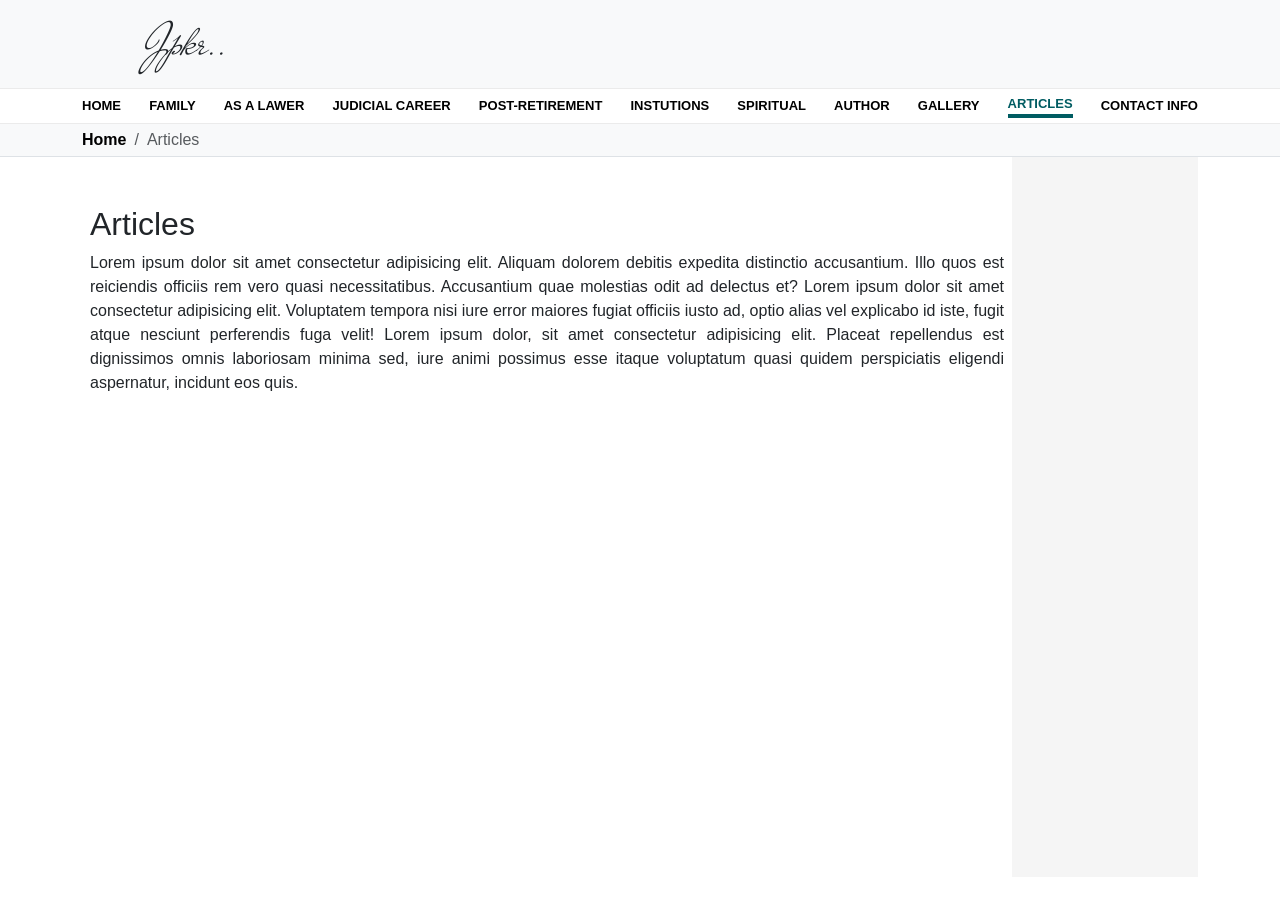
==== articles.html @ 6a88ff42 "first commit" ====
<!DOCTYPE html>
<html lang="en">

<head>
    <meta charset="UTF-8">
    <meta name="viewport" content="width=device-width, initial-scale=1.0">
    <title>JPKR</title>

    <link href="https://cdn.jsdelivr.net/npm/bootstrap@5.3.0/dist/css/bootstrap.min.css" rel="stylesheet">
    <script src="https://cdn.jsdelivr.net/npm/bootstrap@5.3.2/dist/js/bootstrap.bundle.min.js"></script>

    <link rel="stylesheet" href="https://cdnjs.cloudflare.com/ajax/libs/font-awesome/6.0.0-beta3/css/all.min.css">

    <link rel="preconnect" href="https://fonts.googleapis.com">
    <link rel="preconnect" href="https://fonts.gstatic.com" crossorigin>

    <link
        href="https://fonts.googleapis.com/css2?family=Dancing+Script:wght@400..700&family=Lavishly+Yours&family=Mr+De+Haviland&display=swap"
        rel="stylesheet">

    <link rel="stylesheet" href="/css/style.css">
    <style>
        body {
            margin: 0;
            font-family: Arial, sans-serif;
        }

        .articles-headings ul li::before {
            font-family: "Font Awesome 5 Free";
            content: "\f0a9";
            font-weight: 900;
            color: #3c3c3c;
            margin-right: 0.5rem;
            flex-shrink: 0;
        }

        .articles-headings a {
            text-decoration: none;
            color-scheme: inherit;
            color: #000000;
        }

        .articles-headings a:active {
            color: #005c62;
            text-decoration: none;
        }

        .section-link.active {
            color: #005c62;
            font-weight: 600;
        }

        .article-content {
            animation: fadeIn 0.3s ease;
        }

        @keyframes fadeIn {
            from {
                opacity: 0;
                transform: translateY(8px);
            }

            to {
                opacity: 1;
                transform: translateY(0);
            }
        }

        .download-wrap {
            height: 2rem;
            display: flex;
            justify-content: flex-end;
        }

        .paper-section {
            padding: 3rem;
            margin: 10px;
            border-radius: 6px;
            border: 1px solid #f8f1f1;
            background: linear-gradient(#f9f9f96b, #fafafa);
            box-shadow: 0 6px 25px rgba(0, 0, 0, 0.4), 0 4px 6px rgba(0, 0, 0, 0.08);
            outline: 2px dashed rgba(0, 0, 0, 0.05);
            outline-offset: -4px;
            position: relative;
            overflow-y: scroll;
            height: 78vh;
            scrollbar-width: none;
        }

        p {
            text-align: justify;
        }

        table {
            width: 100%;
            border-collapse: collapse;
            background-color: #fff;
            box-shadow: 0 0 10px rgba(0, 0, 0, 0.1);
        }

        th,
        td {
            border: 1px solid #0099a3;
            padding: 10px 12px;
            text-align: left;
            vertical-align: top;
            font-size: 0.8rem;
        }

        th {
            background-color: #005c62;
            color: #fff;
            font-weight: bold;
            text-align: center;
            font-size: 0.8rem;
        }

        tr:nth-child(even) {
            background-color: #83bdc4;
        }

        tr:hover {
            background-color: #005c62;
            color: #fff;
        }

        .card {
            background: #f4f4f4;
            box-shadow: 0 4px 12px rgba(0, 0, 0, 0.1);
            border-radius: 16px;
            padding: 30px 50px;
            width: fit-content;
            text-align: center;
            line-height: 1.8;
            color: #333;
        }

        .card p {
            margin-bottom: 20px;
        }

        .card p:last-child {
            margin-bottom: 0;
        }

        .card p span {
            display: block;
            font-size: 1.1rem;
            margin-bottom: 4px;
        }

        .paper-section strong {
            color: #005c62;
        }

        @media (max-width: 567px) {
            .submenu-section {
                flex-direction: column-reverse;

                ul {
                    display: flex;
                    gap: 30px;
                    width: -webkit-fill-available;
                    overflow: scroll;

                    li {
                        display: flex;
                        flex-direction: column;
                        align-items: center;
                    }
                }
            }
        }
    </style>
</head>

<body data-page="articles">
    <div id="navbar"></div>
    <div id="breadcrumb-container"></div>

    <section class="container">
        <div id="articles" class="submenu-section d-flex">
            <div class="col-lg-10 py-5 px-2">
                <h2>Articles</h2>
                <p style="text-align: justify;">
                    Lorem ipsum dolor sit amet consectetur adipisicing elit. Aliquam dolorem debitis expedita distinctio
                    accusantium. Illo quos est reiciendis officiis rem vero quasi necessitatibus. Accusantium quae
                    molestias
                    odit ad delectus et?

                    Lorem ipsum dolor sit amet consectetur adipisicing elit. Voluptatem tempora nisi iure error maiores
                    fugiat officiis iusto ad, optio alias vel explicabo id iste, fugit atque nesciunt perferendis fuga
                    velit!

                    Lorem ipsum dolor, sit amet consectetur adipisicing elit. Placeat repellendus est dignissimos omnis
                    laboriosam minima sed, iure animi possimus esse itaque voluptatum quasi quidem perspiciatis eligendi
                    aspernatur, incidunt eos quis.
                </p>
            </div>
            <div class="col-lg-2" style="background-color: #f5f5f5;height: 80vh;">

            </div>
        </div>

        <div id="english" class="submenu-section d-none d-flex">
            <div class="col-lg-10 px-0 px-lg-5">

                <div id="Pamidighantams" class="article-content">
                    <div class="download-wrap">
                        <button class="download-btn" data-section="Pamidighantams">
                            Download Article
                        </button>
                    </div>
                    <div class="paper-section">
                        <div class="d-flex" style="flex-direction: column; width: fit-content;">
                            <div style="display: flex;">
                                <h2 style="font-size:1.6rem;  color:#005c62; margin-bottom:1rem;">A Short Profile and
                                    Philosophy of Shri SBPBK Satyanarayana Rao
                                </h2>
                            </div>
                            <div style="display: flex; justify-content: flex-end; ">
                                <p style="font-size: 15px;">-- Justice P. Kodanda Ramayya</p>
                            </div>
                        </div>
                        <p style="font-size:1rem; line-height:1.7; color:#333; margin-bottom:1rem;">
                            Sri SBPBK was born in a Zamindar family of Kapileswarapuram in East Godavari District on
                            23.09.1921.
                            His full name is Sreebalusu Prabhakara Buchi Krishna Satyanarayana Rao. He was graduated
                            from
                            the
                            Presidency College, Madras in 1944 and has a record of 60 years of public life covering all
                            fields
                            of social and cultural activities and occupying higher posts. He was the chairman of Zilla
                            Parishad
                            for 12 years and Member of A.P. Legislative Council representing North Circar Districts
                            Graduates
                            Constituency for two terms in 1958 and 1980. He was Member of Andhra University Syndicate
                            from
                            1981
                            to 1984. He was a Member of A.P. Sangeetha Nataka Academy from 1981 to 84. He was Chairman
                            of
                            Srisailam Devasthanam Trust Board from 1977 to 1980. A pioneer of industrial development in
                            sugar
                            manufacture and textiles along with soft drinks and IMFL since 1955 upto date. Founder
                            President
                            of
                            S.R.V.B.S.J.B. Maharani College, Peddapuram since 1967. He established Veda Pathasala and
                            Hari
                            Katha
                            Pathasala at Kapileswarapuram since 1973 upto date. He got Vijaya Ratna by the International
                            Friendship Society of India, New Delhi. He was Elected Member of Lok Sabha from Rajahmundry
                            constituency. Served as Minister for State for Agriculture for one year and there after
                            continued as
                            Member of Parliament for the rest of the term i.e., 13.10.1999 to 7.02.2004.
                        </p>
                        <p style="font-size:1rem; line-height:1.7; color:#333; margin-bottom:1.5rem;">
                            During the term he was the Chairman of Zilla Parishad, he made several developments in the
                            education
                            of girls and tribal and backward areas and extra curricular activities like songs and
                            dramas. It
                            was
                            considered to be a golden era. He took initiative for starting Kritiventi Perraju Panthulu
                            Junior
                            Collge at Ramachandrapuram and also Agricultural Polytechnic at Ramachandrapuram in his
                            name. He
                            got
                            several moral instruction and also teaching of spiritual lessons printed and supplied to all
                            secondary schools in the district.
                        </p>
                        <p>During Gandhi Centenary Celebrations, he organized Essay Writing Competition for the students
                            of
                            High
                            Schools in the District and for those students who have come out successful in the
                            competitions,
                            he
                            also organized visit of all important places like Sabarmathi Ashram, Wardha, Birla Mandir,
                            etc.
                            places connected with Gandhiji’s life and also made available the meeting of Smt. Indira
                            Gandhi
                            who
                            had appreciated their visit and blessed them. </p>
                        <p>Tracing the beginning of irrigation systems in Andhra Pradesh, he got details of the life of
                            Sri
                            ARTHUR COTTON who built the Godavari and Krishna Ayacuts nearly 130 years ago fully
                            investigated
                            and
                            got his biography published to commemorate his memory. This book is considered to be a
                            standard
                            book
                            of its kind by the Irrigation Department. Sri Satyanarayana Rao was affectionately called as
                            “UPADHYAYA BANDHU”. Another activity of irrigation is when there is a breach to the Godavari
                            Bund in
                            the year 1953 and 1956 at Kapileswarapuram and Kulla, the services rendered to flood victims
                            by
                            Sri
                            Rao were appreciated by Sri Chandulal Trivedi, the then Governor of Andhra Pradesh.</p>
                        <p>During the Pakistan war, East Godavari District secured No.1 position in collecting donations
                            to
                            war
                            fund and gold under his able leadership and the then Prime Minister, Lal Bahadur Sastry made
                            a
                            special visit to the District and personally received the gold collected from Sri
                            Satyanarayana
                            Rao.
                        </p>
                        <p>During his capacity as M.P., he utilized Constituency Development Fund and other Development
                            Funds to
                            a tune of 12.17 crores for Rural Development taking about 5 to 600 works towards creating
                            infrastructure like roads and bridges and helping the poor SCs, STs and BCs and other
                            Minorities.
                        </p>
                        <p style="color: #005c62; font-size: x-large;">‘‘In Industries, he got employed nearly 15000
                            people
                            directly or indirectly. For such innovative work,
                            he was honoured with the title of ‘VIJAYA RATNA’.’’</p>
                        <p>On the cultural activities, besides starting Harikatha Patasala and Veda Patasala at
                            Kapileswarapuram, he distributed 18 Lalita Kala Puraskarams and 18 Sahitya Puraskarams
                            giving
                            outstanding persons in those fields respectively. He loved all those persons as members of
                            the
                            family and they in their turn considered that they are the members of his family. That is
                            how he
                            loved people and people loved him.</p>
                        <p>He was born in a family of Zamindars, a noble family and his actions and utterances are
                            nobler
                            and
                            ideal for other contemporaries to follow. We can call him ‘Raja Satyanarayana’.</p>
                        <p>He has got a great regard for his father Sri B.C. Sarvaraya, a majestic personality with his
                            turban
                            and hence, he established a number of institutions in his name, both industrial, financial
                            and
                            educational. </p>
                        <p>His brother Sri B.P. Pattabhirama Rao occupied the post of Minister of State for Industries
                            for
                            some
                            time and also for Finance for some time during the period when Smt. Indira Gandhi was the
                            Prime
                            Minister.</p>


                        <h3 style="font-size:1.3rem; font-weight:600; color:#005c62; margin-bottom:1rem;">Subhashitha
                            Ratna
                            Mala
                        </h3>
                        <p>Sri S.B.P.B.K. published Subhashitha Ratna Mala in nine volumes published by Sarvaraya Sugars
                            covering different religions</p>
                        <ul
                            style="padding-left:1.2rem; list-style:disc; color:#333; font-size:0.95rem; line-height:1.6;">
                            <li><strong>Bhagavat Gita</strong></li>
                            <li><strong>Utterances of Sankara Bhagavat Pada</strong></li>
                            <li><strong>Utterances of Goutama Budha</strong></li>
                            <li><strong>Valmiki</strong></li>
                            <li><strong>Christ</strong></li>
                            <li><strong>Maha Bharata by Veda Vyasa</strong></li>
                            <li><strong>Prophet Mohammed</strong></li>
                            <li><strong>Sri Ramanuja</strong></li>
                            <li><strong>Sri Nanak</strong></li>
                        </ul>
                        <p>Thus, he has established the idea of integration of all religions together, in this
                            multi-religious
                            country of ours. In his units of industry and even in cultural units, he employed all people
                            of
                            Christians, Muslims, Dalits and Non-Dalits as he has imbibed the norm of this Vedic
                            religion,
                            which
                            is not a religion but a way of life. Thus, he helped for the integration of the nation very
                            much
                            in
                            his activity and also in his utterances</p>
                        <p>Sri S.B.P.B.K. has a deep knowledge of Sruti, Smruthi, Purana and Itihasas. He published 20
                            to 25
                            books of authors of great erudite scholarship of ancient times and himself read them
                            intensively
                            and
                            understood the philosophy behind those utterances. Accordingly, he got abiding faith in the
                            utterance of Sage Veda Vyasa, the author of Maha Bharata, who said, <strong
                                style="font-size: larger;">
                                “I
                                will disclose a great secret
                                – there is no position superior to that of humanity”,</strong> and hence, every
                            intelligent
                            man
                            should try to
                            acquire liberation of the soul, which is known as Atma Siddhi by Veda, as man alone is
                            endowed
                            with
                            the faculty of acquiring liberation of soul. For that, one should follow the concept of
                            Dharma,
                            a
                            duty oriented, which involves sacrifice and said that man should follow five concepts of
                            <strong>‘Dharmam,
                                Srutam, Tapas, Diksha, Vyavasayam’</strong> i.e., earn money on proper way, study
                            subject,
                            concentrate on
                            work, take a owe having an object of establishing institutions of permanent value and for
                            that
                            purpose constantly make effort which is last thing called as Vyavasaya. He did all these
                            things
                            with
                            such a dedicated mind that he created a source for Dharmic work.
                        </p>
                        <p>Unlike Pandit Madan Mohan Malaviya who declared that ‘I am the greatest beggar’, and secured
                            donations from several persons, Sri S.B.P.B.K. secured a source for Dharmik work himself,
                            and
                            used
                            the same for Dharmik work. For this work of Pravruthi Marga, he established number of units
                            -industrial and financial and the social and cultural work established by him constantly
                            grew
                            from
                            strength to strength in view of the permanent source of wealth from those units. Hence he
                            believes
                            strongly that surplus money is not his and it is intended for distribution and he did
                            accordingly.
                        </p>
                        <p>Finally, we can sum up his philosophy in life. One conspicuous feature of his life is, he has
                            no
                            children. Himself or his Dharmapatni Smt. Rajarajeswaramma do not have any such feeling of
                            the
                            absence of progeny at any time. They both accept with full faith the utterance of the Sruti
                            that
                            every human being should attain immortality by practicing Pravruthi Dharma initially, by
                            working
                            vigorously to secure wealth and in the end of life he should attain immortality by
                            sacrificing/discarding all activities, progeny and wealth. Not by work, not by progeny, not
                            by
                            wealth, by renunciation alone one attains immortality – tayagenaikenamrtatva manasuh. Sri
                            S.B.P.B.K.
                            followed these concepts and ended his life with total sacrifice.</p>
                        <p>He lived 90 years and his 60 years career clearly warrants a posthumous
                            national award to be given to
                            his personality by the Union of India.</p>
                    </div>
                </div>

                <div id="Childhood" class="article-content d-none">
                    <div class="download-wrap"><button class="download-btn" data-section="Childhood">
                            Download Article
                        </button></div>
                    <div class="paper-section" style="padding:3rem 5rem 0rem 5rem;">
                        <div class="d-flex" style="flex-direction: column; width: fit-content;">
                            <div style="display: flex;">
                                <h2 style="font-size:1.6rem;  color:#005c62; margin-bottom:1rem;">Srimad Ramayana &
                                    Mahabharatam, <br>Our National Epics Promote Integration Of Our Nation
                                </h2>
                            </div>
                        </div>
                        <div style=" display: flex; flex-direction: column; align-items: center;margin: 3% auto;">
                            <p
                                style="font-size:1rem; line-height:1.7; color:#333; margin-bottom:1rem;background: rgb(246, 246, 246);border-radius: 5px;padding: 1rem;">
                                " Narayanam Namaskrutya Naramchaiva Narothamam <br>
                                Devim Saraswatheem Vyasam Tato Jaya Mudeerayeth <br>
                                <br>
                                Veda Vyasa Gunavasa Vidyadisa Satamvasa <br>
                                Mam Nirasam Gataklesam Kurvanasam Harenisam <br>
                                <br>
                                Chandrasekharendra Saraswathi Guru Devo Nama: "
                            </p>
                        </div>
                        <div>
                            <p>We have two Itihasas – One <strong> Srimad Ramayana </strong> and another <strong> Sri
                                    Mahabharata.
                                </strong></p>
                            <p>These two are heroic histories of our country. But they have definite message for the
                                humanity.
                                Ramayana is verily the Veda transmuted into Kavya by Sage Valmiki. Sri Mahabharata is
                                known
                                as
                                5th
                                Veda containing the essence of Vedas and experience of sages who practiced those
                                concepts.
                                Hence
                                both of them embody the concepts mentioned in Veda. Hence, we have to correlate the
                                vedic
                                hymns
                                with
                                the concepts given in these two epics by sages. The message of both these epics is the
                                same,
                                namely,
                                man’s duty to perform Dharma in life. Ramayana says, ‘Dharmasaram Idam Jagat’ from
                                Dharma
                                follows
                                wealth, form Dharma comes happiness. By recourse to Dharma, one gets everything. Na
                                sukhath
                                Labyate
                                sukham. Dharma does not follow from merriment.</p>
                            <p>The epic Maha Bharata is the biggest in its composition, seven times as great as the
                                Iliad
                                and
                                Odyssey combined, animating the hearts of Indians over thousands of years, which will
                                continue
                                to do
                                so in future.</p>
                        </div>
                        <div>
                            <p>Sage Veda Vyasa, herein after called, Maharsi, himself given the message of this epic at
                                the
                                end
                                of this magnificent work. It is named as Bharata Savitri.</p>
                            <span>He Said,</span>
                            <ul
                                style="padding-left:1.2rem; list-style:disc; color:#333; font-size:0.95rem; line-height:1.6; text-align: justify;">
                                <li>Thousands of mothers, and fathers, and hundreds of sons and wives arise in the world
                                    and depart from it. Others will arise and similarly go away. There are thousands of
                                    occasions for joy and hundreds of occasions for fears. These affect only him who is
                                    ignorant but never him that is wise”</li>
                                <li>With uplifted arms I am crying aloud, but nobody hears me. From Dharma originate
                                    profit
                                    and
                                    pleasure. Why should not Dharma, therefore, be sought? For the sake of pleasure or
                                    fear,
                                    or
                                    cupidity, or even for life one should not forsake Dharma</li>
                                <li>Dharma is eternal. Pleasure and pain are not eternal. Jiva is eternal. The cause,
                                    however, of Jivas being invested with a body is not eternal.” </li>
                            </ul>
                            <p>If we know the explicit and implicit meaning of this message, we will be knowing fully
                                the
                                scheme
                                of his work.</p>
                        </div>
                        <div class="speech">
                            <p>Maharsi Veda Vyasa said, <strong style="font-size: 1.2rem;"> “I will disclose a great
                                    secret
                                    –
                                    there is no position
                                    superior to that
                                    of humanity”</strong>. Hence, he said, every intelligent man should try to acquire
                                liberation of the
                                soul, which is known as Atma Siddhi by Veda, as man alone is endowed with the faculty of
                                acquiring liberation of soul. Veda is the source of all Dharma. It prescribes the means
                                for
                                Atma
                                Siddhi in two ways known as Pravrtti and Nivrtti Dharma and prescribes the mode of
                                practicing
                                the same. </p>
                            <span>The concept of Dharma is a duty oriented. It involves sacrifice. The summery
                                thereof:-</span>
                            <ul
                                style="padding-left:1.2rem; list-style:disc; color:#333; font-size:0.95rem; line-height:1.6; text-align: justify;">
                                <li>Pravrthi Dhrama involves sacrificing in some measure’ Nivrthi Dharma total
                                    sacrifice’.
                                    One
                                    in a million alone can follow it. Pravrthi Dharma must be followed by all. </li>
                                <li>Maharshi examined all Dhramas mentioned in Sruti, Smrti, Puranas and also Acharas
                                    (traditional concepts of Dharma). </li>
                                <li>Maharshi said ‘one should practice 3 essential dharmas- Dama, Daya, Dana. Keeping
                                    oneself
                                    within the bounds is Dama. Self control is its essence. Daya is compassion. Dana is
                                    charity.
                                </li>
                                <li>If you fail to practice these three, you will meet with opposites – kama, krodha,
                                    lobha.-
                                    they are door ways of hell.</li>
                                <li>How to practice these dharmas?;- <strong> Yagna, Dana, Tapas. </strong>
                                    <ul>
                                        <li style="list-style: none;">1. Yagna means total sacrifice,</li>
                                        <li style="list-style: none;">2. Dana is charities lesser degree,</li>
                                        <li style="list-style: none;">3. Tapas is
                                            <ul>
                                                <li style="list-style:inside;">Meditation,</li>
                                                <li style="list-style:inside;">Concentration of work,</li>
                                                <li style="list-style:inside;">Doing one’s own duty</li>
                                            </ul>
                                        </li>
                                        <p>The first two for the society
                                            and the 3rd is for the individual.</p>
                                    </ul>
                                </li>
                                <li>Maharshi said the practice of dharma must be intensive, and hence one should without
                                    transgressing Dharma acquire srutham–science; tapas – concentration; diksa – vow;
                                    and
                                    vyavasayam - effort. One should become a first class citizen in any field he works.
                                    Maharsi
                                    said, affluence, prosperity, modesty, contentment and fame reside in skill and
                                    labour,
                                    not
                                    in idleness (MB-12-27-32).</li>
                                <li>You must acquire knowledge through physical science, moral science and spiritual
                                    science.
                                    Through knowledge of physical science – a study of external world, you will get
                                    money
                                    and
                                    gratify your senses and you also get awareness of several things in the world.
                                    Through
                                    moral
                                    science – a study of internal world, it gives virtue like dama, which is the basic
                                    concept
                                    for all Dharmas. Through spiritual science man gets integrated and knows how to lead
                                    an
                                    ideal manhood.</li>
                                <li>Nasti Siddhih Akarmanah – no one gets success unless works intensively.</li>
                                <li>A very significant lesson we must know in this context. That is Virat created dharma
                                    after
                                    creating beings for their well being. A direct text from Brhadranyaka Upanisad is
                                    as,
                                    follows (I, iv. 14) Yet he did not flourish. He specially projected that excellent
                                    form,
                                    dharma (righteousness). This dharma is the controller of the Ksatriaya. Therefore
                                    there
                                    is
                                    nothing higher than that. So even a weak man hopes to defeat a stronger man through
                                    dharma
                                    as one contending with the king. That dharma is verily truth, Therefore they say
                                    about a
                                    person speaking truth, ‘He speaks of dharma’ or about a person speaking of dharma,
                                    ‘He
                                    speaks of truth,’ for both these are but dharma.
                                    <br>
                                    <ul>
                                        <p>We note here two things:</p>
                                        <li style="list-style: decimal;"> Dharma is akin to rule of law which binds all
                                            persons
                                            including
                                            the ruler.</li>
                                        <li style="list-style: decimal;">Dharma and truth are the same, so they are
                                            inter
                                            changeable words. Hence
                                            Yatho
                                            darmah thatho jayah- wherever there is darma, there lies success. Similarly
                                            Satyameva
                                            jayathe- truth also triumphs but not falsehood.</li>
                                    </ul>
                                </li>
                                <li>
                                    Dharmo Viswasya Jagatahprathista - dharma supports the universe. It is supreme means
                                    of
                                    the
                                    liberation. A significant thing is all beings protect their children. That is how
                                    the
                                    activity in the world is carried on. See the hen, a pigeon, a cow – it licks and
                                    licks
                                    the
                                    calf and make her clean. There is no reciprocity on the part of their offsprings
                                    towards
                                    their parents. A stud bull cannot recognize their mother cow. In villages they
                                    prevent
                                    it.
                                    But, there is no prohibition for it. The obligation of reciprocity is enjoined only
                                    on
                                    human
                                    beings. Dharma, the righteousness is the origin of mankind. Dharma is the nector of
                                    the
                                    gods. After leaving this body, man enjoys, through Dharma, the eternal felicity
                                    (MB-12-193-33). The gods without any exception have to take birth as mortals on
                                    earth if
                                    they violate dharma. Likewise, all mortals succeed in acquiring the dignity of gods
                                    by
                                    practicing dharma (MB-12-258-41).
                                </li>
                                <li>We got political freedom and with that, we also should get social responsibility. In
                                    democracy, a citizen passes the law as a sovereign, as a subject he should obey it.
                                    On
                                    the
                                    other hand, after independence, we see increase of indiscipline, law breaking,
                                    crime,
                                    sex
                                    and drug, explosions are increasing. Hence, Swami Ranganathananda emphasized that
                                    there
                                    should be spiritual orientation of our democracy. Freedom, without citizenship
                                    qualities, is
                                    dangerous and harmful to the humanity and to the globe as a whole.</li>
                            </ul>
                            <div style="display: flex; flex-direction: column;">
                                <h2 style="font-size:1.6rem;  color:#005c62; margin-bottom:1rem;">Infirmities of
                                    democracy:
                                </h2>
                                <ul
                                    style="padding-left:1.2rem; list-style:disc; color:#333; font-size:0.95rem; line-height:1.6; text-align: justify;">
                                    <li>Plato in his work ‘Republic’ described four types of unjust societies:
                                        timocracy,
                                        oligarchy or plutocracy, democracy and tyranny or despotism, in ascending order
                                        from
                                        least unjust to the most unjust. With reference to democracy, he described
                                        democracy
                                        as
                                        the third worst state. He said: It will result into a debtor nation, people
                                        borrow
                                        at
                                        high interest from the oligarchy, they will suffer bankruptcy. All people
                                        receive
                                        equal
                                        rights. They lack discipline. Politicians with no training will lead the public.
                                        They go
                                        on catering to the whims of the people. Like oligarchy, it lacks unity because
                                        people
                                        work for selfish motives instead of for the good of the state. However, we see,
                                        in
                                        the
                                        absence of other alternative, we have to resort to democracy. However, if the
                                        cardinal
                                        principles of virtue mentioned by Socrates are imbibed, democracy will be the
                                        happiest
                                        reign.</li>
                                </ul>

                                <h2 style="font-size:1.6rem;  color:#005c62; margin-bottom:1rem;">Ills we have
                                    experienced
                                    in
                                    this Age:
                                </h2>
                                <ul
                                    style="padding-left:1.2rem; list-style:disc; color:#333; font-size:0.95rem; line-height:1.6; text-align: justify;">
                                    <li>It is in democracy, Socrates, the founder of democracy, was executed. It is in
                                        democracy, Abraham Lincoln whose definition of democracy is ever lasting was
                                        killed.
                                        It
                                        is in democracy we killed Father of our Nation, Indira Gandhi, a dynamic
                                        personality,
                                        Rajiv Gandhi, a Gem, known as Mr. Clean.</li>
                                    <li>We have embodied in our Constitution, equality, liberty and fraternity. They are
                                        aimed at protecting the citizen against any State action. People mistake them as
                                        political doctrines. On the other hand, Sri Aurobindo said, they are the eternal
                                        attributes of spirit and the practical recognition of the truth. How it is, I
                                        shall
                                        show
                                        when I come to definition of truth. </li>
                                    <li>Equality is a mandate against the State, but not against co-citizen. The liberty
                                        we
                                        enjoy is really empty and unreal. Even married couple cannot go freely during
                                        night,
                                        let
                                        alone the unmarried girls. Fraternity is not even claimed to be enforceable
                                        principle. A
                                        society that aims at equality must sacrifice liberty. Similarly, a society which
                                        aims at
                                        liberty, must sacrifice equality. A man or society, so long they live in
                                        individual
                                        or
                                        communal ego, strife comes. The only remedy is the fraternity, which cannot be
                                        enforced
                                        in a court of law. However, our constitution was amended enumerating duties also
                                        indicating that the court can interpret rights in the light of those duties.
                                        Hence,
                                        we
                                        have to resort to the concept of Dharma, a practice of which by all citizens,
                                        promote
                                        cordiality among themselves. </li>
                                    <li>Let us see what Socrates, the founder of democracy, said about the basic
                                        principles
                                        of
                                        democracy and
                                        how they should be practiced. He enunciated three basic principles for
                                        establishing
                                        an
                                        ideal state.
                                        <ul>
                                            <li>The first is dividing the society into three classes of citizens,
                                                rulers,
                                                auxiliaries, and
                                                craftsmen; making them to believe in a grand and noble life of myth of
                                                metals –
                                                gold, silver & iron.
                                            </li>
                                            <li>The second principle is citizens should practice the four cardinal
                                                principles of
                                                virtue – wisdom,
                                                courage, discipline and justice.</li>
                                            <li>The third principle is the ruler should be a philosopher.</li>
                                        </ul>
                                    </li>
                                    <li>Let us see how these two Epics embody these principles. So far the division of
                                        society
                                        is concerned,
                                        in none of the Greek cities the division is not accepted. Socrates discussed
                                        these
                                        principles with his
                                        colleagues. They objected it saying it is a most impracticable thing.</li>
                                    <li>So far in our country, sages envisaged that the activity of the man should
                                        promote
                                        welfare of the
                                        community and the conceived the Varna and Asrama Dharmas. All varnas must
                                        sacrifice.
                                        The
                                        work of each
                                        varna is considered to be yajna.
                                        <ul>
                                            <li>Japa Yajna for the Brahmin. His strength lies in securing spiritual
                                                bliss.
                                            </li>
                                            <li>Alamba Yajna for the ksatriya. His strength lies in protecting the
                                                people.
                                            </li>
                                            <li>Havir Yajna for the Vaisya. His strength lies in securing richness to
                                                the
                                                country.</li>
                                            <li>Paricharya Yajna for the last order, and he is known as karma vajrah,
                                                and
                                                his
                                                strength lies in
                                                executing several projects, including all yajnas in the country. There
                                                are
                                                varnas in Devas also.
                                                Angirasas are Brahmins. Adityas are Kshatriyas. Marutas are vysyas.
                                                Aswinis
                                                are
                                                Sudras. Those are
                                                all offices. There are no Asramas for devas.</li>
                                        </ul>
                                    </li>
                                    <li>The four asramas are intended for individual benefit.
                                        <ul>
                                            <li>Bhrahmacarya is for study, service, chastity, obedience and austerity.
                                            </li>
                                            <li>Household Asrama to serve not only the humanity but also all created
                                                beings.
                                            </li>
                                            <li>The third asrama aims that one should recede slowly from active life and
                                                make
                                                self enquiry - vana prastha – dweller of forest.</li>
                                            <li>The fourth asrama involves total renunciation, which is optional.</li>
                                        </ul>
                                    </li>
                                    <li>Maharshi said this varna and asrama systems will be disregarded in subsequent
                                        ages
                                        due
                                        to jealousy as
                                        contemplated by the colleagues of Socrates. However, Sage said, let the last
                                        order
                                        rule
                                        the country, but
                                        all varnas should observe 9 minimum dharmas. They are,
                                        <ul>
                                            <li>control of anger, </li>
                                            <li>truthfulness of speech,</li>
                                            <li>wealth sharing,</li>
                                            <li>forbearance,</li>
                                            <li>begetting children upon one’s own married wife,</li>
                                            <li>purity of conduct,</li>
                                            <li>avoidance of quarrels, </li>
                                            <li>simplicity,</li>
                                            <li>maintenance of dependents,</li>
                                        </ul>
                                        <span>The ruler must follow the special dharma known as raja neeti.</span>
                                    </li>
                                    <li>The four Dharmas mentioned by Socrates are highlighted by sages in both these
                                        Epics.
                                        <ul>
                                            <li> Wisdom – So far as Socrates is concerned, he said, this virtue must be
                                                practiced by the ruling
                                                class.
                                                But, Maharshi said, it is a requisite for humanity - for success in this
                                                life as
                                                well as thereafter.
                                            </li>
                                            <li>Courage – So far as this concept is concerned, Socrates said, it should
                                                be
                                                practiced by soldiers.
                                                Maharshi said, it is a requisite for all human beings, both in Pravruthi
                                                &
                                                Nivruthi Dharmas.</li>
                                            <li>Self control – so far this third requirement is concerned, the
                                                translators
                                                of
                                                Plato’s ‘Republic’
                                                gave different names. Some say, it is a discipline. Some say, tolerance.
                                                Cliffs
                                                Notes on Greek
                                                Classics mentioned it, as virtually self-control. Socrates said, it is a
                                                discipline in the State as
                                                a sort of ‘natural harmony’ or ‘agreement’ between the different
                                                sections of
                                                the
                                                community, where
                                                the wiser section rules, and the other sections agree to being ruled.
                                                So, to
                                                avoiding strife, he
                                                says, the virtue operates as a harmony among the community. But, if you
                                                classify
                                                it as a
                                                self-control compendiously, let us see what Maharshi said, which we call
                                                it
                                                Dama
                                            </li>
                                            <li>Justice - So far as the fourth virtue, justice, is concerned, Socrates
                                                said,
                                                it
                                                is an important
                                                virtue and it lies at the root of all other virtues stating that nobody
                                                can
                                                be
                                                wise, courageous or
                                                disciplined unless he is also just. He summed it up as a virtue, which
                                                enables
                                                him to practice other
                                                virtues and also described it as goodness. He says that Justice is the
                                                quality
                                                that makes the
                                                existence of other virtues possible. From this, Socrates derives the
                                                principle
                                                that every man should
                                                have one job and one alone so that there may not be any overreaching.
                                                This
                                                can
                                                fairly be equated to
                                                the concept of Dharma. </li>
                                        </ul>
                                    </li>
                                    <li>We shall note that justice administered by state is a concept of impartiality,
                                        whereas
                                        the concept of
                                        justice as contemplated by Socrates is goodness, which is Dharma. In fact,
                                        Salmond
                                        Jurisprudence, 1948
                                        Edition, mentions that the Justice is the good conduct, which promotes general
                                        well
                                        being of the
                                        community. This is quoted in Basu’s 6th Edition, Volume-A</li>
                                    <li>So, the justice can be equated to Dharma. That is what our Supreme Court also
                                        recently
                                        said. Thus, the
                                        concept of Dharma is not religious concept. The word ‘Dharma’ or ‘Hindu Dharma’
                                        denotes
                                        upholding,
                                        supporting, nourishing that which upholds, nourishes or supports the stability
                                        of
                                        the
                                        society,
                                        maintaining social order and general well-being and progress of mankind;
                                        whatever
                                        conduces to the
                                        fulfillment of these objects is Dharma, it is Hindu Dharma and ultimately ‘Sarva
                                        Dharma
                                        Samabhava’ (AIR
                                        SC ).</li>
                                    <li>Now, we shall go to third principle of Socrates, the ruler should be
                                        philosopher.
                                    </li>
                                </ul>
                                <div>
                                    <h2 style="font-size:1.6rem;  color:#005c62; margin-bottom:1rem;">Why the
                                        sovereignty
                                        has
                                        come on earth:
                                    </h2>
                                    <ul>
                                        <li>Maharshi mentioned, how the sovereignty has come into force. Devas requested
                                            God
                                            of
                                            Creation to
                                            remedy the situation which is unbearable on earth. They said, “An
                                            unrestrained
                                            sexual indulgence
                                            began. Men began to say what they liked. All distinctions between clean and
                                            unclean
                                            food and between
                                            virtue and vice disappeared.” (MB-12-59-20). </li>
                                        <li>When enquired by the Lord of Creation why such conduct come into vogue, it
                                            was
                                            replied, “Ruler
                                            began to deny the authority of Vedas, tries to show that the scriptures
                                            should
                                            be
                                            disregarded and
                                            approve all breaches of control in society, that brought out the ruin”
                                            (MB-12-79-19). F</li>
                                        <li>Hence, it was said, this ruling of kingdom is a state craft. Rajyam
                                            sumahattantram –
                                            ruling of the
                                            kingdom involves a great statecraft and can be achieved by only an
                                            accomplished
                                            person. It can never
                                            be protected by mere candour or simplicity (MB-12-58-21&22).</li>
                                        <li>Maharsi gave extensive lessons of 365 chapters in Santi Parva. Raja dharma
                                            alone
                                            75
                                            chapters, Apad
                                            dharma, and Moksha dharma, which both ruler and the ruled must follow
                                            dharma.
                                        </li>
                                        <li>So, in Raja Dharma, the following principles are embodied:
                                            <ul>
                                                <li>Raja Kalasya Karanam- he must be responsible for the time.</li>
                                                <li>The Ruler should possess self control. Ajitatma narapatih vijayeta
                                                    katham
                                                    ripun – The king
                                                    should first conquer himself and try to subdue his enemies be able
                                                    to
                                                    conquer his enemies.</li>
                                                <li>He should not have any attachment towards wife, money and children –
                                                    Dareshana, Dhaneshana,
                                                    Putreshana.</li>
                                                <span>
                                                    We have got a tradition throughout the world, that if any calamity
                                                    occurred
                                                    to people in respect
                                                    of a particular portfolio of a Minister, he should resign. As
                                                    students
                                                    we
                                                    are not able to follow
                                                    that. Our editors simply said it is a tradition in the world.
                                                    Maharsi
                                                    gave
                                                    this axiom of Raja
                                                    Kalasya Karanam and said that we should not doubt whether the king
                                                    is
                                                    responsible for time or
                                                    not. He says he must have such a spiritual strength to change the
                                                    time
                                                    as he
                                                    is responsible for
                                                    every untoward event that takes place in his kingdom. There is no
                                                    rain,
                                                    he
                                                    is responsible. There
                                                    is excessive rain, he is responsible. There is an earthquake or an
                                                    epidemic,
                                                    he is responsible.
                                                    We may think that this may relate to a different age. Maharsi says,
                                                    it
                                                    is
                                                    not. He says all
                                                    meritorious actions that people perform, the king automatically gets
                                                    1/4th
                                                    of the benefit,
                                                    provided he is sincere in securing benefit to the people without any
                                                    self
                                                    interest of his own.
                                                    The principle is Yadadhite, Yaddhadati, Yadjuhoti, Yadarchati – of
                                                    which
                                                    they recite (like
                                                    scriptures) or make a gift, or making a libation (yajna) or adoring
                                                    a
                                                    deity
                                                    (MB-12-75-7). All
                                                    that benefit is entitled, and hence there is no difficulty in
                                                    securing
                                                    spiritual strength for
                                                    protecting the people.
                                                </span>
                                            </ul>
                                        </li>
                                        <li>This position can be secured provided he possesses self-control as stated in
                                            the
                                            second maxim and
                                            he should not have any attachment towards wife, money and children –
                                            Dareshana,
                                            Dhaneshana,
                                            Putreshana.</li>
                                        <li>This is how we can spiritualise the democracy removing all its ills which
                                            can be
                                            secured only by
                                            practicing Dharma, both by people and also the Ruler. Thus, Dharma is a
                                            integrated
                                            principle for
                                            human society, which we have already noticed that the Lord has created
                                            Dharma as
                                            a
                                            rule of law and
                                            Dharma and the concept of Truth are same.</li>
                                        <li>In this regard, we can divide the subject in these two Epics into three
                                            parts
                                            viz.,
                                            Knowledge,
                                            Wisdom and Bliss. The other division is the study of the external world,
                                            internal
                                            world and the
                                            spirit. The scholars give another way of study like, physical science, moral
                                            science
                                            and spiritual
                                            science.</li>
                                        <li>Now, we shall broadly deal with the first part of Knowledge relating to
                                            external
                                            world. It
                                            consists of:
                                            <ul>
                                                <li>Cosmology, Cosmogony, Cosmography (Chapter-1 & 2)</li>
                                                <li>The concept of time (Chapter-3) – measure of time, play of time &
                                                    quality of
                                                    time</li>
                                                <li>History of the Universe (Chapter-4)</li>
                                                <li>Vidya (Chapter-13), 4 Vedas, 6 Vedangas, 4 Upangas, 4 Upavedas, 5
                                                    Darsanas.
                                                </li>
                                                <li>Darsanas</li>
                                            </ul>
                                            <h5>Cosmology, Cosmogony, Cosmography:</h5>
                                            <span>The enquiry into self necessarily involves enquiry into creation. To
                                                know
                                                the
                                                creation, we must
                                                know the creator and your position in the Universe. We have noticed
                                                earlier
                                                that
                                                knowledge should
                                                embrace the physical science, moral science and spiritual science. These
                                                three
                                                topics are physical
                                                science. We can divide the subject of creation into four parts: </span>
                                            <ul>
                                                <li>The creation of five elements and their roles in the universe;</li>
                                                <li>The parts of the five elements in the body of beings, in particular
                                                    human
                                                    body; </li>
                                                <li>The internal organs of human being and the spirit within; </li>
                                                <li>The source of these five elements, which is the universal soul. The
                                                    first
                                                    and second parts
                                                    constitute the physics. The third part is metaphysics – philosophy
                                                    of
                                                    the
                                                    mind. The fourth is
                                                    spiritual science or Cosmogony. Maharsi mentioned the five elements
                                                    space,
                                                    air, fire, water and
                                                    earth and their subtle forms Sound, Touch, Form, Taste, Scent,
                                                    respectively.
                                                    He emphasized the
                                                    importance of each element. Besides the subtle form of these
                                                    elements,
                                                    he
                                                    has enumerated the
                                                    qualities of these elements such as, earth has 9 forms of scent;
                                                    water
                                                    has
                                                    six sorts of taste; the
                                                    qualities of fire are 16; and the air 12 and the quality of sound is
                                                    of
                                                    7
                                                    forms. Similarly,
                                                    Maharsi gave the properties of these elements. Each element has 10
                                                    properties. Read the text.</li>
                                            </ul>
                                        </li>
                                        <li>
                                            The second part consisting of wisdom. It is virtually studying the internal
                                            world.
                                            I shall now mention the concept of Dharma. Maharsi mentioned 30 of them;
                                            Manu
                                            10;
                                            Gautama 8; Taittriya
                                            Upanishad 25; Mahanarayana Upanisad 12; Rugveda 7. Maharsi highlighted all
                                            of
                                            them.
                                        </li>
                                        <li>
                                            We have all noticed Dharmo Viswasya Jagatahprathista – Dharma supports the
                                            universe.
                                            It is the supreme
                                            means of liberation. It is significant to note, the Vedic Hymn that Dharma
                                            and
                                            Truth
                                            are same is
                                            highlighted by Maharsi stating that Truth is in 13 forms. They are, Samata –
                                            Impartiality, Dama -
                                            Self-control, Amatsaryam - Absence of malice, Ksama – Forgiveness, Hri -
                                            Modesty,
                                            Titiksa –Endurance,
                                            Anasuyata - Non-jealousy, Tyagah – Renunciation, Dhyanam – Meditation,
                                            Aryatvam
                                            Nobility, Dhrti –
                                            Fortitude, Daya – Compassion, Ahimsa - Non-injury. Thus, it is seen all of
                                            them
                                            are
                                            Dharma.
                                        </li>
                                        <li>Sruti declares “Satyam Brahma” – Truth is God. It also declared – “Satyam
                                            Vada”
                                            –
                                            Speak truth. The
                                            word ‘Satya’ has got two meanings – Reality and Veracity. When we say Satyam
                                            Brahma
                                            it is reality.
                                            When we say Satyam Vada, it is veracity.
                                            <ul>
                                                <li>Maharsi declared the rules for a speech:</li>
                                                <span>MB-12-299– 38. Silence is better than speech. To speak the truth
                                                    is
                                                    better
                                                    than silence. To
                                                    speak, again, truth what is connected with virtue is better than to
                                                    speak
                                                    the truth. To speak
                                                    what, besides being true and righteous is agreeable, is better than
                                                    to
                                                    speak
                                                    truth connected with
                                                    virtue.</span>
                                                <span>There is another concept of Rta which means vow in a mind, the
                                                    determination to speak the
                                                    truth. Hence it is insincere is not truth Arjavam Brahmanapadam; all
                                                    sorts
                                                    of crookedness means
                                                    death; so the utterance of truth should not comprise incorrect,
                                                    insincere
                                                    and dishonest
                                                    statements. Stated positively it should be correct, sincere and
                                                    honest
                                                    statement.</span>
                                                <li>He also prescribed the mode of speech. He gave a separate chapter
                                                    for
                                                    that :
                                                    stating a good
                                                    speech giving the celebrity.</li><span>Svantam Eka Padam – Purusah
                                                    Samyagacaran - agreeableness
                                                    speech makes a person an object of regard and acquires great
                                                    celebrity.
                                                    MB-12-84-3 </span>
                                                <li>Definition of truth :</li><span>
                                                    A truth is that which highly beneficial to creatures.
                                                </span>
                                            </ul>
                                        </li>
                                        <li>It is said, Truth is the essence of veda; Self control is essence of truth;
                                            Sacrifice is the essence
                                            of self control; This is ever the conduct of the righteous. Thus, we have
                                            noticed,
                                            the concept of
                                            Truth and also the Dama, the Self-Control. Now, we must notice the Tyaga –
                                            Sacrifice, the essence of
                                            Dama. </li>
                                        <li>The words Tyaga and Dana are used as synonymous words. Tyaga strictly
                                            connotes
                                            the
                                            idea of sacrifice
                                            or renunciation, while Dana is only an act of giving a thing or a property
                                            without
                                            consideration.
                                            Anusasana Parva is also named Dana Dharma Parva extensively narrating the
                                            efficacy
                                            of making several
                                            gifts and charities. </li>
                                        <span>Sruti declared how the gift should be made and laid down six rules.</span>
                                        <ul>
                                            <li>Sraddhaya Deyam : Give with dedication</li>
                                            <li>Asraddhaya Deyam : Never offer with indifference</li>
                                            <li>Sriya Deyam : Offering must be in accordance with your prosperity</li>
                                            <li>Hriya Deyam : Offer with modesty</li>
                                            <li>Bhiya Deyam : Offer with reverential fear</li>
                                            <li>Samvida Deyam : Offer with friendly gesture</li>
                                        </ul>
                                        <li>Maharsi also declared the following axioms highlighting charity:
                                            <ul>
                                                <li>Danam Ekapadam Yasah .. Charity gives highest fame</li>
                                                <li>Danamasya Parayanam .. Charity is the chief resort for the mankind.
                                                </li>
                                                <li>Danam Mitram Marisyatah .. Charity is the friend who is leaving this
                                                    world
                                                </li>
                                                <li>Daivam Danaphalam Proktam .. Fortune in this life is the result of
                                                    gift
                                                    in
                                                    previous life</li>
                                            </ul>
                                        </li>
                                        <li>We shall now see the opposite concepts of ‘Kama’, ‘Krodha’ and ‘Lobha’
                                            against
                                            which
                                            Maharasi
                                            warned, that they will degrade humanity. Kama basically means desire. It may
                                            relate
                                            to sexual desire
                                            or other desires of wealth, power and other desires for name and fame. If
                                            you
                                            fail
                                            to secure the
                                            desire, you will get anger. So, Dwija during his morning prayers regularly
                                            mentions
                                            “Kamo Karsi namo
                                            namah, Manyurakarsi namo namah”. He says, I am not responsible – the Kama is
                                            responsible. I salute
                                            that. I am not responsible – anger is responsible. Every human being
                                            succumbs to
                                            Kama and Krodha. The
                                            Epic Srimad Ramayanam mentions Sri Rama is the only person who never
                                            succumbed
                                            to
                                            Kama & Krodha.</li>
                                        <li>The third concept is ‘Lobha’. Once we noticed Dharma is Jnana (Truth),
                                            Ajnana is
                                            Adharma
                                            (ignorance). From that we get delusion. From delusion to greed. Greed to
                                            desire.
                                            From desire to
                                            attachment. From attachment to hatred. The circle is complete. Ako lobha
                                            mahagraho,
                                            lobhat papam
                                            pravarthate (MB-12-158 & 163). Sruti declared in Isa Upanisad – whatsoever
                                            moves
                                            on
                                            earth should be
                                            covered by the Lord. Protect your Self through that detachment. Do not covet
                                            anybody’s wealth.
                                            Gandhiji very fond of this. There is enough wealth for all of us, but not
                                            sufficient
                                            to one greedy
                                            man.</li>
                                        <li>I have also mentioned only concept of Ksama. Ksama Vasikrute Loke</li>
                                        <li>We have also noticed the concept of administration of State. Both the Epics
                                            mentioned extensively
                                            the State Craft. Both as Raja Dharma and also Niti. We shall briefly notice
                                            that.
                                        </li>
                                        <li>And also note what Churchill said.
                                            <p>Ramayana and Mahabharata are two Itihasas – heroic histories of this
                                                country.
                                                In
                                                the West, these
                                                stories are classified as epics. We have also begun to state them as
                                                epics,
                                                after foreign rule,
                                                forgetting their character as Itihasas. The famous epics of the West are
                                                the
                                                Iliad and the Odyssey.
                                                An epic is defined as a poem narrating heroic legendary figures
                                                embodying a
                                                national concept of past
                                                history. The expression ‘legend’ indicates a notion of myth as a
                                                traditional
                                                story as historical,
                                                but unauthenticated. “The Wordsworth Encyclopedia” classified the
                                                Ramayana
                                                and
                                                Mahabharata as epics
                                                of India and stated that epics are “narrative poem or cycle of poems
                                                dealing
                                                with some great deed –
                                                often the founding of a nation or the forging of national unity – and
                                                often
                                                using religious or
                                                cosmological themes.” It is true that these two epics satisfy the
                                                requirement of
                                                ‘cosmological’, as
                                                they relate to earth and heaven, and human beings and angels mix
                                                together.
                                                Several episodes and
                                                events cannot be believed by common man hence they are termed as myths
                                                in
                                                the
                                                west. Epics instill
                                                greater values in humanity, and hence in the West they are found to be
                                                useful
                                                and essential for
                                                humanity. Even an iconoclast like Bernard Shaw acknowledged the
                                                essentialities
                                                of myths. In this
                                                country we know when the absolute descends on earth and takes a form; it
                                                will
                                                have powers and super
                                                natural qualities. We have such experiences of several incarnations. No
                                                Indian
                                                doubts the events in
                                                these epics. Further, sages Valmiki and Veda Vyasa are the
                                                contemporaries of
                                                the
                                                heroes in these
                                                stories and actually witnessed all the events. Hence these epics are
                                                live
                                                stories in this country
                                                and therefore they are well known Itihasas and not myths.</p>
                                            <p>These epics are not merely cosmological but also religious. The religious
                                                character of the epic,
                                                does not take away its national character. If all citizens belong to one
                                                religion, it constitutes
                                                the founding of a nation. If they belong to different religions, it
                                                forges
                                                national unity.</p>
                                            <p>The heroes of our epics Sri Rama and Yudhisthira are acclaimed and adored
                                                by
                                                people as “Vigrahavan
                                                Dharma”- personification of Dharma, and “Punya sloka”- whose name is
                                                auspicious”, respectively. Any
                                                Indian who reads these books imbibes several qualities of dharma – such
                                                as
                                                kshama – forgiveness,
                                                dama – self control, tyaga – sacrifice.</p>
                                            <p>These two epics exhort humanity to follow dharma, which is a duty
                                                oriented
                                                concept that involves
                                                sacrifice of self interest on the part of the individual. Now-a-days we
                                                see
                                                conflict of interests
                                                inside the country and outside the country and throughout the globe.
                                                Every
                                                one
                                                is conscious of
                                                rights and quite oblivious of their duties. State should promote Dharma
                                                to
                                                enable citizens to
                                                practice the same to achieve ideal manhood and civilization founded on
                                                dharma.
                                            </p>
                                            <p>Annie Besant said, ‘Dharma’ is a term which has now become part of the
                                                world
                                                vocabulary and dharma
                                                is India’s word for the world and India has a duty of spreading the idea
                                                of
                                                Dharma.’ She also said,
                                                in her work Sri Ramachandra, referring to these two epics, “Despite the
                                                influence wielded by these
                                                two books, however, their moulding power on life is not so great as once
                                                it
                                                was.
                                                If we could bring
                                                back their influence on character, we should indeed lift our India
                                                upwards.”
                                            </p>
                                            <p>On this concept of Dharma, Sister Nivedita said “Dharma can in no sense
                                                be
                                                taken
                                                as the name of a
                                                religion. It is essential quality, the permanent, unfluctuating core of
                                                substance - the man-ness of
                                                man, and life-ness of life, as it were.”</p>
                                        </li>
                                    </ul>
                                    <p style="color: #005c62;">Thus, these two Epics undoubtedly promote Integration of
                                        the
                                        Nation. </p>
                                </div>
                            </div>
                        </div>
                    </div>
                </div>

                <div id="Schooling" class="article-content d-none ">
                    <div class="download-wrap"><button class="download-btn" data-section="Schooling">
                            Download Article
                        </button></div>
                    <div class="paper-section">
                        <div class="d-flex" style="flex-direction: column; width: fit-content;">
                            <div style="display: flex;">
                                <h2 style="font-size:1.6rem;  color:#005c62; margin-bottom:1rem;">
                                    Relevance Of Ramayana In Uplifting The Modern Man
                                </h2>
                            </div>
                            <div style="display: flex; justify-content: flex-end; ">
                                <p style="font-size: 15px;">-- Justice P. Kodanda Ramayya</p>
                            </div>
                        </div>
                        <div>
                            <p>I divide this topic into five parts viz., Age of Ramayana, its Message, its Source,
                                Commentary
                                thereon, Relevancy – both social order and democracy.</p>
                        </div>
                        <div>
                            <h5 style="color: #005c62;">AGE :</h5>
                            <p>It is well known that Ramayana is a very ancient epic in this country. Everyone knows the
                                same.
                                Its impact is green in the minds of humanity in spite of its origin beyond history. It
                                is
                                necessary to give its age, so that we could know its glory and its impact on humanity
                                and
                                its
                                perennial message to humanity. In our country, our ancestors studied both astrology and
                                astronomy and a clear measure of time of all events is recorded by them.</p>
                            <p>Almanac prepared in the earlier periods used to state as 1,25,69,013 as the Ravanabdas
                                and
                                1,25,58,031 as Sri Rama’s Rajayantabadas (years) if we deduct the later figure from the
                                earlier
                                figure of Ravanabdas’s it comes 11,000 years which was the total number of years of Sri
                                Rama’s
                                rule and that clearly synchronizes with the period mentioned by the poet Valmiki in this
                                epic.
                                In Bramhanda Purana, it was mentioned that Sri Rama was born in Tretayuga on 24th Maha
                                yuga.
                                If
                                we calculate as per that data we must exclude the Krutayuga of 24th Maha yuga and entire
                                Treta
                                yuga except 11,000 years (as Sri Rama was said to have been born at the end of Treta
                                yuga
                                after
                                the sage Parasurama repetedly killed kshatriya race of the world) add the years of all
                                the
                                four
                                yugas in 25th, 26th 27th and the present 28th Maha yuga upto this period which comes to
                                1,81,60,100 years by 1999 AD.</p>
                            <p>Kota Venkatachalam, a Vedic Scholar in his work Brahmanda Sristi Vijnanam in Telugu
                                quoted a
                                great Scholar Parvatam Nrusimha Deekshitulu as stating that the incarnation of Rama is
                                of
                                1,46,16,000 years. In that reference, he has given other incarnations also. Hence, Sri
                                Venkatachalam remarked that the statement in almanacs may require study as some error
                                appears to
                                have been crept in them. Further, Mulukutla Nrusimha Avadhani in his Ramayana Sara
                                Sidhantham
                                mentioned useful information regarding this. </p>
                            <p>It is true, scholars and investigators may differ on this question. However, this data is
                                not
                                meaningless. In a clear and methodical way our ancestors maintained this record and
                                hence,
                                it is
                                incumbent on the part of this Viswa Sahitya Sanskriti Samsthan, New Delhi to make a
                                thorough
                                research and secure an authentic data through scholars.</p>
                        </div>
                        <div>
                            <h5 style="color: #005c62;">MESSAGE:</h5>
                            <p>Regarding message, Ramayana specifically mentions three concepts of Kama, Artha and
                                extensively
                                the subject of Dharma[ Kamartha Guna Samyuktam; Dharmardha Guna Vistaram (1-3-8 –
                                Valmiki
                                Ramayana) ]. Hence, the poet also said, Dharma follows wealth, from Dharma comes
                                happiness,
                                by
                                recourse to Dharma one gets everything. Dharma is the essence of this world[ Aranya
                                Kanda,
                                Ch.9-30.] The concepts of Dharma and Satya are interchangeable and hence, Sage Valmiki
                                extensively portrayed the character of Sri Rama as Satya Dharma Parayana - who practised
                                Truth
                                and Dharma with abiding faith. Though Ramayana did not mention the metaphysics or the
                                concept of
                                Moksha, the practise of these concepts of Dharma, Artha and Kama within the bounds of
                                Dharma
                                leads to redemption. Poet Valmiki built a great mansion of seven stories in the form of
                                this
                                epic. Truth and Dharma are the two pillars of base. </p>
                            <p>Fillial devotion and matrimonial purity are the two towers of this mansion. The poet
                                installed
                                Sri Rama in this mansion who is ever present whenever we open this book. Sri Rama
                                practised
                                several forms of Dharma which have become virtues making him Lokottara Purusa. </p>
                        </div>
                        <div>
                            <h5 style="color: #005c62;">SOURCE:</h5>
                            <p>Sage Valmiki himself said that he aims at elucidating the meaning of Vedas[ Vedartha
                                Brmhanarthaya – 1-4-6- Valmiki Ramayana]. In fact, Veda Vyasa (herein after called
                                Maharsi)
                                said, Veda is transformed into Ramayana when the Lord visualised by Veda descended on
                                earth
                                as
                                Sri Rama[ Vedavedye Parepumsi Jate Dasaradhatmaje, Vedah Praceta Sadasit Sakshat
                                Ramayanatmana –
                                Skanda Purana.]. It is well known that Taittiriya Upanisad 1-11 mentions 25 Dharmas
                                starting
                                with Satyam Vada, Dharmam Cara. Similarly, Maha Narayana Upanisad mentions the concept
                                of
                                Truth,
                                Tapas, Dama (self-control), Sama (control of mind), Dana, Dharma, Performance of
                                Sacrifices
                                and
                                other means of liberation. Further, the Vedic Hymns mentions several concepts both for
                                social
                                order and for redemption. It mentions Ayakshma sumana bhava – Free yourself from disease
                                and
                                cultivate good mindedness towards others (Taittiriya Samhita 4-5-1). Similarly, Mitrena
                                cakshusapasya (Sukla Yajurveda 36-18) – See the whole world with friendly eyes. Rgveda
                                also
                                mentions seven maryadas – sins to be avoided viz., Brahma Hatya (killing a Vedic
                                Scholar),
                                Steya
                                (stealing), Anyatalpa (Another’s bed - adultery), Anrta (telling a falsehood), Surapana
                                (drinking alcohol), minor sins such as, refusing admission for a guest, neglecting Pitru
                                Karyas,
                                insulting elders. We cannot exhaust the several concepts mentioned in Veda and how they
                                are
                                embodied in this epic. In fact, Manu said, Vedokhilo Dharma Mulam.</p>
                            <p>In this connection it is useful to note what Veda Vyasa said about the content of Veda.
                                He
                                said,
                                Vedas mention ten things for liberation of soul[ Maha Bharata, Santhi Parva, Ch.232-27].
                                They
                                are, study of Vedas, adoption of domestic mode of life, penance, observation of all
                                duties,
                                common to all the modes of life, sacrifice, performance of all acts leading to pure
                                fame,
                                meditation which is of three kinds, and that kind of liberation called Siddhi attainable
                                in
                                this
                                life. This definition is comprehensive embodying both Pravruthi and Nivruthi Dharma,
                                concepts
                                enunciated by Sage Veda Vyasa. Apparently, Ramayana mentions Pravruthi Dharma only,
                                though
                                it
                                leads to Nivruthi Dharma. Hence, I take this opportunity to state that in every
                                conference
                                conducted by this Institution should study to what extent the Vedic Hymns pertaining to
                                several
                                topics of history, geography and science and other subjects and also other facets of
                                Dharma
                                are
                                embodied in this Epic. It requires a constant and vigilant study as Vedic Hymns are
                                infinite
                                i.e., Ananta. </p>

                        </div>
                        <div>
                            <h5 style="color: #005c62;">COMMENTARY:</h5>
                            <p>Fortunately, like Greeks, we have got two Epics. The second Epic is Maha Bharata. It also
                                aims at
                                disseminating the knowledge of Dharma extensively both Pravruthi and Nivruthi Dharmas.
                                Thus,
                                it
                                constitutes commentary on the concepts and precepts embodied in Ramayana. </p>
                            <p>In this connection, it is useful to compare these two epics and we will have the great
                                advantage
                                of studying these concepts of Dharma mentioned extensively in both these Epics. If
                                Ramayana
                                mentions an ancient story relating to moral or spiritual values, Maharsi crystalised and
                                stated
                                them as rules. In Ramayana the story relating to Somada, Sage Poulasya, Sage Kasyapa
                                begetting
                                children is stated by Maharsi thus. He said in different ages, birth took place by mere
                                will, by
                                look or by touch. The intercourse of the couple came later. Similarly, sage Valmiki gave
                                the
                                names of ten sage women such as Savitri and Damayanti. Maharsi gave the stories of all
                                those
                                meritorious women and extensively the story of Savitri and Damayanti. In Yudha Kanda,
                                when
                                Vibhisana sought asylum, Sugriva and other warriors warned Sri Rama not to accept him,
                                as he
                                was
                                the brother of the enemy Ravana. Sri Rama just mentioned, “Have you not heard the story
                                of
                                the
                                pigeon”. The story of pigeon is a very ancient story, long before Ramayana, that
                                embodies
                                the
                                compassion and hospitality. Maharsi gave extensively eight Chapters about that story and
                                he
                                further said how the pigeons redeemed themselves and reached higher regions of heaven.
                                Thus,
                                it
                                is said, Ramayana is Laksya Grandha, whereas Mahabharata is a Laksana Grandha. Maharsi
                                gave
                                the
                                science of dharma for us. He defined what is dharma, why we should we practice dharma,
                                what
                                are
                                the precautions to be taken, what is the advantage of practising it, what are the
                                obstacles
                                for
                                practising it, what are the means of practising it. He fully explained the theory of
                                dharma
                                in
                                several aspects. He defined as many as 30 dharmas. He began with the Vedic Hymn “Dharmo
                                visvasya
                                jagatah pratistha”[ Mahanarayana Upanisad, - 79 Anuvaka] dharma is the support of the
                                whole
                                universe. He amplified it saying the rules of Dharma are sanctioned for the conduct of
                                the
                                affairs of the world[ Lokayatrarthameveha dharmasya niyamah krtah – Santi Parva Chapter
                                259-4],
                                for keeping the world together[ Lokasamgraha samyuktam – Santi Parva 259-26], for
                                promoting
                                advancement and growth of all beings[ Prabhavarthaya bhutanam dharma pravacanam – Santi
                                Parva
                                109-10], for maintaining and upholding all beings[ Yatsyat dharanasamyuktam sa
                                dharmahiti
                                niscayah – Santi Parva 109-10] and for securing non-injury for all beings[ Ahimsarthaya
                                bhutanam
                                dharma pravacanam krtam – Santi Parva 109-11]. He also said that anything that is
                                delightfully
                                agreeable is Dharma[ Sarvam Priyabhyupagatam – Santi Parva 259-25] and the rules of
                                Dharma
                                are
                                ancient, universal, friendly, beneficial and eternal[ Sanatanam, Sarvabhutahitam,
                                Maitram,
                                Puranam – Santi Parva 262-10].</p>
                            <p>The literal meaning of dharma is Dharati Lokaniti Dharmah – Dharma bears the world;
                                Dhryate
                                va
                                Janairiti Dharmah – people bear Dharma. It is a rule of conduct enjoined to every human
                                being as
                                a duty.</p>
                            <p>Maharsi, having stated the several facets of Dharma, still gave all embracing working
                                rules
                                for
                                humanity thus[ Anusasana parva 22-25]: Maryadayam sthito Dharmah: Keeping oneself within
                                bounds
                                is Dharma and Samascaivasya Laksanam – Self-control is its essence. Secondly, he summed
                                up
                                the
                                theory of dharma in practice thus: “That which is antagonistic to one’s own self should
                                never be
                                done in respect of another. Briefly this is dharma”[ Na tat Parasya Sandadhyat
                                Pratikulam
                                yadatmanah – Mahabharata Udyogaparva 39-72
                                ].</p>
                            <p>Further, Ramayana expounded the necessity of a king and also the state craft in Ch.67 and
                                100
                                of
                                Ayodhya Kanda. Maharsi extensively explained these concepts in Santi Parva under the
                                Chapters of
                                Raja Dharma and Apadharma. Sri Rama practised all these Dharmas and showed ever lasting
                                path
                                to
                                the humanity to follow his practice of these dharmas. </p>
                            <p>In view of the fact that this Maha Bharata constitutes commentary on Ramayana, this
                                Institution
                                should take
                                every opportunity to study and see how Maharsi highlighted the concepts mentioned in
                                Ramayana by
                                Sage
                                Valmiki.</p>
                        </div>
                        <div>
                            <h5 style="color: #005c62;">RELEVANCY:</h5>
                            <p>I have divided the relevancy in two parts viz., for social order and for the democracy.
                            </p>
                            <p>The modern man is under a mistaken impression that the concept of Dharma is a religious
                                concept
                                and he says that in the set up of democracy we require equality, liberty and fraternity,
                                the
                                political norms. It is equally a mistake to think that the three doctrines embodied in
                                the
                                Constitution of our country and other countries throughout the world are political
                                doctrines. In
                                fact, the three concepts are God Heads of Soul and as observed by Aurobindo. He
                                observed,
                            </p>
                            <p style="color: #005c62;">“Freedom, equality, brotherhood are three godheads of the soul;
                                they
                                cannot be
                                really achieved
                                through the external machinery of society or by a man so long as he lives only in the
                                individual
                                and the communal ego. When the ego claims liberty, it arrives at competitive
                                individualism.
                                When
                                it asserts equality, it arrives first at strife, then at an attempt to ignore the
                                variations
                                of
                                Nature, and, as the sole way of doing that successfully, it constructs an artificial and
                                machine-made society. A society that pursues liberty as its ideal is unable to achieve
                                equality;
                                a society that aims at equality will be obliged to sacrifice liberty. For the ego to
                                speak
                                of
                                fraternity is for it to speak of something contrary to its nature”. </p>
                            <p>Hence he said, the brotherhood is the real key to the triple gospel of the idea of
                                humanity.
                                We
                                cannot achieve these objects embodied in the Constitution as they are really virtues –
                                different
                                facets of dharma. Inspite of loud proclamation of these precepts, humanity has not
                                really
                                won
                                them. Is it possible to practice precept of fraternity when persons born to the same
                                parents
                                look with reservation, suspicion, hatred and kill each other for property? Fraternity is
                                not
                                even claimed to be an enforceable principle. Equality can be enforced only against state
                                but
                                not
                                against a co-citizen. The liberty we enjoy is really empty and unreal. Even married
                                couple
                                cannot move freely in the streets, let alone unmarried girls. Unless citizens follow
                                Dharma
                                and
                                become virtuous, the state alone cannot enforce these doctrines and achieve the goal.
                            </p>
                            <p>With reference to the concept of Social Order, two basic rules are enunciated by Sage
                                Valmiki
                                in
                                his Epic;
                                they are filial devotion and matrimonial purity. Sage Valmiki laid foundation for these
                                values
                                which is of
                                perennial value. Sri Rama demonstrated it by his conduct and showed how the dutiful son
                                should
                                be. How a son
                                should stand before a father, how he should approach him, how he should bow to him and
                                heed
                                to
                                his request,
                                adore him as god, unmindful of the consequences, is a great lesson given by the Sage.
                                The
                                Epic
                                mentions the
                                story of Sravanakumara, who reached higher regions because of devotion to his parents.
                                Maharsi
                                gave stories
                                of filial devotion of Bhisma and Dharmavyadha, and also king Puru. He also said, the
                                very
                                best
                                son is he who
                                accomplishes what is wanted by his father without his request. A mediocre son is he, who
                                does
                                whatever his
                                father commands, and lowest is he who refuses to obey the command of his father.</p>
                            <p>Coming to matrimonial purity, Swami Vivekananda said, “Sita is gone into the very vitals
                                of
                                our
                                race. She
                                is there in the blood of every Hindu man and woman. We are all children of Sita.” In
                                Ramayana,
                                there is an
                                episode of test by fire. If it was not present, it would have only the story of a hero,
                                full
                                of
                                valour like
                                Greek epic story of Iliad, where Trojan war was waged by Greeks to bring back the wife
                                of
                                Menelaus, a
                                beautiful lady Helen, when she was abducted by Paris, son of the king of Troy. The test
                                by
                                fire
                                makes the
                                epic, the epic of the east; gives purity, glory, lustre to the character of Sita Devi.
                                When
                                she
                                was
                                abandoned second time by Sri Rama due to public infamy, Sita Devi, while sending message
                                to
                                Sri
                                Rama said,
                                “Conduct yourself always among citizens, as you would do with your brothers. I do not
                                feel
                                penitent about my
                                body. Do bear yourself in a manner through which the ill report among citizens is proved
                                to
                                be
                                wrong. My
                                husband is my deity. The task entrusted by my husband is dearer to me than my life.”
                                Thus,
                                it is
                                seen, in
                                practising dharma, Sita was nowhere inferior to her husband. Her mode of practice of
                                dharma
                                was
                                love. If Sri
                                Rama was Vigrahavan Dharmah – personification of Dharma, she is personification of love
                                or
                                compassion –
                                devya karunya rupaya. Her anxiety to protect her husband from adharma is clear, lest he
                                may
                                show
                                unwittingly
                                any kind of anger towards citizens, who made imputations to her, though she was
                                innocent.
                                Sri
                                Rama and Sita
                                Devi have understood each other correctly, prepared to fulfil their respective duties in
                                their
                                lives as
                                ideal couple and as an ideal kind and a queen. </p>
                            <p>It may appear to a modern man engaged in the present political atmosphere that these
                                requirements
                                of filial
                                devotion and matrimonial purity are mere gospel of songs, neglecting social order. We
                                are
                                enjoying both
                                these benefits by the blessing of sages without realising their importance. In the year
                                1942, on
                                the hey day
                                of Marxism in our country, a student of a University declared: “I need not respect my
                                parents as
                                I am their
                                sixth son”. He meant that his parents were lustful not observing control of birth in the
                                family.
                                Is a son
                                born, nurtured, brought up and educated by parents entitled to say so? Anyhow, we have
                                reached
                                such
                                standards. This is apart from the mounting cases of maintenance in Civil Courts by
                                parents
                                against their
                                children. We see, a rich nation like U.S.A. is being divided into two parts – old people
                                and
                                new. The new
                                generation began to complain that all benefits are being given to the old people. All
                                benefits
                                would go to
                                them and they are being neglected. Who are those old people? They are the parents of the
                                new
                                generation. We
                                also saw some nations killing old people. There are instances of foreigners admiring the
                                filial
                                devotion
                                shown in this country towards parents. It is the result of the deep impact made by Sri
                                Rama
                                on
                                the people of
                                this land.</p>
                            <p>Similarly, regarding matrimonial purity, Annie Besant said, “I found nowhere spirituality
                                so
                                pure
                                and
                                lofty, devotion so strong and tender, purity so unsullied and spotless, patience so wise
                                and
                                beautiful as
                                are found even in the modern women of India. This is the great tradition that our
                                country
                                has
                                achieved in
                                our womanhood”. Day in and day out, we see along with cartoons, huge articles of
                                injustice
                                to
                                women also
                                popularly called gender justice. Once the matter was carried to the Supreme Court, when
                                co-workers insulted
                                a woman and the court imposed fines, the comments being the fine was too low. On the
                                other
                                hand,
                                nobody ever
                                said, “how could this happen in this country? Why should it happen?” Jesus Christ said,
                                “you
                                should not
                                touch other man’s wife”, and also said that “adultery is an offence according to our
                                law.
                                Even
                                looking at a
                                woman with an adulterous eye is adultery”. We discarded dharma. Nobody is prepared to
                                discuss
                                about that,
                                but simply repeat and fill columns with sensational news. Here is Sri Rama, about whom
                                Valmiki
                                said Naramah
                                Paradharamscha caksurbhyamapi pasyati[ Chapter 2-72-48, Valmiki Ramayana.] - Sri Rama
                                never
                                looked at other
                                man’s wife. His brother Laksmana, further surpassed him Though he was serving both Sri
                                Rama
                                and
                                Sita Devi,
                                he never looked at her except her feet. This is vividly described by Sage Valmiki in the
                                epic
                                twice.
                                Further, Sri Rama also declared that the mother and motherland are superior to heaven –
                                Janani
                                Janma
                                Bhumischa, Swargadapi Gariyasi. Thus, in the devotion to the parents, the dedication to
                                kingdom
                                and the
                                sacredness of the marital life, in all the three, Sri Rama surpassed all the three
                                worlds.
                                In
                                the epic story
                                Ramayana, as Aurobindo said, Sage Valmiki portrayed an ideal manhood, a divine beauty of
                                virtue,
                                an ethical
                                order, a civilisation founded on Dharma.</p>
                            <p>With reference to democracy, it is relevant to note what Socrates said and we will know
                                the
                                importance of
                                this Epic and the practice of Dharma. He enunciated three basic principles of democracy
                                for
                                establishing an
                                ideal State. The first is dividing the society into three classes of citizens, rulers,
                                auxiliaries, and
                                craftsmen. The second principle is citizens should practice the four cardinal principles
                                of
                                virtue – wisdom,
                                courage, discipline and justice. The third principle is the ruler should be a
                                philosopher.
                                So
                                far the
                                classification of society is concerned, it appears it was not put into practice in any
                                of
                                the
                                cities in
                                Greece. But the idea behind the rule is that everyone must be prepared to sacrifice.
                            </p>
                            <p>No one should have any attachment to their family and each one should take only one job,
                                so
                                that
                                atleast
                                rulers will have impersonal attitude while ruling the country. It is clearly duty
                                oriented
                                concept. The four
                                cardinal principles of wisdom, courage, self-control and justice said to be pillars for
                                democracy are
                                extensively explained by Valmiki and Sri Rama practiced them showing path to the
                                humanity.
                                Valmiki gave
                                eight characteristics of a sound and ripe intellect.
                                <span>They are </span>
                            <ul>
                                <li>the desire to hear,</li>
                                <li>hearing,</li>
                                <li>receptivity,</li>
                                <li>retentive power,</li>
                                <li>reason,</li>
                                <li>against proposition,</li>
                                <li>faculty of apprehension, and</li>
                                <li>final realisation[ Valmiki Ramayana, 6-113-26]</li>
                            </ul>
                            <span>It includes knowledge, experience, and ability to act.</span>
                            </p>
                            <p>With reference to courage, Sage Valmiki gave different facets of courage. Dhrti is the
                                Sanskrit
                                word for
                                courage. Sage Valmiki gave six facets for this. They are Sattvam, Dhrti, Sthairyam,
                                Viryam,
                                Pratapa and
                                Sauryam. They bear different meanings is indisputable, as Sage gave in one sloka all
                                these
                                possessed by the
                                hero Sri Rama[ Valmiki Ramayana, 6-15-3].</p>
                            <p>The concept of self-control is called Dama by our Sages. Dama is controlling external
                                organs.
                                The
                                Epic
                                glorifies the conduct of Rama of his exercise of the concept of Dama. Sri Rama took vow
                                to
                                lead
                                the life of
                                a anchorite during his exile for fourteen years. Hence he took roots and fruits,
                                observed
                                strict
                                adherence
                                to that vow. The sages who received him also gave him the same food. When Guha offered
                                him
                                delicious dishes,
                                he refused to take them saying that he was on vow with reference to food. Similarly, he
                                observed
                                celibacy
                                during the days of exile and agreed to Sita Devi accompanying him after she promised him
                                to
                                observe celibacy
                                during exile. Maharsi said, the characteristics and marks of self-controlled man are
                                forgiveness, patience,
                                abstention from injury, impartiality, truth, sincerity, control of sense, cleverness,
                                mildness,
                                modesty,
                                firmness, liberality, freedom from anger, contentment, sweetness of words, benevolence,
                                freedom
                                from malice.
                                All these combined make up self-control. Finally, Maharsi said that self-control is the
                                door
                                to
                                immortality.
                                Damah Dwaramhi Amrutasreha Vedmi[ S.C-299-20]. The highest among Dharmas is
                                self-control.
                                Self-control
                                increases energy.</p>
                            <p>So far the fourth virtue of justice is concerned, Plato finally summed up as a virtue,
                                which,
                                enables him
                                to practice other virtues and also, described it at the end as goodness. We shall note
                                that
                                justice
                                administered by state is a concept of impartiality, whereas the concept of justice to be
                                practised by the
                                citizens is good conduct. Every man acts according to his self interest, but his act or
                                conduct
                                is said to
                                be just only if it promotes the general well being of the community. Goodness mentioned
                                by
                                Socrates is
                                Dharma. Maharsi extensively explained this concept in his work naming it as Dharma.
                                However,
                                it
                                is enough if
                                we note what he finally said about Dharma in practice: That which is antagonistic to
                                one’s
                                own
                                self, should
                                never be done in respect of another. Briefly this is Dharma.</p>
                            <p>Thus, the four principles enunciated by Socrates are extensively practised by Sri Rama as
                                stated
                                by Valmiki
                                in his Epic. He said, Rama is virtue incarnate, pious and of unfailing prowess[ Aranya
                                Kanda,
                                Ch.37-13]. Sri
                                Rama conquered men by his virtue; Vedic Scholars through charity; the elders through
                                service
                                and
                                his enemies
                                on the battle field with his bow[ Ayodhya Kanda, Ch.12-29]. Truthfulness, charity,
                                asceticism,
                                self-abnegation, goodwill, purity, straightforwardness, learning, service to elders,
                                these
                                are
                                constantly
                                present in him[ Ayodhya Kanda, Ch.12-30]. Sri Rama himself declared his abiding faith on
                                Dharma
                                and said to
                                his mother Kaika, “Commanded by you, I would myself joyfully part with, in favour of
                                Bharata,
                                not only the
                                kingdom of Ayodhya and my personal property, but even Sita my wedded wife, nay my
                                beloved
                                life
                                itself[
                                Ayodhya Kanda, Ch.19-7]. He also said, “I do not desire to live in the world as a slave
                                to
                                material gains;
                                know me to be devoted to immaculate righteousness like Rishis[ Ayodhya Kanda, Ch.19-20].
                                Consoling brother
                                Laksmana for the calamity of exile, he said, “O Laksmana, do not give way to remorse
                                over
                                the
                                loss of
                                fortune. To me, it matters little. Whether sovergnity falls to my lot or exile, the
                                latter
                                being
                                of greater
                                consequence (in that it will be free from worries and favourable for ascetism and afford
                                me
                                opportunity to
                                redeem father’s pledge given to Kaikeyi)[ Ayodhya Kanda, Ch.22-29].</p>
                            <p>With reference to the philosopher king as envisaged by Socrates, what is stated above
                                clearly
                                brings out
                                the requirement ruler being the philosopher. Both the epics Ramayana and Mahabharata
                                mentioned
                                the list of
                                philosopher kings known as Rajarsis. They were kings, but they were sages. We have
                                notice
                                already that Sri
                                Rama declared Viddhimam rsibhih Tulyam Kevalam Dharma masthitam[ Valmiki Ramayana
                                2-19-20 ]
                                -
                                Know me to be
                                devoted to immaculate righteousness like a Rsi. and also the poet describing him Ramo
                                Vigrahavan
                                Dharmah –
                                Rama is the personification of righteousness. Maharsi gave two axioms about a ruler. He
                                said
                                Ajitatma
                                narapatih vijayata katham ripun[ S.C.69-4] “The king should first conquer himself and
                                try to
                                subdue his
                                enemies. How can a king who has not been able to conquer his own self, be able to
                                conquer
                                his
                                enemies”. The
                                other axiom being Raja Kalasya Karanam[ S.C.79-69] - Virtually king makes the age.
                                Maharsi
                                says,
                                “you should
                                not doubt whether it is the king that makes the age or it is the age that makes the
                                king.
                                The
                                truth is king
                                makes the age”. Thus, for every event, king takes responsibility. </p>
                            <p>A minister for Railways resigns for an accident that took place on a railroad, though he
                                is
                                innocent for
                                that. But the rule is he must have such moral responsibility that in his administration,
                                no
                                untoward
                                incident should occur and he should take responsibility for that. This is virtually the
                                spiritual law, with
                                all humility the administrator should follow. This is the great tradition that is
                                embodied
                                in
                                this axiom.
                            </p>
                            <p>Socrates says that the ruling class should have no family life so that he should not be
                                attached
                                to the
                                members of the family. That is exactly the same principle that these epics say without
                                denying
                                the family
                                life to the king. The principle embodied in the concepts Daresana, Dhanesana, Putresana
                                –
                                attachment towards
                                wife, attachment towards money and attachment towards a son respectively must be
                                conquered
                                by
                                the king. We
                                have got a catena of rulers given in the epic, known as Rajarsis, who ruled the country
                                in
                                such
                                an
                                impersonal way without any attachment to wife, money or children. Sri Rama practiced
                                Dharma
                                and
                                he secured
                                innumerable good qualities, both general virtues and also virtues required to a ruler.
                            </p>
                            <p>Thus we see that the Ruler should be the Philosopher and the four virtues said to be
                                foundation
                                for
                                democracy are clearly found in this epic for all human beings, to follow to make their
                                lives
                                successful and
                                also become ideal members of the society.</p>
                            <p>In this connection, it is necessary to remember that the concept of Dharma is not a mere
                                philosophical
                                attitude in life abandoning all action even ignoring the evil. On the other hand, the
                                epic
                                Ramayana enjoins
                                that for the protection of the people even that which is sinful or wrong must invariably
                                be
                                done
                                by the
                                Ruler whose duty is to protect the people 30. Maharshi Veda Vyasa evolved from this, the
                                principle of
                                Niskama Dharma making the Ruler to perform his duty desireless and without any enemity.
                            </p>
                            <p>Sri Aurobindo observed, “Modern India since Musulman advent has accepted the politics of
                                Canakya
                                in
                                preference to Vyasa’s – deep preoccupation with ethical issues of speech and action is
                                very
                                notable”. He
                                further said, after the disappearance of Ksatriya caste, Brahmins were only interpreting
                                the
                                Bhagavad Gita,
                                and dealt only on the element of quiescence in it. But they have not echoed Sri
                                Krishna’s
                                emphasis on the
                                necessity of action as the one sure road to the goal.” He also said, “Christian and
                                Buddhism
                                doctrine of
                                turning the other cheek to the smiter, is dangerous as it is impracticable and mankind
                                has
                                never
                                been either
                                able or willing to carry into practice”. Sri Aurobindo readily drew the illustration for
                                the
                                above principle
                                from these two epics and in particular how Sri Rama acted. He said,
                                <span>“Rama’s duty as a son calls him to sacrifice himself, to leave the empire of the
                                    world
                                    and
                                    become a
                                    beggar and a hermit; he does it cheerfully and unflinchingly; but when Sita is taken
                                    from
                                    him, it is his
                                    duty as a husband to rescue her from her ravisher and as a Kstriya to put Ravana to
                                    death if
                                    he persists
                                    in his wrong-doing. This duty also he pursues with the same unflinching energy as
                                    the
                                    first.
                                    He does not
                                    shrink from the path of the right because it coincides with the path of
                                    self-interest.
                                    …………
                                    When Ravana
                                    came for the first time to the battlefield, Sri Rama crushed his vanity and joy by
                                    breaking
                                    his bow into
                                    pieces, killing his horses and the charioteer, breaking his crown into pieces and
                                    made
                                    Ravana swoon down
                                    for some time in a state of helplessness. Thereupon Sri Rama said: You have
                                    performed a
                                    great and
                                    exceedingly terrible feat, and you are fully exhausted. You go back to your house,
                                    take
                                    rest, and come
                                    back with a new chariot and weapons afresh. Then I will show my strenght”31.</span>
                            </p>
                            <span>This is the best illustration of Niskama Dharma.</span>
                            <p>A compassion shown to an enemy even during war. Ravana was one who abducted his wife and
                                refused
                                to give
                                back and was waging war to retain her permanently. Would it be possible for an ordinary
                                man
                                to
                                show
                                compassion for such an enemy? This is why Laksmana described Sri Rama “Ripunamapi
                                Vatsala” –
                                He
                                is
                                benevolent even with the enemy.</p>
                            <p>
                                Even after the death of Ravana, we have yet another instance which speaks volumes of
                                Rama’s
                                virtue of
                                practising the Dharma and the absence of enmity. When Vibisana was reluctant to perform
                                cremation ceremony
                                of Ravana after his death, Sri Rama disapproved such attitude and said: “hostility
                                should
                                cease
                                with death.”
                            </p>
                            <p>Ravana is mine as well as yours. He is a mighty warrior, richly deserves due ceremonies
                                in
                                accordance with
                                the prescribed code of conduct. An ordinary man would think of throwing the body of
                                Ravana
                                into
                                sea and that
                                would finish the matter. But Sri Rama was not of that type. He is Satpurusa. He is the
                                foremost
                                among men.
                                Hence, the divine Sage Narada described him as ‘Sadhu. Sri Rama said to Vibhisana, “Your
                                brother
                                is my
                                brother, because, with his death, the enmity ceases” and directed him to perform due
                                ceremonies
                                with all
                                reverence.</p>
                            <p>Thus, we see, the epic Ramayana is not a mere Kavya aiming at giving pleasure to the
                                humanity.
                                But is very
                                instructive. That is why, Sri Aurobindo said that Homer and Shakespeare greatest poets
                                in
                                the
                                world, our
                                epics Ramayana and Maha Bharata are built on an almost cosmic vastness of plan and take
                                all
                                human life and
                                human thought as well in their scope and touch on things which Greek and Elizabethan
                                poets
                                could
                                not even
                                glimpse. Hence, he said, “These epics are therefore not a mere mass of untransmutted
                                legend
                                and
                                folklore, as
                                is ignorantly objected, but a highly artistic representation of intimate significances
                                of
                                life,
                                the living
                                presentment of a strong and noble thinking, a developed ethical and aesthetic mind and a
                                high
                                social and
                                political ideal, the ensouled image of a great culture. As rich in freshness of life but
                                immeasurably more
                                profound and evolved in thought and substance than the Greek, as advanced in maturity of
                                culture
                                but more
                                vigorous and vital and young in strength than the Latin epic poetry, the Indian epic
                                poems
                                were
                                fashioned to
                                serve a greater and complete national and cultural function and that they should have
                                been
                                received and
                                absorbed by both the high and the low, the cultured and the masses and remained through
                                twenty
                                centuries and
                                intimate and formative part of the life of the whole nation is of itself the strongest
                                possible
                                evidence of
                                the greatness and fineness of this ancient Indian culture.</p>
                            <p>As we are considering the relevancy of the epic to the modern man, I conclude with this
                                statement
                                of Annie
                                Besant referring these two epics in her work “Sri Ramachandra”, “Despite the infuence
                                wielded by
                                these two
                                books, however, their moulding power on life is not so great as once it was. If we could
                                bring
                                back their
                                influence on character, we should indeed lift our India upwards”.</p>
                        </div>
                    </div>
                </div>

                <div id="Colleges" class="article-content d-none ">
                    <div class="download-wrap"><button class="download-btn" data-section="Colleges">
                            Download Article
                        </button></div>
                    <div class="paper-section" style="padding:3rem 5rem 0rem 5rem;">
                        <div class="d-flex" style="flex-direction: column; width: fit-content;">
                            <div style="display: flex;">
                                <h2 style="font-size:1.6rem;  color:#005c62; margin-bottom:1rem;">Collateral points
                                    glorifying
                                    the Epics and
                                    also the concept of Dharma, which is not a religion:
                                </h2>
                            </div>
                            <div>
                                <ul>
                                    <li>Ramayana and Mahabharata are two Itihasas – heroic histories of this country. In
                                        the
                                        West, these
                                        stories are classified as epics. We have also begun to state them as epics,
                                        after
                                        foreign rule,
                                        forgetting their character as Itihasas. The famous epics of the West are the
                                        Iliad
                                        and
                                        the Odyssey. An
                                        epic is defined as a poem narrating heroic legendary figures embodying a
                                        national
                                        concept of past
                                        history. The expression ‘legend’ indicates a notion of myth as a traditional
                                        story
                                        as
                                        historical, but
                                        unauthenticated.</li>
                                    <li>“The Wordsworth Encyclopedia” classified the Ramayana and Mahabharata as epics
                                        of
                                        India
                                        and stated
                                        that epics are “narrative poem or cycle of poems dealing with some great deed –
                                        often
                                        the founding of a
                                        nation or the forging of national unity – and often using religious or
                                        cosmological
                                        themes.”</li>
                                    <li>It is true that these two epics satisfy the requirement of ‘cosmological’, as
                                        they
                                        relate to earth and
                                        heaven, and human beings and angels mix together. Several episodes and events
                                        cannot
                                        be
                                        believed by
                                        common man hence they are termed as myths in the west. Epics instill greater
                                        values
                                        in
                                        humanity, and
                                        hence in the West they are found to be useful and essential for humanity. Even
                                        an
                                        iconoclast like
                                        Bernard Shaw acknowledged the essentialities of myths. In this country we know
                                        when
                                        the
                                        absolute
                                        descends on earth and takes a form; it will have powers and super natural
                                        qualities.
                                        We
                                        have such
                                        experiences of several incarnations. No Indian doubts the events in these epics.
                                        Further, sages Valmiki
                                        and Veda Vyasa are the contemporaries of the heroes in these stories and
                                        actually
                                        witnessed all the
                                        events. Hence these epics are live stories in this country and therefore they
                                        are
                                        well
                                        known Itihasas
                                        and not myths.</li>
                                    <li>You all remember, the incident of Union of India filing an affidavit in ‘Sethu’
                                        case
                                        in
                                        the Apex
                                        Court, that there is no proof that Rama was born. This is the result as we have
                                        forgotten the concept
                                        that these historic stories of Ramayana and Maha Bharata are Itihas, but not
                                        myths.
                                    </li>
                                    <li>Sri Aurobindo classified world’s greatest poets – in first row – Homer,
                                        Shakespeare,
                                        and
                                        Valmiki; in
                                        second row Dante and Kalidas and observed “When I said there were no greater
                                        poets
                                        than
                                        Homer and
                                        Shakespeare, I was thinking of their essential force and beauty – not of the
                                        scope
                                        of
                                        their work as a
                                        whole; for there are poets greater in their range. The Mahabharata is from that
                                        point of
                                        view a far
                                        greater creation than the Iliad, the Ramayana than the Odyssey, and spread,
                                        either
                                        and
                                        both of them,
                                        their strength and their achievement over a larger field than the whole dramatic
                                        world
                                        of Shakespeare;
                                        both are built on an almost cosmic vastness of plan and take all human life (the
                                        Mahabharata all human
                                        thought as well) in their scope and touch too on things which the Greek and
                                        Elizabethan
                                        poets could not
                                        even glimpse”. That is the glory and efficacy of these two epics. </li>
                                    <li>Annie Besant said, ‘Dharma’ is a term which has now become part of the world
                                        vocabulary
                                        and dharma is
                                        India’s word for the world and India has a duty of spreading the idea of
                                        Dharma.’
                                        She
                                        also said, in her
                                        work Sri Ramachandra, referring to these two epics, “Despite the influence
                                        wielded
                                        by
                                        these two books,
                                        however, their moulding power on life is not so great as once it was. If we
                                        could
                                        bring
                                        back their
                                        influence on character, we should indeed lift our India upwards.”</li>
                                    <li>On this concept of Dharma, Sister Nivedita said “Dharma can in no sense be taken
                                        as
                                        the
                                        name of a
                                        religion. It is essential quality, the permanent, unfluctuating core of
                                        substance -
                                        the
                                        man-ness of man,
                                        and life-ness of life, as it were.”</li>
                                    <li>Banning Richardson, M.A., (Hons.) (Cantab), A.B. (Princeton) in his work East
                                        and
                                        West
                                        Meet in
                                        Maharshi (Ramana Maharshi) observed at page-23 (Golden Jubilee Souvenir – 1896 –
                                        1946)
                                        as under: <p>
                                            “Aristotle may be termed the first scientist of Western civilization. His
                                            conception
                                            of spirit was,
                                            like that of the nineteenth century evolutionists, that of an attribute
                                            which
                                            emerges out of the
                                            primeval slime. So, when medieval European scholars turned away from the
                                            truly
                                            spiritual tradition of
                                            Plato and his Alexandrian follower Plotinus to the scientific but
                                            fundamentally
                                            anti-spiritual
                                            Aristotle, they sacrificed the basis of their civilization along with a
                                            great
                                            deal
                                            of obscurantism
                                            which admittedly had to go.</p>
                                        <p>With the coming of the Renaissance the next inevitable step was taken, -
                                            science
                                            was
                                            separated from
                                            religion, which meant that it became its own master, uncontrolled by
                                            spiritual
                                            direction. Finally, in
                                            the eighteenth century, which may be said to be the last peak of Christian
                                            civilization, religion was
                                            separated from philosophy and the devastation was complete.” </p>
                                    </li>
                                    <li>Thus, we see there is no conflict between religion and science in our country.
                                        Similarly, there is no
                                        conflict between philosophy and religion. </li>
                                    <li>As Swami Ranganathananda said, the word ‘dharma’ stands for integrating
                                        principle in
                                        human society.
                                        Next to truth, Dharma is the most significant concept in Indian culture.</li>
                                    <li>Maharsi said in Chapter 110 “Those, who bow to all gods, who listen to the
                                        doctrines
                                        of
                                        all creeds,
                                        who have faith, who are possessed of tranquil souls succeed in getting over all
                                        difficulties.”</li>
                                    <li>Poet Tagore remarked that epithets of disparaging nature find an easy target in
                                        India
                                        bespattering
                                        her skin and piercing her vital parts. Epithets once given in circulation
                                        diehard.
                                        Hence, the duty on
                                        the part of every citizen is to promote integrity and prosperity of the nation.
                                    </li>
                                    <li>He also remarked, we could never do justice from a mere sense of duty to those
                                        for
                                        whom
                                        one lacks
                                        respect. So each religion should respect the other as each religion has its own
                                        spiritual heights. One
                                        in Truth, another in compassion, another Love and yet another in Equality. Hence
                                        we
                                        should never try to
                                        destroy another as Sages said we should try to fulfill not to destroy.</li>
                                    <li>Sri Vinobha Bhave declared that “after reading Holy Quran my Hindutva was washed
                                        away”.
                                    </li>
                                    <li>Swamy Vivekananda said Emperor Akbar was practically a Hindu. </li>
                                    <li>In ‘Constitution of the World’, the author M.V. Pyle, says “there is a practice
                                        in
                                        England. He stated
                                        thus: “Religious education has to be provided in all schools financed from
                                        public
                                        funds
                                        and is part of
                                        the national curriculum. Parents have the right to ask for their children to be
                                        withdrawn from such
                                        classes.” </li>
                                    <li>Swamy Vivekananda said, if you want to be a true reformer, three things must be
                                        necessary.
                                        <ul>
                                            <li>Are you full of ideas of sympathy?</li>
                                            <li>Have you discovered the means by which to keep the gold alone without
                                                dross?
                                            </li>
                                            <li>What is your motive? Are you sure that you are not actuated by greed of
                                                gold, by
                                                thirst of fame or
                                                power? (Page 158 – Vol.4 – Complete works of Vivekananda (Mayawati
                                                Memorial
                                                Edition)). </li>
                                        </ul>
                                    </li>
                                </ul>
                            </div>
                        </div>
                    </div>
                </div>

                <div id="RAJADHARMA_IN_RAMAYANA" class="article-content d-none">
                    <div class="download-wrap"><button class="download-btn" data-section="RAJADHARMA_IN_RAMAYANA">
                            Download Article
                        </button></div>
                    <div class="paper-section">
                        <div class="d-flex" style="flex-direction: column; width: fit-content;">
                            <div style="display: flex;">
                                <h2 style="font-size:1.6rem;  color:#005c62; margin-bottom:1rem;">RAJADHARMA IN RAMAYANA
                                </h2>
                            </div>
                        </div>
                        <p style="font-size:1rem; line-height:1.7; color:#333; margin-bottom:1rem;">
                            “In a land destitute of a ruler the thundering cloud wreathed with lightning does not drench
                            the
                            earth with rain water. (9) In a rulerless land handfuls of seeds are no longer scattered
                            (for
                            fear
                            of uncertainty of crops). (Nay) in a rulerless land a son is not amenable to the control of
                            his
                            father nor is a wife amenable to the control of her husband (there being no executive
                            authority
                            to
                            enforce correct conduct). (10) In a rulerless land there is no personal property (in the
                            absence
                            of
                            a protector) nor is there a (faithful) wife in a rulerless land (there being no law to check
                            adultery). There is this great risk in a rulerless territory. How can any other form of
                            truthfulness
                            (virtue) prevail? (11) In a rulerless land, people do not construct assembly halls (for
                            public
                            gatherings, there being no such gatherings) nor do joyous men plant lovely gardens (for fear
                            of
                            their being destroyed by enemies of peace and order) or build sacred houses (such as temples
                            and
                            buildings for the free accommodation of travelers and strangers etc.). (12) In a rulerless
                            land
                            the
                            twice-born (other than Brahmans, viz, Ksatriyas and Vaisyas) given to the performance of
                            sacrifices
                            and self-controlled Brahmans observing austere vows do not undertake sacrificial
                            performances in
                            which everyone participating in it is both an officiating priest and a sacrificer. (13) In a
                            rulerless land (even) Brahmans richly endowed with wealth do not pay handsome sacrificial
                            fees
                            to
                            the priests officiating (even) at big sacrificial performances (wherever such performances
                            are
                            undertaken, lest they may be taken for rich men and looted by brigands). (14) In a rulerless
                            land
                            festivals (in honour of deities) in which actors and dancers exhibit their art in a highly
                            ecstatic
                            mood, and convivial gatherings promoting the welfare of the state do not gather strength.
                            (15)
                            In a
                            rulerless land parties to a law-suit are not able to have their dispute settled, nor are
                            those
                            given
                            to hearing stories from the Puranas etc. pleased with such stories told by those to whom the
                            narration of such stories is agreeable. (16) In a rulerless land virgins decked with gold
                            ornaments
                            do not for their part go united to gardens to sport at dusk (for fear of being abducted or
                            violated
                            by miscreants). (17) In a rulerless land wealthy husband men and cowherds, even though well
                            protected (by their attendants) do not sleep with open doors (for fear of burglars and
                            dacoits).
                            (18) “In a rulerless land lustful men do not drive in swift-going conveyances with women to
                            pleasure-groves (for enjoying the forest scenery). (19) In a rulerless land sixty-year-old
                            (army)
                            tuskers do not (for fear of being deprived of their tusks or bells) move about on the main
                            roads
                            with bells fastened to their girths. (20) In a rulerless land the sound of plucking the
                            bow-string
                            with the palm produced by Ksatriyas uninterruptedly discharging arrows while practicing the
                            use
                            of
                            bows is not heard. (21) In a rulerless land merchants traveling far and wide do not safely
                            move
                            about fully equipped with abundant salable goods. (22) In a rulerless land self-controlled
                            ascetics
                            moving all by themselves and contemplating on the Self with their own mind and taking up
                            their
                            abode
                            wherever the evening falls do not move about (freely for want of hospitable householders).
                            (23)
                            In a
                            rulerless land there is no acquisition of property and no security of possessions. Nor is
                            the
                            army
                            able in a rulerless land to vanquish the foes in a battle. (24) In a rulerless land people
                            do
                            not
                            quickly move out decked with ornaments in chariots driven by spirited horses of excellent
                            breed.
                            (25) In a rulerless land men well-versed in sacred lore do not meet (freely) holding
                            disputations in
                            forests and groves. (26) In a rulerless land flowers, sweetmeats and sacrificial fees are
                            not
                            got
                            together for the worship of deities by self-controlled men. (27) In a rulerless land princes
                            smeared
                            with paste of sandal and aloe wood do not figure prominently as trees in the vernal season.
                            (28)
                            A
                            state without a ruler is really no better than rivers without water, a woodland without
                            grass
                            and
                            cows without a keeper. (29) A standard is the distinguishing mark of a chariot, while smoke
                            is a
                            testimony to (the presence of) fire. King Dasaratha, who (likewise) brought us, counselors,
                            into
                            prominence (by bestowing this honour on us) has passed from the human state to the state of
                            gods.
                            (30) In a rulerless land nothing is one’s own in the eyes of anyone. Like fishes men always
                            devour
                            one another. (31) (In the absence of a stable government) even those who do not believe in
                            life
                            after death and have flagrantly violated the rules of conduct prescribed by the Vedas and
                            who
                            have
                            (consequently) been tormented with punishment inflicted by the king and whose fear (of
                            punishment)
                            has (now) been dispelled (by the anarchy prevailing at the time) are able to exercise
                            authority
                            (over others). (32) (Just) as the eye ever strives for the good of the body (by serving as a
                            guide
                            to it and showing it the right path), so does the king, who is the fountain of truth and
                            righteousness, ever strive for the good of the state. (33) The king is truthfulness and
                            virtue
                            (incarnate); the king constitutes the nobility of birth in men of a high pedigree. The king
                            is
                            the
                            mother as well as the father; the king is the benefactor of men. (34) (Even) Yama (the god
                            of
                            retribution), Kubera (son of Visrava, the god of riches), Indra (the ruler of gods) and the
                            very
                            mighty Varuna (the deity presiding over water) are oustripped by a king of excellent conduct
                            by
                            virtue of such conduct (inasmuch as he combines in himself the virtues of all the abovenamed
                            deities). (35) If there is no king demarcating good and evil in the world, oh, world will be
                            reduced
                            to (utter) darkness as it were and nothing can be clearly perceived. (36) Even while the
                            emperor
                            was
                            alive, we all never violated your command only any more than the oceans overstep the
                            coastline
                            on
                            reaching it. (37) Therefore, fully considering our (past) conduct (which has ever been loyal
                            to
                            the
                            king and devoted to the best interests of the state) and looking on the state, which has
                            been
                            converted into a (veritable) jungle for want of a king, crown you alone as king on this
                            throne
                            any
                            prince who is a scion of Ikswaku or anyone else, O jewel among the Brahmans!
                        </p>
                        <p>(10) Is your (personal) priest ( a son of Vasistha),-who is rich in humility, born of a noble
                            pedigree, a man of extensive learning, free from spite and skilled in all pious and sacred
                            rites, -
                            treated with honour (by you)? (11) Does the priest employed by you to look after the sacred
                            fires,
                            who is well-versed in the procedure of conducting sacrificial performances, is endowed with
                            intelligence and guileless of disposition, invariably inform you in time about a sacred fire
                            having
                            (already) been or going to be fed with oblations? (12) Do you hold in high esteem gods and
                            manes,
                            dependants, elders, kinsmen of your father’s age, the aged, the physicians as well as the
                            Brahmans,
                            my darling? (13) Do you respect Sudhanva, your teacher (of the science of archery), who is
                            equipped
                            with knowledge relating to the use of excellent arrows (discharged without uttering spells)
                            and
                            missiles (propelled with the utterance of spells) and well-versed in political economy? (14)
                            I
                            hope
                            counselors who are valiant like you and full of learning, have controlled their senses, are
                            born
                            of
                            a high pedigree and know the meaning of signs, have been secured by you, my darling (15) A
                            secret
                            well-guarded by ministers who are the foremost counselors and well-versed in politics is the
                            root of
                            victory of kings, O scion of Raghu ! (16) I hope you do not fall a prey to excess of sleep
                            and
                            wake
                            betimes, And do you contemplate during the late hours of the night on the methods of
                            acquiring
                            wealth? (17) I hope you do not deliberate alone (without consulting anyone) nor do you take
                            counsel
                            with many. I hope the decision arrived at by you through deliberation (with your counselors)
                            do
                            not
                            reach the public (before it is carried out. (18) I hope, considering your interest fully,
                            you
                            launch
                            an enterprise betimes with a modest beginning but pregnant with great potentialities, and do
                            not
                            defer it, O scion of Raghuy? (19) I hope your vassals actually know of all your projects
                            only
                            when
                            they have been duly carried out or at least well-nigh carried out and not so long as they
                            are
                            yet to
                            be carried out. (20) I hope your deliberations which have not been proclaimed are not known
                            (by
                            others) through surmises or reasoning and the deliberations of others are known (before they
                            materialize) by yourself or by your ministers. (21) I hope you prefer one learned man to
                            thousands
                            of fools inasmuch as a learned man is calculated to do immense good in financial crises.
                            (22) If
                            a
                            king maintains even thousands or even tens of thousands of fools, no assistance can be
                            expected
                            from
                            them (in times of need). (23) Even one minister who is talented, valiant, clever and
                            well-versed
                            in
                            politics can bring a large fortune to a king or prince. (24) I hope high-class servants are
                            entrusted by you with important duties, middling ones with second-rate affairs and
                            third-grade
                            servants with menial duties, my darling ! (25) I hope you entrust first-rate ministers, who
                            are
                            past
                            (all) tests (loyalty), are hereditary servants of the crown and honest, with the highest
                            duties.
                            (26) I hope, sore agitated by stern rule the people in your state do not show disrespect to
                            your
                            ministers, O son of Kaikeyi? (27) I hope priests conducting sacrifices for the benefit of
                            others
                            do
                            not disregard you (by refusing to officiate at your sacrifice) as they would a fallen man or
                            (even)
                            as matrons would despite their (own) husband who had taken to wife a lowborn woman and was
                            (excessively) fond of her. (28) He who does not get rid of a physician adept in devices of
                            aggravating a malady, a servant intent on bringing disgrace (to his master) and a gallant
                            warrior
                            seeking kingly power is (himself) killed (by these). (29) I hope a man who is (ever) pleased
                            and
                            full of resolution, gallant and talented, spotless (of character) and well-born, devoted and
                            clever,
                            has been appointed (by you) as the generalissimo? (30) Have the foremost of your heroic
                            warriors,
                            who are possessed of might and skilled in warfare, and whose prowess has been witnessed (on
                            the
                            field of battle), been treated with honour by you after being politely received? (31) I hope
                            you
                            distribute (daily) provisions and disburse the (monthly) salary due to them at the opportune
                            time in
                            a suitable manner and do not defer their payment. (32) Salaried servants surely and
                            positively
                            get
                            enraged even at their master when the distribution of their provisions and the disbursal of
                            their
                            salary are delayed and that (itself) is a very great harm done (to the State). (33) I hope
                            all
                            the
                            principal members of your race (the Ksatriyas) are devoted to you? (And) do they devoutly
                            and
                            cheerfully lay down their lives for your sake ? (34) Has a man of your own state, who is
                            learned,
                            clever, ready-witted and capable of delivering messages correctly, nay, who is able to
                            distinguish
                            between right and wrong been appointed by you as an ambassador, O Bharata? (35) Do you keep
                            an
                            eye
                            on the eighteen functionaries of the enemies and the fifteen functionaries of your own side
                            through
                            three unknown spies told off for each ? (36) I hope you remain ever mindful of your enemies
                            expelled
                            (from their home by you) and since returned, even though they are (apparently) weak, O
                            destroyer
                            of
                            foes ! (37) I hope you do not patronize atheistic Brahmans, O dear brother; for, ignorant
                            and
                            conceited as they are, they are skilled (only) in perverting the mind (and thereby diverting
                            people
                            from the righteous path). (38) Banking (solely) on their logical acumen, these men of
                            perverted
                            intellect preach nonsense (even) in the presence of foremost books on Dharma (piety). (39) I
                            hope
                            you protect on all sides the prosperous (city of) Ayodhya, rightly so called (because of its
                            being
                            unassailable), which has been occupied (in the past), O dear brother, by our heroic
                            forbears,
                            which
                            is provided with strong gates and remains crowded with elephants, horses and chariots, which
                            is
                            inhabited in thousands by noble Brahmans (members of the priestly class), Ksatriyas (members
                            of
                            the
                            warrior class) and Vysyas (members of the agriculturist and trading classes),- who are ever
                            devoted
                            to their (respective) duties, have subdued their senses and are full of great zeal,-nay,
                            which
                            is
                            crowded with palatial buildings of various patterns and is thronged with learned men and
                            full
                            highly
                            contended people. (40-42) I hope the kingdom (of Ayodhya),-which is overspread with hundreds
                            of
                            altars (constructed for sacrificial performances) and crowded with well-established men,
                            which
                            is
                            adorned with temples, sheds where water is stocked for free distribution to passers-by and
                            tanks,
                            and peopled with highly delighted men and women, which is graced by social festivities and
                            is
                            full
                            of well-cultivated fields and abounds in cattle, which is totally free from violence and
                            does
                            not
                            depend (exclusively) on rains (for its agricultural products), which is charming (in point
                            of
                            topography) and is purged of beasts of prey, which is completely rid of all fears and is
                            studded
                            with mines, (nay) which is destitute of sinful men and was well-protected by our forbears, -
                            is
                            prosperous and faring well, O scion of Raghu ! (43-46) I hope the Vaisyas (who live by
                            agriculture
                            and rearing the bovine race) are all loved by you. Are these people, depending as they do on
                            the
                            vocation of a Vaisya (viz, trade, agriculture and breeding of cattle) thriving well at
                            present,
                            O
                            dear brother? (47) I hope protection has been afforded by you to them by making available to
                            them
                            the objects desired by them and warding off evil; for all the inhabitants of one’s land
                            deserve
                            to
                            be protected righteously by a king. (48) Do you keep your womenfolk pacified? Are they duly
                            protected by you? I hope you do not repose excessive faith in them and do not confide your
                            secrets
                            to them (49) Are the forests which are the home of elephants preserved by you? Are milch
                            cows in
                            abundance with you? I hope you do not feel satisfied with the (existing) number of female
                            elephants,
                            horses and elephants (owned by you). (50) Getting up regularly every day do you show
                            yourself
                            well-adorned to the people in the assembly hall in the forenoon, O prince? (51) I hope all
                            your
                            workmen do not appear unhesitatingly before you nor are they kept (altogether) out of your
                            sight.
                            (In fact) a middle course is undoubtedly profitable in this behalf. (52) Are all your
                            fortifications
                            fully supplied with wealth and provisions, arms and water, mechanical contrivances and
                            equipped
                            with
                            artisans and bowmen? (53) Is your income (sufficiently) large (to meet your expenses) and
                            your
                            expenditure comparatively less? I hope your wealth does not go to undeserving men, O scion
                            of
                            Raghu!
                            (54) I (further) hope your wealth is expended (exclusively) in the cause of gods and manes
                            as
                            well
                            as over the Brahmans and unexpected visitors, warriors and hosts of friends. (55) I hope no
                            pious
                            soul, who is pure of mind and sinless, is convicted from greed, when charged with some
                            offence,
                            though not found guilty by those well-versed in law-books. (56) I hope no thief who has been
                            detected at the time of theft and apprehended on sufficient ground and also questioned (and
                            found
                            guilty) is released from greed of wealth, O jewel among men ! (57) In an unhappy contention
                            between
                            an affluent and a (financially) feeble man, O scion of Raghu, do your ministers of vast
                            learning
                            judge the case impartially? (58) The tears that drop from the eyes of men falsely convicted,
                            O
                            scion
                            of Raghu, destroy the sons and cattle of a king who rules the people (merely) for the sake
                            of
                            pleasure (caring little for equity and justice). (59) Do you seek, O scion of Raghu, to win
                            over
                            the
                            elders, children and foremost physicians by the following three means, viz., gifts, a loving
                            mind
                            and polite words? (60) Do you greet your teachers and elders, ascetics, deities and
                            unexpected
                            visitors as well as all the trees standing at cross roads (and believed to be the abode of
                            gods)
                            and
                            Brahmans who have achieved the object of their life (through their learning, character and
                            austerities)? (61) I hope you do not cause interruption in your religious practices by your
                            (excessive) devotion to wealth (and devoting the morning hours and forenoon to the pursuit
                            of
                            wealth
                            and other secular interests) nor do you mar your earthly interests by your over emphasis on
                            religion
                            (and allowing your religious duties to encroach upon the midday hours and afternoon reserved
                            for
                            the
                            pursuit of wealth and other secular interests) nor do you mar both your religious and
                            secular
                            interests by your self-indulgence in the form of avidity for gratification of the senses.
                            (62)
                            Do
                            you pursue all the (three) objects of human pursuit, viz., wealth and the delights of sense
                            and
                            religion (only during the hours allotted to each, O bestower of boons, dividing them
                            according
                            to
                            time, O jewel among the victorious, knowing as you do the time appropriate for each? (63) Do
                            the
                            Brahmans that have thoroughly grasped the meaning of all the scriptures pray for your
                            welfare
                            along
                            with the citizens (of Ayodhya) and the people of the countryside, O exceptionally wise
                            prince?
                            (64)
                            Do you abjure the following fourteen failings of kings, viz., disbelief in the other world,
                            mendacity (through greed etc.), anger, neglect of kingly duties, procrastination, shunning
                            the
                            wise,
                            sloth, thralldom of the five (senses), devoting thought to the affairs of the State without
                            seeking
                            the advice of others (ministers etc.), taking counsel with those of perverted insight,
                            failure
                            to
                            launch projects (already) decided upon, failure to keep secrets, failure to utter auspicious
                            words
                            at the beginning of every undertaking and rising from one’s seat (indiscriminately) to
                            receive
                            all
                            (who happen to approach him)? (65-67) I hope you deal properly after knowing them in reality
                            with
                            the (well-known) ten evils (born of concupiscence), the five kinds of fortifications, the
                            four
                            expedients (recommended for kings), the seven (important) limbs of a state, the eight evils
                            (born of
                            anger) or the eight measures (conducive to the welfare of a state), the three (worldly)
                            objects
                            of
                            human pursuit (viz, religious merit, material wealth and sensuous enjoyment) or the three
                            kinds
                            of
                            power (viz, energy or …………, the power of dominion or……….. and the power of counsel or ……….),
                            the
                            three branches of learning (viz, the three Vedas or ….., the knowledge relating to
                            agriculture,
                            commerce and other vocational pursuits or …….and political science or ………) subjugation of
                            the
                            senses, the six strategic expedients (viz, coming to terms with the enemy- ………, waging war
                            against
                            him-…….., marching against him-…….. biding one’s time to seek a favourable
                            opportunity-………….,
                            causing dissension in the enemy’s ranks-……… and seeking the protection of a powerful
                            ally-…….;
                            adversity brought about by divine agencies (such as fire, water in the shape of excessive
                            rains
                            or
                            floods, epidemic or endemic diseases, famine and pestilence) and by human agencies (such as
                            officials, thieves, enemies, a king’s favourites and the king himself when actuated by
                            greed;
                            the
                            (stern) duty of a king (as dictated by policy, such as to win over enemy’s men whose
                            emoluments
                            have
                            been withheld, who are greedy or haughty, who have suffered indignity at his hands, who are
                            irate or
                            have been provoked by him for no reason, who are afraid or have been intimidated); (the
                            following)
                            twenty types of monarchs (who are not worth negotiating with, viz, 1. a king who is yet a
                            child
                            or
                            2. aged, 3. who has been ailing for a long time, 4. who has been ostracized by his own kith
                            and
                            kin,
                            5. who is pusillanimous or 6. is surrounded by cowards, 7.who is greedy or 8. has greedy
                            associates,
                            9. who has estranged his ministers and others, 10. who is extremely voluptuous, 11. who
                            confers
                            with
                            fickle-minded persons, 12. who speaks ill of divine beings and Brahmans, 13. who is
                            ill-fated
                            and
                            14. a fatalist, 15. who is afflicted by famine and 16. by military reverses, 17. who
                            (mostly)
                            remains away from home, 18. who has numerous enemies, 19. who is in the clutches of adverse
                            times
                            and 20. who is not devoted to truth and piety); the entire population (of the State);
                            setting
                            forth
                            on an expedition (for conquest against an enemy); drawing up an army in battle-array; coming
                            to
                            terms with an enemy and waging war against him, the first of which serves as a ground for
                            the
                            two
                            policies of duplicity and seeking the protection of a powerful enemy, while the other serves
                            as
                            a
                            ground for the other two policies of marching against the enemy and biding time to seek a
                            favourable
                            opportunity to march against an enemy, O highly intelligent scion of Raghu ! (68-70) Do you
                            hold
                            consultation in accordance with scriptural injunctions with only four or three (selected)
                            counselors
                            collectively or severally (to guard against a split among them and to prevent the secrets
                            from
                            leaking out), O wise one? (71) Has your study of the Vedas borne fruit (in the shape of
                            moulding
                            your conduct according to their injunctions) ? Are your undertakings fruitful? Has your
                            spouse
                            given
                            birth to offspring? Has your learning borne fruit (in the shape of culture and humility) ?
                            (72)
                            I
                            hope your conclusion is precisely the same as mine, which has been set forth (in the
                            foregoing
                            verses), O scion of Raghu, and which is conducive to longevity and fame and is attended with
                            religious merit, enjoyment and wealth. (73) Do you follow the way of life which our father
                            treads
                            and which our forbears trod, nay, which is in accord with the way of the virtuous and which
                            is
                            righteous (in itself) ? (74) I hope you do not partake by yourself of food nicely cooked. I
                            hope
                            you
                            offer it to friends who seek it. (75) Having obtained (as his share), and ruled in the right
                            way
                            over, the entire globe, a wise Ksatriya holds sway over the earth and administering justice
                            to
                            the
                            people quite in consonance with righteousness surely ascends to heaven which detached from
                            this
                            (mortal) body. (76)
                        </p>
                    </div>
                </div>

                <div id="DEVARSHI_NARADA" class="article-content d-none ">
                    <div class="download-wrap"><button class="download-btn" data-section="DEVARSHI_NARADA">
                            Download Article
                        </button></div>
                    <div class="paper-section" style="padding:3rem 5rem 0rem 5rem;">
                        <div class="d-flex" style="flex-direction: column; width: fit-content;">
                            <div style="display: flex;">
                                <h2 style="font-size:1.6rem;  color:#005c62; margin-bottom:1rem;">DEVARSHI NARADA
                                </h2>
                            </div>
                            <div>
                                <p>Part played by Devarshi Narada</p>
                                <ul>
                                    <li>In Sri Valmiki Ramayanam.</li>
                                    <li>Sri Veda Vyasa Mahabharatam</li>
                                    <li>Sri Veda Vyasa Bhagavatam</li>
                                </ul>
                            </div>
                        </div>
                    </div>
                </div>

                <div id="MESSAGE_OF_MAHABHARATA" class="article-content d-none ">
                    <div class="download-wrap"><button class="download-btn" data-section="MESSAGE_OF_MAHABHARATA">
                            Download Article
                        </button></div>
                    <div class="paper-section">
                        <div class="d-flex" style="flex-direction: column; width: fit-content;">
                            <div style="display: flex;">
                                <h2 style="font-size:1.6rem;  color:#005c62; margin-bottom:1rem;">
                                    Supplement to the Translation to the Introduction of the Message of Mahabharata
                                </h2>
                            </div>
                        </div>
                        <div>
                            <p>Ramayana and Mahabharata are two Itihasas – heroic histories of this country. In the
                                West,
                                these
                                stories are known as epics. We have also begun to classify them as epics. It is well
                                known
                                that
                                an epic is a narration of the life of heroic or legendary figures and implies that it is
                                unauthenticated and hence a myth. Only few countries have these epics. The great epics
                                of
                                the
                                West are the Iliad and the Odyssey. “The Wordsworth Encyclopedia” classified the
                                Ramayana
                                and
                                Mahabharata as epics of India and stated that epics are “narrative poem or cycle of
                                poems
                                dealing with some great deed – often the founding of a nation or the forging of national
                                unity –
                                and often using religious or cosmological themes.” It is significant to note that the
                                National
                                character of the epic is not lost, simply because it is a religious story or a theme of
                                a
                                particular religion. Irrespective of religion the whole nation owns it. The second
                                characteristic is, the epic story is always related to earth and heaven, and human
                                beings
                                and
                                angels mix together. Several episodes and events cannot be believed by common man hence
                                they
                                are
                                termed as myths in the west. However the epic instills greater values in humanity and
                                they
                                are
                                found to be useful and essential for humanity. Even an iconoclast like Bernard Shaw
                                acknowledged
                                the essentialities of myths. In this country we know when the Absolute descends on earth
                                and
                                takes a form; it will have powers and super natural qualities. We have such experiences
                                of
                                several incarnations. No Indian doubts the events in these epics. Further, sages Valmiki
                                and
                                Veda Vyasa are the contemporaries of the heroes in these stories and actually witnessed
                                all
                                the
                                events. Hence these epics are the living stories in this country and therefore they are
                                well
                                known Itihasas and not myths.</p>
                            <p>A good Christian would not feel offended when a historian says that Christ was born out
                                of
                                wedlock, but the Christian world believes in it even though there is no proof. In this
                                connection, a passage from “Srimad Bhagavatham” published by Ramakrishna Math, Madras,
                                and
                                translated by Swami Tapasyananda is an apposite.</p>
                            <p style="color: #005c62;">“Christ transcends history and becomes a Myth and Psychic Verity
                                of
                                world
                                –wide significance. No
                                man in his senses will offer to prove the above-cited statements as historical, but
                                because
                                they
                                have been accepted by the psychic being of the community, they have a value far
                                transcending
                                the
                                events if so-called history. The same is the case with Krishna and Rama. Their validity
                                lies
                                in
                                the fusion their traditions have achieved with the supra-historical foundations of
                                life.”
                            </p>
                            <p>The almanac prepared by South India mentions that the month Jyestha Dasami is
                                ‘Dasapapahara
                                Dasami’ as ‘Sethu-bandhana Rameshwara Pratishta’ was done on that day. </p>
                            <p>It is self destructive to our national heritage to doubt the very birth of Sri Rama in
                                this
                                country and his journey from North to South, its perennial impact of this epic in this
                                country.
                                There is no surprise that the officer working under the present executive of the Central
                                Government, filed an affidavit before the Supreme Court, that there is no proof of the
                                birth
                                of
                                Sri Rama, as this epic is excluded from the curriculum of the educational system
                                throughout
                                the
                                country. It is high time that we include these epics in the curricula as they represent
                                the
                                culture of this country. Indonesia, furnishes the best example, as in some of the
                                universities
                                in that country, Ramayana and Bharata are compulsory subjects, and when enquired, they
                                assert
                                that their faith is Islam, and their culture is Ramayana.</p>
                        </div>
                    </div>
                </div>

                <div id="LECTURE" class="article-content d-none ">
                    <div class="download-wrap"><button class="download-btn" data-section="LECTURE">
                            Download Article
                        </button></div>
                    <div class="paper-section" style="padding:3rem 5rem 0rem 5rem;">
                        <div class="d-flex" style="flex-direction: column; width: fit-content;">
                            <div style="display: flex;">
                                <!-- <h2 style="font-size:1.6rem;  color:#005c62; margin-bottom:1rem;">Lecture delivered by Justice
                            P.Kodandaramayya
                        </h2> -->
                            </div>
                        </div>
                        <div style="display: flex; flex-direction: column; align-items: center;color: #005c62;"
                            class="w-100">
                            <p>Lecture delivered by Justice P.Kodandaramayya, former Judge, A.P. High Court</p>
                            <p>On 125th Birth Day Celebrations of Pandit KOTA VENKATACHELAM</p>
                            <p>By Itihasa Sankalana Samithi (Bharateeya),</p>
                            <p>Andhra Pradesh</p>
                            <p>On 31-8-2010 at Telugu University, Hyderabad</p>
                        </div>

                        <div>

                            <p>My pranamams to Sri Sadguru Sivananda Murthy garu and the President
                                Sri M.V.R.Sastry and other elders and esteemed friends seated on the dais and also
                                seated
                                facing
                                the dais. </p>
                            <ul>
                                <li>I must congratulate Itihasa Sankalana Samithi (Bharateeya) for having organized this
                                    125th
                                    Birthday Celebrations of Brahma Sri Pandit Kota Venkatachelam. I read the
                                    introduction
                                    of
                                    their Chief Sri Sharat Hebalkar. He has got a comprehensive knowledge of the works
                                    of
                                    Pandit
                                    Kota Venkatachelam.</li>
                                <li>The word “Iti Ha Sa” – so indeed it was. Iti Ha Sa – heroic history.
                                    A particular history which actually happened like Ramayana and Mahabharatha and
                                    their
                                    dynasties. Purana is the history of the Universe. Chandogya Upanishads says Itihasa
                                    Puranam
                                    Pancamam. Having mentioned 14 vidyas – subjects, along with four Vedas it mentions
                                    Itihasa
                                    Puranam as the fifth. Hence, Sage Veda Vyasa said Itihasa Puranabhyam Vedam Samupa
                                    Bruhamete; By reading Ithasa Puranam only we can understand vedic hymns.</li>
                                <li>It is clear that the works of the Saint and Scholar Sri Venkatachelam disclose that
                                    deep
                                    knowledge of Sruti, Smruti, Purana Itihasas. I quote his statement:

                                </li>
                                <span>“Unless we comprehend the creation of this universe, we cannot grasp the message
                                    of
                                    Vedic texts. It is for this reason that in all our scriptural texts, we find a place
                                    for
                                    the description of the scheme of creation. They include not only logic and grammar
                                    but
                                    also the science of medicine, the rules of conduct as well the scheme of creation
                                    are
                                    discussed along with the main topic of a book.”</span>
                                <li>Let us see the scheme of Upanisads. We shall take Taittriya Upanisad and Maha
                                    Narayana
                                    Upanisad. Taittiriya Upanisad mentions in Siksavali the rules of conduct we may call
                                    it
                                    dharma.
                                    <ul>
                                        <li> Speak the truth</li>
                                        <li>Practice righteousness</li>
                                        <li>Make no mistake about study</li>
                                        <li>Offer desirable wealth to the teacher, do not cut off the line of progeny
                                        </li>
                                        <li>Never be inadvertent about truth</li>
                                        <li>Never be inadvertent about righteousness</li>
                                        <li>Be always careful about protecting yourself</li>
                                        <li>Do not neglect any activity relating to prosperity</li>
                                        <li>Never be careless about learning and teaching</li>
                                        <li>Never err in the duties towards Gods and Manes</li>
                                        <li>Let mother be your Goddess</li>
                                        <li>Let father be your God</li>
                                        <li>Let teacher be your God</li>
                                        <li> Let guest be your God</li>
                                        <li>Works which are not blameworthy are to be resorted to not the others</li>
                                        <li>Actions of our (Teachers) that are commendable are to be followed; not the
                                            others
                                        </li>
                                        <li>Offer seat and remove fatigue of those vedic scholars who are more
                                            Praiseworthy
                                        </li>
                                        <li>Give with dedication</li>
                                        <li>Never offer with indifference</li>
                                        <li>Offering must be in accordance with your prosperity</li>
                                        <li>Offer with modesty</li>
                                        <li>Offer with reverential fear</li>
                                        <li>Offer with friendly gesture</li>
                                        <li>If there is a doubt with regard to any righteous duty or custom or the
                                            method or
                                            the
                                            manner in which we have to deal with accused persons in a society, you
                                            consult
                                            Vedic
                                            scholars who are intelligent, experienced, independent, compassionate and
                                            righteous.
                                        </li>
                                    </ul>
                                </li>
                                <span>
                                    This is the injunction, this is the instruction, this is the secret of Vedas, this
                                    is
                                    the
                                    divine behest. All this is to be done thus and all this must be done thus.</span>
                                <span>
                                    In Brahmanandavalli it mentions the creation from that Brahman indeed, which is this
                                    Self,
                                    was produced space. From space emerged air. From air was born fire. From fire was
                                    created
                                    water. From water sprang up earth.
                                </span>
                                <span>The last Bhruguvalli mentions self enquiry starting with second Anuvaka -- Annam
                                    Brahmeti Vyajanat. Prano Brahmeti Vyajanat. Mano Brahmeti Vyajanat. Vignanam
                                    Brahmeti
                                    Vyajanat. Anando Brahmeti Vyajanat. Again, from 7th to 10th Anuvakas it mentions
                                    dharma.
                                    Annam Na Nindyat. Thad Vratham. Never deprecate food, that should be the vow. Annam
                                    na
                                    paricaksita. Do not discard food. Annam Bahu Kurvita. You should make food
                                    plentiful. Na
                                    Kanchana Vasatho Pratyacaksita. You should not refuse anyone come for shelter, that
                                    should
                                    be the vow.</span>
                                <span>Similarly, Maha Narayana Upanisad mentions both dharma and also
                                    enquiry into self. It start with truth Satyam Paramam Vadhanti – truth is the
                                    supreme
                                    means
                                    of liberation. It mentions Tapas, dama, sama, danam, dharmam, prajananam, Agni,
                                    Agnihotram,
                                    Yajnam, Manasam, at the end Nyasam means Sanyasam – is the supreme means of
                                    liberation.</span>
                            </ul>
                            <li>Now I will take two works of Sri Venkatachelam which are going to publish into English.
                                <ul>
                                    <li>Brahmanda Srusti Vijnanam – creation of universe</li>
                                    <li>Manava Srishti Vignanam -- Genesis of the Human Race.</li>
                                </ul>
                            </li>
                            <li>Cosmology, Cosmogony, Cosmography are the three words used with reference to the study
                                of
                                the
                                Universe. Cosmology is the science of the formation of the Universe, consisting of five
                                elements. Cosmogony is the study of the origin of the Universe, which can be described
                                as
                                the
                                spiritual science. Cosmography is the description of the Universe and its constitution.
                                <span>The first book deals mainly with the third aspect of the Universe – cosmography.
                                    Our
                                    sages
                                    called the Universe as Brahmanda. We live in this Brahmanda – the golden egg. Under
                                    this
                                    subject, we have to study the seven upper worlds, the seven netherworlds, the
                                    Bhuloka
                                    consisting of seven dwipas and sub–divisions and the stellar region consisting of
                                    planets,
                                    stars, constellations, including the pole star and the great mountain known as Maha
                                    Meru.</span><span>
                                    The author Sri Kota Venkatachalam, a Vedic scholar and a saint who participated in
                                    the
                                    national movement, in his Brahmanda Srusti Vijnanam broke a new ground and struck a
                                    different note. He based his conclusion on the strength of a Vedic hymn. Taitiriya
                                    Brahmana
                                    Kanda, Brahmanda Purana, Surya Siddhanta and Siddhanta Siromani, and stated his
                                    conclusions
                                    <ul>
                                        <li> The entire Universe was in the form of water in which was found a lotus
                                            leaf
                                            supported by a long stem. Prajapati in the form of a boar dipped into the
                                            water
                                            and
                                            discovered the earth at the root of the stem. He picked up a small fragment
                                            of
                                            clay
                                            and spread it on the lotus leaf which is termed as Pruthvi</li>
                                        <li>ii.The earth was placed on the leaf is the globe on which we live – Bhugola.
                                            The
                                            earth from which the clay was brought to make Bhugola is Maha bumi.</li>
                                        <li>The six dwipas and a portion of Jambu dwipa are in the Mahabumi and the
                                            Bhugola
                                            or
                                            the globe on which we live is only a portion of Jambu dwipa.</li>
                                        <li>iv.The Jambu dwipa which is the globe on which we live alone was divided
                                            into
                                            nine
                                            varsas, but these varsas subsequently got degraded during the course of
                                            time.
                                        </li>
                                        <li>With reference to the measure of time of Manvantaras, we are in the seventh
                                            Manvantara known as Vaivasvata Manvantara. The Manu who is ruling the
                                            present
                                            Manvantara is in the Bharat Khanda of Jambu dwipa portion of Mahabumi, along
                                            with
                                            sages.</li>
                                    </ul>
                                </span>
                                <span>The author further said that the distinction found in the original puranas between
                                    Mahabumi and
                                    Bhuloka cannot be understood by foreigners because they are discovered at the level
                                    of
                                    soul.
                                    Professor R.L. Thompson, in his Mysteries of the Sacred Universe, appreciated the
                                    true
                                    account
                                    of cosmology given in Bhagavata Purana. However, he fairly stated at page 242 of his
                                    book
                                    that
                                    “we have not specifically studied the Vedic texts from a cosmological standpoint … …
                                    …”.
                                    The
                                    history is not history of globe alone. It is the entire universe. Similarly,
                                    geography
                                    also
                                    relates to entire universe of 14 worlds.</span>
                            </li>
                            <li>
                                <p>His work discloses knowledge, wisdom and bliss. He also gives the scientific
                                    knowledge
                                    for
                                    these three concepts. When we speak of science, we get the physical science, moral
                                    science
                                    and spiritual science. The study of five elements, we may call it, conveniently, as
                                    physical
                                    science. Moral science is the study of internal organs – mind, intellect, will and
                                    ego.
                                    The
                                    study of self is enquiry into self. That is the spiritual science. Scientists only
                                    take
                                    into
                                    account water, fire and air. It is Aristotle that included earth as an element. Even
                                    today,
                                    the scientists are not visualizing space as an element. They will stop with ether
                                    and
                                    beyond
                                    that they will say black matter. </p>
                                <p>From the inception we have got the Vedic hymn saying “Prthivyapasthejo Vayurakasah”.
                                    Earth, Water, Fire, Air, Space and “Sabdha Sparsa Rupa Rasa Gandhah”. The subtle
                                    forms
                                    of
                                    the five elements of space, air, fire, water and earth are: South, Touch, Form,
                                    Taste,
                                    Scent, respectively.</p>
                                <p>I shall mention the qualities of the gross forms of two
                                    elements Earth and Space. The qualities of gross forms of earth are immobility,
                                    weight,
                                    hardness, productiveness, scene, density, capacity to absorb all sorts of scents,
                                    cohesion,
                                    habitableness, and dhruti – the attribute of the mind, which is called patience. The
                                    qualities of gross forms of space are sound, extension, capacity of being enclosed,
                                    absence
                                    of refuge, power of being unmanifest and capacity for modification, incapacity for
                                    resistance, material cause for producing the sense of hearing, and the unoccupied
                                    parts
                                    of
                                    the human body. The quality of subtle forms of earth are scent, touch, taste, vision
                                    and
                                    sound. The scent is of nine sorts – pleasant, unpleasant, sweet, pungent,
                                    far-reaching,
                                    varied, dry, indifferent and Visada. The quality of suttled form of the space is
                                    sound
                                    alone. It is in seven forms i.e., Sadja, Risabha, Gandhara, Madhyama, Daivata,
                                    Pancama
                                    and
                                    Nisada.</p>
                                <p>The author gives the spiritual sciences beyond space like consisting of three
                                    unmanifest
                                    powers (Manasa, Mahat and Ahamkara). Ahamkara is the common consciousness. Mahat is
                                    the
                                    common intellect, and Manasa is the cosmic energy with all its tendencies – Satva,
                                    Rajas
                                    and
                                    tamas. Though these concepts cannot be physically verified, their play in the
                                    universe
                                    can
                                    be clearly understood. A cow is gentle, horse is active and the tiger is cruel.
                                    Similarly,
                                    one man gentle, another emotional and a third cruel. Further, Sage Vedavyasa said
                                    the
                                    human
                                    body is a miniature of the universe consisting of five organs of sense, five organs
                                    of
                                    actions, five vital airs, and four internal organs. </p>
                                <p>The author following the epic Mahabharata and other works of Sages, gives three
                                    lessons
                                    of
                                    Kala Manam – measure of time. Kala Mahima – Play of time. Kala Parinamam – quality
                                    of
                                    time
                                    (Yuga Dharma). It is astounding to note in the measure of time, apart for yugas and
                                    Kalpas.
                                    Figure ‘1’ followed by sixty two zeros have special names, namely Ogha and Maha
                                    ogha.
                                    Similarly, in the history of the universe, he gave several truths not known to
                                    humanity.
                                    He
                                    said the first creation is through Prakrti, five elements. The second creation is
                                    through
                                    the couple under procreation. He also said that in the ancient times, people got
                                    offspring
                                    by will, word of mouth, by sight and by touch and sexual union at a later period
                                    (Asramavasa
                                    Parva, Chapter 30). He also mentions instances of instantaneous birth described as
                                    Sadyogarbham, the conception immediately followed by birth.</p>
                                <p>He gives the names of Earth as Prthvi, Medini, Kasyapi, Urvi and how it acquired
                                    these
                                    names with reference to ancient history several Kalpas back. He further mentions
                                    that
                                    all
                                    the five elements are living-beings.
                                    It was demonstrated in Ramayana as all five elements have appeared in human form.
                                    Further,
                                    the five organs of sense and the five organs of action have emanated from five
                                    elements.
                                    He
                                    also gives presiding deities of these both external and internal organs. Five organs
                                    of
                                    sense are, Sotra, Tvak, Chaksu, Jinhva and Ghrana – Ear, Skin, Eye, Tongue and Nose;
                                    the
                                    presiding deities respectively are, Space, Vidyut, Sun, Moon, Wind. Five organs of
                                    action
                                    are, Vak, Pani, Pada, Payu, Upastu – Speech, Hands, Legs, Anus and Sexual organ, the
                                    presiding deities respectively are, Fire, Indra, Visnu, Mitra and Prajapati. The
                                    four
                                    internal organs are, Mana, Budhi, Chitta, Ahankara – Mind, Intellect, Will and Ego
                                    and
                                    the
                                    respective presiding deities are, Moon, Brahma, Visnu (Upendra), Rudra.</p>
                                <p>In second book he stated that time since creation began up to 1944 A.D. 195,58,85,044
                                    with
                                    authoritative data. He establishes by evidence that the knowledge of Aryans is the
                                    base
                                    of
                                    Veda. They lived at on the banks of river Saraswathi known as Brahmavartadesa.
                                    Hence, he
                                    drew a map showing clearly Brahmarshi Desa, Madhya Desa, Aryavartha Desa, Yagna Desa
                                    and
                                    Bharata Varsha. This book clearly demonstrate that the history of this country must
                                    be
                                    re-written for restoring its glory.</p>
                            </li>
                            <li>Now I will mention what this great Saint said about Ramayana and Mahabharata. The
                                History of
                                Sri
                                Rama belonging to the close of Treta Yuge in the twenty-fifth Maha Yuga(*) was given in
                                the
                                Epic
                                known as Srimad Ramayana. The History of the war between Kurus and Pandavas towards the
                                end
                                of
                                the last Dvapara Yuga was given in the Epic known as Bharatam. The dynasties of Kings
                                from
                                the
                                beginning of creation, were described in that book. It gave not only the names of Kings
                                and
                                their descendents, but also the nature of human beings at that time and their habits,
                                virtues
                                and culture, education and government, spiritual traits, aspiration in the worldly and
                                spiritual
                                goals in great detail. (**) They were written in such a manner that, in spite of many
                                disasters,
                                many revolutions, many destructions by vandals, and many natural calamities, they could
                                be
                                memorized and preserved by the sages for posterity. Hence they are available to us even
                                now.
                                Thus, irrespective of dissolution and creation of universe they will continue to
                                enlighten
                                the
                                humanity for ever even Kalpasatantarepi – hundreds and hundreds of Kalpas.
                                <p>
                                    (*) Brahmanda Purana mentions 24th Maha Yuga. We did not know which
                                    edition this author referred.</p>
                                <p>
                                    (**)It is significant to note that every Indian almanac give the ruling period of
                                    Hariscandra and Nala, who were more ancient rulers than Sri Rama.
                                    The reference to Sri Rama alone was omitted. It is said that this was done
                                    under the pressure of foreign rulers.</p>
                            </li>
                            <li>I submit Pandit is not a mere scholar. He is a person has got Atmajnana (self
                                knowledge).
                                The
                                Saint Scholar is not a mere philosopher, but he had practically lead life of a Saint and
                                he
                                met
                                Sri Chandrasekhara Bharathi and Sri Chandrasekharendra Saraswathi and lived on fruits
                                for 20
                                years traveled entire country by foot. His work “Advaita Bhodhini and Nirvicara
                                Jeevanam”
                                clearly establish, that he has practiced what he had learnt from sages and ultimately
                                took
                                the
                                Sanyasasramam.</li>
                            <li>The knowledge given by him has become a forgotten knowledge. We have begun to disown our
                                epics
                                thus destroying our culture. It is imperative that the democracy must be spiritualized
                                and
                                every
                                citizen must be prepared to sacrifice, for humanity which is the message of the Vedic
                                hymns
                                embodied in these two epics of Ramayana and Mahabharata. Instead of that, we are
                                day-by-day
                                conscience of our rights forgetting our duties. Hence, all citizens must read these two
                                epics
                                and imbibe the concepts embodied therein and sacrifice their self interest for humanity
                                and
                                make
                                the country glorious, prosperous and ideal for the rest of the world to follow. </li>
                        </div>
                    </div>
                </div>

                <div id="A_National_Injury" class="article-content d-none">
                    <div class="download-wrap"><button class="download-btn" data-section="A_National_Injury">
                            Download Article
                        </button></div>
                    <div class="paper-section">
                        <div class="d-flex" style="flex-direction: column; width: fit-content;">
                            <div style="display: flex;">
                                <h2 style="font-size:1.6rem;  color:#005c62; margin-bottom:1rem;">NATIONAL INJURY IF WE
                                    DENIGRATE HEROES OF RAMAYANA AND MAHABHARATA - ITIHASAS NOW TERMED AS EPICS
                                </h2>
                            </div>
                        </div>
                        <p style="font-size:1rem; line-height:1.7; color:#333; margin-bottom:1rem;">
                            I happened to see the journal THE WEEK dated Oct 27-2006. The article on the women of the
                            epics
                            is
                            very interesting and instructive. However, having said that, the five of these epic women
                            are
                            reputed satis (chaste wives), two pieces were highlighted on page 46, stating “According to
                            Bheel
                            Mahabharata” Draupadi is not a pativrata (devoted to her husband), as she was raped by the
                            serpent
                            king Vasuki”. The very purpose of the article is destroyed by this statement. Secondly,
                            another
                            piece on page 45, stating that in Tamil poet Kamban’s version of Ramayana, Seeta is Ravana’s
                            daughter, Ravana abducted her because he did not want her to suffer in the jungle.” I
                            verified
                            with
                            some Tamil scholars. They said that this is shocking news and they are not aware of it. I do
                            not
                            know where these authors secured this. Apart from its correctness, it is contrary to the
                            original
                            text of Valmiki Ramayana.
                        </p>
                        <p>Further, there are incorrect and incomplete statements about the marriage of Draupadi, except
                            the
                            popular statement of five husbands and her suffering. It is stated, “The accepted version is
                            that
                            Kunti asked the brothers to share equally. Did Kunti think that a beautiful woman like
                            Draupadi
                            might have problems in being just Arjuna’s wife. Was Kunti afraid that she might become the
                            cause of
                            dissent among the brothers?” Kunti Devi was never guilty of such conduct. One should read
                            the
                            original epic even once before making any comment.</p>
                        <p>Srimad Ramayana and Mahabharata are Iti-ha-sas. They are not strictly epics and certainly not
                            mythologies. An epic is a long poem narrating the deeds of a hero or legendary figures. The
                            legend
                            is defined as traditional story popularly regarded as historical but unauthenticated; a
                            myth.
                            Mythology undoubtedly a myth which may be considered as not true; involving super natural or
                            imaginary persons. It also includes fictitious persons.</p>
                        <p>In fact, even epics also are very rare. Only few countries have epics. The famous epics of
                            west
                            are
                            “The Iliad” and “The Odyssey” and Ramayana and Maha Bharata are the epics of India.
                            Wordsworth
                            in
                            his Encyclopedia defines these epics as a foundation of nation or forging of national unity
                            and
                            often using religious or cosmological themes. The two major epic poems of west The Illiad
                            and
                            The
                            Odyssey and also Ramayana and Maha Bharata and Anglo-Saxon Beowulf and the Finish Kalevala
                            and
                            also
                            Bobylonian Gilgamesh. He classified Milton’s Paradise Lost, a secondary epic, whereas
                            dictionaries
                            classified it as epic.</p>
                        <p>Thus, we seen, even assuming they are the myths, even iconoclast like Bernard Shah has
                            acknowledged
                            the essentiality of myths. These epics are not mere myths but they embody the national
                            concept
                            of
                            history.</p>
                        <p>The authors of Ramaya and Mahabharata, both Valmiki and Veda Vyasa respectively are
                            contemporaries of
                            the heroes of these two Iti-ha-sas, who have witnessed the events and recorded the same.
                            Further,
                            these two stories relate to Earth & Heaven. Chapter 17 Balakanda of Ramayana and Chapter 67
                            of
                            Adiparva of Mahabharatha give the divine origin of principal characters in these stories.
                        </p>
                        <p>Let us take Ramayana first. The story is well known indisputably a stigma arises about the
                            Chastity
                            of Sita Devi when Ravana kept her in his custody for such a long time. Any amount of
                            assertion,
                            vow
                            or evidence of any kind is of no avail to put the matter beyond human suspicion. When
                            Veebhishana
                            brought her before Srirama and when he saw her first: Srirama filled with Rosam, Harsamca
                            Dainyamca
                            – indignation, joy and felt miserable. “Indignation for the reason, how to accept her who
                            lived
                            with
                            another person in his house under his control for a long time; joy for the reason he could
                            see
                            her
                            at long last; felt miserable for the reason that he should abandon her forthwith without
                            accepting
                            her.</p>
                        <p>In Ramayana, if this episode of “Test by fire” was not present, it would only have been a
                            story
                            of a
                            hero full of valour, like the Greek epic story of “Lllaid” where a Trojan War was waged by
                            Greeks to
                            bring back the wife of Menelaus, a beautiful lady the “Helen”. The story did not end with
                            this.
                            The
                            Ghost of suspicion in the minds of people was revived. Let us see the message of Sitadevi to
                            Srirama
                            when Laxmana left her at the hermitage of Valmaki, due to infamy as informed by Laxmana to
                            her.
                            She
                            said “the censure of yours, and curse that has befallen on you shall indeed be averted by me
                            also.
                            Conduct yourself always among citizens, as you would do with your brothers. I do not feel
                            penitent
                            about my body. Do bear yourself in a manner through which the ill report among citizens is
                            proved to
                            be wrong.”</p>
                        <p>Thus, it is seen that in practicing Dharma, Sita was no way inferior to her husband. Her mode
                            of
                            practice of Dharma is love. If Rama is personification of Dharma, she is personification of
                            love
                            or
                            compassion. They have understood each other correctly, prepared to fulfill their respective
                            duties
                            in their lives, as an ideal couple, and ideal king and queen.</p>
                        <p>In view of her suffering people would naturally think Srirama was cruel. That was what
                            Laxmana
                            and
                            Sage Valmiki also felt. When Laxmana complained to Sumantra that he could not understand the
                            conduct
                            of Srirama in abandoning her knowing her to be innocent, Sumantra said That there was a
                            secret
                            and
                            that was disclosed by Durvasa to your father. He said: “ Your son is a great person, he will
                            live
                            11,000 years but he has to undergo exile along with his wife and he has to abandon his wife
                            permanently and she will deliver twins in the forest. All this was due to the curse of Sage
                            Brghu
                            before the birth of your son on this earth”. On hearing this, Laxmana got the strength of
                            mind
                            and
                            his delusion disappeared. On reaching Srirama he said to him “ if you grieve about your wife
                            like
                            this you will get another infamy, Rama is a weakling, he has abandoned his wife on the
                            ground of
                            unchastity, still he weeps for her. What is this pretence”. Rama stood firm in his
                            abandonment
                            of
                            his wife and was mindful of his activity as a ruler.</p>
                        <p>Now, we come to Valmiki as he began to doubt the greatness of Rama and his righteousness. Is
                            he
                            really Gunavan ? Is he really righteous? How long have I to wait? He waited 12 long years.
                            Poor
                            sage
                            was dragged to the vortex of a householder under those circumstances unable to know how to
                            solve
                            the
                            problem. Then Brahma Deva sent Sage Narada to Valmiki to narrate the story of Rama and after
                            hearing
                            the same and after the visit of Brahama deva, he composed the poem. When Srirama sent word
                            through
                            Valmiki that Sita should take again oath to prove her chastity, this time she took a
                            different
                            vow,
                            if test by fire was repeated, people might think that she got some mantra or tantra to
                            resist
                            fire,
                            she wanted to end her life and thus she stated “ If I have never been unfaithful in act,
                            thought
                            or
                            speech to Srirama, Oh. Mother Earth, take me into your womb”. Thereupon the mother earth
                            took
                            her
                            into her fold.</p>
                        <p>The story of Ramayana is full of tears of Sita Devi and finally ends with her self
                            crucification.
                            That made the story a living story in our hearts as we are continuously sharing her grief.
                            This
                            is
                            the secret of the great epic poem composed by Valmiki.</p>
                        <p>If we see a drama, which is a tragedy, we grieve for the events in the scene and the emotion
                            so
                            caused in us acts as a cathartic agent and cleans our mind. Greeks call it catharsis. The
                            mercy
                            we
                            feel about the scene begets pity. Our poets call it ‘Rasa’ and it is called Karuna rasa. The
                            Valmiki
                            composed this Kavya, which is of perennial value for humanity.</p>
                        <p>So far as Rama is concerned, he loved Sita dearer than his life stating “Pranebyopi Gariyasi”
                            He
                            never looked at other man’s wife. Though he was a king, he maintained Ekapatnivrata, and
                            earned
                            great reputation throughout the world. We should also notice that Srirama & Sita Devi in
                            their
                            prime
                            youth of 26 years and 18 years respectively observed Brahmachrya for a long period of 14
                            years,
                            during the exile. When the fire God brought her from fire, announcing her chastity Sri Rama
                            said
                            “ I
                            know she is pure. I kept quiet while she was entering fire in order to convince all the
                            three
                            worlds
                            about her purity. Sita is not different from me just like the sunlight is from the sun. Sita
                            Devi
                            also said similarly about Srirama’s love towards her: She said: “Neither Srirama’s father,
                            nor
                            his
                            mother, nor anyone else is equal, much less superior, to me in receiving his affection. Sri
                            Rama
                            is
                            not different from me just like the Sunlight is from Sun. If Sri Rama is vain creature where
                            do
                            you
                            get an ideal husband.</p>
                        <p>Swami Vivekanada said: Rama and “Sita are ideals for the Indian Nation. Sita is the name in
                            India
                            for
                            everything that is good, pure, and holy and for everything that we call womanly in woman. As
                            Srimathi S.Janaki said in her article: She is paragon of virtues and observed “ If Rama is
                            revered
                            down the ages it is in no small measure due to the quiet and selfless role played by Sita.
                            She
                            was
                            the woman behind this very successful man!” That was why Valmiki also said, Sitayacaritam
                            Mahath
                            -
                            This is the great story of Sita Devi. The impact of Sitadevi on Indian woman is so great.
                            Hence,
                            Dr.Annie Beasant extolled the present Indian woman thus:- “ I bear you witness that I found
                            nowhere
                            spirituality so pure and lofty, devotion so strong and tender, purity so unsullied and
                            spotless,
                            patience so wise and beautiful as are found even in the modern women of India”. This is the
                            great
                            tradition that our country has achieved in our womanhood.</p>
                        <p>We shall refer two characters in Ramayana. So far Kaikeyi is concerned she was more
                            affectionate
                            towards Srirama than her own son Bharata. When Mandhara announced the coronation of Srirama
                            she
                            was
                            very happy and wanted to give a presentation to her for such a good news. However, Mandhara
                            instilled hatred step by step in her mind and consequently the boons sought by her. Infact,
                            sage
                            Bharadwaja warned Bharata not to accuse his mother as there was a divine purpose of sending
                            Srirama
                            to exile.</p>
                        <p>So far Ahalya was concerned, it is not correct to say that “Ahalya who made a conscious
                            choice to
                            fulfill her need and yet has been extolled ? the sage Goutama knew that Indra trapped her
                            initially
                            though later she also enjoyed his company and hence he restricted the curse so far she was
                            concerned
                            in the following terms.</p>
                        <p>“ you will stay here for many thousands of years without food or drink, living on air
                            (alone),
                            and
                            remain lying on ashes full of remorse. You will dwell in this hermitage unperceived by all
                            created
                            beings. When, however, Sri Rama, son of Dasaratha, visits this fearful grove, then (alone)
                            you
                            will
                            be absolved (from your sin). Completely rid of cupidity and infatuation by virtue of
                            hospitality
                            that you will extend to him, O immoral woman, you will regain your own (pristine) body and
                            return to
                            my presence full of joy.”</p>
                        <p>When Sri Rama entered her hermitage, his eyes fell on her, whose efflugence had been
                            brightened
                            by
                            her austerities, who could not be easily perceived even by gods and demons, much less by
                            earthly
                            beings. Sri Rama and Lakshmana clasped her feet with joy on that occasion; while she in her
                            turn
                            welcomed both. There was abundant shower of flowers (from the heavens), accompanied by the
                            beating
                            of kettledrums by gods. And there followed a great rejoicing among Gandharvas and celestial
                            nymphs.
                            The gods heartily applauded the aforesaid Ahalya – who had been perfectly purified of body
                            by
                            dint
                            of her austerities and (now) followed the will of Gautama – in the words “Good! Excellent!!”
                            Chapter
                            XLVIII of Bala-Kanda, Valmiki Ramayanam. We know even repentence purifies a sinful being.
                            Now
                            you
                            see she was absolved of the sin because of greatest austerities which cannot be visualised
                            in
                            this
                            age. </p>
                        <p>With reference to Tara she was apsarasa they are instances where apsaras begot children
                            through
                            kings
                            and sages and there is no prohibition for such conduct for apsaras. Now it is necessary to
                            bare
                            in
                            mind that the story of Ramayana is beyond history. Though it is Itihasa but not epic or
                            mythology as
                            understood in the west, but when we called it mythology and free to comment as we please,
                            there
                            is
                            no question of historian commenting about mythology. History as such has no special
                            spiritual
                            value,
                            as events are only to a moment and not to the next. Events become history, to the extent
                            they
                            are
                            remembered and become a tradition, and historical facts become spiritual reality to the
                            extent
                            they
                            stimulate a Myth and become a Psychic Verity. Historian writes about Christ that it was said
                            he
                            was
                            born outside wedlock and it was believed so. “Christ transcends history and becomes a Myth
                            and a
                            Psychic Verity of world-wide significance. No man in his senses will offer to prove the
                            above
                            cited
                            statements as historical, but because they have been accepted by the psychic being of the
                            community,
                            they have a value for transcending the events of so-called history. The same is the case
                            with
                            Krishna and Rama. Their validity lies in the fusion their traditions have achieved with the
                            supra-historical foundations of life”. The above exposition of the subject is given by Swamy
                            Tapasyananda – in the general introduction to Srimad Bhagavata Volume –I published by
                            Ramakrishna
                            Math, Madras. </p>
                        <p>This story of Ramayana took place several kalpas back, but not centuries. During the British
                            Rule
                            western pandits gave dates for everything and we cannot even rethink about them. Recently,
                            it
                            was
                            found in NASA’s report that the Sethu constructed by Sri Rama for crossing the sea was
                            visible
                            and
                            it could be estimated of the period of 17 lakhs of years. The earlier almanac used to state
                            1,25,69,103 as the Ravanabdas, and 1,25,58,031 as Sri Rama’s Rajyantabadas. This data was
                            deliberately required to be deleted. We are now making the subjects of history, science and
                            also
                            language, questions of politics. Truth varies from place time and context. Are you justified
                            in
                            commenting about these characters in Srimad Ramayana that took place several lakhs of years
                            ago
                            as a
                            cine director comments about a social picture.</p>
                        <p>Let us advert to Maha Bharata. The story of Maha Bharata is very complicated. It is stated
                            Durvigneyam Surirapi – difficult even for Gods to understand. It is a huge book. Seven times
                            as
                            great as Illiad and Odyssey combined. There are hidden facts not known generally. We must
                            notice
                            them. I will give reference to Maha Bharata translation by M.N. Dutt, Parimal Publications,
                            Sanskrit
                            Series-28, Re-print 1994. </p>
                        <ul>
                            <li>Birth: Draupadi was Ayonija like Sitadevi. She was born from a sacred fire, not from
                                mother’s
                                womb. When she was born, an invisible voice was heard “This beauty of dark complexion
                                will
                                be
                                the best of all women and she will be the cause of destruction of Kshatriyas. This lady
                                of
                                slender waist will in time accomplish the works of gods. From her will arise many fears
                                (dangers) to the Kurus.” Adi Parva-Chapter-169, Stanzas 44, 48, 49.</li>
                            <li>Marriage: When Bhima and Arjuna after winning Draupadi at Swayamvaram, brought her to
                                their
                                mother. Usually, they used to bring the alms by begging. On that day also, they came and
                                told
                                their mother Kuntidevi that they obtained alms today. Kunti was inside a room, and did
                                not
                                see
                                her sons. She, therefore, replied saying “enjoy all of you what you got.” thinking as
                                usual
                                alms
                                of food. The moment she saw Draupadi, she said “Alas! What have I said” and she
                                complained
                                to
                                Yudhistira, saying that “Your brothers represented to me that they brought alms; from
                                ignorance,
                                I said, “enjoy all of you”. Then tell me how my speech become futile and how Panchali
                                should
                                not
                                become unhappy. (Adi Parva, Chapter-193, Stanzas 1 to 5).
                                <p>Thereupon, Yudhistira asked Arjuna to take Draupadi in marriage as he won her at the
                                    Swayamvara.
                                    Arjuna said, it is not virtue; you are the eldest and you should take her. Then all
                                    brothers
                                    looked
                                    at her. She too looked at them all. Glancing at the illustrious Krishna (Draupadi),
                                    they
                                    looked at
                                    one another, and taking their seats, they thought of her alone.” Seeing this,
                                    Yudhistira
                                    said, “This
                                    blessed Draupadi will be the wife of all of us.” All of them agreed and the matter
                                    was
                                    reported to
                                    King Drupada. He did not agree. Thereupon, Veda Vyasa came and he informed the birth
                                    story
                                    of
                                    Draupadi. The birth story contains multiple facts. Draupadi in her previous birth
                                    prayed
                                    Lord Siva
                                    for husband and having repeated praying for five times, he granted her five
                                    husbands.
                                    When
                                    she
                                    protested it, He said, all the five are one. The other facts are, the Indra who was
                                    ruling
                                    the
                                    Universe at that time, insulted Lord Siva. Thereupon, Lord Siva wanted him to go to
                                    earth
                                    and
                                    fulfill some divine purpose and born as a human being also said the previous Indras
                                    four
                                    of
                                    them
                                    should also take birth and those four should be helped by Devas like, Dharmaja, Vayu
                                    and
                                    also Aswini
                                    Devas and hence, all the five are only Indras. Vyasa gave divine eye to Drupada and
                                    he
                                    saw
                                    all of
                                    them resembling each other like Indra himself and he was fully satisfied and gave
                                    Draupadi
                                    in
                                    marriage to five of them successively one after another. It is also reported by Veda
                                    Vyasa
                                    that
                                    Draupadi is celestial Lakshmi of the partial Amsa of Sachidevi and she has been
                                    created
                                    by
                                    Brahma
                                    for that purpose. (All this is narrated in Chapter-199 of Adi Parva. It is not any
                                    commentators
                                    interpretation as wrongly mentioned by the author of the article in The Week).</p>
                                <p>How the four Indras of previous birth were helped to take birth was clarified by Veda
                                    Vyasa
                                    in
                                    Markendeya Purana. Indra committed sins thrice. As a result of his killing Trisara,
                                    his
                                    vigour
                                    departed from the body of Indra and entered the body of God of Righteousness (yama).
                                    Similarly, when
                                    he killed Vrtra his strength of body departed and entered God of Wind. Further, when
                                    he
                                    enticed
                                    Gautama’s wife Ahalya, his splendour entered celestial physicians of Asvini Devas.
                                    Hence,
                                    the God of
                                    Righteousness, the God of Wind placed their powers so entered in their bodies from
                                    the
                                    body
                                    of
                                    Indra, in the womb of Kunti. Similarly, the celestial physicians placed their powers
                                    so
                                    entered from
                                    the body of Indra in the womb of Madri and they were born as Dharmaja, Bhyima,
                                    Nakula
                                    and
                                    Sahadeva.
                                    So far Arjuna is concerned, the then Ruler of Indra himself gave boon to the Kunti
                                    directly
                                    and as a
                                    result Arjuna was born. Thus, all of them have the same origin of Indra and Draupadi
                                    was
                                    the
                                    amsa of
                                    Sachi Devi and hence, there is no question of vulgarity in it. In the teeth of this,
                                    is
                                    there any
                                    justification to comment that she has no choice of selection of her husband.It is
                                    also
                                    reported that
                                    she was given in marriage to each of these brothers day by day in succession and it
                                    is
                                    recorded that
                                    she regained her virginity day after day everyday after the previous marriage. As
                                    per
                                    the
                                    advise of
                                    Narada, they used to enjoy her by yearly turns. Further, each brother had separate
                                    wives.
                                    Arjuna had
                                    four wives. </p>
                            </li>
                            <li>
                                The war of Maha Bharata is a divine plan. The incident of stripping of clothes of
                                Draupadi
                                in
                                open assembly constitutes the main reason for the war. Duryodhana also, in fact, said
                                more
                                than ones that Pandavas could not forget the insult hurled against Draupadi and their
                                owe of
                                revenge. It was difficult to reconcile and live in peace together. It is true, she has
                                suffered onslaught on her person by Jayadrada, Keechaka and every incident has
                                aggravated
                                her vengeance to wage war. <p>It is true that the question raised by her “whom did
                                    Yudhistira
                                    lose first – himself or me is very pertinent. But, Duryodhana made a trick. He said,
                                    let
                                    Yudhistira say that she was not properly won. Yudhistira was silent. Hence, Bhishma
                                    also
                                    said, it is difficult for me to answer this in view of the silence of Yudhistira.
                                    Yudhistira
                                    already said I was won and his brothers also accepted that. When her husbands have
                                    become
                                    servants, they are bound by the direction of their master. The wife of the defeated
                                    servants
                                    cannot bring greater misery to their husbands, irrespective of the fact that whether
                                    she
                                    was
                                    properly won or not. Further, she has got abiding faith in her husbands valour and
                                    also
                                    their virtue and hence, she also thought at that time Yudhistira must be right in
                                    not
                                    expressing his view and hence she kept quiet and suffered. Apart from this, the
                                    participants, in the assembly including Bhishma and Drona could have said that even
                                    though
                                    she was won rightly, you cannot molest her and should have protested against such
                                    onslaught.
                                    Why should they keep quiet, as the master cannot molest the wife of a servant or a
                                    woman
                                    who
                                    is a servant. A failure to protest against this conduct is again the reason that a
                                    devil
                                    entered their mind, so that this instance of stripping the clothes should take place
                                    and
                                    the
                                    consequence owe of Bhima to kill Dushasana and Duryodhana should occur. We cannot
                                    ascribe
                                    this to the inefficiency of husbands, but their abiding faith on Dharma.</p>
                            </li>
                        </ul>
                        <div>
                            <h5>Other hidden facts:</h5>
                            <ul>
                                <li>When the stripping of clothes took place, bad omens occurred. Thereupon, Gandhari
                                    rushed
                                    to
                                    Drutarastra and warned him of the consequences. Drutarastra gave two boons to
                                    Draupadi
                                    to
                                    make her husbands free from bondage. When she refused to take third boon, he gave
                                    the
                                    entire
                                    kingdom and everything they lost in the dice and asked them to go back and be happy
                                    and
                                    forget everything. When Duryodhana wept over the situation and requested his father
                                    to
                                    again
                                    summon them, he again sent word directing “to bring back Pandavas, even if they have
                                    gone a
                                    great way off. Let them come and throw dice once again. (Chapter-64, Sabha Parva).
                                    Here
                                    is
                                    another hidden fact. <p>After Maya Sabha was constructed, Sage Narada came and told
                                        Yudhistira that he saw his father King Pandu and he wanted him to convey his
                                        desire
                                        of
                                        your performing Raja Suya Yaga and if you performs the Raja Suya Yaga, he will
                                        also
                                        live
                                        in the assembly of Indra for a long time like, Harishchandra and other kings.
                                        However,
                                        when Yudhistira inclined to obey the command of his father, the sage warned him
                                        “On
                                        the
                                        commencement of such sacrifice, a war may break out which may destroy the
                                        Kshatryas,
                                        and
                                        which may be the cause of the total destruction of the whole world. A slight
                                        obstacle
                                        (to it) may cause the ruin of the whole earth. (Chapter-12, Sabha Parva). After
                                        the
                                        death of Sisupala in Raja Suya Yaga, Yudhistira asked Veda Vyasa whether the
                                        calamity
                                        consequence of Raja Suya Yaga was terminated. Veda Vyasa said, “for thirteen
                                        years
                                        those
                                        portents will produce great results. O king, they may even cause the destruction
                                        of
                                        all
                                        the Kshatryas. “O best of the Bharata race, O descendant of Bharata, in course
                                        of
                                        time,
                                        making you the sole cause, the assembled Kshatriya kings will be destroyed for
                                        the
                                        fault
                                        of Duryodhana and the prowess of Bhima and Arjuna.” (Chapter-46, Sabha Parva).
                                        Thereupon, in the presence of his brothers, Yudhistira took a vow saying that,
                                        “O
                                        children, O blessed ones, listen to the vow I make from this day. For what other
                                        purpose
                                        am I to live for thirteen years? I shall not speak a harsh word to my brothers
                                        or to
                                        any
                                        of the kings of the earth. I shall remain obedient to my relatives and practise
                                        virtue.
                                        If I live in this way, making no distinction between my own sons and those of
                                        others,
                                        there will be no disagreement in the world. Disagreement is the cause of war. O
                                        best
                                        of
                                        men, I shall keep war at a distance, and I shall ever do what is agreeable to
                                        others.
                                        Thus no evil reputation will touch me in the world.” </p>
                                    <p>That was the reason why Yudhistira obliged to go and play dice second time after
                                        the
                                        episode of stripping the clothes. Why should brothers accompany him. Even
                                        Draupadi
                                        accompanied them. They know his vow. This was also the reasons why Yudhistira
                                        was
                                        prepared to take five villages to avoid war.</p>
                                </li>
                                <li>We have got another crucial fact not known to all. When the Pandavas were undergoing
                                    exile,
                                    Duryodhana and Karna went to the forest to insult Pandavas. Unfortunately, they met
                                    with
                                    Gandharvas and were bound by them. Thereupon, Yudhistira requested both Bhima and
                                    Arjuna
                                    to
                                    release them, though they refused to do so initially. After they brought back,
                                    Duryodhana,
                                    Yudhistira released them and asked them to go to house comfortably and not to do
                                    hazardous
                                    things stating that when others invade us, we were all 105. On that, Duryodhana felt
                                    insulted and entered the water to die. There, Danavas and Raksas took him to
                                    netherworld
                                    and
                                    promised him to help and not to die. They also said that the soul of their leader
                                    Narakasura
                                    who died, entered Karna and he will help you. Not only that we will enter the
                                    Bhishma
                                    and
                                    Drona also and they will help you. That is why Karna who was born to Sun God and a
                                    Kshatriya
                                    lady Kunti became responsible for the war. It is he who prompted Dussasana to unrobe
                                    the
                                    clothes saying she is not a Pativrata who married five husbands and also exhorted
                                    her to
                                    marry some of the brothers of Duryodhana or Duryodhana himself as her husbands were
                                    useless
                                    fellows. Thereupon, Duryodhana showed his thy and asked her to come and occupy. This
                                    provoked Bhima to take two vows of killing them.</li>
                                <li>The warriors have developed split personalities. Bhishma, such a pious man, said he
                                    will
                                    not
                                    kill Pandavas, but kill army and waged war for 10 days and even prepared to give
                                    clue
                                    for
                                    his death. Similarly, Dronacharya. Warrior Karna also when reported by Sri Krishna
                                    that
                                    he
                                    was a son of Sun God, he said, “I know that Yudhistira will succeed. He is a pious
                                    man.
                                    He
                                    should succeed. Please do not tell this to anyone.” He also expressed his regrets
                                    about
                                    what
                                    he said about Pandavas, saying it was only to please his friend Duryodhana. Knowing
                                    fully
                                    well, they could not succeed, he gave false hope to Duryodhana always. Similarly,
                                    Salya,
                                    having joined the army of Duryodhana in war, promised Yudhistira to help him while
                                    being
                                    the
                                    charioteer of Karna. </li>
                                <li>In Drona Parva, Arjuna made an enquiry with Veda Vyasa, that whenever he got into
                                    his
                                    chariot, a huge power going before him, what was that. He said, it is Lord Siva who
                                    was
                                    killing a devouring people even before you kill them.</li>
                                <li>Sauptika Parva also mentions that Aswadhama killed all warriors who were asleep. It
                                    is
                                    not
                                    possible to kill so many people even when they were sleeping by single hand. Sri
                                    Krishna
                                    said, it is Lord Siva by entering Aswardhama who did all that, but not Aswadhama
                                    himself.
                                </li>
                                <li>In Stree Parva, Veda Vyasa while consoling Drutarashtra said (Chapter-8), said that
                                    he
                                    saw
                                    mother earth in her embodied form in the assembly of Indra, complaining her burden.
                                    Thereupon, Lord Vishnu replied that the eldest son of Drutarashtra namely,
                                    Duryodhana
                                    will
                                    accomplish your work. Through that king your object will be achieved. For his sake,
                                    many
                                    kings assemble together on the field of Kuru, will cause one another to be killed
                                    and
                                    your
                                    object will be achieved quickly. He was born of Kali Amsa. Sakuni and Karna will
                                    help
                                    him
                                    and hence this war is destined and it is a plan of devas and Pandavas are not to be
                                    blamed.
                                </li>
                                <li>While referring to Maha Prastana in Swargarohana Parva, a comment was made about
                                    husbands
                                    not doing justice. It is an unfair comment. In Maha Prastana parva, while Yudhistira
                                    was
                                    going along with brothers and Draupadi, one after one fell down. Bhima asked the
                                    reason.
                                    Sahadeva was proud of his wisdom; Nakula was proud of his beauty. Arjuna was proud
                                    of
                                    his
                                    valour. Bhima was proud of his strength and Draupadi was partial towards Arjuna. In
                                    Swargarohana Parva, for whatever the reason, we found all of them in hell and
                                    Yudhistira
                                    was
                                    also taken to hell for his sin of uttering falsehood to his Guru Dronacharya. When
                                    he
                                    complained about the perversity of the destiny of his brothers and wife at hell, it
                                    is
                                    reported that people who first endures hell, must afterwards enjoy the celestial
                                    region.
                                    Your brothers have to suffer a few minutes this hell and subsequently go to heaven.
                                    Hence,
                                    it is seen they have to suffer for some time in the hell. There is no question of
                                    husbands
                                    hegemony in this case.</li>
                                <li>The other criticism of this epic suffered, interpolations and didactic material is a
                                    old
                                    song, sung number of times. On this question one should refer ‘On the meanings of
                                    Maha
                                    Bharata by V.S. Sukthankar, who carefully, meticulously devoted a chapter of 35
                                    pages on
                                    Maha Bharata and critics and the reason for this didactic material. Mainly it is
                                    instructive, but to the modern young man and foreigners, it appears to be repetition
                                    and
                                    and
                                    tediously pedantic also. Sri Aurobindo remarked that the whole nation wrote it. The
                                    remark
                                    is fully justified for the reason that Maharsi Veda Vyasa collected the utterances
                                    of
                                    several sages on different concepts and precepts long prior to his composition and
                                    hence
                                    it
                                    is said it is the work of several hands and of different periods. Sri Vivekananda
                                    said
                                    that
                                    this book is not read properly either inside the country or outside the country.
                                    Aurobindo
                                    remarked one should closely read and analyse the heterogeneous material and compare
                                    with
                                    Ramayana and Puranic and Classical Literature. </li>
                                <li>Now we see that Maha Bharata was built with Santhi Rasa. The entire epic is said to
                                    be
                                    of
                                    Santi Rasa. Scholars say that Nirveda-disinterestedness in worldly affairs achieved
                                    through
                                    real self knowledge gives santirasa (Tranquility). Hence, the epic story consists of
                                    innumerable discourses and upakhyanas consisting philosophical and spiritual values,
                                    always
                                    diverting the attention of the reader from the main story such as Bhagavadgita,
                                    Vidura
                                    Niti,
                                    Sanasujatiyam, Anugita and the extensive stories of Ramayana, Savitri and Damayanti.
                                    At
                                    the
                                    end, all persons related to Kauravas and Pandavas were killed. Hence, Pandavas
                                    cannot
                                    claim
                                    to be conquerers to enjoy their conquest and, the epic story records how the
                                    Pandavas
                                    also
                                    abandoned the kingdom and voluntarily started their journey leaving their mortal
                                    coil.
                                    Three
                                    fourths of Maha Bharata consists of Upakyanas and discourses and 1/4th alone is the
                                    story.
                                    Hence, it is clear that the object of the author is quite different. It aims at
                                    santi
                                    rasa.
                                    It is right to say that “ greed devoured with them not the throne of Hastinapura ”.
                                    This
                                    story of Mahabharata tells about greedy nature of man whereas Ramayana speaks of
                                    kama -
                                    lust
                                    of man. <p>Mahabharata records where a woman regains virginity after giving birth to
                                        a
                                        child. The earliest instance was one Madhavi gave birth to four sons through
                                        different
                                        persons. Similarly, Satyavati, Kunti and also Draupadi regained virginity. In
                                        ancient
                                        times, people got offspring by will, word of mouth, by sight and by touch and
                                        sexual
                                        union came at a later period. We have seen the mother earth embodied form. Sage
                                        Vedavyasa said the five elements are live beings. Space is Brhma – God - the
                                        infinite.
                                        In Asramavasikaparva Kunti lamented about the birth of Karna when she was
                                        maiden.
                                        Vedavyasya consoled her saying might is right, anything done by mighty people is
                                        considered to be pure, meritorious and cannot be questioned. She described how
                                        the
                                        sun
                                        god came to her. She said “ He divide himself into two parts, with one portion
                                        he
                                        was in
                                        the sky, and with the other he stood on the Earth before me. With one he heated
                                        the
                                        worlds and with another he came to me”. When she requested that she committed a
                                        mistake
                                        and he may go back, he refused and threatened to curse the sage and herself.
                                        Thereafter,
                                        she said, “let me have a son like you”. She said “the deity of thousand rays
                                        then
                                        entered me with his energy and stupefied me completely”. He then said “you will
                                        have
                                        a
                                        son”. She said “I continued to live in the inner apartments and desirous of
                                        saving
                                        the
                                        honour of my Father, I cast into the waters my infant son named Karna who thus
                                        came
                                        into
                                        the world secretly”. She also said “Forsooth, through the grace of that god, I
                                        once
                                        more
                                        became a virgin“ (Ashramavasikaparva Chapter 30). However, begetting the child
                                        before
                                        marriage was prohibitive then, as well as now even in future, no society can
                                        accept
                                        that. Dr.Prema Kasturi correctly stated the dignity in suffering of Kunti Devi.
                                    </p>
                                    <p>The epic also records Sadygarbha – conception and birth simultaneously as in the
                                        case
                                        of
                                        Veda Vysya by Satavathi. On his birth, with the permission of his mother, he
                                        adopted
                                        asceticism. He went away saying “as soon as I shall be remembered by you on any
                                        occasion
                                        I shall immediately appear before you” (Adiparva Chapter 63). When we comment
                                        about
                                        these stories you must take into account all the facts related with those
                                        deities or
                                        those sages. Hence, it is unfair to comment without taking into consideration
                                        these
                                        factors and describing that society as a feudal and the literature as a bardic
                                        literature. </p>
                                    <p>Further, it is incorrect to state that it is a case of epic converted into
                                        religious
                                        books. It is the converse case. In fact, both Ramayana and Maha Bharata are
                                        religious
                                        books. That is why our Government is feeling diffident to introduce them in the
                                        curriculum. They are related to earth and heaven. We believe that they are true
                                        stories.
                                        The characters are divine. So far, Ramayana is concerned, Rama is Maha Visnu and
                                        his
                                        consort Sita is Lakshmi Devi. Ramayana is read as a religious book every day. So
                                        far
                                        Maha Bharata is concerned, it consists of the divine song Bhagavad Gita and
                                        several
                                        holy
                                        recitations, including Visnu Sahasra Namam, Siva Sahasranamam. The heroes of
                                        both
                                        the
                                        epics were adored. Sri Rama as personification of Dharma, Vigrahavan Dharma, and
                                        the
                                        other is Punya Sloka (Yudhistira). We can visualize the national injury, if we
                                        denigrate
                                        the heroes of these epics.</p>
                                    <p>The first epic Ramayana gives two basic virtues of filial devotion and
                                        matrimonial
                                        purity. All religious books explore the purity called, matrimonial purity. Bible
                                        enjoins
                                        that it is good for man not to touch the woman; the wife does not have authority
                                        over
                                        her body but the husband does – and the likewise the husband does not have
                                        authority
                                        over his body, but the wife does. Whoever looks at a woman with lust has already
                                        committed adultery with her in his heart.</p>
                                    <p>Husband and wife should remember soul has no sex. Both of them should over grow
                                        the
                                        sex
                                        awareness for the sake of progeny. Again a comment was made the rule of
                                        begetting a
                                        son.
                                        It is ordained duty of couple to beget progeny. In their old age, both husband
                                        and
                                        wife
                                        require protection. The feminists must make distinction between the cruelty of
                                        husband
                                        and offence of third party. So far the cruelty of husband is concerned, it is a
                                        family
                                        law. Initially, we must give our girl children, good education and ability to
                                        stand
                                        on
                                        their feet if any cruelty has to be met by her husband. Both should show
                                        fidelity to
                                        each other. Other infirmities or angularities, the feminists should not
                                        interfere.
                                        They
                                        should settle themselves. If the feminists begin to interfere and criticize
                                        every
                                        husband, the whole country will be divided vertically between men and women and
                                        that
                                        is
                                        destructive of the very interest of women. Let us remember husband associations
                                        are
                                        being formed already to oppose the feminist movement. </p>
                                    <p>The more urgent need of the nation about women is, protecting them against
                                        onslaughts
                                        of
                                        third parties. It is reported that ‘Trafficking of women from Assam on the rise
                                        –
                                        every
                                        year an average of 250 women and 200 girl children go missing in Assam.’ Female
                                        foetus
                                        are being destroyed. Father is reported guilty of rape against his daughter. We
                                        hear
                                        harassment of women in offices and workshops, Gang Rapes are reported. It is
                                        also
                                        reported in Saudi Arabia women changed their sex to avoid male domination. We
                                        have
                                        reached a stage of requesting licenses for sex services.</p>
                                    <p>Each man should look upon women except his wife, as his mother, sister or
                                        daughter.
                                        The
                                        principle of equality is inapplicable between women and men. The feminists
                                        should
                                        advocate worship of women by men, instead of mere equality between them. We have
                                        in
                                        this
                                        country such practice of adoring the divinity as mother. Smriti declared where
                                        women
                                        were worshipped, there gods dwell. Every woman should develop their internal
                                        strength to
                                        protect their chastity. Swami Vivekananda said, “What brutality is their which
                                        purity
                                        and chastity cannot conquer? </p>
                                    <p>Woman is mother, her burden is more than man; in that sense the modern woman can
                                        be
                                        compared with the heroines of these epics. The woman sacrifices and they achieve
                                        eternity by there sacrifice.</p>
                                    <p>The feminists cannot try to discover cruel husbands in the heroes of these Epics.
                                        It
                                        is a
                                        futile attempt and most injurious to the nation.</p>
                                </li>
                            </ul>
                        </div>
                    </div>
                </div>

                <div id="SETHUBANDA_CASE" class="article-content d-none">
                    <div class="download-wrap"><button class="download-btn" data-section="SETHUBANDA_CASE">
                            Download Article
                        </button></div>
                    <div class="paper-section">
                        <div class="d-flex" style="flex-direction: column; width: fit-content;">
                            <div style="display: flex;">
                                <h2 style="font-size:1.6rem;  color:#005c62; margin-bottom:1rem;">NOTE TO SUPREME COURT
                                    ADVOCATE
                                    WITH REFERFNCE TO SETHUBANDA CASE:
                                </h2>
                            </div>
                        </div>
                        <p style="font-size:1rem; line-height:1.7; color:#333; margin-bottom:1rem;">
                            On the question of construction of Sethu by Sri Rama, Sage Valmiki in his work
                            Srimadramayanam
                            in
                            Chapter 22 of Yudhakanda refers the same in great detail. It is stated, it was constructed
                            five
                            days
                            and the extent of construction by each day and how
                            it was completed on the fifth day and how it was witnessed by Devas from above, please refer
                            Page
                            1444 Gita Press, Part-III stanza 68 to 89.
                        </p>
                        <p>The author of the epic Valmiki is the contemporary of the story, the contemporary of the Hero
                            of
                            Ramayana. He knows the events in the epic. He recorded them. No other proof is necessary
                            when
                            the
                            authentic version of the author is available. If after 10,000 years, we would like to know
                            the
                            events of II World War, it is enough if we read the work of W.Churchil. No other proof is
                            necessary.
                        </p>
                        <h6>We also give further data on this topic.</h6>
                        <ul>
                            <li>Brahmanda Puranam mentions Sri Rama was born in Treta Yuga of 24th Maha Yuga. If we
                                calculate as
                                per that data, we arrive at 1,81,60,100 by 1999 A.D., refer page 200 of Justice Kodanda
                                Ramaiah,
                                the Light of Ramayana.</li>
                            <li>About the age of Ramayana refer the introduction in the Message of Mahabharata, page
                                xxxix.
                                The
                                old almanac prepared in earlier period used to state as 1,25,69,103 as Ravanabdas and
                                1,25,58,031 as Sri Rama’s Rajyantabadas (years). If we deduct the later figure from
                                earlier
                                figure of Ravanbdas, it comes to 11,000 years which was a total number of years of Sri
                                Rama’s
                                rule that clearly synchronizes with the period mentioned by the poet Valmiki in the
                                epic.
                            </li>
                            <li>The present almanac mentions even today the end of Rule of Harichandra and also King
                                Nala as
                                2,38,24,249 and 1,36,13,956 respectively. But the end of rule of Sri Rama was
                                deliberately
                                omitted on the pressure of foreign rulers. Only recently, one Scholar Madhura Krishna
                                Murthy
                                included end of the rule of Srirama Chandra as 1,25,58,107.</li>
                            <li>Scandapurana mentions that Sri Rama constructed after the consent of the Sea-God with
                                the
                                help
                                of monkey warrior Nala. It was constructed on Jyesta Sudha Dasami, on that day Sri Rama
                                also
                                adored Lord Shiva and it was considered to be pious day known as Sethubandana Rameswara
                                Pratista’.</li>
                            <li>The almanac mentions even today Sethubandana Rameswara Pratista’ as a pious day and the
                                almanac
                                of 2007 mention that falls on 26th May, 2007.</li>
                            <li>Journal Jyothisya Vignanam at page 4, released on 10.04.2008, 44-3, mentions the
                                Scandapurana in
                                detail and also refers Sethubanda Rameswara Patista as a pious day.</li>
                            <li>Almost all Puranas mentions Ramayana and the construction of Sethu.</li>
                            <li>Mahabharata mentions entire story of Ramayana in Vanaparva extensively named it as
                                separate
                                Sub-Parva as Ramopakshayana Parva from Chapter 272 to 291. In Vanaparva, Vol-II, Chapter
                                282,
                                stanza 44, page 406 of M.N.Dutt, Parimal Publications states that the descendant of
                                Kakustha
                                by
                                this means caused a bridge ten yojanas broad and hundred yojanas long to be erected over
                                the
                                sea. Yojana according to the earliest almanac means 4.91 miles i.e., 4 miles 7 furlongs
                                61.6
                                yards.</li>
                            <li>Shanti Parva, Chapter 29 also mentions Sri Rama among 16 great kings and mentions that
                                he
                                ruled
                                the Kingdom 11,000 years.</li>
                            <li>People through out the country go to Rameswaram and take bath at Sethu where Rama is
                                said to
                                have prayed initially Sea-God. The place where the people take bath is east to the
                                temple is
                                nearly six miles to the temple of Rameswaram. Near that temple there is a Mahendragiri.
                                Further
                                30 miles thereof to the Ramanathapuram, to the north of that 10 miles known as
                                Navapasana
                                where
                                Rama is said to have installed 9 Grahas and 7 miles extent of it known be Dharbasayanam.
                                All
                                these places are considered to be holy and the Sri Rama was said to have traveled from
                                North
                                to
                                South, visited several places and throughout the country there are temples constructed
                                and
                                people adore him.</li>
                            <li>There is a story spread throughout the country Uduta Bhakti, the story of squirrel,
                                where
                                the
                                squirrel tried to help Sri Rama by quenching herself in the sand and leaving the sand
                                touched to
                                its body on the Sethu , thus bringing some sand to the Sethu construction. Sri Rama was
                                said
                                to
                                be pleased with and drew his hands on his back, those stripes are visible on squirrel
                                and
                                that
                                is believed to be at the instance of Sri Rama showing his love to that small being.</li>
                            <p>
                                This data shows the story is a pre-historic if not supra-historic. It is not capable of
                                proof of
                                events mentioned therein. In fact, this epic is cosmological as it related to earth and
                                heaven
                                as human beings on earth and angles from heaven are mixed up, that is the meaning of
                                cosmological as the encyclopedia of Wordsworth mentions at Page 744,
                                Vol-II, Helicon Publishing Ltd, 1995.</p>
                            <p>It is significant to note that in Indian epics are not myths as understood in the West.
                                They
                                are
                                ithihasas. Itihasa means iti-ha-a-sa- means (so indeed it was) it is a history,
                                tradition
                                account of former events historic (M.M.William). Every Indian accepts the epic story as
                                true
                                as
                                they know the incarnations of the absolute descending on earth. In the West they are
                                considered
                                as myths as they are not capable of being proved though they are believed to be as true
                                even
                                though unauthenticated.</p>
                            <p>A passage from introduction to SriMadbhagavatham is relevant in this connection as these
                                pre-historic events which is the part of nation’s history cannot be subject matter of
                                any
                                proof
                                or enquiry about the truth. </p>
                            <p>Sri Tapasyananda in Vol-I Srimad Bhagavatha mentions about this aspect which is relevant
                                to
                                this
                                regard may be noted. Under the heading Supra-historic validity of Puranas, page xliv,
                                “History
                                as such has no special spiritual value, as events are only at the moment and are not in
                                the
                                next. Events become history, as stated before, to the extent they are remembered and
                                become
                                a
                                tradition, and historical facts become spiritual reality to the extent they stimulate a
                                Myth
                                and
                                become a Psychic Verity. For example, in itself the much vaunted historicity of Christ
                                gives
                                no
                                spiritual significance to that religion, but its Christ Myth does. That a carpenter’s
                                wife
                                gave
                                birth to a son out of wedlock, that he became a teacher of some ethical and devotional
                                doctrines, that his own clansmen became jealous of him because of his claim to their
                                leadership-all these have no significance to posterity. But when it is accepted that he
                                was
                                the
                                expression of the Second Person of the Trinity, that he was immaculately conceived, that
                                he
                                was
                                the Redeemer of men, that his suffering on the Cross was in atonement for man’s sins,
                                that
                                he
                                rose from the dead, and that all who take refuge in him will be saved by his blood- then
                                Christ
                                transcends history and becomes a Myth and a Psychic Verity of world-wide significance.
                                No
                                man in
                                his senses will offer to prove the above-cited statements as
                                historical, but because they have been accepted by the psychic being of the community,
                                they
                                have
                                a value far transcending the events of so-called history. The same is the case with
                                Krishna
                                and
                                Rama. Their validity lies in the fusion their traditions have achieved with the
                                supra-historical
                                foundations of life.”</p>
                            <p>We shall also submit Judges refuse to adjudicate political questions. It is submitted
                                that
                                this
                                is a spiritual question and is pre-historic if not supra-historic. The whole nation
                                believes
                                it.
                                You cannot put them to proof and ask the Court to decide the question which is both
                                pre-historic
                                and also cosmological.</p>
                        </ul>
                    </div>
                </div>

                <div id="Letter_to_Oxford_Press" class="article-content d-none">
                    <div class="download-wrap"><button class="download-btn" data-section="Letter_to_Oxford_Press">
                            Download Article
                        </button></div>
                    <div class="paper-section">
                        <div style=" display: flex; justify-content: space-between;">
                            <div class="d-flex" style="flex-direction: column; width: fit-content;">
                                <h5>Justice P. Kodanda Ramayya</h5>
                                <h6>Former Judge, A.P. High Court</h6>
                            </div>
                            <div style="display: flex;flex-direction: column;">
                                <span>Plot No. 1361,</span>
                                <span>Road No.45,</span>
                                <span>Jubilee Hills,</span>
                                <span> Hyderabad - 33.</span>
                                <span>Ph#: 23608237</span>
                                <span>23545145</span>
                            </div>
                        </div>
                        <div class="d-flex flex-column">
                            <span>To</span><span>Ms.Catherine Soanes,</span><span>Mr.Angus Stevenson</span><span>Ms.Sara
                                Hawker</span>
                        </div>
                        <br>
                        <div class="d-flex flex-column"><span>Respected and Esteemed Editors,</span><span>Concise Oxford
                                English
                                Dictionary</span><span>(Indian Edition),11th Edition.</span><span>Oxford English
                                Dictionary</span><span>Oxford University Press</span><span>Great Clarendon
                                St.</span><span>Oxford OX2 6DP</span>
                        </div>
                        <br>
                        <div>
                            <p style="text-indent: 40px;">I am a Former Judge of the High Court of Andhra Pradesh, South
                                India
                                and had practiced as an
                                Advocate for 30 years before serving as a Judge for 8 years. I am now 82. I have with me
                                different Editions of Oxford English Dictionary and I am very fond of this book and
                                often
                                used
                                to refer to it.</p>
                            <p style="text-indent: 40px;">In India, not only the higher education but also Primary
                                Education
                                is
                                being imparted in English
                                Medium. Our children are benefited by studying English as English has become the lingua
                                franca
                                of the world and the same has enabled them to go anywhere in the world either for higher
                                education or other pursuits. </p>
                            <p style="text-indent: 40px;">The Oxford dictionary has defined number of Sanskrit words
                                such as
                                Dharma, Veda, Avatar, Smrti,
                                Moksha, Atman, Pandit and Purana. In the previous editions they used to give the origin
                                of
                                the
                                word as Sanskrit and also its derivative meaning known as Nirukta.</p>
                            <p style="text-indent: 40px;">I am at present drawing your attention about two words, the
                                meaning of
                                which requires to be
                                corrected. In the 11th Concise Oxford English Dictionary Indian Edition at page 394, the
                                meaning
                                of Dharma was given as follows:</p>
                            <div>
                                <p style="margin: 2rem;"><strong>Dharma:</strong>(in Indian religion) the eternal law of
                                    the
                                    cosmos, inherent in the
                                    very nature of things. <br> -ORIGIN Sanskrit, lit. ‘decree or custom’. I see even
                                    the
                                    10th
                                    Edition also gave the same meaning. </p>
                                <p style="text-indent: 40px;">Whereas the 8th Edition gives the meaning of Dharma as
                                    follows:
                                </p>
                                <p style="margin: 2rem;"><strong>Dharma : </strong>n. Ind. 1. social custom; the right
                                    behaviour, 2. the Buddhist
                                    truth, 3. the Hindu
                                    social or moral law. (Skr., = decree, custom).</p>
                                <p style="text-indent: 40px;">The meaning given in the 8th Edition is fairly correct but
                                    in
                                    the
                                    11th Edition the statement
                                    requires correction and it is incorrect to state that dharma is the Indian religion,
                                    the
                                    eternal law of the cosmos. First of all it is not Indian religion if at all you have
                                    to
                                    refer to as Hindu religion. Secondly it is wholly incorrect to say it is a religion.
                                    Thirdly
                                    it is a human conduct or behaviour. The meanings given by you may be kept as
                                    secondary
                                    meanings after giving the basic meaning.</p>
                                <p style="text-indent: 40px;">You know every Sanskrit word has a derivative meaning what
                                    is
                                    known as Nirukta. It is said,
                                    “Dharanat dharmah” i.e. The root of the word dharma comes from that which holds
                                    together
                                    and
                                    sustains human beings by their conduct. Several scholars gave its meaning as a
                                    conduct
                                    and
                                    not a religion at all. Sister Nivedita stated “dharma can in no sense be taken as
                                    the
                                    name
                                    of a religion. It is essential quality, the permanent, unfluctuating core, of
                                    substance
                                    –
                                    the man-ness of man, life-ness of life, as it were”. Annie Besant said India’s word
                                    to
                                    the
                                    world is Dharma. India has the duty to spread the idea of dharma. I may also add
                                    that
                                    scholars already said number of times that Vedic religion now known as Hindu
                                    religion is
                                    not
                                    a religion as such, but a way of life and hence it is the pluralistic ethos. I am to
                                    write
                                    this letter at length due to this misconception that dharma is religion and hence
                                    even
                                    epics
                                    like Ramayana and Mahabharata, that expounded dharma, are also considered to be
                                    religious
                                    books ignoring the fact that the epic in a country promotes integration of the
                                    nation
                                    irrespective of the fact whether the theme of the epic is religious or cosmological.
                                    (See,
                                    Wordsworth Encyclopedia, Vol.2 1995 Ed. Pg. 744) </p>
                                <p style="margin: 2rem;">The other word is Purana. The meaning given in the 11th Edition
                                    is
                                    –
                                    Purana: n. any of a class of Sanskrit sacred writings on Hindu mythology and
                                    folklore of
                                    varying date and origin.
                                    <br> <span style="margin: 2rem;">- DERIVATIVES Puranic adj.</span><br>
                                    <span style="margin: 2rem;">- ORIGIN from Sanskrit Purana ‘ancient (legend)’.</span>
                                </p>
                                <p style="text-indent: 40px;">The nirukta of Purana is Purvasmin Bhutamiti puranam. What
                                    existed
                                    in ancient times or what
                                    happened in ancient times. It is the history. While enumerating the vedic subjects,
                                    the
                                    vedic hymn Chandogya Upanishad mentions after four Vedas the fifth is Itihasa and
                                    purana.
                                    Itihaasa has particular history like Ramayana, Mahabharata and Purana is the history
                                    of
                                    universe. It is said that the Purana has got five features - creation, recreation,
                                    dynasties, manvantaras and also accounts of Royal dynasties. It gives valuable
                                    information
                                    about the Universe such as, the birth of rivers, planets, the measure, quality and
                                    play
                                    of
                                    time and declares that the creation was initially by five elements. It also states
                                    that
                                    we
                                    are in the seventh creation. </p>
                                <p style="text-indent: 40px;">
                                    Purana is considered to be upanga of Vedas. Six subjects like Vyakaranam and five
                                    others
                                    are
                                    considered to be angas of Veda and purana is the upanga. The word anga connotes
                                    organ
                                    like a
                                    hand and upanga is like fingers to the hand. So such upanga cannot be considered as
                                    a
                                    myth.
                                    Veda Vyasa said with the help of Itihaasa and Puranas alone one can understand the
                                    vedic
                                    hymn. It is high time, you must also define the word Iti haa sa – so indeed it was.
                                    Scholars
                                    said purana is the branch of vedic hymn not separate and diversified from Vedas.
                                    Hence,
                                    you
                                    cannot describe the upanga as a myth.</p>
                                <p style="text-indent: 40px;">The word myth, as you know, is defined as untrue,
                                    imaginative
                                    and
                                    fictitious and even
                                    spiritual concepts also are clubbed together. In this country, the sages preserved
                                    the
                                    ancient things by recording the events as and when occurred. A Historian records the
                                    events
                                    with reference to the concept of time as before the birth of Christ or after. But
                                    sages
                                    in
                                    this country recorded several things of ancient times of several kalpas back. They
                                    were
                                    the
                                    contemporaries of the events. For example after 10000 years what are the details of
                                    Second
                                    World War we have got the record given by W.Churchill. No further proof is
                                    necessary. In
                                    this country, people have knowledge of the absolute descending on earth and those
                                    events
                                    are
                                    recorded by sages and hence, that everybody accepts that the cosmological things are
                                    true
                                    but they are not myths. </p>
                                <p style="text-indent: 40px;">Myth has become an idiom in English literature. A good
                                    Christian
                                    would not mistake, if a
                                    Historian says that the Christ was born out of wedlock but Christians believe it. As
                                    Swamy
                                    Tapasyananda of Ramakrishna order said “no man in his senses will offer to prove the
                                    above
                                    cited statements as historical, but because they have been accepted by the psychic
                                    being
                                    of
                                    the community, they have a value far transcending the events of so-called history”.
                                    It
                                    is
                                    true mythology even though not true, its usefulness to imbibe higher values in
                                    humanity.
                                    Even an iconoclast like Bernard Shaw has acknowledged the essentiality of myths.
                                    However,
                                    you should exclude from the concept of mythology the spiritual experiences. The
                                    spiritual
                                    experiences of the humanity should also not be described as myths. It is left to any
                                    person
                                    to express these concepts in his work. However, when you define a Sanskrit word you
                                    cannot
                                    give a meaning totally diverse from its original meaning. After giving the original
                                    meaning,
                                    you can give other meanings, as one word may have more than one meaning in its
                                    usage. In
                                    fact you give numbers also for different meanings. </p>
                                <p style="text-indent: 40px;">Further the description of the purana as a folklore is
                                    very
                                    crude
                                    understanding of the word.
                                    If you read any purana like Bhagavatham (Published By Ramakrishna Math, India) you
                                    will
                                    not
                                    describe the purana as a folklore. Further the word legend is also akin to mythology
                                    and
                                    it
                                    is also defined as a story popularly recorded as being historical but not
                                    authenticated.
                                </p>
                                <p style="text-indent: 40px;">Hence, I am to state the definition of purana as a myth is
                                    incorrect. Purana is an ancient
                                    history or events recorded by sages.</p>
                                <p style="text-indent: 40px;">To sum up, I say whenever you define a Sanskrit word of an
                                    Indian
                                    origin you must say: India
                                    Sanskrit and its original meaning known as Niruktam and also give the diacritical
                                    marks
                                    when
                                    necessary as the symbol of pronunciation is not sufficient for some Sanskrit words.
                                    The
                                    name
                                    of the country and the language, should both be given for its origin. For instance
                                    the
                                    word
                                    Dharma has became part of the World vocabulary and other countries are also using
                                    the
                                    same
                                    in their vocabulary and hence it is necessary to give its country of origin and also
                                    the
                                    name of the language. </p>
                                <p style="text-indent: 40px;">As a citizen of commonwealth country, I request you to
                                    help
                                    the
                                    nation in this regard by
                                    giving the correct meaning of these Sanskrit words so that its original meaning may
                                    not
                                    be
                                    lost and the culture being eroded.</p>
                            </div>
                            <div>
                                <p style="text-indent: 40px;">With best regards,</p>
                                <p style="text-indent: 40px;">Yours sincerely,</p>
                                <p style="text-indent: 40px;">(Justice P.Kodanda Ramayya )</p>
                            </div>
                        </div>
                    </div>
                </div>

                <div id="RAJA_NITI_-_STATE_CRAFT" class="article-content d-none">
                    <div class="download-wrap"><button class="download-btn" data-section="RAJA_NITI_-_STATE_CRAFT">
                            Download Article
                        </button></div>
                    <div class="paper-section">
                        <div style=" display: flex; flex-direction: column;align-items: center;">
                            <h5>RAJA NITI - STATE CRAFT</h5>
                            <span><strong>The relevance of the concept of Dharma in the administration of
                                    State</strong></span>
                            <span>By</span>
                            <span><strong>Justice P. Kodanda Ramayya, former Judge, A.P. High Court</strong></span>
                        </div>
                        <div style="margin-top: 1.8rem;">
                            <p style="text-indent: 40px;">Maharsi Veda Vyasa said Rajyam Sumahattantram – the ruling
                                of
                                the
                                Kingdom involves a great State
                                Craft, which can be achieved only by an accomplished person. The kingdom can never
                                be
                                protected
                                by a mere candour and simplicity. The ruler must be both ferocious and soft. </p>
                            <p style="text-indent: 40px;">Sage Valmiki in his work Ramayana (Ch.67 & 100 of Ayodhya
                                Khanda)
                                stressed the need of a good
                                ruler for a country and State Craft respectively.</p>
                            <p style="text-indent: 40px;">Maharsi Veda Vyasa gave extensive lessons on this subject.
                                Under
                                the
                                heading Rajadharma, he said
                                that Lord Bramhadeva composed a work on the subject of Nyaya Sastra containing one
                                lakh
                                Chapters. The same was condensed subsequently by Lord Siva, Indra, Brhaspati and
                                finally
                                Sukracarya limiting it to 1000 Chapters. Mharsi stated that Niti should take into
                                account
                                the
                                hearts of men, place, time, means, tactics, alliances and causes. The topics
                                considered
                                in
                                that
                                work are:</p>
                            <ul>
                                <li>The religious rites laid down in three Vedas, knowledge known as Jnana Kanda and
                                    acts
                                    necessary for the support of life such as agriculture and trade and also the
                                    rules
                                    relating
                                    to punishment of offenders who violate the laws.</li>
                                <li>The subject relating to Dharma, Artha, Kama and also liberation.</li>
                                <li>Sama, Dana, Bheda, Dandopaya – conciliation, gifts, sowing seeds of discord,
                                    punishment
                                    respectively and also toleration are stated for the guidance of the king.</li>
                                <li>In politics, sometimes what is regarded as unrighteous is adopted as Niti. The
                                    triple
                                    aggregate of Sthana, Vrddh and Ksya – conservation, growth and destruction to be
                                    observed by
                                    the Ruler with neighbouring State are also given.</li>
                            </ul>
                            <h5>Personal conduct of a king</h5>
                            <p style="text-indent: 40px;">Raja Ranjayati Prajah – The righteous and the truthful
                                king
                                succeeds
                                in pleasing his subjects.
                                The king should first conquer himself and then try to subdue his enemies. Ajitatma
                                narapatih
                                vijayeti katham ripun – How can a king, who has not been able to conquer his own
                                self,
                                conquer
                                his enemies? </p>
                            <p style="text-indent: 40px;">He should be like a Vernal Sun, neither too cold nor too
                                hot.
                                He
                                should treat his people as a
                                mother treats her child. The king is the heart of his people. The king should be
                                careful
                                in
                                collecting taxes. A person who wants milk should not cut the udder of the cow. As
                                the
                                bee
                                gathers honey from flowers gradually, the king should follow the rule of a flower
                                vendor
                                and
                                not
                                that of a charcoal maker. The king should not keep full confidence in any one, as
                                absolute
                                confidence destroys both morality and profit. However, total want of confidence is
                                worse
                                than
                                death. Thus, not to trust any one fully has been regarded as the greatest mysteries
                                of
                                statecraft. He should not keep confidence in his own son. When the opportunity
                                comes,
                                one
                                should
                                make peace with the enemy. When the time comes, one should make war with even
                                friends.
                                King
                                is
                                called ‘Rajan’ if virtue predominates. He is called ‘Vrsala’ if virtue is totally
                                absent. A
                                king
                                conversant with his duties should put on many forms as the peacock displays plumes
                                of
                                various
                                hues. Keenness, crookedness, truth and sincerity are the qualities, which should be
                                present
                                in
                                him. He should practice impartiality. He should have the qualities of goodness if he
                                has
                                to
                                acquire happiness.</p>
                            <p style="text-indent: 40px;">That king earns eternal merit in whose kingdom there is no
                                wickedness,
                                dissimulation, deception
                                and envy. The king should practice 36 virtues and invariably avoid 36 vices that may
                                arise
                                in
                                practicing those virtues. We shall illustrate them. The king should seek pleasure
                                without
                                attachment. He should be brave without being a brag. He should be liberal. He should
                                not
                                make
                                gifts to unworthy persons. He should make alliances, but not with the wicked. He
                                should
                                speak
                                the merits of others, but not of his own. He should take money from his subjects,
                                but
                                never
                                from
                                those who are good. He should distribute money, but not amongst covetous persons. He
                                should
                                place confidence in others, but never in that which is bad. He should be mild, but
                                never
                                to
                                the
                                offender. If the king fails to restore to a subject, the wealth stolen from him by
                                thieves,
                                he
                                should make good the loss from his own treasury or in case of his inability, with
                                the
                                wealth
                                taken from his dependents. </p>
                            <p style="text-indent: 40px;">By protecting his subjects, the king acquires one-fourth
                                part
                                of
                                the
                                merit earned by his
                                subjects. The king should keep vigilant in protecting the kingdom, collect taxes
                                reasonably
                                and
                                must provide sustenance to all citizens without anyone leaving the state for their
                                livelihood.
                            </p>
                            <p style="text-indent: 40px;">Niti is moral, concerned with the goodness or badness of a
                                human
                                character making distinction
                                between right and wrong. A virtuous king must be the master of duties in whom reside
                                forgiveness
                                and anger, giving and taking, terror and fearlessness, chastisement and reward. The
                                king
                                is
                                entitled to take one-sixth of the income of the subjects.</p>
                            <p style="text-indent: 40px;">The service and the love of the subjects is the most
                                impregnable
                                fort
                                among the six forts
                                mentioned in the scriptures. The king should not indulge in two things: pride and
                                unrighteousness. He should not associate himself with those who are intoxicated with
                                pride,
                                who
                                are not honest, who scoff at religion, who are insensate or negligent. The king
                                should
                                never
                                be
                                hesitant to take action even against his own son, if he violates the law. King
                                Sagara
                                abandoned
                                his son Asamanjasa for his misdeeds. Similarly, Sage Uddalaka, sent his son
                                Swetaketu
                                away.
                            </p>
                            <p style="text-indent: 40px;">Steadiness, cleverness, self-control, intelligence,
                                health,
                                patience,
                                bravery and attention to
                                the requirements of time and place: these eight qualities always multiply wealth, be
                                it
                                small or
                                be it much. A little fire, fed with clarified butter, may end into a conflagration.
                                A
                                single
                                seed may produce a tree, which gives a thousand seeds. A king, therefore, even when
                                he
                                knows
                                that his income and expenditure are vast, should not neglect the smaller items.</p>
                            <p style="text-indent: 40px;">Sage Vedavyasa has devoted several topics useful for the
                                king,
                                such as
                                duties towards kingdom,
                                ways of augmenting treasury, appointing dutiful officers, protecting fort,
                                conducting
                                war,
                                leading the army and meritorious regions that can be acquired by valour. </p>
                            <p style="text-indent: 40px;">We must notice that the exposition of sage Markandeya to
                                Yudhisthira
                                when later asked the former
                                the course of action to be followed by a king. He said, “Be kind to all creatures
                                and be
                                devoted
                                to their good. Love all without hating anyone. Be truthful, be self-controlled, be
                                ever
                                engaged
                                in protecting your subjects. Practice virtue and avoid sin and worship the Pitrs and
                                the
                                celestials. Whatever you have done from ignorance, expatiate it by giving away in
                                charity.
                                Abandon pride, always possess humility”.</p>
                            <p style="text-indent: 40px;">The modern young man is under a mistaken impression that
                                the
                                concept
                                of Dharma is a religious
                                concept and he says that in the set up of democracy we require equality, liberty and
                                fraternity,
                                the political norms. It is equally a mistake to think that the three doctrines
                                embodied
                                in
                                the
                                Constitution of our country and other countries throughout the world are political
                                doctrines. In
                                fact, these three concepts are God Heads of Soul and as observed by Aurobindo:</p>
                            <p style="text-indent: 40px;">“Freedom, equality, brotherhood are three godheads of the
                                soul;
                                they
                                cannot be really achieved
                                through the external machinery of society or by a man so long as he lives only in
                                the
                                individual
                                and the communal ego. When the ego claims liberty, it arrives at competitive
                                individualism.
                                When
                                it asserts equality, it arrives first at strife, then at an attempt to ignore the
                                variations
                                of
                                Nature, and, as the sole way of doing that successfully, it constructs an artificial
                                and
                                machine-made society. A society that pursues liberty as its ideal is unable to
                                achieve
                                equality;
                                a society that aims at equality will be obliged to sacrifice liberty. For the ego to
                                speak
                                of
                                fraternity is for it to speak of something contrary to its nature.” </p>
                            <p style="text-indent: 40px;">Hence he said, the brotherhood is the real key to the
                                triple
                                gospel of
                                the idea of humanity. We
                                cannot achieve these objects embodied in the Constitution as they are really virtues
                                –
                                different
                                facets of dharma. In spite of loud proclamation of these precepts, humanity has not
                                really
                                won
                                them. Is it possible to practice the precept of fraternity when persons born to the
                                same
                                parents
                                look with reservation, suspicion, hatred and kill each other for property?
                                Fraternity is
                                not
                                even claimed to be an enforceable principle. Equality can be enforced only against
                                state
                                but
                                not
                                against a co-citizen. The liberty we enjoy is really empty and unreal. Even married
                                couple
                                cannot move freely in the streets, let alone unmarried girls. Unless citizens follow
                                Dharma
                                and
                                become virtuous, the state alone cannot enforce these doctrines and achieve the
                                goal.
                            </p>
                            <p style="text-indent: 40px;">Hence, Socrates, the founder of Democracy said that a
                                citizen
                                and
                                ruler should practice Dharma.
                                He enunciated three basic principles of democracy for establishing ideal state.
                                First
                                dividing
                                society into three classes of citizens, rulers and auxiliaries and craftsmen. The
                                second
                                principle is the citizens should practice four cardinal principles of virtue viz.,
                                wisdom,
                                courage, discipline (self-control) and justice. The third principle is ruler should
                                be
                                philosopher.</p>
                            <p style="text-indent: 40px;">We shall see how these principles are extensively
                                explained in
                                our
                                epics Ramayana and Maha
                                Bharata and there are several kings who are considered as Rajarsis – philosopher
                                kings.
                                Sage
                                Valmiki gave 8 characteristics of a sound and ripe intellect. They are, </p>
                            <ul style="text-indent: 40px;">
                                <li>The desire to hear,</li>
                                <li>Hearing,</li>
                                <li>Receptivity,</li>
                                <li>Retentive power,</li>
                                <li>Reason,</li>
                                <li>Against proposition,</li>
                                <li>Faculty of apprehension,</li>
                                <li>Final realization.</li>
                            </ul>
                            <p style="text-indent: 40px;">It includes knowledge, experience, and ability to act.
                                Dhrti
                                is
                                the
                                Sanskrit word for courage.
                                Sage Valmiki gave six facets for this. They are Sattvam, Dhrti, Sthairyam, Viryam,
                                Pratapa
                                and
                                Sauryam. They bear different meanings is indisputable, as Sage gave in one sloka all
                                these
                                faculties possessed by the hero Sri Rama (Valmiki Ramayana, 6-15-3).</p>
                            <p style="text-indent: 40px;">When we come to the third principle discipline or
                                self-control,
                                Maharsi Veda Vyasa said, the
                                characteristics and marks of self-controlled man are forgiveness, patience,
                                abstention
                                from
                                injury, impartiality, truth, sincerity, control of sense, cleverness, mildness,
                                modesty,
                                firmness, liberality, freedom from anger, contentment, sweetness of words,
                                benevolence,
                                freedom
                                from malice. All these combined make up self-control. Finally, Maharsi said that
                                self-control is
                                the door to immortality. Damah Dwaram hi Amrutasreha Vedmi. The highest among
                                Dharmas is
                                self-control. Self-control increase energy. </p>
                            <p style="text-indent: 40px;">So far the forth virtue of justice is concerned, Plato in
                                his
                                work
                                “The Republic” finally summed
                                up as a virtue, which, enables him to practice other virtues and also, described it
                                at
                                the
                                end
                                as goodness. We shall note that justice administered by state is a concept of
                                impartiality,
                                whereas the concept of justice to be practiced by the citizens is good conduct.
                                Every
                                man
                                acts
                                according to his self interest, but his act or conduct is said to be just only if it
                                promotes
                                the general well being of the community. Goodness mentioned by Socrates is Dharma.
                                Maharsi
                                Veda
                                Vyasa extensively explained this concept in his work Maha Bharata naming it as
                                Dharma
                                and
                                summed
                                up by saying, “That which is antagonistic to one’s own self, should never be done in
                                respect
                                of
                                another. Briefly this is Dharma.”</p>
                            <p style="text-indent: 40px;">Now on the concept of philosopher king, Maharsi Veda Vyasa
                                gave
                                two
                                axioms about a ruler. He said
                                Ajitatma narapatih vijayeta katham ripun “The king should first conquer himself and
                                try
                                to
                                subdue his enemies. How can a king who has not been able to conquer his own self, be
                                able to
                                conquer his enemies”. The other axiom being Raja Kalasya Karanam – Virtually king
                                makes
                                the
                                age.
                                Maharsi says, “you should not doubt whether it is the king that makes the age or it
                                is
                                the
                                age
                                that makes the king. The truth is king makes the age”. Thus, for every event, king
                                takes
                                responsibility.</p>
                            <p style="text-indent: 40px;">
                                A Minister for Railways resigns for an accident that took place on a railroad,
                                though he
                                is
                                innocent for that. But the rule is he must have such moral responsibility that in
                                his
                                administration, no untoward incident should occur and he should take responsibility
                                for
                                that.
                                This is virtually the spiritual law, with all humility the administrator should
                                follow.
                                This
                                is
                                the great tradition that is embodied in this axiom. </p>
                            <p style="text-indent: 40px;">Socrates says that the ruling class should have no family
                                life
                                so
                                that
                                he should not be attached
                                to the members of the family. That is exactly the same principle that these epics
                                say
                                without
                                denying the family life to the king. The principle embodied in the concepts
                                Daresana,
                                Dhanesana,
                                Putresana – attachment towards wife, attachment towards money and attachment towards
                                a
                                son
                                respectively shall be abandoned embody these great principles for a ruler. We have
                                got a
                                catena
                                of rulers given in our epics, known as Rajarsis, who ruled the country in such an
                                impersonal
                                way
                                without any attachment to wife, money or children.</p>
                            <p style="text-indent: 40px;">So far the first principle of dividing society is
                                concerned,
                                it
                                was
                                not put into practice in any
                                of the cities in Greece, but in our country, the class system divided the Hindu
                                Society
                                into
                                four Varnas and all Varnas have to sacrifice for the community. The sacrifice
                                ordained
                                for
                                Brahmanas consists of recitation of Vedas observing severe austerities, for the
                                Ksatriyas,
                                it
                                consists of controlling the wild animals and protecting the humanity by sacrificing
                                his
                                life
                                in
                                the battle; for Vysyas consisting of raising crops and keeping the domestic animals,
                                and
                                sacrifice of Sudras is by serving humanity with dedication. However, Maharsi Veda
                                Vyasa
                                said
                                that this class system will not be followed in Kali Yuga and will be abandoned.
                                However,
                                he
                                mentioned the common duties of all Varnas shall be followed. They are nine in
                                number.
                                Those
                                nine
                                rules are, control of anger, truthfulness of speech, justice, forgiveness, begetting
                                children
                                upon one’s own married wife, purity of conduct, avoidance of quarrel, simplicity and
                                maintenance
                                of dependents. The basic nine principles mentioned by the sage as a common rule to
                                all
                                as
                                Navaite Sarvavarnika.</p>
                            <p style="text-indent: 40px;">Democracy will be successful only if we practice Dharma.
                                Hindu
                                society
                                is based upon Dharma –
                                duty oriented is best suited to democracy.</p>
                            <p style="text-indent: 40px;">Now, we see that practice of Dharma is a basic requirement
                                in
                                democracy both by the ruler and the
                                citizen. Our two epics composed by Sage Valmiki and Veda Vyasa gave the requirements
                                of
                                Dharma
                                to be followed both by the citizens and the State. I may conclude with the statement
                                of
                                Annie
                                Besant referring our two epics – Ramayana and Maha Bharata in her work “Sri
                                Ramachandra”,
                                “Despite the influence wielded by these two books, however, their moulding power on
                                life
                                is
                                not
                                so great as once it was. If we could bring back their influence on character, we
                                should
                                indeed
                                lift our India upwards”.</p>
                        </div>
                        <div>
                            <h5>Justice P. Kodanda Ramayya</h5>
                            <p>Justice P. Kodanda Ramayya was born in the year 1926. He was enrolled as an advocate
                                in
                                High
                                Court of Madras in the year 1952. He successfully practiced as a lawyer in the High
                                Court of
                                Andhra Pradesh. He was elevated to the bench of High Court of Andhra Pradesh in the
                                year
                                1982
                                and held that office till 1988. Later he also served as Chairman for Land Grabbing
                                Prohibition
                                Court of Andhra Pradesh.</p>
                            <p>He is the founder Chairman of “Arsha Vijnana Trust”, which is engaged in publishing
                                of
                                ancient
                                Indian literature. He has authored the book “The Light of Ramayana”, which was
                                received
                                well
                                by
                                scholars and general public and is acclaimed as a magnificent masterpiece. His other
                                work
                                “The
                                Message of Mahabharatha” is taken up by Bharthiya Vidyabhavan, Mumbai as a joint
                                publication
                                with Arsha Vijnana Trust.</p>
                            <p>He is also the Chairman of “Sri Vuppaluri Ganapathi Sastri Vedasastra Parishat”
                                nominated
                                by
                                Late
                                Vuppaluri Ganapathi Sastri garu whose activities are to promote Vedics learning and
                                honouring
                                Vedic Scholars and disseminate knowledge in Vedic hymns.</p>
                            <p>Sri Kodanda Ramayya got renovated Amba Sathram at Bhadrachalam, a Choultry started by
                                his
                                ancestors. He founded a trust to supplement the income to the Choultry to feed the
                                pilgrims.
                            </p>
                            <p>He is an invariable invitee for all literary and religious functions throughout the
                                State. He
                                is
                                known for his multi-facet activities for Arsha Dharma and Arsha Vijnana.</p>
                            <p>Justice P. Kodanda Ramayya is the devotee of Sri Chandra Sekharendra Sarasvati Swami,
                                Kanchi
                                Kamakoti, Kanchipuram. </p>
                        </div>
                    </div>

                </div>

                <div id="Article_14" class="article-content d-none">
                    <div class="download-wrap"><button class="download-btn" data-section="Article_14">
                            Download Article
                        </button></div>
                    <div class="paper-section">
                        <div style=" display: flex; flex-direction: column;align-items: center;">
                            <h5>Article_14</h5>
                            <p>Dr. Pullela Sri Ramachandrudu born in East Godavari district of Andhra Pradesh on
                                24.10.1927.
                                He
                                studied Vyakarana with his father Sri Satyanarayana Sastry. He took three M.A.
                                degrees
                                with
                                Sanskrit, English and Hindi from the Benaras Hindu University and Ph.D. from the
                                Osmania
                                University for his Research Work. He worked in various capacities as teacher,
                                lecturer
                                and
                                professor for 39 years and taught Sanskrit to thousands of students and retired
                                as
                                Professor
                                of
                                Sanskrit from the Osmania University. He was rightly called Kulapati. He was a
                                Member of
                                Central
                                Sanskrit Board. He was Honorary Professor of University of Hyderabad. He is the
                                author
                                of 50
                                research articles and 150 other works on varied subjects – Poetics, vedanta,
                                History,
                                and
                                Socialogical problems. With philosophical bent of mind he is himself a
                                Philosopher. He
                                can
                                be
                                termed as ‘Philospher’ – ‘Darsanika’. Scholars describe him as a ‘University’.
                                He always
                                examines the subject of any work he takes-up in all its aspects, in particular
                                highlighting
                                the
                                Indian thought on those subjects compared with Western authors.</p>
                            <p>He secured very high respectable awards nearly twenty viz., Cash award from Uttar
                                Pradesh
                                Government for translating Gitanjali into Sanskrit in 1962; Cash award from
                                Uttar
                                Pradesh
                                Government for ‘Susamhata Bharatam’ drama in 1964; Alankara Sastra Award from
                                Andhra
                                Pradesh
                                Sahitya Academy in 1985; ‘President’s Certificate of Honour’ in 1987; Telugu
                                University
                                Award in
                                1991; Viswa Bharati Award from Uttar Pradesh Sanskrit Samsthan in 1994;
                                Translation
                                Award
                                from
                                Central Sahitya Academy in 1996; Gupta Sahitya Award in 1998; Sidhartha
                                Kalapeeth Award
                                in
                                1999;
                                Sivananda Murthy Eminent Citizen Award in 2000; Telugu Atma Gourava Award from
                                Government of
                                Andhra Pradesh in 2001; Central Sahitya Academy Award in 2002; Birla Foundation
                                Vachaspati
                                Award
                                in 2003; Sanskrit Jeevanavrati Rastriya Award from Sanskrit University, Ramtek;
                                Awarded
                                the
                                title of ‘Mahamahopadhyaya’ in 1999; Awarded ‘Padma Sree’ by Government of India
                                in
                                2011;
                                C.P.
                                Brown Telugu Bharathi Award and Kanakabhishekam in Hyderabad.</p>
                            <p>To mention his works one of them is His Research Work for which he got the Ph.D.;
                                15
                                Alankara
                                Sastras (Poetics) with full commentaries with a comparative approach. Works are
                                on
                                commentary on
                                Brahma Sutra Bashya of Jagadguru Sankaracharya; Gita Bashya of Jagadguru
                                Sankaracharya;
                                Word
                                to
                                word meaning bringing out the quintessence of Valmiki Ramayanam in 10 volumes
                                which ran
                                into
                                four editions; Kautilya Artha Sastra; Kaundinya Smriti; Sanskrit Idioms and
                                Phrases,
                                first
                                of
                                its kind; Dammapadam (Baudha); Persia Proverbs and Samasayikam; Agni Puranam;
                                The
                                History of
                                western Philosophy in Sanskrit the first of its kind. Translation of Sarva
                                Darsana
                                Sangraham
                                of
                                Sayana Madhavacharya with comprehensive introduction; Hindu Religion In Its
                                Present
                                Position;
                                Srimad Ramayanamruta Taranginilo Manobhava Lahari Vilasalm --- a rare literary
                                work
                                which is
                                on
                                the form of Psychological Study of Ramayana, explaining how the Saint-Poet
                                Valimiki
                                introduces
                                speeches and dialogues which are quite appropriate to the situation, the mental
                                setup
                                and
                                character of the speakers. He narrates several thoughts that arose in the minds
                                of the
                                characters on different occasions in the epic and how the poet expressed the
                                same in a
                                most
                                appropriate way; “The Contribution of Pandit Raja Jagannatha in Sanskrit Poets”;
                                “The
                                Egalitarian and Peace Seeking Trait of the Indian Mind (published by Rashtriya
                                Sanskrit
                                Sansthan
                                on Golden Jubilee of India’s Independence Series); This book brings out the
                                glimpses of
                                Sanatanadharma and egalitarian thinking of the Indian Mind for achieving the
                                goals, “let
                                all
                                the
                                people be happy”, “let peace reign supreme everywhere”, citing relevant passages
                                from
                                ancient
                                scriptures like the Vedas, Upanisads and Smrrtis, Puranas and Itihasas. He
                                belongs to
                                the
                                ranks
                                of Mallinatha Suri and Pandit Jagannatha.</p>
                            <p>His special method of commentaries is, he goes into the depth of the subject and
                                gives a
                                clarificatory note with analogies of the modern time, so that the subject can be
                                understood
                                by
                                the reader in its all aspects. He also points out while translating any
                                commentary on
                                any
                                work,
                                the commentary of another leading author which appears to be more appropriate
                                and terse
                                on
                                any
                                particular aspect. Further in all his works, he brings out the ancient culture
                                of this
                                country
                                based upon Vedic Hymn which declares that whole world should be happy –
                                Lokasamasta
                                Sukhinobhavanthu. He himself imbibed this trait and always thinks of means of
                                peace for
                                the
                                humanity not only in the country but throughout the globe as it is his Life
                                Mission.</p>
                            <p>In this connection, it is relevant to mention his person and personality. He is
                                very kind
                                hearted
                                and any poet, author, architect or a person who produces any work on fine arts,
                                brings
                                his
                                work
                                for his blessings for which he points out most meritorious aspect of the work
                                that gives
                                all
                                fillip to that work. For that reason, all authors are devoted to him for his
                                kind
                                gesture.
                                Further, for all his works, he never expects any monetary benefit and gives copy
                                rights
                                to
                                the
                                publishers and such is the attitude of renunciation he possesses as a true
                                philosopher.
                                People
                                would seek his advice on any complicated question of any Dharma or for
                                establishing any
                                Institution. He fulfills the requirement of Sruti which says, if any doubt
                                arises, you
                                consult a
                                Vedic Scholar who is able to judge impartially, who is experienced, independent,
                                gentle,
                                always
                                goes according to law of the land without violating the same (Taittiriya
                                Upanisad,
                                Ch.1-11).
                                I
                                must also say that he is always humble in his work without any semblance of
                                pride either
                                because
                                of works or the honours he secured. On the other hand, he always concludes his
                                work
                                saying
                                that
                                he is dedicating the work to Lord Sri Janaki Rama and states that this he
                                secured that
                                work
                                by
                                the grace of Lord, by the kindness of his Guru and the penance of his parents
                                and he is
                                only
                                an
                                instrument for bringing out that work. That is the height of his humility. </p>
                            <p>In his eighties he is quite healthy and invariably invited to all Literary and
                                Vedic
                                Conferences
                                and continues to work in the direction of peace loving trait of a true Indian
                                and the
                                nation
                                is
                                very proud of him.</p>
                        </div>
                        <div style=" display: flex; flex-direction: column; align-items: flex-end;">
                            <span>By Justice P Kodanda Ramayya,</span>
                            <span>Former Judge AP High Court, Hyderabad</span>
                        </div>
                    </div>
                </div>

                <div id="PRAYER_IN_PARLIAMENT" class="article-content d-none">
                    <div class="download-wrap"><button class="download-btn" data-section="PRAYER_IN_PARLIAMENT">
                            Download Article
                        </button></div>
                    <div class="paper-section">
                        <div style=" display: flex; flex-direction: column;align-items: center;">
                            <h5>PRAYER IN PARLIAMENT</h5>
                            <p>In all democracies, they give freedom of religion and make prayers in Parliament.
                                Lord
                                Denning
                                said in one of his earliest works that everyday both in the House of Lords and
                                in the
                                House
                                of
                                commons the proceedings are opened with the prayer. The Bishop says the
                                expressive
                                prayer
                                ---
                                with its lovely words which has come down the centuries; Almighty god, by whom
                                alone
                                cometh
                                all
                                counsel, wisdom and understanding --- Amen. it is said now, it is in the
                                beginning of
                                the
                                Session. We know United States of America the president takes oath on Bible and
                                benediction
                                follows. Their legal tender inscribes the word ‘The God We Trust’. It is well
                                known that
                                the
                                prayer is received the level at which we make. Though the prayer generally
                                understood as
                                prayer
                                to almighty, it is worship. An object of worship can be the interest of nation.
                                Every
                                man is
                                divine. If every man desires from the core of his heart the interest of the
                                nation, it
                                will
                                be
                                achieved without reference to any deity. Further, prayer is the means of the
                                removing
                                the
                                ego of
                                the man, which is one of the basic obstacles for the progress of the mankind.
                            </p>
                            <p>The Supreme Court categorically ruled in S.R. Bommai Vs. Union of India (A.I.R.
                                1994 SC
                                1918)
                                at
                                page 2000 “These provisions by implication prohibit the establishment of the
                                theocratic
                                state
                                and prevent the state either identifying itself with or favouring any particular
                                religion or
                                religious sect or denomination. The State is enjoined to accord equal treatment
                                to all
                                religions
                                and religious sects and denominations”. It gives three principles. One is
                                Theocracy must
                                be
                                excluded in the administration of the State, where deity is recognised as the
                                Supreme
                                Civil
                                Ruler and his laws being interpreted by ecclesiastical authorities. Secondly, a
                                State
                                cannot
                                adopt a religion and say, This is a Hindu government or this is a Muslim
                                government.
                                Lastly,
                                all
                                religions must be accorded equal treatment. A prayer in parliament would not
                                offend
                                these
                                three
                                principles. This is a matter of management. No religious group should object for
                                the
                                prayers,
                                except our brothers, the esteemed comrades. Let us experiment and let a prayer
                                be made
                                when
                                Parliament begins, both of Vedic hymns and in Holy Quran in the morning and also
                                Bible
                                and
                                Grantha Saheb in the evening or vice versa. Sahanavavatu, Sahanau Bhunaktu. The
                                first
                                Sura
                                of
                                Quran in Arabic words, Rahman and Rahim. The meaning being May He protect us
                                both
                                together?
                                May
                                He nourish us both together? May we both acquire strength together? Let our
                                study be
                                brilliant.
                                May we not cavil at each other? Om! Peace! Peace! Peace! And Most Gracious and
                                Most
                                Merciful.
                            </p>
                            <p>Plato said a nation cannot be strong unless it believes in God. We cannot
                                restrain from
                                prayer in
                                Parliament on the misconception of a secular State. Sardar Vallabhai Patel
                                remarked once
                                that
                                secular state does not mean irreligious state. A Minister may not initiate a
                                prayer. We
                                may
                                allow a time for prayer for those inclined to make a prayer.</p>
                            <p>We see that Hon’ble Members of Parliament, both in the Executive and in the
                                opposition,
                                are
                                at
                                loggerheads forgetting the greatest achievement of this Vedic culture realized
                                by our
                                Sages,
                                which alone gave philosophy; which is called Vedanta - the enquiry into the
                                Self. Sri
                                Veda
                                Vyasa
                                declared, Na Manushath Sreshtataram Hi Kinchith – there is no superior than that
                                of
                                humanity
                                as
                                he is the only being who will be able to know the reality behind the Universe
                                and
                                ultimately
                                declares that the whole universe is within him and he is in the heart of all
                                beings.</p>
                            <p>In fact, as per Vedic Hymns, the prayer is to the ultimate reality – the
                                universal
                                consciousness
                                – the spirit. Sri Justice Krishna Iyer, a Marxist and an accomplished jurist who
                                is
                                Socrates
                                of
                                Asia, said, that a person who does not believe in spirit is a half wit. Hence,
                                it is
                                high
                                time
                                that the Parliament should begin with prayer when Session begins which gives
                                great
                                blessings
                                and
                                integration to the nation. </p>
                        </div>
                        <div style=" display: flex; flex-direction: column; align-items: flex-end;">
                            <span>By Justice P Kodanda Ramayya,</span>
                            <span>Former Judge, High Court of Andhra Pradesh</span>
                        </div>
                    </div>
                </div>

                <div id="Article_17" class="article-content d-none">
                    <div class="download-wrap"><button class="download-btn" data-section="Article_17">
                            Download Article
                        </button></div>
                    <div class="paper-section">
                        <div style=" display: flex; flex-direction: column;align-items: center;">
                            <div
                                style=" display: flex; flex-direction: column;align-items: center;font-weight: 500;line-height: 2rem;margin-bottom: 1rem;">
                                <span>SRI AMBA SATRAM</span><span>at Bhadrachalam</span><span>RENOVATION
                                    COMMITTEE</span><span>And</span><span>TRANSFER OF
                                    ADMINISTRATION</span><span>Of</span><span>SRI
                                    AMBA SATRAM</span><span>To</span><span>SRI SRINGERI
                                    MATH</span><span>Sringeri</span><span>And
                                    its present position</span>
                            </div>
                            <p>Sri Pamidigantam Venkata Ramana Haridas garu established in the year 1878 “Sri
                                Ramadasa
                                Architha
                                Pamidigantam Venkataramana Amba Niratannadana Sathram” situated at Bhadrachalam
                                for the
                                purpose
                                of feeding pilgrims visiting the temple of Sri Seetharamaswami varu,
                                Bhadrachalam. The
                                founder
                                secured large grants of land from local public and in particular from one Thunga
                                Thirtha
                                Narsinga Rao garu under instrument dated 4-12-1919. </p>
                            <p>In view of the fact that the lands are under the tenants governed by the Andhra
                                Pradesh
                                (Telangana Area) Tenancy and Agricultural Lands Act, 1950, no income is derived
                                as the
                                tenants
                                are at continuous default. In the Choultry complex, there is “Sri Chakram” with
                                its
                                presiding
                                deity AMBA and hence, the Chowltry is called “Sri Amba Sathram”. There is also a
                                SHIVA
                                temple
                                established by the founder himself. The Chowltry is presided by two deities is
                                invariably
                                visited by all pilgrims that come to Bhadrachalam. The income from the Hundi is
                                also not
                                sufficient for daily rituals of these temples.</p>
                            <p>Sri Venkata Ramana Das garu is one of my ancestors. My mother’s sister
                                Sitaramamma garu
                                is
                                also
                                given in Pamidigantam family and Sri Venkata Ramana Das garu was her
                                father-in-law’s
                                brother
                                and
                                he is Brahmachari. He is the founder of this Choultry. His father’s younger
                                brother Sri
                                Adinarayana Dasu and his Varadaraju. He improved Srinivas Mandir and Narasimha
                                Mandiram
                                at
                                West
                                Mambalam, Madras and constructed Sri Rama Temple at that place. These two
                                persons are
                                great
                                devotees of Sri Rama who established two Institutions one at Bhadrachalam
                                another at
                                Madras.
                            </p>
                            <p>I came to know about the founder through Sri P. Narayan Rao garu who was
                                Dharmadhikari
                                for
                                some
                                time and I established a Trust in the year 1982 supplementing the income of the
                                Chowltry
                                to
                                promote the beneficial capacity of the Chowltry and for catering without
                                interruption
                                for
                                making
                                Annadanam for pilgrims in due fulfillment of the intention of the founder. In
                                the Trust
                                Deed,
                                the Andhra Bank is made Trustee and the Trust fund vests in it and the interest
                                alone
                                will
                                be
                                payable to the Chowltry directly by the Bank to the Chairman of the Trust Board
                                or to
                                the
                                Executive Officer. Initially, from the Trust fund we were be able to send
                                regularly
                                Rs.1,000/-
                                per month and larger amounts on festive occasions out of interest.</p>
                            <p>When the Chowtry was in dilapidated condition, at my request, a Renovation
                                Committee was
                                established on 7.02.1985 with Sri P.K. Rastogi, IAS as Chairman and Sri P. Sri
                                Raghuram
                                as
                                Secretary consisting of eleven Members. When Sri Rastogi, IAS was transferred,
                                Sri
                                Neelamraju
                                Venkata Seshaiah, former Editor, Andhra Prabha was appointed as Vice-Chairman of
                                Renovation
                                Committee on 16.08.1986. The Government also pleased to grant some amount for
                                renovation.
                                However, all this is of no avail unless feeding of pilgrims is done regularly
                                and with
                                dedication. In fact, the amounts that are regularly sent for feeding the
                                pilgrims has to
                                be
                                used
                                by the Trust Board for their maintenance. Once Choultry is under the control and
                                administration
                                of the Commissioner, private parties cannot manage the affairs. The Executive
                                Officer,
                                who
                                is
                                in-charge of more than one Institution, cannot manage to augment the funds. In
                                view of
                                the
                                meagre income, it has become dead weight to the Endowments Department as they
                                are unable
                                to
                                manage the land and also tap the new sources of income. Further, the Chowltry is
                                found
                                to be
                                a
                                fitting place to run a Vedic school as it possess all facilities situated on the
                                banks
                                of
                                River
                                Godavari attracting Vedic pundits and Sanskrit scholars.</p>
                            <p>Under these circumstances, I applied to the Government of Andhra Pradesh on
                                3.12.1990 to
                                transfer
                                the administration to Sringeri Math in the interest of the Institution. I
                                requested His
                                Holiness
                                Sri Sri Sri Bharathi Thirthaswamy varu, the Mathadhipathi of Sri Sringeri Math
                                to extend
                                His
                                help to maintain the Chowltry and prayed for his consent and His Holiness gave
                                his
                                consent
                                graciously.</p>
                            <p>In G.O.No.25, dt.10.01.1994, the administration of Sri Amba Satram was
                                transferred to
                                Sringeri
                                Mutt for a period of three years. Subsequently, in G.O.916, dt.6.11.1996 the
                                administration
                                extended for a period of three years.</p>
                            <p>When I brought to the notice of the Government that unless the administration is
                                permanently
                                transferred to the Sringeri Math, it is not possible for the Math to take
                                financial
                                commitments
                                in order to restore the glory of Amba Satram. Accordingly, the Government was
                                pleased to
                                accept
                                the same and extended the administration permanently in G.O.No.1062,
                                dt.13.12.1997
                                issuing
                                Notification under Sec.154 of the A.P. Charitable and Hindu Religious
                                Institutions and
                                Endowments Act, 1987 (Act 30 of 1987) exempting the Institution from the
                                operation of
                                the
                                provisions of Sections 15, 29, 57, 58, 65 and 145 of the said Act permanently,
                                subject
                                to
                                allowing Sri Sringeri Math authorities to administer the said Institution
                                permanently in
                                accordance with the provisions of the Act 30/87.</p>
                            <p>Initially, the Mutt appointed Sri P. Narayan Rao as Dharmadhikari. Subsequently,
                                his son
                                Sri
                                P.
                                Sambasiva Rao was appointed. Now, Sri N. Krishna Mohan is appointed as
                                Dharmadhikari and
                                the
                                Chowltry was renovated in a fitting manner and also Vedic School is being
                                maintained and
                                the
                                pilgrims are received with all dedication regularly and also on festive
                                occasions like
                                Sri
                                Rama
                                Navami and Mukkoti Ekadasi.</p>
                            <p>While the administration was under the Sringeri Mutt, the cultivating tenants of
                                the land
                                grossly
                                committing default and also converted some of the lands for manufacturing
                                purpose and
                                the
                                Institution has to take steps for preventing the same and also securing the
                                pattas for
                                the
                                entire land after due survey and settlement if necessary in accordance with the
                                Revenue
                                records.
                                Hence, Sri M. Veerabhadraiah, IAS, Secretary to Government (Revenue Department)
                                initiated
                                the
                                proceedings on 2.12.2008 directing the Joint Commissioner, Endowments & the
                                Executive
                                Officer of
                                Sri Sitaramachandra Swamivari Temple, Bhadrachalam to take immediate steps to
                                secure the
                                pass
                                books in accordance with the Record of Rights after due verification.
                                Accordingly, in
                                respect of
                                the lands belonging to Amba Satram in Karukonda, Kunaram villages of Kothagudam
                                Mandal
                                and
                                Gollapally village of Tekulapalli Mandal and after incessant work of Revenue
                                authorities
                                assisted by the previous Manager Sri Bhanu Murthy and also the present Manager
                                and staff
                                of
                                Amba
                                Satram, the work is completed.</p>
                            <p>A list is enclosed giving the particulars of the holdings and the patta
                                particulars given
                                by
                                the
                                Revenue authorities with regard to each holding with the tenant/s in occupation
                                and the
                                rent
                                payable by them.</p>
                            <p>In this connection, Sri Ramesh, Senior Advocate, assisted by Sri Satyanarayana
                                also
                                helped
                                the
                                Institution in several ways taking proceedings against recalcitrant tenants and
                                put the
                                proceedings in order. </p>
                            <p>Under the grace of Sri Sri Bharathi Tirtha Swamivaru the Institution is restored
                                to its
                                ancient
                                glory and will continue to run accordingly under the blessings of Sri Sita
                                Ramachandraswami
                                Varu
                                for all times to come. The staff and the Institution will continue to render
                                service to
                                the
                                pilgrims with all dedication.</p>
                        </div>
                        <div class="col-12 d-flex">
                            <div class="col-6"></div>
                            <div class="col-6"> <span><strong>Compiler:</strong> By Justice P Kodanda
                                    Ramayya,</span><br>
                                <span>Founder – Sri Ramadasarchita Pamidigantam Venkata Ramanadas Niratannadana
                                    Charitable
                                    Trust
                                    –
                                    SRPVSANS Charitable Trust.</span>
                            </div>
                        </div>
                    </div>
                </div>

                <div id="KAVI_SAMRAT" class="article-content d-none">
                    <div class="download-wrap"><button class="download-btn" data-section="KAVI_SAMRAT">
                            Download Article
                        </button></div>
                    <div class="paper-section">
                        <div style=" display: flex; flex-direction: column;align-items: center;">
                            <h5>KAVI SAMRAT SRI VISWANATHA SATYANARAYANA</h5>
                            <h4>AS I KNOW HIM</h4>
                        </div>
                        <div>
                            <p>I was a student of S.R.R. & C.V.R. College, Vijayawada during 1945-46 studying
                                Intermediate.
                                At
                                that time, Sri Viswanatha Satyanarayana Garu was our Telugu Lecturer. Since
                                then, for
                                over
                                three
                                decades till he left his mortal coil in 1977, I was very intimate with him. I
                                shall
                                refer
                                Sri
                                Viswanatha Satyanarayana Garu as ‘the poet’ and the Sahitya Peetham founded in
                                his name
                                as
                                ‘the
                                Institute’. In fact, I must say, my intimacy with the poet was further blossomed
                                due to
                                my
                                brother Dr. M.N. Gurunath, who is a dental surgeon at Vijayawada to whom I
                                introduced
                                the
                                poet
                                and they continued as bosom friends. He used to take care of his person and
                                wanted to
                                reduce
                                his
                                tension by playing cards, chess and even taking him invariably to a new cinema.
                                Though
                                there
                                was
                                a difference of 30 years in age, he used to address the poet in singular as
                                ‘Neevu’. He
                                used
                                to
                                warn him not to be so emotional in his speeches saying that he cannot reform
                                these
                                people.
                                On
                                the other hand, the poet used to say, “Don’t bother doctor! In every public
                                speech I
                                used to
                                grow stronger; that is my mission.” Unfortunately, my brother passed away three
                                years
                                back
                                though he was only a two years older than myself. He would have given the best
                                account
                                of
                                the
                                poet’s personality if he was alive. The poet used to address me as Kodanda. My
                                brother
                                also
                                used
                                the same expression referring me. </p>
                            <p>I attended almost all the lectures of the poet both at Vijayawada and also at
                                Andhra
                                Saraswatha
                                Parishad, Hyderabad. I had the great privilege of discussing with him and get
                                clarification
                                on
                                all points on which he delivered the lectures and his works. Almost at the end
                                of his
                                life,
                                I
                                asked him that there is a vast difference between his lectures and his work on
                                Ramayana
                                as
                                he
                                was giving the philosophy behind the epic Ramayana, but he did not state so in
                                the epic.
                                For
                                that he said, “It is true such philosophy cannot be given in the work, though I
                                have
                                indicated
                                here and there.” Hence, I requested him to write such book. He agreed for the
                                same. He
                                wrote
                                it
                                and sent to me when I was an advocate at Hyderabad. After reading it, I
                                requested him
                                that
                                it is
                                necessary that he should write commentary for it, for which he protested saying,
                                it is
                                unusual
                                that a person should write commentary for his own work. I quoted himself saying
                                once,
                                that
                                there
                                were such instances and hence it was an absolute necessity and he should do so.
                                With all
                                affection and love, he said, “Kodanda, any how I have to do this and die.” I
                                apologized
                                to
                                him
                                saying, why should he use such expression of death. In fact, it so happened that
                                my
                                brother
                                reported with choking voice that “Out of affection to you he wrote the
                                commentary also
                                on
                                the
                                book and he passed away.” The book named ‘Naa Ramudu’ was the last work and it
                                was
                                posthumously
                                published with an Introduction by Dr. Diwakarla</p>
                            <p>The Institute has already published a comprehensive information about the poet’s
                                works
                                and
                                his
                                achievements and different posts occupied by him with all distinction. However,
                                my
                                friend
                                Sri
                                Kondal Rao, knowing my intimacy and my narrating several stories about the poet,
                                wanted
                                me
                                to
                                write about him ‘in English’. My mind is full of several utterances of his, on
                                the
                                several
                                topics. It is not possible to enumerate them as it would be inchoate and
                                incomplete and
                                not
                                fit
                                to be a narrative to be read, as such things can be delivered orally. Hence, I
                                intend to
                                give in
                                this short narrative of his personality that impressed me most, which I want to
                                place
                                before
                                all
                                general readers.</p>
                            <p>A man means his mind. We know a particular person by his mind, his intelligence,
                                Prajna
                                followed
                                by his Pratibha. A man possessing Prajna becomes a scholar or a scientist. A man
                                possessing
                                Pratibha becomes a poet*. The former is the maturity of the intellect and the
                                later is
                                blossoming of the heart. This poet has got both the qualities. Prajna and
                                Pratibha are
                                highlighted by his Sradha and Deeksha – faith and fervor and finally they
                                reflect his
                                philosophy
                                in life. Thus, we shall notice the four aspects of our poet i.e., Prajna,
                                Pratibha, his
                                faith
                                and fervor and his philosophy.</p>
                            <p>A facet of his Prajna that is uppermost in my mind is his ability to judge men
                                and
                                matters.
                                He
                                precisely described his colleagues and poets and their calibre. He used to call
                                poet
                                Jashuva
                                as
                                a ‘Madhura Bhashi’, Dr. Diwakarla as a ‘Sadhu’, Sri Devulapally Ramanuja Rao as
                                a
                                ‘Lion’,
                                Sri
                                Srisri as a ‘Yuga Purusha’. It is necessary to give the narrative of his
                                utterances</p>
                            <p>Once a meeting took place at Andhra Saraswatha Parishad. Sri Jashuva was speaking
                                on the
                                dais. In
                                the middle, our Poet had come. Every thing was stopped and the speaker also
                                waited for
                                his
                                being
                                seated comfortably before continuing his speech. Our poet having witnessed the
                                applause
                                and
                                ovation of the meeting praising Jashwa, he said “Oh! A great poet, what is there
                                in my
                                poetry.”
                                - in a satirical way and clearly as a matter of joke. Sri Jashuva replied
                                saying, “Sri
                                Kavi
                                Samrat is right hundred percent. His father was stotriya – full of vedic
                                learning and
                                wisdom.
                                Hence, he can easily imbibe everything and there is no greatness if he writes
                                great
                                poetry.
                                My
                                father belongs to a low ebb. Hence, if I write poetry with a great struggle, it
                                is
                                certainly
                                great indeed. So, I say our Kavi Samrat is right in saying so.” Thereupon, our
                                poet
                                stood up
                                and
                                said, “Jashuva, what a sweet utterance” and also said “I was defeated.” The
                                Telugu
                                expression
                                used is “Nannu Chittu Chesavayya”. That was the way of accepting any criticism
                                against
                                him.
                            </p>
                            <p> Once Sri Ramanuja Rao asked our Poet to give a discourse in writing as they
                                wanted to
                                publish
                                it. It was prepared and before it was actually delivered by him, he handed over
                                it to
                                Dr.
                                Diwakarla to look into it. He was asked to introduce all speakers in that
                                meeting. While
                                introducing our Poet, Dr. Diwakarla mentioned some of the basic principles
                                contained in
                                the
                                Article prepared by the Poet. Thereupon, when our Poet stood up to speak, he
                                grew wild
                                with
                                Dr.
                                Diwakarla saying, “He cheated me for the reason that what I had to speak was
                                already
                                spoken
                                by
                                him” and delivered his speech in his own way on the same subject without
                                referring to
                                the
                                Article contained in the writing. At the end of the meeting, I protested with
                                the poet
                                saying,
                                Dr. Diwakarla treats him not only as a Guru, but also with paternal affection.
                                Simply
                                because he
                                mentioned some of the points contained in the written script, he should not
                                abuse him in
                                such a
                                wild manner. He confessed his mistake and said, take me to Diwakarla. We both of
                                us went
                                to
                                his
                                house. Our Poet immediately on seeing him said, “Avadhani (Diwakarla), you know
                                my
                                temperment. I
                                am sorry for my harshness.” Thereupon, Dr. Avadhani pointed out, “This Vakil
                                does not
                                know
                                what
                                happened Sir. What you wrote in the Article is not upto the mark. But, when you
                                spoke
                                something
                                brushing aside the Article, the true life of the subject has come out. So, good
                                thing
                                had
                                resulted by your anger towards me, though it is a mistake which I should not
                                have done.”
                                Thereupon, our Poet said, “You are a Sadhu indeed”.</p>
                            <p>I asked the poet to introduce Sri Devulapalli Ramanuja Rao Garu to see that I got
                                invitations
                                for
                                all meetings held at Andhra Saraswatha Parishad. But I did not get response
                                immediately
                                and
                                I
                                asked him, “Why can’t you tell him second time,” as he told me that he already
                                informed
                                him.
                                Thereupon, he said, “I cannot tell second time to him, such a liberty cannot be
                                taken
                                with
                                him.
                                He is a lion. He gives respect and commands more respect.” </p>
                            <p>About last event of Sri Srisri, when I was a student of S.R.R. & C.V.R. College,
                                Vijayawada,
                                we
                                invited him. The Principal of the College wanted our Poet to preside over the
                                meeting on
                                that
                                day. We were all thinking that there will be a full debate on the question of
                                modern
                                poetry
                                known as Bhava Kavitwam for which Srisri was the author and there may be any
                                amount of
                                tussle.
                                On the other hand, we are all surprised as the poet praised Sri Srisri calling
                                him as a
                                ‘Yuga
                                Purusha’. He said, “People who want to copy you are thinking that you have only
                                dispensed
                                with
                                Chandas giving them a boon, but they forget the fire within you. The fire within
                                you
                                made
                                you to
                                write such kind of poetry, but not simply dispensing the chandas. You are a path
                                maker
                                of
                                this
                                method of poetry and you will be known as ‘Yuga Purusha’.</p>
                            <p>Continuing the same line of thinking, we have got an excellent poem in Ramayana
                                Kalpavriksham
                                in
                                Avatarika about the ancient poets. He described 9 of the stalwarts of Telugu
                                literature
                                giving
                                precisely their caliber and their outstanding features. A liberal translation of
                                the
                                stanza
                                reads as follows:</p>
                            <p>“Nannayya is the second Valmiki; Tikkanna is architect of Telugu orchard; Erranna
                                is like
                                a
                                Lord
                                of Creation of all paths of poetic styles; Potana is the cassette of Bliss;
                                Srinatha is
                                a
                                torrential flow of river Rasa; Krishnaraya is the author of incomparable
                                Prabhandha;
                                Peddanna is
                                the filtered candy juice; Ramakrishna is the Iravatham; Nachana Somana is a type
                                by
                                himself.”
                            </p>
                            <p>I asked the Poet what is the meaning of “Okadu Nachana Somana”. He answered
                                saying that
                                he is
                                a
                                type by himself, incomparable. According to him, the 9 stalwarts cannot be
                                substituted
                                as
                                they
                                are like Nava Brahmas. About our poet, we may (these 9 stalwarts may agree) call
                                him
                                even
                                after
                                leaving his mortal coil, as ‘Kavi Samrat’ for his depth, dedication and
                                contribution to
                                Telugu
                                literature. </p>
                            <p>There is yet another instance of his ability to judge even divine characters. He
                                said in
                                Avatarika in the same Book, Lord Brahma Deva knows the Lord of Reality only
                                1/4th and
                                Goddess
                                Parvati knows only half of Cosmic Reality. This is based upon the philosophic
                                axiom that
                                there
                                are degrees of understanding of the ultimate reality as Brahma Vidh, Brahma
                                Vidvara,
                                Brahma
                                Vidh
                                Varista. This remark on God of Creation and Goddess Parvati related to well
                                known
                                stories.
                                God
                                of Creation wanted to test Lord Sri Krishna by hiding the cow boys and calves
                                for a
                                period
                                of
                                one year. The Lord took the form of all cow boys and also the calves for a
                                period of one
                                year.
                                Then Lord Brahma Deva prostrated and confessed his mistake and sought apology.
                                Similarly,
                                Goddess Parvati Devi wanted to test Sri Rama when he was wandering and weeping
                                over the
                                departure of Sita Devi when Ravana abducted her. She took the form of Sita Devi
                                and on
                                seeking
                                her, Sri Rama said, “Mother! Where is Maha Deva? Why you alone have come.”
                                Thereupon,
                                Goddess
                                Parvati shivered and later, Maha Deva, having come to know about this, took a
                                owe
                                stating
                                that
                                she took the form of Sita Devi and I cannot touch her body. Divine will as it
                                were
                                Goddess
                                Parvati went to Daksha Yagnam and left the body by self immolation.</p>
                            <p>Now, we will see the second aspect of faith and fervor. His faith is actually,
                                considering
                                his
                                profession as a Poet, his deep indebtedness to the Poet Valmiki. Sruti declares
                                that
                                every
                                human
                                being owes debts to Pitrus, Risis and Devas. Every poet normally makes
                                salutation to the
                                Poet
                                Valmiki, the Adi Kavi before he begins any work. On the other hand, our Poet’s
                                utterances
                                clearly show how deeply he feels the indebtedness towards Sage Valmiki and the
                                debt we
                                owe
                                to
                                him. He said, “Would this humanity able to discharge for any number of
                                generations the
                                debt
                                of
                                literary wealth owed to Valmiki.”. “Is it possible for us to discharge the debt
                                of his
                                giving
                                rich faculty for preparing a Kavya?” “Is there any poet comparable with Valmiki,
                                who is
                                the
                                Sukavi.” In view of this faith, he took the owe that he should write Ramayana to
                                discharge
                                the
                                debt.</p>
                            <p>Having enjoyed the Kavya Rasa and realized the importance, he took it as his
                                mission to
                                instill
                                faith in Telugu people to read Kavya and secure the benefit of Kavya Rasa, which
                                is of
                                perennial
                                value for humanity. Those were the days of national revolution against the
                                British. He
                                composed
                                Basha Vachakamulu as Telugu textbooks from First Form to VI Form embodying the
                                culture
                                of
                                this
                                country given by Telugu poets. In his public speeches, unlike the other poets
                                who would
                                like
                                to
                                give pleasure by reading his compositions, he used to quote Maha Kavi Kalidas,
                                Bharavi,
                                Bhava
                                Bhooti, Krishna Karnamrutham and Maha Bharatam - Tikkanna and Nannayya and
                                explain in
                                great
                                detail the Charutva, Madhurya, Soukumarya and Sarasatva style of the poets being
                                – the
                                charming,
                                sweet, delicate and full of Kavya Rasa respectively in those works. He often
                                quoted
                                Bartru
                                Hari
                                who said, for a poet the empire is not necessary, meaning thereby the poet
                                enjoys the
                                joy of
                                an
                                emperor due to Kavya Rasa. Whenever he was reminded of the experience of
                                Tikkanna with
                                Hariharanatha, who wanted him to translate into Telugu Maha Bharata and dedicate
                                it to
                                him,
                                he
                                used to explain in detail the sloka “Kimastimalam Kim Kaustubhamva…..” where it
                                was
                                confirmed by
                                Lord that he loved Tikkanna for his revelling always in Kavya Rasa in addition
                                to his
                                righteous
                                conduct. To make our Telugus awake from the slumber, he used to worship Goddess
                                Saraswathi
                                and
                                could assert that Goddess Saraswathi took the form of male in him. It is well
                                known
                                scriptural
                                saying that Narudro Rudra Marchayeth – unless you assume the form of Rudra you
                                cannot
                                worship
                                him.</p>
                            <p>Similarly, Jagatguru Sankara also mentioned “Saaroopam Tavapujane” –worshiping
                                you Lord I
                                assume
                                your form. In that context, while paying tribute to his Guru Cellapilla Venkata
                                Sastrigaru,
                                the
                                poet said, that “He was fortunate in having a sisya like myself, which privilege
                                was not
                                there
                                for Nannayya and Tikkanna” This statement apparently appears to be arrogant and
                                even his
                                Guru
                                asked him “whether you praised yourself or praised me.” The answer was “It is
                                left to
                                your
                                goodself to decide.” On a second thought, Sri Sastrigaru said, “I am proud of
                                him. His
                                style
                                is
                                different. He was an uncommon kind of a poet and could not be brushed aside.”
                                One can
                                never
                                describe him arrogant if he knows his internal surrender to Lord, in particular,
                                the Ten
                                Satakas
                                embodied in his work on the Madyakkaralu. A man who surrenders to Lord
                                absolutely like
                                ‘Dasanudasa’ can never be described arrogant and the apparent harshness is
                                emphasis
                                only,
                                for
                                arresting the attention of the public. In fact, in his missionary zeal once he
                                said,
                                “This
                                country will perish. It has began to doubt the utterances of sages.” and there
                                were
                                several
                                occasion when he broke down in speeches considering the pathetic condition of
                                our
                                country
                                men
                                ignoring our heritage given by sages. An arrogant man can never get tears.
                                Seeing the
                                apathy
                                of
                                the country, he composed a book known as Sahitya Surabhi containing the works of
                                great
                                poets
                                giving meaning to each sloka and the poem and their in depth meanings and the
                                background
                                of
                                those writings. In the introduction he said, “the Vyamoham – the inordinate
                                affection
                                for
                                English should go. We should banish English from this country in order to
                                impress the
                                greatness
                                of our Telugu literature. Since it was not possible, I have to resort to this
                                method
                                placing
                                before the Telugu readers the composition of great poets giving three hundred
                                stanzas
                                with
                                their
                                literary contents and background of their composition. If any one memorises
                                these with
                                meaning,
                                he will become a scholar in Telugu literature, and becomes a litterateur”. I
                                conclude by
                                quoting
                                his utterance in one meeting “If I fail in my challenge that one cannot become a
                                scholar
                                in
                                Telugu after getting by heart with meanings these three hundred poems, I will
                                cut my
                                ear.”
                                This
                                was the depth of his faith and the height of his fervour.</p>
                            <p>Regarding the last topic of his philosophy, I refer to his work ‘Naa Ramudu’
                                giving some
                                of
                                the
                                extracts of the book. The Book was divided into 10 parts under 10 headings viz.,
                                Ananda
                                Mayudu,
                                Ananda Murthy, Avatara Murthy, Bala Ramudu, Kodanda Ramudu, Ayodhya Ramudu,
                                Dasaratha
                                Ramudu,
                                Janaki Ramudu, Raghu Ramudu, Atma Ramudu. The first three and the last relate to
                                the
                                ultimate
                                reality and Lord Sri Rama as God incarnation on earth and 4 to 9 relates to
                                topics why
                                he
                                got
                                the names related to each of those topics. This book constitutes the commentary
                                on Kalpa
                                Vriksham gives the life history of the poet, philosophy behind the epic and also
                                constitutes
                                a
                                separate work as Kavya. I shall give only few extracts from the Book in three
                                parts.
                            </p>
                            <ul>
                                <li>relating to incarnation of Sri Rama,</li>
                                <li>poet’s life history,</li>
                                <li>his spiritual experiences. </li>
                            </ul>
                            <p>In the first part, I shall refer the first topic Ananda Mayudu. He says, Lord is
                                source
                                of
                                joy
                                that is known as Rasah Vai Sah. He said, he had secured it twice, in his life by
                                the
                                grace
                                of
                                Sri Rama, but he cannot recollect when and how. His seeing Lord in the form of
                                Rama is
                                not
                                samething as the bliss he enjoyed. He said, Brahma the Lord, the bliss and Sri
                                Rama, all
                                the
                                three are one. He also mentioned what is known as Kavya Rasa sometimes by
                                getting the
                                joy of
                                reading a Kavya in a way is, the first step towards the Ultimate Bliss known as
                                Brahmananda.
                                It
                                is beyond all the three states of deep sleep, dream and awakefullness.</p>
                            <p>The second topic relates to Ananda Murthy. He said Devas also come on earth
                                combining
                                their
                                experiences, ideas and qualities. The third topic relates to Avatara Murthy. He
                                said,
                                the
                                God
                                takes the form by Will, but men take the form by their will coupled with their
                                past
                                action.
                                The
                                fourth topic, at the end, Atma Rama, he said, the Lord is within the core of the
                                heart
                                in
                                every
                                one. Very few can realize him. One should try to realize the same. The second
                                part
                                relates
                                to
                                his life history. He said, in his village there are two temples Santana
                                Venugopala Swamy
                                and
                                also Kasi Viswanatha Swamy. His father was responsible for installing the Kasi
                                Viswanatha
                                Swamy
                                Temple. His father was Puranic scholar and always used to give discourses of
                                Bharatam
                                and
                                Bhagavatam. But he exhorted him to prepare a work on Ramayana. The poet said, he
                                took
                                only
                                one
                                month to prepare Veyyi Padagalu but for preparing Ramayana, he took 30 years. He
                                recorded in
                                this book how he got the prompting by Sri Rama more than once that he should
                                again start
                                writing
                                Ramayana. He also quoted two instances where the Lord Sri Rama helped him to
                                complete
                                two
                                poems
                                and in Yudha Kanda and also at the last chapter Upa Samharana Kanda.</p>
                            <p>Now we shall refer to his experiences. He disclosed his spiritual achievements
                                for our
                                benefit.
                                Lord Sri Rama along with Sita Devi and Hanuman revealed himself to him number of
                                times.
                                Similarly, Maha Deva in the form of Linga and with the garland also revealed to
                                him
                                number
                                of
                                times. He said, “Lord Sri Rama is in my core of heart and prompting me to
                                complete the
                                work
                                of
                                Ramayana.” He also said I only seek the benefit of divine ecstasy by composing
                                this work
                                of
                                Ramayana.</p>
                            <p>He was quite aware of the fact that there are shortcomings, limitations about his
                                personality
                                comparing with Ravana such as, anger, jealousy, ignorance, thinking his poetry
                                itself is
                                a
                                great
                                achievement and hence, his objective surrender at every stage to the Lord is
                                also
                                revealed
                                at
                                the end of the chapter in Ramayana. He finally bowed to Lord Sri Rama that He
                                was
                                responsible to
                                get this work done giving him sovereignty on language, sharpness and unbroken
                                thought
                                while
                                composing the work. He also said, his utterances in poetry are not mere
                                imaginations,
                                but
                                all
                                experiences recorded in dreams and wakeful state. He also mentioned that he
                                adores both
                                Siva
                                and
                                Rama and dedicated the work of Ramayana to Maha Deva. He also mentioned that he
                                described
                                Visnu,
                                Siva and also Sakthi in his work.</p>
                            <p>In the later period of his life, the poet was not prepared to give any discussion
                                on any
                                topic,
                                except reading his Ramayana. He loved the epic deeply. He said “I do not envy
                                Devas for
                                their
                                having enjoyed Amrutham – nector as I enjoy the nector of Kavya Rasa of the
                                pious story
                                of
                                Ramayana composed by Maharshi Valmiki”. He further declared, “if you weigh in a
                                scale,
                                all
                                Vedas, Upanishads and Agama Shastras, the word ‘Rama’ the name of my Lord,
                                proves of
                                equal
                                weight for the same”. He named his work as Ramayana Kalpa Vruksham. He said he
                                composed
                                Ramayana
                                as Shanthi Rasa whereas Valmiki composed as Karuna Rasa. </p>
                            <p>While bowing to ancient poets like Bhasa, Kalidasa, Bhava Bhooti, he described
                                them as
                                commentators of the work of Ramayana. The statement reflects that he was himself
                                also a
                                commentator on Ramayana. The nature of commentary on Ramayana is witnessed at
                                every
                                stage of
                                his
                                work as he understood the depth of each event spiritually. It is said about
                                Valmiki that
                                he
                                knows Ramayana not intellectually but spiritually. Sri Aurobindo said,</p>
                            <p>“His (Valmiki’s) knowledge is one, not with his thought, but with his being, he
                                has not
                                arrived
                                at it, but has it in himself by virtue of his power to become one with all that
                                is
                                around
                                him –
                                he knows thus spirituality and not rationally.” This equally applies to our
                                Poet.</p>
                            <p>Thus, when we see his Prajna, Pratibha, faith and fervour and philosophy and his
                                achievements
                                and
                                the positions occupied by him and his missionary zeal for the movement of
                                renaissance
                                would
                                impel us to say that he was a Bhrasta Yogi – fallen yogi in his previous life.
                                Bhagavan
                                Veda
                                Vyasa said, a fallen Yogi will be born in a prosperous family or in the family
                                of a
                                pious
                                Yogi
                                and he becomes endowed with wisdom acquired in the previous body and he strives
                                more
                                than
                                before
                                for perfection. (B.G.6-43)</p>
                            <p>Hence, the Telugus should not forget his message to instill the faith in every
                                one to
                                secure
                                Kavya Rasa by reading and disseminating the literary knowledge given by sages
                                and poets
                                of
                                this
                                country through their works. </p>
                        </div>
                    </div>
                </div>

                <div id="Foreword" class="article-content d-none">
                    <div class="download-wrap"><button class="download-btn" data-section="Foreword">
                            Download Article
                        </button></div>
                    <div class="paper-section">
                        <div class="col-12 d-flex">
                            <div class="col-6 d-flex flex-column">
                                <span>Justice P. Kodandaramayya</span>
                                <span>Former Judge, Andhra Pradesh High Court</span>
                                <span>Hyderabad, India</span>
                            </div>
                            <div class="col-6 d-flex flex-column" style="align-items: flex-end;">
                                <span>Sri Ram Sadanam</span>
                                <span>Plots No.1361, Road No. 45</span>
                                <span>Jubilee Hills, Hyderabad</span>
                                <span>500033</span>
                            </div>
                        </div>
                        <div>
                            <h5 align="center">Foreword </h5>
                            <p>Cosmology, Cosmogony, Cosmography are the three words used with reference to the
                                study of
                                the
                                Universe. Cosmology is the science of the formation of the Universe, consisting
                                of five
                                elements. Cosmogony is the study of the origin of the Universe, which can be
                                described
                                as
                                the
                                spiritual science. Cosmography is the description of the Universe and its
                                constitution.
                            </p>
                            <p>This book deals with the third aspect of the Universe – cosmography. Our sages
                                called the
                                Universe as Brahmanda. We live in this Brahmanda – the golden egg. Under this
                                subject,
                                we
                                have
                                to study the seven upper worlds, the seven netherworlds, the Bhuloka consisting
                                of seven
                                dwipas
                                and sub–divisions and the stellar region consisting of planets, stars,
                                constellations,
                                including
                                the pole star and the great mountain known as Maha Meru.</p>
                            <p>Sri Kota Venkatachalam, a Vedic scholar and a saint who participated in the
                                national
                                movement, is
                                the author of two works Brahmanda Srusti Vijnanam, I Volume (in Telugu, now
                                translated
                                in
                                the
                                English), and Manava Srusti Vijnanam, II Volume (in English). In the I Volume,
                                he broke
                                new
                                ground and struck a special note. He based his conclusion on the strength of a
                                Vedic
                                hymn -
                                Taitiriya Brahmana Kanda, Brahmanda Purana, Surya Siddhanta, and Siddhanta
                                Siromani and
                                stated
                                his conclusions</p>
                            <ul>
                                <li>The entire Universe was in the form of water in which was found a lotus leaf
                                    supported
                                    by a
                                    long stem. Prajapati in the form of a boar dipped into the water and
                                    discovered the
                                    earth at
                                    the root of the stem. He picked up a small fragment of clay and spread it on
                                    the
                                    lotus
                                    leaf
                                    which is termed as Pruthvi</li>
                                <li>The earth that was placed on the leaf is the globe on which we live –
                                    Bhugola. The
                                    earth
                                    from which the wet clay was brought to make Bhugola is Mahabhumi.</li>
                                <li>The six dwipas and a portion of Jambu dwipa are in the Mahabumi and the
                                    Bhugola or
                                    the
                                    globe
                                    on which we live is only a portion of Jambu dwipa.</li>
                                <li>The Jambu dwipa which is the globe on which we live alone was divided into
                                    nine
                                    varshas,
                                    but
                                    these varshas subsequently got degraded during the course of time.</li>
                                <li>With reference to the measure of time of Manvantaras, we are in the seventh
                                    Manvantara
                                    known
                                    as Vaivasvata Manvantara. The Manu who is ruling the present Manvantara is
                                    in the
                                    Bharat
                                    Khanda of Jambu dwipa portion of Mahabumi, along with sages.</li>
                            </ul>
                            <p>The author further said that the distinction found in the original puranas
                                between
                                Mahabumi
                                and
                                Bhuloka cannot be understood by foreigners and hence some of the religious
                                associations
                                destroyed all those works as stated by Louise Jacoliot. (see page ).</p>
                            <p>With reference to the seven upper worlds, we have got a Vedic hymn which says “Om
                                Bhuhu
                                Om
                                Bhuhvah, OGum Suvah, Om Mahah Om Janah, Om Tapah, OGum Satyam”.</p>
                            <p>Sri Aurobindo gave the principle governing the higher regions of the universe
                                which is of
                                immense
                                value. 1. Pure Existence – Sat: Worlds of the highest truth of being
                                (Satyaloka); 2.
                                Pure
                                consciousness – Chit: World of infinite Will or conscious force (Tapoloka); 3.
                                Pure
                                Bliss –
                                Ananda: World of creative delight of existence (Janaloka); 4. Knowledge or Truth
                                –
                                Vijnana:
                                World of the Vastness (Maharloka); 5. Mind: World of light (Swar); 6. Life
                                (nervous
                                being):
                                World of various becoming (Buvar); 7. Matter: The material world (Bhur). (Page
                                23
                                Volume-11
                                Birth Centenary Library)</p>
                            <p>He further stated that the three highest worlds are classed together as the
                                triple Divine
                                Principle, for they dwell always together in a Trinity. Infinity is their scope;
                                bliss
                                is
                                their
                                foundation.</p>
                            <p>Similarly, Bhagavata Mahapurana (SK2, Chapter 1) mentions seven Netherlands. They
                                are,
                                Atala,
                                Vitala, Sutala, RAsatala, Talatala, Mahatala and Patala. For the meditation of
                                the
                                cosmic
                                form,
                                Patala is the underside of his feet. The heels and the upper part of the feet
                                constitute
                                the
                                Rasatala, and the Satyaloka is the head of the multi-headed being covering all
                                the 14
                                worlds.
                                Similarly, it is said the stellar sphere is represented in the form of Sisumara
                                or in
                                the
                                shape
                                of dolphin. Our sages used to declare that the stellar sphere is capable of
                                being
                                meditated
                                upon
                                through deep concentration of mind as a form of Lord. At the end of the tail of
                                this
                                divine
                                Sisumara, or dolphin, the pole star exists. At its tail, below the end, other
                                stars
                                representing
                                the Prajapatis like Kasyapa, Agni, Indra, Dharma stay. This is the form of
                                meditation on
                                the
                                luminous constellations.</p>
                            <p>It is true that some of the utterances cannot be verified by senses. Undoubtedly
                                sages
                                discovered
                                these things at the level of soul. It is clear that even in respect of five
                                elements of
                                the
                                universe, initially scientists only took into account water, fire, air. It is
                                Aristotle
                                that
                                included earth as an element. Even today, the scientists are not visualizing
                                that space
                                is
                                an
                                element. From the inception we have got the Vedic hymn declaring
                                “Prthivyapasthejo
                                Vayurakas” –
                                Earth, Water, Fire, Air, Space and “Sabdha Sparsa Rupa Rasa Gandhah” – the
                                essence of
                                five
                                elements of space, air, fire, water and earth are: Sound, Touch, Form, Taste,
                                Scent
                                respectively.</p>
                            <p>Similarly cosmogony, the origin of the universe, consists of three unmanifest
                                powers
                                (Manasa,
                                Mahat and Ahamkara). Ahamkara is the common consciousness, Mahat is the common
                                intellect,
                                and
                                Manasa is the cosmic energy with all its tendencies – Satva, Rajas and Tamas.
                                Though
                                these
                                concepts cannot be physically verified, their play in the universe can be
                                clearly
                                understood
                                – A
                                cow is gentle, horse is active and the tiger is cruel. Similarly, one man
                                gentle,
                                another
                                emotional and a third cruel. Further, Sage Vedavyasa said the human body is a
                                miniature
                                of
                                the
                                universe consisting of five organs of sense, five organs of actions, five vital
                                airs,
                                and
                                four
                                internal organs.</p>
                            <p>However, we must note that the modern scientists are prepared to rely upon
                                epistemology
                                as a
                                tool
                                of understanding apart from the traditional procedure of empiricism.</p>
                            <p>In his work of Mahabharata, Sage Vedavyasa gave three lessons on the concept of
                                time; the
                                play of
                                time, the measure of time, and the quality of time. It is astounding to note in
                                the
                                measure
                                of
                                time, apart from yugas and Kalpas, ‘1’ followed by sixty two zeros have special
                                names,
                                namely
                                Ogha and Mahaogha. Similarly, in the history of the universe, he gave several
                                truths not
                                known
                                to humanity. He said the first creation is through Prakrti, five elements. The
                                second
                                creation
                                is through the couple under procreation. He also said that in the ancient times,
                                people
                                got
                                offspring by will, word of mouth, by sight and by touch and sexual union at a
                                later
                                period
                                (Asramavasa Parva, Chapter 30). He also mentions instances of instantaneous
                                birth
                                described
                                as
                                Sadyogarbham, the conception immediately followed by birth.</p>
                            <p>He also said more than once that we are in the seventh Manvantara of the “Sweta
                                VAraha
                                Kalpa”
                                creation. He mentioned the names of the Earth as Prthvi, Medini, Kasyapi, Urvi
                                and how
                                it
                                acquired these names with reference to ancient history several Kalpas back.</p>
                            <p>Professor R.L. Thompson, in his Mysteries of the Sacred Universe, appreciated the
                                true
                                account of
                                cosmology given in Bhagavata Purana and observed that we have not specifically
                                studied
                                the
                                Vedic
                                texts from cosmological stand point. Hence, it is beneficial for us to read this
                                work of
                                Venkatachalam who took the Vedic hymn along with the commentary of Vidyaranya
                                for his
                                conclusion
                                on the cosmography. Geography includes physical features, population, climate
                                and other
                                particulars. Hence he gave these particulars in different parts of the universe;
                                including
                                the
                                respective rulers of their areas with reference to the measures of time known as
                                Manvantaras
                                and
                                Kalpas.</p>
                            <p>In the second book – Manava Srishti Vignanam, the author stated that time since
                                creation
                                began
                                upto 1944 A.D. is 195,58,85,044 years with authoritative data. He establishes by
                                evidence
                                that
                                the knowledge of Aryans is the base of Veda. They lived at the banks of river
                                Saraswathi
                                known
                                as Brahmavartadesa. Hence, he drew a map showing clearly Brahmarshi Desa, Madhya
                                Desa,
                                Aryavartha Desa, Yajna Desa and Bharata Varsha. This book clearly demonstrate
                                that the
                                history
                                of this country must be re-written for restoring its glory. Thus, he collected
                                historical
                                data
                                which was done in a marvelous way, as he is known as an eminent historian. </p>
                            <p>I must say that the author is not a mere scholar. He is a person having Atma
                                Jnana (Self
                                Knowledge) and he is a philosopher. He had practically lead life of a saint and
                                lived on
                                fruits
                                for 20 years, traveled entire country by foot. His work “Advaita Bhodhini and
                                Nirvicara
                                Jeevanam” clearly establish that he had practiced what he had learnt from sages
                                and
                                ultimately
                                took Sanyasasramam. Hence, his utterances are of great value to humanity.</p>
                            <p>Finally, I must say he struck a very beneficial note in the first book Brahmanda
                                Sristi
                                Vijnanam
                                stating, that two Itihasas – Srimad Ramayana and Maha Bharata occurred in the
                                very
                                Vaiswata
                                Manvantaram in which we are living occurring in successive Maha Yugas and they
                                describe
                                the
                                dynasties of Kings from the beginning of creation.</p>
                            <p>They give not only the names of Kings and their descendents, but also the nature
                                of human
                                beings
                                at that time and their habits, virtues and culture, education and government and
                                spiritual
                                traits, aspirations in the worldly and spiritual goals in great detail. He also
                                observed
                                they
                                were written in such a manner that in spite of many disasters, many revolutions,
                                many
                                destructions by vandals and many natural calamities, they could be memorized and
                                preserved
                                by
                                the sages for posterity. Hence, they are available to us even now. </p>
                            <p>The knowledge given by him has become a forgotten knowledge. It is imperative
                                that the
                                democracy
                                must be spiritualized and every citizen must be prepared to sacrifice for
                                humanity,
                                which is
                                the
                                message of the Vedic hymns embodied in these two epics - Ramayana and
                                Mahabharata.</p>
                            <p>Sri G.S. Murthy a scientist and a scholar translated the work precisely with all
                                earnestness,
                                and
                                Sri Avadhani, founder of Veda Bharati, took a keen interest in preparing the
                                script of
                                these
                                two
                                books and edited them.</p>
                            <p>I trust this publication will be received well by both the East and the West.</p>
                        </div>
                        <div class="col-12 d-flex">
                            <div class="col-8"></div>
                            <div class="col-4">
                                <span>Justice P. Kodanda Ramayya</span><br>
                                <span>(Founder Chairman – Arsha Vijnana Trust, Hyderabad)
                                </span>
                            </div>
                        </div>
                    </div>
                </div>

                <div id="Article_20" class="article-content d-none">
                    <div class="download-wrap"><button class="download-btn" data-section="Article_20">
                            Download Article
                        </button></div>
                    <div class="paper-section">
                        <div class="col-12 d-flex flex-column align-items-center" style="color: #005c62;">
                            <h4>Indian institute of Public Administration</h4>
                            <span>Andhra Pradesh Regional Branch</span>
                            <span>Valedictory Address</span>
                            <span>30th September 2000</span>
                        </div>
                        <div class="mt-5">
                            <p>The specialty of this Seminar is, the Hon’ble Member of the National Commission
                                to Review
                                the
                                Working of the Indian Constitution Sri Justice Punnaiah Garu is present. If the
                                proceedings
                                of this Seminar furnish any material even in a smallest degree, the efforts of
                                the
                                organisers of this Seminar are fully rewarded. The papers read, do furnish such
                                material. I
                                congratulate our friends who read papers collecting important material and data
                                with all
                                earnestness for the occasion. <br><br>
                                I seek to share some of my ideas with you in my concluding remarks in this
                                Seminar.
                                The reference to the Commission is in general terms without restricting to any
                                area.
                                The constitutional law, unlike ordinary law, aims at laying down the broad
                                policy for
                                the
                                State and in particular strengthen the democracy and promote the happiness of
                                the
                                citizens.
                                Like ordinary law, it will not aim at preventing abuse of power, but proved
                                impediments
                                for
                                progress must be removed such as inserting Article 31A for land reforms.<br><br>
                                You know ours is a democracy and the Constitution declared it as a sovereign,
                                democratic
                                republic. Socrates named four types of unjust societies. Timocracy, Oligarchy,
                                Democracy
                                and
                                Tyranny in the ascending order from the least unjust to most unjust. Timocracy
                                is a
                                government mostly based upon honour. The courage will replace the wisdom. Man
                                who earned
                                highest honour of military will secure the power. The next worst state of
                                deteriorating
                                society is Oligarchy. There wealth will supplant the honour. Few rich persons
                                govern the
                                State. The third state with which we are now concerned is Democracy, a form of
                                government
                                under which Socrates was executed. Socrates enumerated the ills of democracy as
                                follows:
                                First of all it will result from a debtor nation. Borrows money at higher
                                interest and
                                all
                                people receive equal rights and there is full of indiscipline and politicians
                                with no
                                training rule the country always cater to the whims of the people for popularity
                                and
                                people
                                lack unity because, they work for selfish motives instead of good of the
                                State1.<br><br>
                                Socrates rules that the remedy of these ills is that the philosopher should be
                                the king
                                and
                                build the society on four pillars of wisdom, courage, discipline2 and justice.
                                How to
                                achieve the state of philosopher-king in the present state of affairs when we
                                doubt even
                                the
                                credentials of a high dignitary as being corrupt. The only remedy to my mind
                                appears to
                                be
                                that the press must play its part justifying the remark that it is the fourth
                                estate. It
                                should be the supreme judge of all the three wings of the State. However, far
                                from that,
                                it
                                is also tuning up with the political parties and making the news as a marketable
                                good
                                and
                                without professional norms. It has become just a business. So, I would like to
                                say that
                                it
                                is high time that the journalism must be declared as a profession in full
                                fledged sense,
                                so
                                that, without any third party, the journalists themselves who are seniors in
                                their
                                profession should formulate some norms of reporting that will promote the
                                interest of
                                the
                                nation. <br><br>
                                With this background, I would like to confine myself with two aspects. The
                                concept of
                                secularism and the controversy of conversion of religion vis-a-vis the press,.
                                The Constitution was amended by 42nd amendment in the year 1976 adding the words
                                Socialist
                                Secular in the Preamble. These two words were not defined. An attempt to define
                                these
                                concepts was made in the Constitution 45th Amendment Bill, 1978, but that was
                                not
                                accepted
                                by the Council of States and consequently, the word Secular and Socialist remain
                                undefined.
                                The word Secular may be opposed to religion in the sense that it is anti
                                religious
                                state,
                                but that interpretation cannot be given in our Constitution as we have to
                                protect
                                religions,
                                make grants for their religious pilgrimages and grant funds to maintain their
                                centers of
                                worship. In fact, this word secular is borrowed from the West, particularly from
                                England
                                when the Pope was interfering with the administration of the state. Previously,
                                he was
                                appointing the kings. Their marriages, their coronations were being monitored
                                and
                                dictated
                                by the Pope as the religious head of Christianity. That was opposed and the
                                State had
                                become
                                independent of the interference with the Pope in the administration of the
                                State.<br><br>
                                Nonetheless, they continued to be religious. In England, every day Bishop comes
                                when
                                Parliament is in session, prayer will be made and then session begins. The
                                American
                                President also take oath on the Bible. Their legal tender inscribes the word
                            </p>
                            <div class="d-flex justify-content-center">
                                <p style="color: #0099a3;">“In God We Trust”.</p>
                            </div>
                            <div>
                                <p> Our communist party is very particular in taking advantage of the word
                                    secular,
                                    interprets it in a non-religious or atheistic in character. That is why, if
                                    the
                                    Prime
                                    Minister receives a Mathadhipathi, it is said to be opposed to secular
                                    concept. A
                                    Hindu
                                    Prime Minister need not cease to be a Hindu. Recently when our Prime
                                    Minister went
                                    to
                                    U.S.A., they gave reception with Vedic Hymns. Their senator complimented
                                    that
                                    government
                                    for doing so. Our Communist Party commented it that it is against our
                                    secular
                                    concept.
                                    What is that the Prime Minister had to do? He must close his ears and say we
                                    have
                                    given
                                    up the religious practices, please stop, I can’t hear it! I quote what Swami
                                    Vivekananda
                                    said about the religion in this country. He said, </p>
                                <div class="d-flex justify-content-center">
                                    <p style="width: 80%;"> “The life of this nation is religion, its language
                                        religion
                                        and
                                        its idea religion;
                                        under politics, society, municipality, plague-prevention work, famine
                                        relief
                                        work
                                        all these things will be done as they have been done all along here,
                                        viz., only
                                        through religion; otherwise, all your frantic yelling and bewailing will
                                        end in
                                        nothing.”3 </p>
                                </div>
                                <div>
                                    <p> The concept of secular would mean he should not favour any particular
                                        religion.
                                        All
                                        religions should have equal treatment. Now we have reached a stage where
                                        we
                                        cannot
                                        even make a prayer. That means the secular state is irreligious and
                                        should not
                                        practice any religion. On the other hand, all religions can be practiced
                                        and
                                        State
                                        should be impartial in practicing the religions. If the religion is
                                        excluded,
                                        whatever religion it might be, man actually becomes a savage. Marx did
                                        not say
                                        like
                                        the atheist of the 18th century,</p>
                                </div>
                                <div class="d-flex justify-content-center">
                                    <p style="color: #0099a3;">“I do not believe in God, show me God”,</p>
                                </div>
                                <div>
                                    <p> but only said, the moving power is matter, but not spirit 5 and the
                                        people
                                        should
                                        get rid of this religious habit which is opium. Now, at present, the
                                        USSR grew
                                        wise
                                        and is rebuilding the Churches and inviting the Pope and even the
                                        Communist
                                        Party
                                        was banned for some time. They openly declared about Communism saying,
                                    </p>
                                </div>
                                <div class="d-flex justify-content-center">
                                    <p style="color: #0099a3;">“it is a corpse, do not believe it”</p>
                                </div>
                                <p> and also said </p>
                                <div class="d-flex justify-content-center">
                                    <p style="color: #0099a3;">“tell Indians”.</p>
                                </div>
                                <div>
                                    <p>We do not agree with this. So long the man is greedy, there is a clear
                                        need for
                                        communist party as a leveler of unjust enrichment and inequality in
                                        wealth. But
                                        our
                                        communist party should not always cling to their old doctrine of revolt
                                        with
                                        arms
                                        when the rest of the communist world is reverting to the religion and
                                        accepting
                                        privatisation of industries. Justice Krishna Iyer, a Jurist and an
                                        accredited
                                        Marxist said, a person who does not believe in spirit is a half¬wit.
                                        There is
                                        nothing wrong if the Parliament begins with a Vedic recitation in the
                                        morning,
                                        ends
                                        with a prayer with Holy Quran in the evening. Muslim brothers cannot
                                        object, the
                                        communist party may oppose it as they want to make the State as an
                                        atheistic
                                        state.
                                        It is very harmful if we think of jettisoning the religion and those
                                        concepts
                                        based
                                        on religion. Atheism is part of our religion treating it as a philosophy
                                        by
                                        itself.
                                        Lord Budha defied Vedas and God, still we adored him as God. The Great
                                        Philosopher
                                        Bertrand Russell said, all religions are both untrue and harmful. The
                                        communist
                                        party cannot be happy with this statement as he included Communism also
                                        in the
                                        list
                                        of religions. There are catena of saints who do not believe in God. A
                                        person who
                                        believes in truth is a real believer. A person who believes in God, but
                                        does not
                                        believe in truth is an unbeliever and peculiarly, he calls who do not
                                        believe in
                                        God
                                        as an unbeliever. A believer in truth is believer in God because, Truth
                                        is God -
                                        Satyam Brahma, Truth is God indeed - Satyam Brahmeti. Several ills of
                                        humanity
                                        can
                                        be relieved if we read carefully Russell. He said, </p>
                                </div>
                                <div class="d-flex justify-content-center">
                                    <p style="width: 80%;color: #0099a3;"> “The world that I should wish to see
                                        would be
                                        one
                                        freed from the
                                        virulence of group hostilities and capable of realising that happiness
                                        for all
                                        is to
                                        be derived rather from co-operation than from strife.”</p>
                                </div>
                                <p> His statement that all religions are untrue and harmful is supported by his
                                    basic
                                    reasoning </p>
                                <div class="d-flex justify-content-center">
                                    <p style="width: 80%;color: #0099a3;"> “It is evident as a matter of logic
                                        that,
                                        since
                                        they disagree,
                                        not more than one of them can be true.”</p>
                                </div>
                                <p>A student of Advaita philosophy of Sankara can answer this: Revered
                                    philosopher, The
                                    mind, like the body also is made up of five elements. A statement made at
                                    the level
                                    of
                                    mind cannot replace a statement made at the level of spirit. All principal
                                    religions
                                    are
                                    said to be revelations but not utterances at the level of mind or the
                                    prophet or the
                                    founder4. The differences in religions is due to the fact that truth itself
                                    has
                                    several
                                    facets. It is said it has thirteen facets. One religion emphasises on love.
                                    Another
                                    religion on compassion. Yet another religion on renunciation. There are
                                    several
                                    gates to
                                    the same building. Ekam Sat. Vipra Bahudavadanti. I have to state this for
                                    the
                                    reason
                                    that the religion is the principal occupation in this country. Albert
                                    Franklin
                                    former
                                    Consul of the U.S.A. in Madras said that he saw ‘Jesus’ in the Paramacharya
                                    of
                                    Kanchi.
                                    It is very harmful if we think of jettisoning the religion and those
                                    concepts based
                                    on
                                    religion. If Christ was not bom and Christianity was not embraced by Europe,
                                    we can
                                    visualise what type of civilization would have been witnessed in entire
                                    Europe. It
                                    is
                                    necessary to remember what Swami Vivekananda said in this connection: </p>
                                <div class="d-flex justify-content-center">
                                    <p style="width: 80%;color: #0099a3;"> “It is evident as a matter of logic
                                        that,
                                        since
                                        they
                                        disagree,
                                        not more than one of them can be true.”</p>
                                </div>
                                <p>However, the concept was misunderstood or deliberately interpreted to earn
                                    the vote
                                    banks. We see a conspicuous instance when the Congress Secretary, Jha in the
                                    year
                                    1987
                                    in Goa Conference, has criticised saying, </p>
                                <div class="d-flex justify-content-center">
                                    <p style="width: 80%;color: #0099a3;"> “showing the story of Ramayana in
                                        T.V. is
                                        opposed
                                        to secular
                                        concept of our State.”</p>
                                </div>
                                <p>He must know that Muslim brothers participated in it and prepared the script
                                    and it
                                    captivated the whole nation. Even in USSR, in its heyday, when the communist
                                    party
                                    was
                                    in power, permitted ballads of Ramayana to be played in that country
                                    innumerable
                                    times
                                    and paid glowing compliments. Ramayana transcends religion and Church. The
                                    Christian
                                    world is claiming, according to me very rightly, that the Bible transcended
                                    religion
                                    and
                                    Church. Similarly, Ramayana, the Adi Kavya, also is one beyond religion and
                                    Church
                                    for
                                    the humanity to read and practice. Vinobabhave said, it combines both Bible
                                    and
                                    Shakespeare in the East. We must remember that every religion will have
                                    ritual,
                                    mythology and philosophy. In a country like ours if we exclude Ramayana,
                                    Bharata,
                                    Upanishads, Bhagavat Gita and Six Darsanas, Kalidas and other great poets,
                                    nothing
                                    remains in the country to be proud of its culture. The religion and culture
                                    are
                                    closely
                                    associated. Rabindranath Tagore said, that he loved India not because he
                                    cultivated
                                    idolatry of geography not because he had the chance to be bom in her soil,
                                    but
                                    because,
                                    ‘she has saved through tumultuous ages the living words that have issued
                                    from the
                                    illuminated consciousness of her great sons - Satyam Jnanam Anantam Brahma:
                                    Brahma
                                    is
                                    Truth, Brahma is Wisdom, Brahma is Infinite; Santam Sivam Advaitam: Peace is
                                    in
                                    Brahma,
                                    goodness is in Brahma, and the unity of all beings. <br><br>
                                    We claim to be a nation of pluralistic ethos, but at the same time, for the
                                    purpose
                                    of
                                    earning votes of a particular section, one should not dub the practice of
                                    religion
                                    as a
                                    non¬secular. In this connection, it is necessary to see Article 30 which
                                    says that
                                    all
                                    minorities based on religion or language have their right to establish
                                    educational
                                    institutions of their choice to protect their cultural and religious
                                    interests. But
                                    the
                                    State cannot permit any religious instruction in an educational institution
                                    wholly
                                    maintained out of its funds. So far, the majority community of Hindus are
                                    concerned,
                                    they cannot maintain separate schools for their religion. But the cultural
                                    features
                                    of
                                    the country cannot be prevented to be taught in the schools on the ground
                                    that it is
                                    Hindu. The culture and religion always associated. Hindu has a Hindu
                                    culture,
                                    Christian
                                    has a Christian culture. One should not teach religion or practice rituals
                                    relating
                                    to a
                                    religion in schools maintained by the State and another thing to say that
                                    the
                                    cultural
                                    part of the country which is associated with Hindu religion should also be
                                    dubbed as
                                    non-secular and prohibited from being allowed in any form on the ground of
                                    its being
                                    religious. All religions exhort humanity to practice virtue and such
                                    religious
                                    virtue
                                    should be practiced by every person in his individual capacity.
                                </p>
                                <div class="d-flex flex-column align-items-center" style="color: #005c62;">
                                    <span> Eka eva charet Dharmam</span>
                                    <span>Nasti Dharma Sahayata</span>
                                </div>
                                <p>One should practice virtue alone, not to seek the help of others. <br><br>
                                    The moment we say, we are Muslims, we are Hindus, it is communal. It is
                                    politics not
                                    religion. Sri Vinobhabhave once said, after reading Quran my Hindutva is
                                    washed
                                    away. <br><br>
                                    We have got an interesting incident occurred in Pakistan when a Mullah was
                                    requested
                                    to
                                    attend a ceremony where a Hindu is being converted into Islam. It is
                                    reported that
                                    he
                                    said
                                </p>
                                <div class="d-flex flex-column align-items-center" style="color: #005c62;">
                                    <span> “I shall attend the ceremony when you convert a Muslim into
                                        Islam”.</span>
                                </div>
                                <p> You can understand the pathetic condition. We must realise that both
                                    communities
                                    should
                                    have an absolute respect to each religion. The judgment of Supreme Court in
                                    National
                                    Anthem case and the orders of the Supreme Court when intruders into our
                                    territory
                                    took
                                    shelter in Hazradhbal Masq represent the hallmark of our tolerance towards
                                    other
                                    religion, though eyebrows were raised towards judiciary for these
                                    pronouncements.
                                    The
                                    episode of Babri Masjid is the gift to our nation by our elder brother
                                    politician.
                                    Putting aside the recitation of the Vandemataram in Parliament which
                                    vibrated the
                                    entire
                                    nation during freedom struggle is yet another example of poor show of our
                                    political
                                    leadership. <br><br>
                                    We have reached a stage where even Sanskrit language was considered to be
                                    Hindu and
                                    a
                                    national paper wrote that the education through it is assaulting Indian
                                    pluralistic
                                    ethos inspite of the judgment of the Apex Court in AIR 1995 SC 293, Santosh
                                    Kumar v.
                                    Secretary, Ministry of Human Resources Development, which held
                                </p>
                                <div class="d-flex flex-column align-items-center" style="color: #005c62;">
                                    <span> “that teaching of Sanskirt alone as an elective subject can in no way
                                        regarded as
                                        against secularism.”</span>
                                </div>
                                <p> The entire culture of this country including great epics and the books of
                                    different
                                    sciences and philosophies are locked up in the language of Sanskrit. I quote
                                    Swami
                                    Vivekananda, who said, </p>
                                <div class="d-flex flex-column align-items-center" style="color: #005c62;">
                                    <span>“Why do you not spend millions to bring Sanskrit education to all the
                                        castes
                                        of
                                        India? That is the question. The moment you do these things, you are
                                        equal to
                                        the
                                        Brahmin. That is secret of power in India. Sanksrit and prestige go
                                        together in
                                        India. As soon as you have that, none dare say anything against
                                        you.”</span>
                                </div>
                                <p> Sir William Jones, who was a President of Asiatic Society founded in the
                                    year 1784
                                    said,
                                    it is more perfect than Greek, more copious than Latin and more exquisitely
                                    refined
                                    than
                                    either. Recently, a computer scientist Rick Briggs, amazed by the wisdom and
                                    knowledge
                                    of Panini, the greatest grammarian the world ever produced, and said </p>
                                <div class="d-flex flex-column align-items-center" style="color: #005c62;">
                                    <span>“He was earliest software scientist”.</span>
                                </div>
                                <p> We are ignoring all this for political reasons just to earn votes and
                                    jettisoning
                                    the
                                    interest of the nation. It is very interesting and pathetic that Ramakrishna
                                    Mission
                                    and
                                    Arya Samaj have to file affidavits stating that they are not Hindus to earn
                                    the
                                    grants
                                    from the State, though they are not institutions wholly maintained by the
                                    state
                                    funds
                                    contravening Article 28. Justice J.S. Kapur, the president of Arya Samaj
                                    broke down
                                    and
                                    said that he was helpless and to save their institution, he had to do this.
                                    Recently
                                    Sri
                                    Syed Naqvi stated the whole nation should revive its culture by studying
                                    Sanskrit.
                                </p>
                                <p>
                                    Thus we see, there is an infatuation about this concept of Secularism. Such
                                    infatuation
                                    is a strong passion that prevents us from thinking in a balanced and
                                    sensible way.
                                    National papers write editorials how to counter Hindutva. If they are of the
                                    opinion
                                    to
                                    put the political party under tenterhooks which is guilty of a national
                                    offence,
                                    they
                                    can add the word ‘pseudo Hindutva’, ‘false Hindutva’. If we continue this
                                    unendingly
                                    for
                                    immediate political advantage, there will be a deep furrow in the minds of
                                    two
                                    communities and it becomes irreverteble. The nation must be clear about this
                                    concept
                                    of
                                    secularism. </p>
                                <p>
                                    Recently, we hear an expression hidden agenda. A very good expression in
                                    journalism,
                                    really poetic in nature. We must congratulate the journalist who discovered
                                    this
                                    word.
                                    We know the agenda of one party is to secure the votes of Muslim brothers,
                                    the
                                    agenda of
                                    other party is to secure the Hindu votes, but the method adopted by them is
                                    dangerous
                                    injuring the whole nation. We were telling that the Britisher was dividing
                                    the
                                    country
                                    and ruling, strangely, we are also doing the same thing. One party says they
                                    are
                                    Hindus
                                    don’t believe them and other party says they are not national Muslims, we
                                    can’t
                                    accept
                                    them. One party says we are secular and other party says we are more
                                    secular. There
                                    is
                                    no such thing as less secular or more secular. The word secular has a
                                    definite
                                    meaning
                                    as defined by the Court already and everyone is bound to accept it. There is
                                    nothing
                                    great or demeaning oneself in observing that rule embodied in the
                                    Constitution. It
                                    is a
                                    solemn obligation of every citizen to follow the Constitutional provision.
                                    However,
                                    the
                                    word secular, deliberately, sometimes ignorantly, is being used as a weapon
                                    of
                                    offence
                                    and some times defence. In fact, the addition of the word secular in the
                                    Constitution
                                    itself appears to be to show of our impartiality and edifying the then
                                    ruling
                                    party’s
                                    regime than for removing any impediment in the administration of the
                                    country.</p>
                                <p>
                                    The Supreme Court categorically ruled in S.R. Bommai v. Union of India
                                    (A.I.R. 1994
                                    SC
                                    1918) at page 2000
                                </p>
                                <div class="d-flex flex-column align-items-center" style="color: #005c62;">
                                    <span> “These provisions by implication prohibit the establishment of a
                                        theocratic
                                        State
                                        and prevent the State either identifying itself with or favouring any
                                        particular
                                        religion or religious sect or denomination. The State is enjoined to
                                        accord
                                        equal
                                        treatment to all religions and religious sects and
                                        denominations.”</span>
                                </div>
                                <p> It gives three principles. One is theocracy must be excluded in the
                                    administration
                                    of
                                    the State. Theocracy is a form of government in which God or Deity is
                                    recognised as
                                    the
                                    Supreme Civil Ruler and his laws being interpreted by ecclesiastical
                                    authorities. It
                                    is
                                    a system of government by priests claiming a divine commission. In fact,
                                    nowhere in
                                    the
                                    world such government exists now as all the States throughout the world
                                    defied the
                                    interference by the Church in the name of God. Secondly, a State cannot
                                    adopt a
                                    religion
                                    and say I am Hindu government and I am a Muslim government. Lastly, all
                                    religions
                                    must
                                    be accorded equal treatment. All the three requirements do not prohibit
                                    practicing
                                    religion by the State. In a country where more than one religion is there,
                                    all
                                    religions
                                    can be practiced. The best occasion to test the concept is making a prayer
                                    on a
                                    solemn
                                    occasion say, when Parliament begins work. If the prayer is made in Vedic
                                    hymns
                                    only, it
                                    will be discriminating other religions. Suppose if the prayer is made in all
                                    the
                                    major
                                    religions, we are in no way offending the three rules enunciated by the
                                    Supreme
                                    Court.
                                    However, the communist party in particular wants to interpret the word
                                    secular to
                                    mean
                                    atheistic State and waving it as a magic wand in their hands.</p>
                                <p>
                                    Let us experiment and let a prayer be made when Parliament begins both of
                                    Vedic
                                    hymns
                                    and in Holy Quran.
                                </p>
                                <div class="d-flex flex-column align-items-center" style="color: #005c62;">
                                    <span> Sahanavavatu, Sahanau Bhunaktu.</span>
                                </div>
                                <p>The first Sura of Quran in Arabic words, Rahman & Rahim, 
                                    The meaning being May He protect us both together. May He nourish us both
                                    together.
                                    May
                                    we both acquire strength together. Let our study be brilliant. May we not
                                    cavil at
                                    each
                                    other. Om! Peace! Peace! Peace! And Most Gracious and Most Merciful.
                                    <br><br>
                                    The Hon’ble Members of the Constitution Review Committee should clarify this
                                    and if
                                    necessary define the Secularism in the Constitution, as proposed in 45th
                                    Amendment
                                    Bill
                                    stating
                                </p>
                                <div class="d-flex flex-column align-items-center" style="color: #005c62;">
                                    <span>“secular means a republic in which there is equal respect for all
                                        religions”</span>
                                </div>
                                <p> in terms of Bommai’s Case, excluding the concept of atheism and prohibiting
                                    any
                                    single
                                    religious state, but multi religious state. <br>
                                    Swami Vivekananda said, it is easy to say I am not a Hindu, I am not a
                                    Muslim, but
                                    we
                                    must be able to say I am Hindu, I am Muslim too. Now, we have to add the
                                    faith of
                                    Christianity also. We shall show as an ideal State to the world how the
                                    multi
                                    religious
                                    State should live together. Sri Ramakrishna Paramahamsa practiced all the
                                    religions
                                    and
                                    showed to the
                                </p>
                            </div>
                            <div>
                                <h3 style="color: #005c62;">Conversion Controversy:</h3>
                                <p>The recent killings of Missionary personnel in Orissa brought out great
                                    stigma to the
                                    nation and as Prime Minister said, we must bow our head with shame. In that
                                    context,
                                    it
                                    may be necessary for the nation to examine the concept of conversion from
                                    one
                                    religion
                                    to another religion. Leading articles were published stating that under
                                    Article 25,
                                    it
                                    is settled question that, propagate means to convert people to one’s own
                                    faith and
                                    conversion through inducement is one of the types of conversion. This is
                                    opposed to
                                    Supreme Court judgment reported in AIR 1977 SC Page 908 which held </p>
                                <div class="d-flex flex-column align-items-center" style="color: #005c62;">
                                    <span>“that what Article 25(1) grants is not the right to convert another
                                        person to
                                        one’s own religion, but to transmit and spread one’s religion by an
                                        exposition
                                        of
                                        its tenets. If a person purposely undertakes to conversion of another
                                        person to
                                        his
                                        religion as distinguished from his efforts to transmit or spread the
                                        tenets of
                                        the
                                        religion, that would impinge on the freedom of conscience guaranteed to
                                        all
                                        citizens
                                        of the country alike.”</span>
                                </div>
                                <p>The Supreme Court upheld the constitutional validity of the two Acts passed
                                    by Madhya
                                    Pradesh and also Orissa prohibiting the conversion by force, fraud or
                                    allurement.
                                    Nobody
                                    bothered to state what Gandhiji, father of nation, said about this
                                    conversion. He
                                    said
                                </p>
                                <div class="d-flex flex-column align-items-center" style="color: #005c62;">
                                    <span>“proselytization will mean no peace in the world. We must have the
                                        innate
                                        respect
                                        for all religions as we have for our own.”</span>
                                </div>
                                <p> He was emphatic in saying </p>
                                <div class="d-flex flex-column align-items-center" style="color: #005c62;">
                                    <span>“Conversion must be from heart free from any worldly
                                        consideration.”</span>
                                </div>
                                <p> He further said </p>
                                <div class="d-flex flex-column align-items-center" style="color: #005c62;">
                                    <span>“if there is any suspicion in your minds that only one religion is
                                        true and
                                        the
                                        other is false, we must reject that doctrine. I plead for truthfulness.
                                        If we do
                                        not
                                        feel for other religions as we feel for our own, we had better disband
                                        ourselves
                                        for
                                        we do not want a wishy washy toleration. My doctrine of toleration does
                                        not
                                        include
                                        toleration of evil though it does include toleration of evil
                                        minded.”</span>
                                </div>
                                <p>He also said on another occasion, </p>
                                <div class="d-flex flex-column align-items-center" style="color: #005c62;">
                                    <span>“If I had power and could legislate, I should certainly stop all
                                        preselytising.”</span>
                                    <p>The religious rights of the minority were guaranteed and if they think
                                        that they
                                        can
                                        also convert and improve their numbers, as it is recently claimed that
                                        democracy
                                        is
                                        nothing but a game of numbers and every community wants to increase its
                                        number
                                        as a
                                        higher number can bring a bigger share of power - such ideas must be
                                        deprecated.
                                        This attitude should cease. We must have absolute faith and equal
                                        respect to
                                        other
                                        religions and if we have any secret idea of conversion for numerical
                                        strength,
                                        it
                                        leads to constant strife and tussle between the communities.</p>
                                </div>
                            </div>
                            <p>Dr. David Frawley recently declared, </p>
                            <div class="d-flex flex-column align-items-center" style="color: #005c62;">
                                <span>“To date, there is no major Christian leader or Moslem leader who is
                                    saying that
                                    Hinduism is as good as Christianity or Islam. I do not know any Christian
                                    leader in
                                    the
                                    West who would say that Rama or Krishna is equal to Jesus.”</span>
                            </div>
                            <div>
                                <p>He also said, </p>
                                <div class="d-flex flex-column align-items-center" style="color: #005c62;">
                                    <span>“not only Catholic Church, but various Protestant organisations have
                                        set aside
                                        billions of dollars to convert non-Christian to Christianity. Pakistan
                                        and
                                        Bangladesh do not allow missionary activity to be conducted. In Saudi
                                        Arabia you
                                        cannot even bring a Bible or a picture of Jesus into the country. China
                                        also
                                        does
                                        not allow missionary conversion activities. So India, because of its
                                        openness to
                                        and
                                        tolerance of these missionaries has become the target. One missionary
                                        was killed
                                        in
                                        India which is unfortunate. No one should subject to violance for what
                                        they have
                                        done. But in that same week 50 Christians were massacred in Indonesia by
                                        the
                                        Moslems
                                        there. The religious violence is going on all over the world. In India,
                                        for
                                        centuries, Hindus have been routinely killed for their religion. Even
                                        recently
                                        in
                                        Kashmir, a number of Hindus were massacred, but you will notice that, in
                                        the
                                        Western
                                        media, the death of Hindus for their religion will never count and will
                                        never
                                        constitute a story.' However, if one missionary - one white man - is
                                        killed in
                                        India, then these Western countries will throw out their sanctions,
                                        criticise,
                                        and
                                        take some moral highground in this missionary business. — No country in
                                        the
                                        world
                                        has been raised up economically by religious conversion. The Philippines
                                        is most
                                        Catholic and oldest Christian country in Asia, remains one of the
                                        poorest
                                        countries
                                        in Asia. It was one of the greatest gap between the rich and
                                        poor.”</span>
                                </div>
                                <div>
                                    <p>That is why, Hidayatullah often quoted Sura CIX from the Holy Quran </p>
                                    <div class="d-flex flex-column align-items-center" style="color: #005c62;">
                                        <span>
                                            “Say: O ye That reject Faith!; I worship not that Which ye worship;
                                            Nor will
                                            ye
                                            worship That which I worship; And I will not worship That which ye
                                            have been
                                            Wont to worship; Nor wdl ye worship That which I worship; To you be
                                            your
                                            Way,
                                            And to me mine.”
                                        </span>
                                    </div>
                                    <p>The commentator on this Sura, Sri Abdullah Yusuf Ali stated, faith is a
                                        matter of
                                        personal conviction, does not depend on worldly motives. Prophet firmly
                                        resisted
                                        all
                                        appeals to worldly motives and stood firm to his message of eternal
                                        unity. There
                                        must be absolute faith in the concept of mutual respect for religion not
                                        adopting
                                        secret method of conversion to raise the numerical strength. Unless
                                        there is a
                                        change of heart by conviction the conversion is. not religious. When
                                        Paul
                                        Brunton
                                        wanted to embrace Hindu religion, Ramana Maharshi did not accept it and
                                        said the
                                        Christianity is equally glorious to redeem yourself. Thus, every citizen
                                        in this
                                        country should respect the other religion. <br><br>
                                        Now we shall go back to the role that press should play in the body
                                        politic. It
                                        should not remain a fourth estate in a figurative sense, but in real and
                                        practical
                                        sense. We can experiment and show to the world. The word press shall
                                        include
                                        written
                                        (news paper), oral (radio), visual (T.V) and electronic. <br><br>
                                        A journalist literally means a person employed to write for or edit a
                                        news
                                        paper.
                                        The word edit includes modifying the written material. By practice, we
                                        see a
                                        comment
                                        on the factual narration. It is absolutely necessary for the benefit of
                                        the
                                        public
                                        for a full appreciation of the situation in a given case. Recently, Sri
                                        Justice
                                        Krishna Iyer said Journalism is a noble profession, trustee, a fiduciary
                                        power,
                                        fearless, but sober. Sec. 13© and (d) of the Press Council Act 37 of 78
                                        enjoins
                                        on
                                        the journalist to maintain the high standards of public taste and foster
                                        a due
                                        sense
                                        of both rights and responsibilities of citizens. Further, it should
                                        encourage
                                        the
                                        growth of sense of responsibility and public service among all those
                                        engaged in
                                        the
                                        profession of journalism. Justice R.S. Sarkaria issued a guide to
                                        journalistic
                                        ethics. <br><br>
                                        Now I shall illustrate some of the instances where a clear breach of
                                        these norms
                                        occurred by these news distributing agencies. While Prime Minister was
                                        crossing
                                        the
                                        border of the country and reaching the Pakistan, the star media
                                        addressed saying
                                        that BJP Prime Minister crossing the border, BJP Prime Minister meeting
                                        the
                                        Pakistani personnel. It is not a slip as it was repeated more than half
                                        a dozen
                                        times. Nobody could see the impropriety about it. Whatever we say about
                                        the
                                        Prime
                                        Minister and his credentials, when he is crossing the country on a
                                        particular
                                        mission, you cannot call him a BJP Prime Minister. Is it not necessary
                                        to look
                                        to
                                        the propriety of it. The same TV interviewed a Muslim member of cabinet
                                        and
                                        asked
                                        him,
                                    </p>
                                    <div class="d-flex flex-column align-items-center" style="color: #005c62;">
                                        <span>
                                            “is it agreeable to you if a Saraswathi Pooja was performed in a
                                            public
                                            function?”
                                        </span>
                                    </div>
                                    <p>He was not happy about that question and he retorted the questioner, why
                                        should
                                        you
                                        ask such questions. On the other hand, one should congratulate for such
                                        amity
                                        between communities of our country whatever might be the political
                                        strategies of
                                        the
                                        parties. <br><br> 
                                        A correspondent of a national daily interv iewed the Chief Minister of
                                        Jammu &
                                        Kashmir and put a question
                                    </p>
                                    <div class="d-flex flex-column align-items-center" style="color: #005c62;">
                                        <span>
                                            “Why BJP central government is neglecting you?”
                                        </span>
                                    </div>
                                    <p>We must thank the Chief Minister who replied saying </p>
                                    <div class="d-flex flex-column align-items-center" style="color: #005c62;">
                                        <span>
                                            “you better ask that question that Government.”
                                        </span>
                                    </div>
                                    <p> The country is shivering about the problem of Jammu & Kashmir. Is it in
                                        the
                                        national
                                        interest to ask such question. This appears to be a strange criticism as
                                        such
                                        practice of questioning is normal in journalism throughout the globe in
                                        order to
                                        bring out the truth. Truth is beneficial to all but not precise account
                                        of a
                                        thing.
                                        Satyam sarvahitam proktam yadhartha kathanam nahi. William James who is
                                        the
                                        author
                                        of the theory of pragmatism said that the practical consequence is a
                                        true test
                                        of
                                        truth, and the truth evolves being relative to time, place and purpose.
                                        That is
                                        why
                                        our sages said truth has thirteen facets - impartiality, self- control,
                                        humility,
                                        modesty, endurance, forbearance, nonjealosy, renunciation,
                                        contemplation,
                                        nobility,
                                        fortitude, compassion, abstention from injury. <br><br>
                                        Our friends may quote against these norms that in recent times, the
                                        utterance of
                                        Professor Tam Goldstein of Columbia University who stated journalism
                                        cannot be
                                        fettered by notions of national interest with only a few exceptions as
                                        in
                                        defence.
                                        Our friends even violated that. When the Kargil conflict was going on,
                                        all the
                                        commanders of the three wings i.e., land, air and sea requested the
                                        media and
                                        the
                                        news agencies not to make analysis of the Kargil affair for some time.
                                        However,
                                        nobody heeded to this request and claimed that they are entitled to
                                        comment.
                                        There
                                        cannot be greater urgency than the request of the commanders themselves.
                                        Further,
                                        the Pakistan Television was banned during the Kargil conflict which is
                                        undeclared
                                        war. That was severely commented stating that the Prime Minister was
                                        acting as a
                                        Mogul Emperor. When Prime Minister said that there should be a national
                                        debate
                                        on
                                        the question of conversion, it was criticised on the ground that he is
                                        avoiding
                                        the
                                        problem. On the other hand, it is a clear need of the hour in view of
                                        the recent
                                        occurrences. The moment a news comes, there must be sufficient time to
                                        ponder
                                        over.
                                        The analysis, super analysis, far from helping the country, sometimes
                                        harm it.
                                        If in
                                        a T.V. an interview took place of an offender openly, one should realise
                                        the
                                        difficulty for investigating authority to make investigation about him.
                                        In
                                        earlier
                                        days, national papers want to analyse things without concluding and
                                        giving pros
                                        and
                                        con of each problem allowing sufficient time for the ideas to soak and
                                        think
                                        over.
                                        We may get another instance where a journalist who in his life first
                                        time
                                        visited
                                        Kashmir, wrote an article stating that a predominantly Muslim population
                                        is
                                        brutally
                                        policed by predominantly Hindu army. This is published by a national
                                        daily
                                        without
                                        any comment. What is the experience of this journalist to write without
                                        any
                                        reservation and comment on the activities of the army attributing
                                        partialities.
                                        Gandhiji said about defence personnel
                                    </p>
                                    <div class="d-flex flex-column align-items-center" style="color: #005c62;">
                                        <span>
                                            “They are Indians bound by oath to give full protection to the
                                            afflicted
                                            without
                                            regard to their religion. Thereby they do not cease to be less
                                            Muslims,
                                            Hindus
                                            or Sikhs, but become better.” </span>
                                    </div>
                                    <p> The editor is supposed to comment previously saying, we disagree with
                                        this view.
                                        If
                                        the writer has given cogent reasons considering his capacity, learning
                                        and
                                        background, the editor should request for opposite view to be presented
                                        by
                                        another
                                        competent person to highlight the correct position on controversial
                                        topics. It
                                        is
                                        not as if the news agency is a showroom that anybody can exhibit their
                                        goods so
                                        that, the owner can get the rent and be happy. We have yet another
                                        instance
                                        where on
                                        the controversy of conversion, justifying conversion into Christianity
                                        from
                                        Hinduism, a comment was made in a disparaging way about Hindu Gods and
                                        their
                                        mythology. It is stated Hinduism’s eroticism has produced several
                                        explicit
                                        sexual
                                        myths involving Siva, Parvati and Visnu, as if for this reason the
                                        conversion to
                                        Christianity took place. This is allowed to be published without any
                                        comment by
                                        the
                                        editor. The opposition leader said that the Prime Minister of India is
                                        hand in
                                        glove
                                        with the Prime Minister of Pakistan. The editor can immediately say this
                                        is too
                                        much
                                        describing it as an instance of election fever, if not, insanity in
                                        election. A
                                        Chief Minister said I am not recognizing the present one as Prime
                                        Minister. The
                                        editorial pen should quickly say, he is a great man, but in a fit of
                                        anger, he
                                        might
                                        have said it, so that others may not repeat the same. A political party
                                        said, we
                                        shall destroy the other political party. Is this the norm of a
                                        democracy. The
                                        editor
                                        published it without any comment. The editor can legitimately say, these
                                        are not
                                        the
                                        norms of a democracy. It is said that Shiva Sena leader called the Chief
                                        Minister of
                                        Jammu & Kashmir as ‘traitor’. A senior correspondent says, why should
                                        Chief
                                        Minister
                                        keep quiet? Instead of that he can compliment for his sobriety and
                                        praise him
                                        for
                                        that and thank him on behalf of the nation and criticise the person who
                                        made
                                        such a
                                        cruel accusation. It appears in all countries when there is a resentment
                                        against
                                        a
                                        particular person, his effigy being burnt. When an high dignitary had
                                        visited
                                        this
                                        country, we have also done the same thing. We must build our own
                                        standards of
                                        journalism, objecting such kind of protests. A row of black flags to
                                        show the
                                        resentment against an individual action is more than sufficient. After
                                        all, the
                                        word
                                        culture means restraint. The journalists and the editors should earn
                                        such
                                        compliment. <br><br>
                                        There must be a positive effort to create cordiality between communities
                                        and
                                        citizens. On the other hand, the bitterness of the news is made greater
                                        in its
                                        value. A correspondent enjoys greater freedom than editor. The editor
                                        can
                                        correct
                                        correspondent who is in his fold before publication of the script. In
                                        the case
                                        of
                                        others, he cannot do so, but he should offer his comment without
                                        offending the
                                        writer in the interest of the public. Nowadays, we can tick off to which
                                        party
                                        the
                                        paper is supporting. Political parties cannot afford to be unpopular. If
                                        the
                                        news
                                        agencies also look to the popularity, who will protect the country.
                                        Nowadays,
                                        the
                                        Prime Minister cannot afford to speak freely on any subject. The present
                                        Prime
                                        Minister and in fact, the previous Prime Minister of the Congress Party
                                        observed
                                        studious silence on all questions. We must realise the great harm in it.
                                        He must
                                        be
                                        given freedom to express fully without any fear of his office. If there
                                        is error
                                        in
                                        his opinion on a public question, he can be corrected. Being afraid of
                                        ruthless
                                        criticism by press, they are not expressing any opinion at all. Even if
                                        they
                                        express
                                        on any subject it is half truth, which is not truth. The oppositions
                                        will never
                                        think of giving that protection. The editor of a leading journal should
                                        protect
                                        him
                                        with benevolent criticism without earning any criticism that is
                                        supporting the
                                        ruling party. Such protection can be given by the editor only. The
                                        editor must
                                        be
                                        fearless about the popular view even both parties in power and in
                                        opposition
                                        agree
                                        on a particular issue. The best example is, both the parties in power,
                                        and in
                                        opposition are now in agreement of giving up the mandate of Article 44
                                        of the
                                        Constitution of India to secure the common civil code. It is surprising
                                        that the
                                        leading papers did not take up this issue and criticise both the parties
                                        which
                                        is
                                        really a retrograde step. Similarly, if political parties put aside
                                        recitation
                                        of
                                        Vandemataram in Parliament, a leading daily can take up and insist that
                                        Hon’ble
                                        Members of Parliament should not have reservation about that. We are
                                        openly
                                        celebrating the day on which Babri Masjid was demolished. It is again
                                        the press
                                        that
                                        should help the nation stating we should not do that. We should try to
                                        forget
                                        that
                                        and the bitterness should not be continued unendingly. <br><br>
                                        Parties in power always think of protecting themselves, if not trying to
                                        plan
                                        for
                                        the next term also and they have no time to think other problems of the
                                        nation
                                        except to answering the opposition and try to justify their power. On
                                        the other
                                        hand, the editor is free to suggest them on several issues. He can say,
                                    </p>
                                    <div class="d-flex flex-column align-items-center" style="color: #005c62;">
                                        <span>
                                            “Let the civil servant take oath on his being appointed that he
                                            would
                                            confine to
                                            the emoluments stipulated during his tenure and he will not accept
                                            any
                                            consideration from the public in discharging his duties as public
                                            servant.”
                                        </span>
                                    </div>
                                    <p> A suggestion was given by a Committee appointed by Parliament that D.A.
                                        payable
                                        to a
                                        civil servant should be postponed for one year to check inflation. The
                                        ruling
                                        party
                                        cannot afford to do it. Because, they will suffer the wrath of their
                                        public
                                        servants. Press alone can help the nation stating the civil servant also
                                        should
                                        join
                                        in uplifting the down trodden by sharing the Warden of the nation.
                                        Similarly, we
                                        have got a huge national debt. The editor of a leading paper can
                                        suggest, “let
                                        us
                                        contribute to wipe out the national debt leaving out labourers who live
                                        on
                                        manual
                                        labour that every one should contribute 1% of his income voluntarily
                                        without any
                                        compulsion. The whole debt will be wiped out in no time. If such
                                        suggestion
                                        comes
                                        from Prime Minister, the opposition will decry him - as a pauper
                                        government.
                                        These
                                        areas can be worked out by an editor. Further, so far editor is
                                        concerned, he
                                        can
                                        take guide from Mahatma, father of nation, who expressed his view on all
                                        public
                                        questions and gave his message to the nation. The editor should
                                        highlight the
                                        ideas
                                        of Mahatma and it should be a source book for him. <br>
                                        I would say, the Constitutional Review Committee need not think of
                                        always
                                        remedying
                                        the Constitution by amendment. It is enough if Hon’ble Members give
                                        certain
                                        norms
                                        and conventions which should be borne in mind by the people and the
                                        politicians
                                        in
                                        the administration of the country. That will be a guide to the whole
                                        nation. It
                                        is
                                        not the Constitution that makes or mars it, it is the Constitutional
                                        practise
                                        that
                                        glorifies the country if a puritan runs it.<br>
                                        I would say, the Constitutional Committee should see the role of the
                                        press in
                                        the
                                        democracy and give it due importance and some part whether official or
                                        unofficial,
                                        with or without emoluments making them to share the responsibility of
                                        the nation
                                        building.<br>
                                        Now, in view of this, I think that the Press Council Act requires to be
                                        suitably
                                        amended. Running of press is an industry to protect the conditions of
                                        service of
                                        working journalists and other news paper employees. Journalism should be
                                        declared as
                                        a profession. Such dichotomy is well known in our law. The University is
                                        declared as
                                        industry, but the teaching is treated as profession. Even temple like
                                        TTD is
                                        declared as industry to help the employees of its transport wing. It
                                        should be
                                        governed by senior members of their own profession, so that, without
                                        outside
                                        agency,
                                        they can formulate the norms that should be followed scrupulously.
                                        Further, the
                                        Press Council must consists of editors of long standing. The editors and
                                        journalists
                                        must be of a long standing of 20 years, 25 years experience. The Council
                                        shall
                                        be
                                        given power to punish the offender when norms of journalism are violated
                                        and the
                                        mere censure u/s. 14 of the Press Council Act is found to be
                                        ineffective. In
                                        this
                                        context, it is necessary to examine that, to some of the leading
                                        dailies, the
                                        proprietor himself is the editor. It is a matter of great deliberation,
                                        that in
                                        such
                                        event, whether he would be eligible to be appointed as a member of the
                                        Press
                                        Council. Human nature as it were, one would like to promote his
                                        interest. A
                                        proprieton-cum-editor stands in different footing from editor
                                        simplicitor who
                                        confines only for the profession of journalism. Hence, it is desirable
                                        to
                                        exclude
                                        proprietor cum editors from the Council. I would say in view of the
                                        great
                                        importance
                                        of the press, it would be convenient if a due representation to the
                                        press is
                                        given
                                        in the composition of Council of States. Under Article 80(3) of
                                        Constitution of
                                        India, persons of special knowledge of literature, science or
                                        Post-Retirement
                                        can be
                                        appointed. It is necessary to add press under that list which should
                                        include all
                                        the
                                        agencies mentioned by me. A journalist or editor who has done a
                                        meritorious
                                        service
                                        such as communal harmony in the country or purity in service can be
                                        appointed to
                                        the
                                        Council of States. It is true some editors are already appointed to the
                                        Council
                                        of
                                        States considering their personal virtues and achievements. I am
                                        emphasising
                                        that
                                        the appointment which I now visualise is to represent the achievements
                                        in
                                        improving
                                        the institution of the press as such.<br>
                                        The editor in order to be truthful should not have any self- interest.
                                        This can
                                        be
                                        done provided the industrialists of this country themselves treat that
                                        this is
                                        not
                                        an industry for earning profits and leave it to the nation to be run by
                                        puritans
                                        for
                                        the specific purpose of achieving the purity and standard in the
                                        journalism. No
                                        law
                                        can really help in this regard prohibiting persons prescribing
                                        qualifications in
                                        running this industry. It will offend the freedom. So, it is a norm to
                                        be
                                        imbibed by
                                        the people of this country, in particular industrialists, to make the
                                        profession
                                        of
                                        journalism glorious redeeming the humanity from all ills and making the
                                        democracy
                                        successful.<br>
                                        Hence, I conclude with this, that the press should be manned by
                                        puritans. When
                                        the
                                        philosopher Plato says the ruler should philosopher, I would say, the
                                        press
                                        which
                                        should monitor the ruler, should be the sage or a saint. The editors and
                                        the
                                        journalists should be such who will be able to protect all the wings of
                                        the
                                        Constitution and monitor it for the benefit of the public. These norms
                                        and
                                        principles must be highlighted by the members of the Constitutional
                                        Review
                                        Committee.
                                    </p>
                                </div>
                            </div>
                        </div>
                        <h5>End Notes :</h5>
                        <ul>
                            <li>See Cliffs Noties on Greek Classics, Lincoln Nebraska 68501, Page 357 for full
                                text.
                            </li>
                            <li>Some translations of Plato’s Republic use the expresion tolerance.</li>
                            <li>Volume 5 Mayavati Memorial Edition. Page 461</li>
                            <li>Essentiall. however, religion belongs to the supersensuous and not to the sense
                                plane.
                                It is
                                beyond all reasoning and isnot on the plane of intellect</li>
                            <li>Mayavati Memorial Edition, volume-3, Page 298</li>
                        </ul>
                    </div>
                </div>

            </div>
            <div class="col-lg-2 articles-headings" style="background-color: #f5f5f5;padding: 1rem;">
                <h3 style="font-size:1.6rem; font-weight:600; color:#005c62; margin-bottom:1rem;">Popular
                    Articles</h3>
                <ul style="list-style:none; padding:0; margin:0; font-size:0.95rem; line-height:1.6; color:#333;">
                    <li style="margin-bottom:0.8rem;">
                        <strong>
                            <a href="#" class="section-link active" data-target="Pamidighantams"
                                data-container="english">
                                Article_1
                            </a>
                        </strong>
                    </li>
                    <li style="margin-bottom:0.8rem;">
                        <strong>
                            <a href="#" class="section-link" data-target="Childhood" data-container="english">
                                Article_2
                            </a>
                        </strong>
                    </li>
                    <li style="margin-bottom:0.8rem;">
                        <strong>
                            <a href="#" class="section-link" data-target="Schooling" data-container="english">
                                Article_3
                            </a>
                        </strong>
                    </li>
                    <li style="margin-bottom:0.8rem;">
                        <strong>
                            <a href="#" class="section-link" data-target="RAJADHARMA_IN_RAMAYANA"
                                data-container="english">
                                Article_4
                            </a>
                        </strong>
                    </li>
                    <li style="margin-bottom:0.8rem;">
                        <strong>
                            <a href="#" class="section-link" data-target="DEVARSHI_NARADA" data-container="english">
                                Article_5
                            </a>
                        </strong>
                    </li>
                    <li style="margin-bottom:0.8rem;">
                        <strong>
                            <a href="#" class="section-link" data-target="MESSAGE_OF_MAHABHARATA"
                                data-container="english">
                                Article_6
                            </a>
                        </strong>
                    </li>
                    <li style="margin-bottom:0.8rem;">
                        <strong>
                            <a href="#" class="section-link" data-target="LECTURE" data-container="english">
                                Article_7
                            </a>
                        </strong>
                    </li>
                    <li style="margin-bottom:0.8rem;">
                        <strong>
                            <a href="#" class="section-link" data-target="Colleges" data-container="english">
                                Article_8
                            </a>
                        </strong>
                    </li>
                    <li style="margin-bottom:0.8rem;">
                        <strong>
                            <a href="#" class="section-link" data-target="A_National_Injury" data-container="english">
                                Article_9
                            </a>
                        </strong>
                    </li>
                    <li style="margin-bottom:0.8rem;">
                        <strong>
                            <a href="#" class="section-link" data-target="SETHUBANDA_CASE" data-container="english">
                                Article_10
                            </a>
                        </strong>
                    </li>
                    <li style="margin-bottom:0.8rem;">
                        <strong>
                            <a href="#" class="section-link" data-target="Letter_to_Oxford_Press"
                                data-container="english">
                                Article_11
                            </a>
                        </strong>
                    </li>
                    <li style="margin-bottom:0.8rem;">
                        <strong>
                            <a href="#" class="section-link" data-target="RAJA_NITI_-_STATE_CRAFT"
                                data-container="english">
                                Article_12
                            </a>
                        </strong>
                    </li>
                    <li style="margin-bottom:0.8rem;">
                        <strong>
                            <a href="#" class="section-link" data-target="Article_14" data-container="english">
                                Article_14
                            </a>
                        </strong>
                    </li>
                    <li style="margin-bottom:0.8rem;">
                        <strong>
                            <a href="#" class="section-link" data-target="PRAYER_IN_PARLIAMENT"
                                data-container="english">
                                Article_16
                            </a>
                        </strong>
                    </li>
                    <li style="margin-bottom:0.8rem;">
                        <strong>
                            <a href="#" class="section-link" data-target="Article_17" data-container="english">
                                Article 17
                            </a>
                        </strong>
                    </li>
                    <li style="margin-bottom:0.8rem;">
                        <strong>
                            <a href="#" class="section-link" data-target="KAVI_SAMRAT" data-container="english">
                                Article_18
                            </a>
                        </strong>
                    </li>
                    <li style="margin-bottom:0.8rem;">
                        <strong>
                            <a href="#" class="section-link" data-target="Foreword" data-container="english">
                                Article_19
                            </a>
                        </strong>
                    </li>
                    <li style="margin-bottom:0.8rem;">
                        <strong>
                            <a href="#" class="section-link" data-target="Article_20" data-container="english">
                                Article_20
                            </a>
                        </strong>
                    </li>
                </ul>

            </div>

        </div>

        <div id="telugu" class="submenu-section d-none d-flex">
            <div class="col-lg-10 px-0 px-lg-2">
                <div id="Article_1" class="article-content">
                    <div class="download-wrap"><button class="download-btn" data-section="Article_1">
                            Download Article
                        </button></div>
                    <div class="paper-section">
                        <div class="d-flex" style="flex-direction: column; width: fit-content;">
                            <div style="display: flex;">
                                <h2 style="font-size:1.6rem;  color:#005c62; margin-bottom:1rem;">శ్రీరామచంద్రుని రూపము,
                                    నామము, వృత్తము
                                    రూపము

                                </h2>
                            </div>
                        </div>

                        <p style="font-size:0.8rem; line-height:1.7; color:#333; margin-bottom:1rem;">
                            ఆదికవి మహర్షి వాల్మికి తాను రచించిన శ్రీ మద్రామాయణమును మొదటి అధ్యాయముననే తన ప్రశ్నకు
                            సమాధానముగా
                            దేవర్షి నారదుడు శ్రీరాముని 20 రూప గుణములు పేర్కొనెను. కశ్చైక ప్రియదర్శనః: ఒకే విధముగా
                            సంతోషమును
                            కలుగచేయుచు కనపడువాడెవడు, అను ప్రశ్నకు, దేవర్షి స్వామి ఆపాదమస్తకము వర్ణించుచూ సదైకప్రియదర్శనః
                            :
                            ఎల్లప్పుడూ ఒకే విధముగా ప్రీతికరమగు దర్శనము కలవాడని, సోమవత్త్రియ దర్శనః: చంద్రునివలె
                            ఎల్లప్పుడూ
                            ఆనందకరమైన దర్శనము కలవాడను ఉపమానముతో ముగించెను. చంద్రునకు వృద్ధి, క్షయములు కలవు, కాని
                            స్వామికి ఆ
                            కళంకములేక సర్వదా ప్రియదర్శనము కలవాడు. చంద్రునికన్నా ప్రియదర్శనము కల వస్తువు మరియొకటి
                            లేదుకావున,
                            దానిని ఉపమానముగా తీసుకొన్ననూ, ఉపమేయమే చాలా గొప్పది. లేకున్న సముద్రమువలె, సముద్రమునకు
                            సముద్రమే
                            సాటి అని వ్రాయవలసి వచ్చును.
                        </p>
                        <p>దేవర్షి పేర్కొన్న శ్రీరాముని రూప గుణములు. సదైక ప్రియదర్శనః, సోమవత్త్రియ దర్శనః కాక 18
                            గుణములు.
                            అనగా,</p>
                        <ul>
                            <li>ప్రశస్తమైన కాంతికలవాడు.</li>
                            <li>ఎత్తైన మూపురములు కలవాడు.</li>
                            <li>బలిసిన బాహువులు కలవాడు. </li>
                            <li>శంఖమువంటి కంఠము కలవాడు. </li>
                            <li>ఎత్తైన చెక్కళ్లు కలవాడు. </li>
                            <li>విశాలమైన వక్ష స్థలముకలవాడు.</li>
                            <li>పైకి కనబడని మూపు సంధి యెముకలు కలవాడు. </li>
                            <li>మోకాళ్లవరకు పొడవైన బాహువులు కలవాడు.</li>
                            <li>మంచి లక్షణమైన శిరస్సు కలవాడు.</li>
                            <li>శుభలక్షణమైన నుదురు కలవాడు. </li>
                            <li>అతి పొడుగుగాని అతి పొట్టిగాని దేహము కలవాడు.</li>
                            <li>చక్కగా విభజించబడిన అవయములు కలవాడు. </li>
                            <li>మంచి రంగు కలవాడు. </li>
                            <li>బలసిన వక్షస్థలము కలవాడు. </li>
                            <li>విశాలమైన నేత్రములు కలవాడు. </li>
                            <li>ప్రశస్తమైన అవయవకాంతి కలవాడు. </li>
                            <li>మంగళకరమైన సాముద్రిక శాస్త్రప్రకారము దివ్య లక్షణములు కలవాడు. </li>
                            <li>అందమైన పాదవిన్యాసము (నడక) కలవాడు. </li>
                        </ul>
                        <p>మహర్షి వాల్మీకి శ్రీరాముని
                            పదవిన్యాసము గురించి గజ సింహములవంటి గమనము, శార్ధూల వృషభములవలె నుండువాడని పేర్కొనెను.
                        </p>
                        <p>గుణములు రెండు రకములు. స్వరూప నిరూపకములు, నిరూపిత విశేషణములు. ఏ గుణమూ తెలియనప్పుడు వస్తురూపమే
                            తెలియదో, ఆ గుణములు స్వరూప నిరూపకములు. వస్తు రూపము తెలిసిన తరువాత, ఆ వస్తువు గురించి
                            విశేషముగా
                            తెలుపు గుణములు నిరూపిత స్వరూప విశేషణములు. ఆదికవి తాను దేవర్షి చెప్పిన స్వరూప నిరూపకములు
                            వ్రాసి,
                            వాటిని ఉద్దీపన చేయుచూ మరికొన్ని విశేషణములు చెప్పెను. రాముని సమకాలికులు కానివారికి వాని రూపము
                            తెలియుటెట్లు. ఆదికవి వ్రాసిన నామములు ఉపాసన రూపముగా స్మరించిన ఆ గుణములు తెలియనగును. అట్లు
                            తలచియే
                            చిత్రకారులు, శిల్పులు వారికి కలిగిన స్పూర్తివల్ల దివ్యమైన చిత్రములను, శిల్పములను వెలయించిరి.
                            రవివర్మ, రాముని చిత్రము. The Indo-US Club of Ramayana Readers & Researchers వెలయించిన
                            శ్రీరాముని
                            చిత్రము చాలా దివ్యముగా ఉన్నది. శ్రీరాముని విల్లు ఒకచేత, బాణము ఒకచేత, అంబులపొది సౌందర్యమును
                            ద్విగుణీకృతము చేసినది. అటులనే భద్రాచలమందు, అయోధ్యా మొదలగు దివ్య క్షేత్రములలో మూలవిరాట్టులు
                            తేజస్వరూపులుగా విరాజిల్లుట, శిల్పులు ఉపాసనా పూర్వకముగా స్వామిని స్మరించుటయే. కొన్నిచోట్ల
                            స్వయంభూ
                            విగ్రహములు కనపడును. అందు భద్రాచలము ఒకటి. 'ఉపాసకానాం కార్యార్థం బ్రహ్మణో రూపకల్పనా' యని
                            శ్రుతి.
                            ఉపాసకుల సౌకర్యం కోసం స్వామి రూపాన్ని కల్పించుకొని ఉపాసకునకు ప్రత్యక్షం అవుతాడు. 'నతేరూపం
                            నచాకారో, నాయుధాని నచాస్పదమ్ తథాపి పురుషాకారో, భక్తానాం త్యం ప్రకాశసే' అసలు పరబ్రహ్మకు రూపం
                            లేదు,
                            స్థానం లేదు, ఆకారం లేదు. భక్తులకు స్పూర్తిని ఇచ్చి వారికి కనవచ్చును. </p>
                        <p>ఇప్పుడు దేవర్షి పేర్కొనిన రూపములను, ఆదికవి స్వామిరూపాన్ని ఉద్దీపనచేసి మరికొన్నిటిని వ్రాసెను.
                            రామస్య లోకరామస్య : లోకములకు మనోహరుడు. రామో లోకాభిరామః : లోకములకే మనోహరుడు. అతీవ ప్రియదర్శనః:
                            ఆనందకరమైన దర్శనము కలవాడు. పుంసాం దృష్టిచిత్తాపహారిణమ్ : పురుషుని యొక్క దృష్టిని, చిత్తమును
                            అపహరించువాడు. అనగా, పురుషులయొక్క కన్నులుగాని మనసుగాని మరియొకవైపు మరల్చలేవు. యశ్చ రామం న
                            పశ్యేత్తు యం చ రామో న పశ్యతి, నిన్దితః సర్వలో కేసు స్వాత్మా ప్యేనం విగర్హతే. రాముని
                            చూడనివాడు,
                            రామునిచే చూడబడనివానిని లోకులందరూ నిందింతురు. తనకు తానే నిందించుకొనును. అనగా భగవత్కటాక్షమునకు
                            పాత్రుడగుటకు తనకుతానే ప్రయత్నముచేయవలెను. కొంచెమైననూ ప్రయత్నము చేయక ఆయన కటాక్షము రాదు. ఈ
                            రాముడు
                            లోకాభిరాముడు కావునా మహాకవి కాళిదాసు రఘవంశమున, ఈ రాముడు లోకాభిరాముడు కావున ఆయన భూమిపై
                            జన్మించుటయే
                            జగత్తునకు ప్రథమ మంగళం. జగత్తుకే మంగళకరమైన విషయం. ఇంక జగత్తుకు భయం లేదు. ఆయన రక్షణవున్నది
                            కావున.
                        </p>
                        <p>ఈ సందర్భమున రూపమును గురించి ఒక శ్రుతివాక్యము. రూపమేవ స్యై తన్మహిమాన వ్యాచష్టే : దాని రూపమే
                            దాని
                            మహిమ చెప్పుచున్నది. యత్ర ఆకృతి తత్రగుణాహః భవంతి అని సూక్తి. </p>
                        <p>ఈ రామచంద్రుడు ఆయన రూపమువల్ల, ఆయన గుణాలవల్ల జగత్తంతనూ రమింపచేసాడు. రామోరమయతాం వరః: ప్రజలను
                            సంతోష
                            పరచుటలో రాముడు శ్రేష్ఠుడు. ఇంక ఆయన నామము చాలా మధురమైనది. ఆదికవి మహర్షి విశ్వామిత్రుని సంభోదన
                            పేర్కొనుచు, రామేతి మధురాం వాణీం : ఓ రామా అని మధురంగా భాషించాడు. రామ పదమే మధురం. అని మధురంగా
                            మాట్లాడాడు. రామ రామేతి మధురం. మన తెలుగు వాగ్గేయకారుడు రామదాసు 'అబ్బ నీనామమెంత రుచిరా' అని
                            దివ్యమైన గేయముద్వార ఆ నామ రుచి ప్రకటించాడు. కవిసామ్రాట్ విశ్వనాథ 'సకల వేదములు ఉపనిషత్తులు
                            సకలాగమములు ఒక ఎత్తు, నా స్వామి రామయను నామమొక ఎత్తు' అని తన దివ్యరచన సాగించాడు. శ్రీరాముని
                            రూపము
                            మధురం. మాట ఇంకా మధురం. ఆయన నామం మధురాతి మధురం. </p>
                        <p>ఇప్పుడు ఆ శ్రీరామచంద్రుని రూపంతో, ఆయన మాటలతో, ఆయన చేతలతో, ఆ స్వామి వృత్తము. </p>
                        <p>మానవుడు శీలము, వృత్తము రెండును కలిగియుండవలెను వృత్తము బాహ్యవిషయము. (బాహ్య ప్రవర్తన) మంచి
                            శీలము
                            కలవ్యక్తి కూడ మర్యాదను పొరపాటుగా పాటించకపోయిననూ దోషిగా పరిగణింపబడును. ధర్మస్వరూపమైన మానవుని
                            శీలము, వృత్తము వలన ఉద్దీపింపబడును. అందుచే ‘ఆచారప్రభవో ధర్మః' సదాచారము ధర్మమునకు జన్మస్థానము.
                        </p>
                        <p>శ్రీరాముడు శీలమునకు తగిన వృత్తము కూడ కలిగిన మహనీయుడు. ఈ శీలవృత్తములను రెండింటి
                            విశేషణములయందును
                            కొంతకలయిక తప్పదు. ఎటులన మత్సరము, గర్వము, శీలవిషయమైననూ, మాటలు చేతలు లేకున్ననూ ఔదాసీన్యము వలన
                            ముఖవికాసముల వలన మత్సరి యని తేటతెల్లమగును. కాని శీలములేని వృత్తము పూర్తి లౌకికవ్వవహారముగను,
                            ఒక్కొక్కసారి అది వంచనాత్మకముగా నుండును. అందుచేతనే "అతివినయం ధూర్తలక్షణమ్” అనెడు సూక్తి.
                        </p>
                        <div>
                            <h2 class="teluguheading"> శ్రీరామచంద్రుని వృత్తమును సూచించు గుణాలు</h2>

                            <table>
                                <thead>
                                    <tr>
                                        <th>క్రమ సంఖ్య</th>
                                        <th>పదము / శ్లోకం</th>
                                        <th>అర్థము / వివరణ</th>
                                    </tr>
                                </thead>
                                <tbody>
                                    <tr>
                                        <td>1</td>
                                        <td>స్మితపూర్వభాషీ</td>
                                        <td>ముందు చిరునవ్వు, తదుపరి మాట</td>
                                    </tr>
                                    <tr>
                                        <td>2</td>
                                        <td>పూర్వభాషీ</td>
                                        <td>తానేముందు మాట్లాడును</td>
                                    </tr>
                                    <tr>
                                        <td>3</td>
                                        <td>మితభాషీ</td>
                                        <td>మితముగా మాట్లాడును</td>
                                    </tr>
                                    <tr>
                                        <td>4</td>
                                        <td>మధురముగా మాట్లాడును</td>
                                        <td>మృదువుగా మాట్లాడును</td>
                                    </tr>
                                    <tr>
                                        <td>5</td>
                                        <td>మధురభాషీ</td>
                                        <td>మృదుపూర్వంగా మాట్లాడును</td>
                                    </tr>
                                    <tr>
                                        <td>6</td>
                                        <td>ప్రియంవదః</td>
                                        <td>ప్రియముగా మాట్లాడును</td>
                                    </tr>
                                    <tr>
                                        <td>7</td>
                                        <td>ఉచ్ఛమానోపి పరుషం నోత్తరం ప్రతిపద్యతే</td>
                                        <td>ఎవరైనా పరుష వాక్యములు పలికినను దానికి ప్రత్యుత్తరము పలుకడు</td>
                                    </tr>
                                    <tr>
                                        <td>8</td>
                                        <td>నిత్యం ప్రశాంతాత్మా</td>
                                        <td>ఎల్లప్పుడు ప్రశాంతమనస్కుడై ఉంటాడు</td>
                                    </tr>
                                    <tr>
                                        <td>9</td>
                                        <td>వృద్ధానాం ప్రతిపూజకః</td>
                                        <td>వృద్ధులను ఎదురేగి గౌరవము చేయువాడు</td>
                                    </tr>
                                    <tr>
                                        <td>10</td>
                                        <td>బహుశ్రుతానాం వృద్ధానాం బ్రాహ్మణానాముపాసితా</td>
                                        <td>శాస్త్రజ్ఞానము కల పెద్దలైన బ్రాహ్మణులను ఉపాసన చేయువాడు</td>
                                    </tr>
                                    <tr>
                                        <td>11</td>
                                        <td>కథంచిదుపకారేణ కృతేనైకేన తుష్యతి</td>
                                        <td>చిన్న ఉపకారము చేసిననూ దానికే సంతోషించును</td>
                                    </tr>
                                    <tr>
                                        <td>12</td>
                                        <td>న స్మరత్యపకారాణాం శతమప్యాయత్మవత్తయా</td>
                                        <td>ఇతరులెన్ని అపకారములు చేసిననూ వాటిని గుర్తు పెట్టుకోడు</td>
                                    </tr>
                                    <tr>
                                        <td>13</td>
                                        <td>న విగృహ్య కథారుచిః</td>
                                        <td>కలహమును పెంచు మాటలో అభిరుచి లేనివాడు</td>
                                    </tr>
                                    <tr>
                                        <td>14</td>
                                        <td>న విరుద్ధ కథారుచిః</td>
                                        <td>ధర్మవిరుద్ధమైన వచనములందు అభిరుచి లేనివాడు</td>
                                    </tr>
                                    <tr>
                                        <td>15</td>
                                        <td>నక్రుధ్యత్యభిశస్తోపి</td>
                                        <td>నిందింపబడిననూ కోపగించడు</td>
                                    </tr>
                                    <tr>
                                        <td>16</td>
                                        <td>క్రోధనీయాని వర్ణయన్</td>
                                        <td>కోపము కలిగించు కార్యములను విడుచును</td>
                                    </tr>
                                    <tr>
                                        <td>17</td>
                                        <td>క్రుద్ధాన్ ప్రసాదయన్ సర్వాన్</td>
                                        <td>కోపగించిన వారందరినీ ప్రసన్నుల జేసికొనును</td>
                                    </tr>
                                    <tr>
                                        <td>18</td>
                                        <td>నచ విస్మితః స్వేన వీర్యేణ మహతా</td>
                                        <td>తన పరాక్రమమును గూర్చి ఎప్పుడూ పొంగిపోడు</td>
                                    </tr>
                                    <tr>
                                        <td>19</td>
                                        <td>న చానృతకృథః</td>
                                        <td>అసత్యమును ఎప్పుడూ పలుకడు</td>
                                    </tr>
                                    <tr>
                                        <td>20</td>
                                        <td>కళ్యాణాభిజనః</td>
                                        <td>ఉత్తమమైన బంధువర్గము కలవాడు</td>
                                    </tr>
                                    <tr>
                                        <td>21</td>
                                        <td>అనసూయకః</td>
                                        <td>అసూయలేని వాడు</td>
                                    </tr>
                                    <tr>
                                        <td>22</td>
                                        <td>నాసద్ హీ</td>
                                        <td>మొండిపట్టుదల లేనివాడు</td>
                                    </tr>
                                    <tr>
                                        <td>23</td>
                                        <td>నాదృప్తః</td>
                                        <td>గర్వించనివాడు</td>
                                    </tr>
                                    <tr>
                                        <td>24</td>
                                        <td>న మత్సరీ</td>
                                        <td>మాత్సర్యము లేనివాడు</td>
                                    </tr>
                                    <tr>
                                        <td>25</td>
                                        <td>నాశ్రేయసి రతః</td>
                                        <td>శ్రేయోదాయకము కాని కార్యములందు ఆసక్తి లేనివాడు</td>
                                    </tr>
                                    <tr>
                                        <td>26</td>
                                        <td>సానుక్రోశః</td>
                                        <td>దయకలవాడు</td>
                                    </tr>
                                    <tr>
                                        <td>27</td>
                                        <td>దీనానుకమ్సీ</td>
                                        <td>దయగలవాడు, దరిద్రులపై జాలి చూపువాడు</td>
                                    </tr>
                                    <tr>
                                        <td>28</td>
                                        <td>నిత్యం కుశలం పరిపృచ్ఛతి</td>
                                        <td>ఎల్లప్పుడు ఇతరుల క్షేమమును అడుగుతూ ఉండును</td>
                                    </tr>
                                    <tr>
                                        <td>29</td>
                                        <td>వ్యసనేషు మనుష్యాణాం భృశః భవతి ధుఃఖితః</td>
                                        <td>ఇతరులకు ఆపద వచ్చినప్పుడు చాల దుఃఖించును</td>
                                    </tr>
                                    <tr>
                                        <td>30</td>
                                        <td>ఉత్సవేషు చ సర్వేషు పితేవ పరితుష్యతి</td>
                                        <td>ఉత్సవములయందు తండ్రివలె సంతోషపడును</td>
                                    </tr>
                                    <tr>
                                        <td>31</td>
                                        <td>సమ దుఃఖః</td>
                                        <td>ఇతరుల దుఃఖమును పంచుకొనును</td>
                                    </tr>
                                    <tr>
                                        <td>32</td>
                                        <td>నచాలసః</td>
                                        <td>సోమరితనము లేనివాడు</td>
                                    </tr>
                                    <tr>
                                        <td>33</td>
                                        <td>నిస్తంద్రీ</td>
                                        <td>అలసట లేనివాడు</td>
                                    </tr>
                                    <tr>
                                        <td>34</td>
                                        <td>అప్రమత్తః</td>
                                        <td>ఏమరుపాటు లేనివాడు</td>
                                    </tr>
                                    <tr>
                                        <td>35</td>
                                        <td>చరణ్ వవన్డే</td>
                                        <td>తల్లిదండ్రులు, పెద్దలకు పాదములకు నమస్కరించును</td>
                                    </tr>
                                    <tr>
                                        <td>36</td>
                                        <td>ప్రాజంలి రభిప్రేత్య</td>
                                        <td>కట్టబడిన దోసలితో సమీపించును (తండ్రి వద్దకు వినయంతో వెళ్తాడు)</td>
                                    </tr>
                                    <tr>
                                        <td>37</td>
                                        <td>ప్రణతః అన్తికే</td>
                                        <td>దేహమును వంచి సమీపించును</td>
                                    </tr>
                                    <tr>
                                        <td>38</td>
                                        <td>నిభృతః</td>
                                        <td>అణకువ కలవాడు</td>
                                    </tr>
                                    <tr>
                                        <td>39</td>
                                        <td>సదా భవ్యః</td>
                                        <td>మంగళప్రదుడు</td>
                                    </tr>
                                </tbody>
                            </table>
                        </div>
                        <p>దేవాలయమునకు కాని పవిత్ర స్థలముకు గాని వచ్చినపుడు ప్రదక్షిణ పూర్వకముగాదాటువాడు. అరణ్య వాసమునకై
                            వెళ్ళునప్పుడు అయోధ్యాపట్టణమును చూసి తల్లీ నీ సెలవుతీసికొనుచున్నాను. వనవాసానంతరము నీ దర్శనము
                            చేసెదనని నుడివెను. తిరిగి వచ్చినపుడు అయోధ్యపట్టణమునకు తాను నమస్కరించి సీతాదేవితో కూడ
                            నమస్కరించవలసినదిగా చెప్పెను.</p>
                        <p>గంగ యమున మొదలగు నదులను దాటునపుడు తాను సీత ఆయా నదులకు భక్తిపూర్వకముగా నమస్కారము చేసెను.</p>
                        <p>ఈతని ఈ ప్రవర్తన చూచి అయోధ్యవాసులందరూ ఆయన బలమునకు, ఆరోగ్యమునకు, ఆయుష్షును భగవంతుని
                            ప్రార్ధించెడివాడు. </p>
                        <p>ప్రాతఃకాలము స్త్రీలు వృద్ధులు యువకులు అతని అభ్యుదయమునకై భగవంతుని వేడుకొనెడివారు. ఈ విషయమును
                            పేర్కొనుచు భగవాన్ వేదవ్యాసులు "సాంత్వ మేకపదం శక్రపురుషః సమ్యగాచరన్” అని ఒక ఉపఖ్యానము
                            చెప్పుచూ,
                            చక్కగా మాట్లాడుట ఒక కర్తవ్యమని, దానిని చక్కగా ఆచరించిన సర్వప్రాణులకు ఇష్టుడగునని, కీర్తిని
                            పొందునని నుడివెను. మంచిమాటలు చక్కగా పలుకని దానము కూడ కూరలు లేని కూటివలె ఎల్లవేళల ప్రాణుల
                            తృప్తిపరుపదు.</p>
                        <p>ప్రజల సొమ్మునంతను గైకొన్నను తియ్యని మాటలు పలుకుచూ రాజు, సర్వలోకమునుతనవంశమందుంచుకొనును.
                            పాశ్చాత్యులు శీలము చిన్న విషయము కాదు. కాని అది చిన్న విషయముల కూడలియని నుడువుదురు. అనగా
                            ఇటువంటి
                            చిన్నచిన్న వృత్తవిషయములకు కూడ శీలమును ఉద్దీపింప చేయు శక్తి కలదు. అటువంటివి కొన్నింటిని
                            శ్రీరామచంద్రుని విషయమున పేర్కొందును.</p>
                        <p>వివాహానన్తరం అయోధ్య కేగునపుడు పరుశురాముడు ఎదురేగి మా గురువుగారి విల్లు విరుచునంత మొనగాడివి
                            “ఏది ఈ
                            విల్లు ఎక్కు పెట్టు" అని పరుషముగా మాట్లాడిననూ ‘గౌరవాత్ యస్త్రతకథః పితు:' తండ్రి దగ్గర
                            ఉన్నందువలన
                            ఆయన గౌరవము కొఱకు నెమ్మదిగా పరుశురామునికి సమాధానము నిచ్చెను. తన అవమానమును కూడ లెక్కచేయక
                            తండ్రిపై
                            గౌరవమును పాటించెను.</p>
                        <p>వనవాసము వెళ్ళుటకు తండ్రివద్ద సెలవు గైకొని తల్లియగు కౌసల్య వద్దకు వచ్చెను. ఆమెకు ఈ విషయము
                            తెలియక
                            ఎంతో సంతోషముతో పూజలు చేసి తానే బంగారు సింహాసనమును తయారు చేయించి దాని యందు కూర్చొనవలెనని ఎంతో
                            ప్రీతిగా పలికెను. ఆమె మాట జవదాటుటకు వీలు లేక, దానియందు కూర్చొనుటకు వీలులేక, ఆసనమును చేతితో
                            తాకి
                            అంతవరకే ఆమె మాటయందు తన విధేయతను చాటుకొనెను.</p>
                        <p>ఋషుల ఆశ్రమములోనికి ప్రవేశించినపుడు వింటి నారిని తీసి విల్లును అడ్డముగా పట్టుకొని
                            ప్రవేశించెను.
                            ఋషులు స్వామీ మమ్ములను ఈరాక్షసుల బాధ నుండి రక్షింపవలెనని కోరగా “స్వామీ తమరు నన్ను
                            ఆజ్ఞాపింపవలయును
                            కాని అర్థించరాద"నేను. ఈ మాటలు, చేతలూ, శీలములా? వృత్తములా?
                            వాలి రామబాణమునకు క్రిందపడిపోగా తాను సుగ్రీవునితో తన స్థానమునకు పోక, తాను లక్ష్మణుడు
                            ప్రత్యేకముగా
                            వాలివద్దకు వెళ్ళి, నిలబడి అతని దూషణములన్నింటినీ ప్రశాస్త్రముగా వినెను. అటుల చేయుచున్న వాలి
                            అన్యాయమును, ద్రోహంబును, మరచువాడు కాదు. జన్మజన్మాంతరములందు కూడ అది అతని మనస్సున
                            నిలచియుండెడిది.
                            అట్లుకాక వాలిదూషణములను విని, అతనిని సమాధాన పరిచెను. అంతట వాలి సంతోషించి పశ్చాత్తాపబడి రాముని
                            క్షమాభిక్ష యడిగి ప్రశాస్త్రముగా తనువు చాలించెను.
                        </p>
                        <p>హనుమంతుడు సీతాన్వేషణ యందు చూపిన దౌత్యము, పరాక్రమము, మేథాశక్తిని చూచి చాలా ముగ్ధుడై “అందరి
                            యెదుట
                            సుగ్రీవుని యెదుట” నీ ఉపకారమునకు తగిన సత్కారము చేయు శక్తి లేదని అతనిని కౌగలించుకొని,
                            ఇదియొక్కటే
                            నేను నీకు చూపించగల కృతజ్ఞత అని నుడివెను.</p>
                        <p>ఇంద్రుడు మాతలితో రథము పంపించినపుడు రథమునకు ప్రదక్షిణ చేసి దాని నధిష్ఠించెను. యుద్ధానంతరము
                            మాతలికి
                            కృతజ్ఞతను తెలిపుచూ ఇంద్రుని రథమును సాగనంపెను. యుద్ధానంతరము సుగ్రీవుని కౌగిలించుకొని నీ
                            స్నేహభావము వలన నేను ఈ విజయము నొందితినని పలుకుతూ తన కృతజ్ఞతను తెలుపుకొనెను.</p>
                        <p>ఈ వృత్త విషయములన్నియు శీలవిషయములే. వృత్తమునకు శీలమునకు విభాగమున్నదా? లేదా? శీలము వృత్తము
                            ఒకటేనా?
                            అవునో కాదో పాఠకులే నిర్ణయించాలి.</p>
                        <p>శ్రీరామచంద్రుడు తన ఆదర్శ చరిత్రతో ధర్మమార్గమును, నామజపముతో జ్ఞానమార్గమును, రూపధ్యానముతో విషయ
                            వైరాగ్యమును, విగ్రహపూజతో ఐశ్వర్యమును ప్రదానము చేసియున్నందువలన ఈ లోకములో రామ అనుపేరు
                            వ్యాప్తమై
                            యున్నదని శ్రుతి వాక్యము. ఈ రూపము, ఈ నామము మానవాళికి ఆదర్శప్రాయముగా కల్ప కల్పాంతరములు
                            దివ్యముగా
                            వెలుగొందగలదు.</p>
                        <div class="col-12 d-flex">
                            <div class="col-6"></div>
                            <div class="col-6 d-flex flex-column align-items-end">
                                <span>పమిడిఘంటం కోదండరామయ్య </span>
                                <span>విశ్వనాథ</span>
                            </div>
                        </div>
                    </div>
                </div>

                <div id="Article_2" class="article-content d-none">
                    <div class="download-wrap"><button class="download-btn" data-section="Article_2">
                            Download Article
                        </button></div>
                    <div class="paper-section">
                        <div class="d-flex w-100" style="flex-direction: column; width: fit-content;">
                            <div style="display: flex; justify-content: center;">
                                <h2 style="font-size:1.6rem;  color:#005c62; margin-bottom:1rem;">గురు ప్రశస్తి : గురు
                                    భక్తి
                                </h2>
                            </div>
                            <div class="col-12 d-flex">
                                <div class="col-6"></div>
                                <div class="col-6 d-flex flex-column align-items-end">
                                    <span>09.04.2011న;</span><span>పమిడిఘంటం కోదండరామయ్య,</span>
                                </div>
                            </div>
                        </div>
                        <div class="mt-2">
                            <p>శ్రీశ్రీశ్రీ భారతీ తీర్థ స్వామివారి;శష్ఠిపూర్తి సందర్భమున నల్లకుంట శంకర్మఠ్, హైదరాబాద్లో
                                చేసిన ప్రసంగం.</p>
                            <p>భగవాన్ వేదవ్యాసులు శాంతి, అనుశాసన పర్వములందు గురువును గురించి తెలుపుచూ, తల్లి తండ్రి,
                                గురువు
                                మూడు అగ్నులని తెలిపెను. పూర్వకాలమున గురువులు శిష్యుల సేవలకు సంతసించినపుడు వారి ఆశీర్వచన
                                బలముచే శిష్యులు సర్వవిద్యా సంపన్ను లైయెడివారు. ఉదంకుని గురు భక్తికి శ్రీకృష్ణుడు
                                సంతసించి
                                అతనికి అమృతము ఇవ్వవలసినదని ఇంద్రునకు తెలిపెను.</p>
                            <p>గురుః ప్రాపయితా తస్య జ్ఞానం ప్లవఇహోచ్యతే, విజ్ఞాయ కృతకృతస్తు తీర్ణ సదుభయం త్యజేత్. .326,
                                23
                            </p>
                            <p>అనగా, సంసార సాగరమును దాటించువాడు గురువు. జ్ఞానము పడవ. నదిని దాటిన తరువాత నావను, నావికుని
                                విడుచునట్లు, ముక్తపురుషుడు గురువును జ్ఞానమును విడిచి పెట్టవలయును. </p>
                            <p>గతీ స్సహస్రాణి చ పంచ తస్య చత్వారి సంవర్త కృతాని చైవ విముక్తమైనం నిరయాచ్చ విద్ది సర్వేషు
                                చాన్యేషpు చ సంభవేషు. .280, 42</p>
                            <p>అనగా, మానవ జన్మలో తప్ప ఇతర జన్మల నన్నిటిలో సుఖదుఃఖానుభవము మాత్రమే యుండును. కాని మోక్షము
                                లభించుటకు రావలసిన యోగము లభించజాలదు. ఈ విషయమును చక్కగా తెలియుము.</p>
                            <p>యేన ప్రీణాతి పితరం తేన ప్రీతః ప్రజాపతిః, ప్రీణాతి మాతరం యేన పృథివీ తేన పూజితా.</p>
                            <p>యేన ప్రీణాత్యుపాధ్యాయం తేన స్యాద్బహ్మ పూజితమ్, <br>
                                మాతృతః పితృతశ్చైవ తస్మా త్పూజ్య తమో గురుః. .108, 24-25 <br>
                                తండ్రిని తృప్తిపరచుట చేత ప్రజాపతి ప్రీతినందును. తల్లిని తృప్తిపరచుట చేత భూమాత
                                పూజింపబడినదగును. ఉపాధ్యాయుని తృప్తిపరచుట చేత బ్రహ్మమే పూజితమైనదగును. ఆ కారణమున
                                తల్లికంటెను,
                                తండ్రికంటెను గురువే ఎక్కువ పూజ్యుడు.
                            </p>
                            <p>*కాని, కాలాంతరమున, ఆచార్యుడు, ఉపాధ్యాయుడు గురవు ఒకే భావముతో ఉపయోగించుట జరుగుచున్నది.
                                వేదము,
                                వ్యాకరణాదులు తెలిపి జీవిక నిమిత్తము విద్య నేర్పువాడు ఉపాధ్యాయుడని, ఏ ద్విజుడు గర్భాదాన
                                కర్మచేయించి, అన్నము పెట్టి పోషించునో అతడు గరువని వివరించెను.</p>
                            <p>మనువు ఆచార్యుడు, గురువు, ఉపాధ్యాయుడని మూడు రకములుగా వివరించెను.* అందు ఆచార్యుడు
                                ప్రశస్తమని
                                చెప్పెను. కారణము, వేద శాస్త్రమును ఉపదేశించి వేదార్థ జ్ఞానము, మోక్ష సిద్ధి కలుగు విషయము
                                తెలుపువాడు ఆచార్యుడు శ్రేష్ఠుడు అనిచెప్పెను. ఆచార్యవాన్ పురుషోవేదా చాందోగ్య వచనము. అనగా
                                ఆచార్యుడు కలవాడే ఆత్మ తత్త్వమును తెలియగలడు. శ్రీ శంకర భగవత్పాదులు ఈ ఆత్మతత్త్వమను
                                జ్ఞానాగ్నివలన సంచిత, ఆగామి అను పాపములు దగ్ధమగును, ఇంక మోక్షమునకు అడ్డు ఏమనగా దేహపతనమే
                                కారణము
                                ప్రారబ్ధము కావున. ఒకడు విడిచిన బాణము దానంతట అది పడిపోవలెను. అటులనే దేహపతనము వరకే అతనికి
                                అడ్డంకి, లేకున్న పూర్తిగా జ్ఞాన సంపన్నుడై, పరతత్వమును అధిష్ఠించును. </p>
                            <p>గురు పదము చాలా ప్రశస్తి కలిగి, గురు ర్బహ్మా గురు ర్విష్ణు ర్గురు ర్దేవో మహేశ్వరః, గురు
                                సాక్షాత్పరం బ్రహ్మ తస్మై శ్రీగురవే నమః అను శ్లోకము సంధ్యావందనము నందు కూడా
                                పొందుపరచబడినది.
                            </p>
                            <p>ఈ గురుతత్వమును అధిష్ఠించిన దేవతలు దత్తాత్రేయులు. మహాదేవుడు దక్షిణామూర్తిగా, మహా విష్ణువు
                                దత్తాత్రేయులుగా గురు పీఠమునలంకరించిరి. దేవర్షి నారదుడు గురు శుశ్రూషవలన సాక్షాత్ విష్ణు
                                అవతారముగా ఆవిర్భించెను. గురు పీఠమునలంకరించి వాల్మీకిచే రామాయణమును, వేద వ్యాసునిచే
                                భాగవతమును
                                ప్రభవింపచేసిరి. స్మార్త సాంప్రదయమున నారాయణం పద్మభవం వసిష్ఠం శక్తిం చ తత్పుత్ర పఠాశరం చ,
                                వ్యాసం శుకం గౌడపదం మహాన్తం గోవింద యోగీన్ద్ర మధాస్య శిష్యమ్. శ్రీశఙ్ఞరాచార్య మధాస్య పద్మ
                                పాదం
                                చ హస్తామలకం చ శిష్యమ్, తం తోటకం వార్తిక కారమన్యా నస్మద్గురూ న్సన్త తమానతో2స్మి అను
                                క్రమమున
                                శంకర భగవత్పాదులు జగద్గురువులుగా వెలుగొందిరి. వారి స్మరణముచే ఈ యుగమున కలిదోషము
                                హరింపబడును.
                                భగవత్పాదుల స్మరణ చాలా శుభదాయకము. అందుకు నాలుగు స్తోత్రనామములు : ఓం బ్రహ్మ జ్ఞాన
                                ప్రదాయకః, ఓం
                                ముక్తి ప్రదాయకః, ఓం భక్తాభీష్ట ప్రదాయకః, ఓం శ్రీ శిష్య హృత్తాప హారకః, సకృత్మస్మరణ
                                సంతుష్టాయ
                                నమః.</p>
                            <p>ఈ యుగంలో మనకు శ్రీశ్రీశ్రీ భారతీ తీర్థ స్వామివారు, శ్రీశ్రీశ్రీ చంద్ర శేఖ రేంద్ర సరస్వతి
                                స్వామివారు సాక్షాత్ అపర శంకర స్వరూపులు. వారి వచనములు నిత్యము శిరోధార్యములు. శ్రీశ్రీశ్రీ
                                చంద్రశేఖర భారతీ స్వామివారి యొక్క అమోఘ వచనములు (గోల్డెన్ వర్డ్స్), శ్రీశ్రీశ్రీ చంద్రశేఖర
                                సరస్వతి స్వామివారి గురు బోధలు శిరోధార్యములు. శ్రీశ్రీశ్రీ భారతీ తీర్థ స్వామివారి వాక్సుధ
                                నుండి ఒక వాక్యము "జన సామాన్యమునకు పరతత్వం ఒకటా, రెండా, బహుళమా అను చర్చ అనవసరము, వారిని
                                దర్మమార్గమున నడుపు విధానము భోదించిన అన్నియు సమకూరును" అని తెలిపిరి. తల్లిని, తండ్రిని,
                                గరువును పాద చిహ్నములతో అనగా మాతృపాదులు, పితృపాదులు, గురుపాదులు అని సంభోందించుట ఆర్ష
                                ధర్మము.
                                ప్రస్తుతము తెలుగు నుడికారముతో దక్షిణామ్నాయ శృంగేరి శారదా పీఠాన్ని అదిష్టించిన
                                శ్రీశ్రీశ్రీ
                                భారతీ తీర్థ మహా స్వామివారిని శ్రీ చరణులని సంభోదించుట చాలా దివ్యముగానున్నది. వారి
                                గ్లింప్స్
                                ఆఫ్ గ్రేస్, వారి దివ్య అమృత వచనములు తేట తెలుగున తర్జుమా అయి దయాసముద్ర తరంగాలుగా
                                ప్రచురించబడెను. అనేక దివ్యమైన విషయములు, చాలా సూక్ష్మ మైనవి. శిష్యులను ఉద్దరించునవి చాలా
                                పొందుపరచబడెను. అందు కొన్నిటిని మనవి చేసి, శ్రీ స్వామివారి జన్మదినోత్సవ సందర్భమున
                                సాష్టాంగ
                                దండ ప్రణామములతో ఈ ప్రసంగము ముగింతును. స్వామి కోపమును జయించు విధము, గరు భక్తి ప్రశస్తత,
                                సాధనా
                                చతుష్టయము, దేవ సన్నిధిలో ఉండవలసిన విధము, సంస్కృత భాషా ప్రశస్తము, సంధ్యావందన ప్రశస్తి, ఈ
                                ఆర్ష
                                ధర్మము యొక్క సత్యం వద, ధర్మం చర అనెడి సమగ్రత దివ్యముగా తెలుపుట జరిగినది.</p>
                            <p>ఈ సందర్భమున నా స్వానుభవమును కూడా కొంత మనవి చేయవలెను. మొట్టమొదటి సారి నేను ఆంగ్లమున
                                వ్రాసిన
                                మెసేజ్ ఆఫ్ మహాభారత అను పుస్తకమును, శ్రీశ్రీశ్రీ చంద్రశేఖరేంద్ర సరస్వతివారి కృపచే వ్రాసి,
                                అందు వారి చిత్రపటమును కూడా ప్రచురించిన పుస్తకమును పంపుటకు, సంకోచమును శ్రీ కాశీ
                                శర్మగారికి
                                తెలిపితిని. అందుకు వారు వెంటనే, శ్రీ భారతీ తీర్థస్వామివారు మహనీయులు, మీకు గురుభక్తి
                                ఉన్నందులకు వారు చాలా సంతోషించెదరు అని తెలిపెను. అటులనే వారు ఆ పుస్తకము తీసుకొని
                                వెళ్లగానే,
                                దానిని స్వామికి సమర్పించక ముందే, కోదండరామయ్యగారు భారతమును పంపినారా అని అడిగినారని నాకు
                                తెలిపెను. అప్పటి నుండి ఆ సంకోచమేమియు లేక, నాకు కావలసిన సర్వస్వమును వారికి మనివి
                                చేయుచుంటిని.
                                ముఖ్యముగా పేర్కొనవలసినది, నేను స్థాపించిన ఆర్ష విజ్ఞాన ట్రస్టు ద్వారా శాంతి పర్వము
                                ప్రచురించినపుడు, శారదదేవి చిత్రపటమును అనుగ్రహించిరి. అటులనే, బ్రహ్మసూత్ర భాష్యమునకు
                                జగద్గురువు శంకర భగవత్పాదుల చిత్రపటమును, అనుశాసన పర్వమునకు భగవాన్ వేదవ్యాసుని చిత్రపటమును
                                అనుగ్రహించి, మా ప్రచురణలు దివ్యముగా ప్రజారంజకమగునట్లుగా స్వామి కరుణవల్ల సమకూరుచున్నది.
                            </p>
                            <p>గురు సన్నిహితము ఆత్మ సన్నిహితము. అందుచే వారి సన్నిహితము సన్నిధానమని పేరు. జగద్గురువులు,
                                పీఠాధిపతులు సన్నిధి మహా సన్నిధానమని పేర్కొందుము. అహంకార, మమకారములు తొలగి, గురుదేవుల
                                సన్నిధి
                                వలన ఆత్మకు సన్నిహితుడగును. సాధకుడు సత్వరముగా ఆత్మజ్ఞానియగును. సామాన్యుడు ఆత్మజ్ఞానమునకు
                                అభిముఖుడై సార్ధక జీవియగును. </p>
                            <p>గురు భక్తివల్ల అభ్యుదయము, నిశ్రేయసము కలుగును. అనగా దేహ సంబందమైన ఈతి బాధలు శమించి ఆత్మ
                                జ్ఞానమునకు దారితీయును. అంతకంటే మానవునకు కావలసినదేమున్నది.</p>
                        </div>
                        <div class="col-12 d-flex flex-column align-items-center">
                            <span>అజ్ఞానాం జాహ్నవీ తీర్థం విద్యాతీర్థం వివేకినామ్</span><span>సర్వేషాం సుఖదం తీర్థం
                                భారతీతీర్థ మాశ్రయే</span>
                        </div>
                    </div>
                </div>

                <div id="Article_3" class="article-content d-none">
                    <div class="download-wrap"><button class="download-btn" data-section="Article_3">
                            Download Article
                        </button></div>
                    <div class="paper-section">
                        <div class="d-flex w-100" style="flex-direction: column; width: fit-content;">
                            <div style="display: flex; justify-content: center;">
                                <h2 style="font-size:1.6rem;  color:#005c62; margin-bottom:1rem;">శ్రీరామచంద్రుడు
                                </h2>
                            </div>
                        </div>
                        <div class="mt-2">
                            <p>ఒక మహనీయుని గురించి ప్రస్తావించాలంటే స్థూలముగా వారి స్వరూప స్వభావాలు తెలియాలి. ఒక వ్యక్తి
                                స్వరూపము ఆయన విద్యయందు, అది ఎటుల ప్రభావంతమై ప్రకాశించినదో వారి వివిధ రచనలు, చక్కని సాధన
                                సంపత్తి. శ్రీ శ్రీరామచంద్రుడుగారు 1) చతుర్వేది. సంస్కృతము, ఆంగ్లము, తెలుగు హిందీలో ఉన్నత
                                పట్టభద్రుడు. ఈ బాషలను మన సంస్కృతికి సంబందించినవిగా ఉపయోగింతురు. వారు 2) కులపతి
                                బిరుదాంకితులు. అత్రిని వాల్మీకి కులపతి అని వర్ణించెను. వాచస్పతి మిత్రుడు పదివేలమంది
                                విద్యార్థులకు గురుకుల విధముగా అన్నము ఇచ్చి అధ్యయనము చేయించిన ఋషికి కులపతి అందురు అని
                                తెలిపెను. శ్రీరామచంద్రుడుగారు 40 సంవత్సరములు, హైస్కూలు, కాలేజి, విశ్వవిద్యాలయములలో
                                ఉపాధ్యాయులుగా వెలుగొందిరి. వేలకు వేల విధ్యార్థులను తయారుచేసిరి.</p>
                            <p>నా విద్యల గురించి ప్రస్తావించినప్పుడు, అభిప్రాయం శ్రీ శ్రీరామచంద్రుడుగారు వ్యాకరణమునందు,
                                వేదాంతమునందు నిష్ణాతుడు. బ్రహ్మజ్ఞానికి వైయాకరణుడని పేరు. ఏలయన అతడు జ్ఞానము ద్వారా
                                సర్వజ్ఞుడై సర్వార్ధములను విప్పి చెప్పుచున్నాడు. మూలకారణమగు బ్రహ్మమును పొంది అతడా పని
                                చేయుచున్నాడు.* ఈ విషయము వారి బ్రహ్మసూత్ర భాష్యం, భగవద్గీత, సర్వదర్శన సంగ్రహము చక్కని
                                ఉదాహరణలు. పెద్దలు విజ్ఞుల అనుమతితో, నా వచనాన్ని కొంచెం విశదీకరించాలి. రామచంద్రుడుగారికి
                                మిగతా విషయములు తెలియదని అపోహ పడరాదు.1) author of poetics, 2) Upanisats, 3), 4) 8,
                                5)సంస్కరణ
                                యందుకూడా నిష్ణాతుడు. పైగా దార్శనికుడు. అందుచే ప్రతి సబ్జెక్టుయొక్క సారభూతమైన
                                ధృక్కోణంనుండి
                                పరిశీలింతురు. మరియు వివిధ మతములు, ప్రాక్పశ్చిమ శాస్త్రములనుకూడా సమభావముతో చూసి సమన్వయము
                                చేయుదురు.</p>
                            <ul><span>అందుకు కొన్ని గ్రంధములను పేర్కొనెదను.</span>
                                <li>The Egalitarian and Peace seeking trait of the Indian mind</li>
                                <li>History of Western Philosophy in Sanskrit</li>
                                <li>The Contribution of Pandit Raja Jagannatha in Sanskrit Poets</li>
                                <li>కుమతీ శతకము (సుమతీ శతకమునకు పారడి)</li>
                                <li>నీతి వాక్యామృతము</li>
                                <li>Sanskrit Idioms and Phrases</li>
                                <li>కౌండిన్య స్మృతి</li>
                                <li>కౌటిల్యుని అర్థశాస్త్రము</li>
                                <li>కావ్య మీమాంస</li>
                                <li>దమ్మపదం (బుద్ధుని గురించి)</li>
                                <li>ఠాగూర్ గీతాంజలికి సంస్కృత తర్జుమా</li>
                                <li>Samasayekam (సంస్కృతంలో చంధోబద్దమైన శ్లోకములు) మరియుపారశీక లోకోక్తయః (పారశీ భాషలోని
                                    సామెతలు)</li>
                                <li>హిందూ మతం (మన ఆర్ష ధర్మము యొక్క నేటి దుస్థితి గురించి)</li>
                                <li>అగ్నిపురాణం</li>
                                <li>శ్రీరామ సహస్రనామ స్త్రోత్రం మరియు త్యాగరాయ సహస్రనామ స్త్రోత్రం</li>
                                <li>శ్రీమద్ రామాయణామృత తరంగిణిలో మనోభావ లహరీ విలాసం</li>
                                <span>వివిధ ప్రక్రియలు తెలియచేయుటకు వారి 200లకు పైగా నున్న గ్రంథములలో వీటిని
                                    ప్రత్యేకముగా
                                    మనవి చేసితిని.</span>
                            </ul>
                            <p>ఆయన విద్యయందలి ప్రతిభను గురించి మరియొక వాక్యము. తనకు తెలిసిన ఏ విషయమునైనా గ్రంథముగా
                                వెలయించినప్పుడు, ఒట్టి తర్జుమాగా కాకుండా, దానిని జీర్ణించుకొని సొంతము చేసుకొని వ్రాయును.
                                దానికి చిన్న ఉదాహరణ వారు భగవద్గీతకు వ్యాఖ్యానము వ్రాస్తూ, బెల్లంకొండ రామరావుగారి
                                వ్యాఖ్యానము
                                కూడా వారియందు ఎంతో భక్తితో పొందుపరిచిరి. కాని అవసరమైన చోట వారి వ్యాఖ్యానము క్లిష్టముగా
                                ఉన్నదని, అంతకన్న మరియొక వ్యాఖ్యానము అనగా, ఆనందగిరి వ్యాఖ్యానము స్పష్టముగా ఉన్నదని
                                తెలిపినారు. వారు శంకర భగవత్పాదుల వ్యాఖ్యానమునకు అర్థమే కాకుండా, తాము స్వయముగా వివరణను
                                కూడా
                                వ్రాయుదురు. 28 వ్యాఖ్యానములోని వాక్యమును కాకుండా ప్రస్తుత లౌకిక పారిభాషను, శాస్త్ర
                                విషయమును
                                (సైన్స్) ఉదాహరణగా తీసుకొని దివ్యముగా పెంపొందింపజేసిరి. అది వారి పాండిత్యమునందు
                                స్వతంత్రత,
                                విశ్వాసమును తెలియజేయును.</p>
                            <p>ఈ సందర్భమున శ్రుతి పేర్కొనిన శాస్త్రజ్ఞానముకల పండితునకు గల లక్షణముప్రస్తావించదగును.</p>
                            <p>అథ యదితే కర్మ విచికిత్సావా వృత్త విచికిత్సావా స్యాత్1 యే తత్ర బ్రాహ్మణా
                                స్సమ్మర్శినః1యుక్తా
                                ఆయుక్తాః ఆలుక్షా ధర్మ కామాస్స్యుః1 యథాతే తత్ర వర్తేరన్1 తథా
                                తత్రవర్తేథాః1అథాభ్యాఖ్యాతేషు1
                            </p>
                            <p>నీకు కర్మలను గూర్చిన సందేహంగాని, ఆచారాలను గూర్చిన సందేహంగాని ఒకవేళ
                                కలిగితే,వేదాధ్యయనపరులలో,
                                ఎవరు</p>
                            <ul>
                                <li>విచారణ సమర్థులు</li>
                                <li>కర్మ కుశలురు</li>
                                <li>స్వతంత్రులు</li>
                                <li>అక్రూరులు</li>
                                <li>ధర్మాచరణంమీద
                                    ఆసక్తులు</li>
                            </ul>
                            <span>వారు అక్కడ ఎట్లా ప్రవర్తిస్తూ ఉంటారోఅట్లా నీవుకూడా ప్రవర్తించు.</span>
                            <div class="col-12 d-flex justify-content-end">
                                <p>(తైత్తిరీయ ఉపనిషత్ - శిక్షావల్లి-1.11)</p>
                            </div>
                            <p>పై లక్షణములన్నియు శ్రీ శ్రీరామచంద్రుడుగారి దగ్గర కలవు. అది వారి శాస్త్ర జ్ఞానమునకు
                                దివిటీ.
                            </p>
                            <p>మిత్రులు శ్రీ అరవిందరావుగారు, ఈ మహానీయుని విద్యా సౌరభమునకు ముగ్ధుడై, ఈయనే
                                ఒకవిశ్వవిద్యాలయమని
                                చెప్పిన మాట ప్రత్యక్ష అక్షర సత్యము.</p>
                            <p>ఇంక స్వభావాన్ని గురించి చెప్పినచో, ఆయన సహృదయుడు, సుహృదయుడు. ఆయన అనేకగ్రంథములకు పీఠిక
                                వ్రాసినారు. ఆ గ్రంథకర్త యొక్క శాస్త్రజ్ఞానముతో సంబందంలేకుండా దానియందుఉండెడి మంచి
                                విషయమునే
                                ప్రస్తావించి పాఠకులకు, గ్రంథకర్తకు చక్కని అభిప్రాయమునుకలుగజేయుదురు.</p>
                            <p>ఈ మహానీయుడు, మల్లినాథసూరి, జగన్నాథ పండితుల కోవకు చెందినవారు. వారిద్దరూ తెలుగువారే,
                                శ్రీరామచంద్రుడుగారు కూడా తెలుగువారే.</p>
                            <p>వారి పితృపాదులు గొప్ప రామ భక్తులు. వారు సొంతంగా రామునిమీద శ్లోకములను వ్రాసి,నిత్యము
                                రామాయణం
                                పారాయణం చేయుచూ, అనేక గీతములతో జీవితమును గడిపిన మహనీయుడు.ఆయన భక్తిప్రతిపత్తులు, పాండిత్య
                                ప్రకర్షణ, ఈ మహానీయుడు పూర్తిగా జీర్ణించుకున్నాడు. వాల్మీకి
                                రామాయణము టీకా తాత్పర్యముతో వ్రాసిన తదుపరి వారి పాండిత్యము విస్తారముగా,
                                కల్పవృక్షముగాపెరిగినది. శాశ్వతముగా వర్ధిల్లును.
                            </p>
                            <p>శాస్త్రజ్ఞాన నిష్ణాత కవిగా ఉండుట అరుదు. సరస్వతీ దేవి ఆయనను పుంభా సరస్వతిగా
                                చేసికవిత్వముకూడా
                                ప్రసాదించెను. అందుకు వారి </p>
                            <ul>
                                <li>రామ భక్తికి</li>
                                <li>ధర్మ నిరతికి</li>
                                <li>పితృభక్తికి</li>
                                <li>దైవానుగ్రహమునకు</li>
                                <li>పాండిత్య ప్రకర్షణకు</li>
                            </ul>
                            <p>ప్రతి గ్రంథమునందు వారు వెలయించు దివ్యమైన శ్లోకములు నిదర్శనము. </p>
                            <h6 style="color: #005c62;">మొదటి శ్లోకముః</h6>
                            <p>యత్కృపాలేశసంసర్గాద్, వాఖ్యా ఇయం రచితా మయా, తస్యైవ జానకీజానేః పదయోః ఇయం అర్ప్యతే.</p>
                            <p><strong>భావము :</strong>ఎవని కృపాలేశము, సంసర్గమువలన ఈ వ్యాఖ్య రచించబడెనో, ఆ జానకీజాని
                                పదములయందు ఇది సమర్పించ బడుచున్నది.</p>

                            <h6 style="color: #005c62;">రెండవ శ్లోకము:</h6>
                            <p>దేవతానుగ్రహః పిత్రోస్తపః ఆచార్యసత్కృపా, కర్త అస్మద్ గ్రంథ జాతస్య కరణం కేవలం వయమ్ భావము :
                                ఈ
                                గ్రంథము దైవానుగ్రహము, పితృదేవుని తపస్సు, ఆచార్య స్వామి కృప, ఈమూడును ఈ గ్రంథ సముదాయమునకు
                                కర్త, నేను మాత్రము కరణము – అనగా పనిముట్టు.</p>
                            <p>ఇది చాలా దివ్యమైన, వారి స్వరూప స్వభావాలకు మచ్చుతునక.</p>
                            <div class="col-12 d-flex justify-content-center">
                                <p>ఓం తత్సత్</p>
                            </div>

                            <div>
                                <p>BHAGAVAT GITA III EDITION - DR. PULLELA SRI RAMACHANDRUDU AND ALL HIS WORKS ARE
                                    ENCLOSED
                                    IN THE LAT APPENDIX</p>
                                <div class="publisher-block">
                                    <h6>Publisher's Name</h6>
                                    <ol>
                                        <li>Sri Samskrita Basha Samithi</li>
                                        <li>Sura Bharati</li>
                                        <li>Arsha Vijnana Trust</li>
                                        <li>Self</li>
                                    </ol>
                                </div>


                                <div class="publisher-block telugu">
                                    <h6>Publishers ? 367 to 372</h6>
                                    <ul>
                                        <li>సంస్కృత భారతీ ప్రవేశికా — పుల్లెల</li>
                                        <li>సంస్కృత భారతీ ప్రథమము — పుల్లెల</li>
                                        <li>సంస్కృత భారతీ ద్వితీయ పూర్వభాగః — పుల్లెల</li>
                                        <li>సంస్కృత భారతీ ద్వితీయ ఉత్తరభాగః — పుల్లెల</li>
                                        <li>సంస్కృత భారతీ తృతీయ పూర్వభాగః — పుల్లెల</li>
                                        <li>సంస్కృత భారతీ తృతీయ ఉత్తరభాగః — పుల్లెల</li>
                                        <li>కలివిడమ్బన సభారజ్ఞాన వైరాగ్య శతకాని — డా. పుల్లెల</li>
                                        <li>సేవ్య సేవకోపదేశః — డా. పుల్లెల</li>
                                        <li>ఆర్యా — డా. పుల్లెల</li>
                                        <li>భామహ కావ్యాలంకారః — డా. పుల్లెల</li>
                                        <li>లఘుసిద్ధాస్తకౌముదీ</li>
                                        <li>సంస్కృత వ్యాకరణము దాని సంక్షిప్త చరిత్ర</li>
                                        <li>రఘువంశ మహాకావ్యము</li>
                                        <li>రాఘవ శతకము</li>
                                        <li>హిందీ - తెలుగు వ్యాకరణం</li>
                                        <li>ఔచిత్య విచారణ చర్చా - కవికణ్ణాభరణమ్ - సువృత్తతిలకంచ</li>
                                        <li>వామన కావ్యాలంకార సూత్రాణి</li>
                                        <li>రత్నావళి (శ్రీ హర్షవర్ధన విరచితము)</li>
                                    </ul>
                                </div>


                                <div class="publisher-block telugu">
                                    <h6>Publishers ? 677 to 682</h6>
                                    <ul>
                                        <li>తైత్తిరీయ కేన ప్రశ్న ముండక మాణ్డూక్యోపనిషత్తులు</li>
                                        <li>భారతీయ విజ్ఞానవేత్తలు</li>
                                        <li>శ్రీశ్రీ వివేకచూడామణి</li>
                                        <li>కావ్యాలంకారః (భామహ విరచిత)</li>
                                        <li>రాజశేఖర విరచితా కావ్యమీమాంసా</li>
                                        <li>కావ్యాదర్శః</li>
                                    </ul>
                                </div>


                                <div class="publisher-block telugu">
                                    <h6>Publishers ? 1043 &amp; 1044</h6>
                                    <ul>
                                        <li>ధ్వన్యాలోకము</li>
                                        <li>కౌటిల్యుని అర్థశాస్త్రము</li>
                                    </ul>
                                </div>

                                <div class="publisher-block telugu">
                                    <h6>Publishers ? 1109 to 1112</h6>
                                    <ul>
                                        <li>సంస్కృతసూక్తి రత్నకోశః 1</li>
                                        <li>సంస్కృతసూక్తి రత్నకోశః 2</li>
                                        <li>చాణుక్యనీతి సూత్రములు</li>
                                        <li>నీతి వాక్యామృతం</li>
                                    </ul>
                                </div>

                                <div class="publisher-block telugu">
                                    <h6>Publishers ? 1118 to 1119</h6>
                                    <ul>
                                        <li>కావ్యప్రకాశము</li>
                                        <li>నాగానందము</li>
                                    </ul>
                                </div>
                                <div class="publisher-block telugu">
                                    <h6>Miscellaneous / Unknown Publisher</h6>
                                    <p><strong>ఆర్ష విజ్ఞాన ట్రస్టు</strong> — Word to word meaning and
                                        <em>quintessence</em> in 10 volumes
                                    </p>
                                    <ol>
                                        <li>The Egalitarian and Peace seeking trait of the Indian mind</li>
                                        <li>History of Western Philosophy in Sanskrit</li>
                                        <li>The Contribution of Pandit Raja Jagannatha in Sanskrit Poets</li>
                                        <li>కుమతీ శతకము (సుమతీ శతకమునకు పారడి)</li>
                                        <li>నీతివాక్యామృతము</li>
                                        <li>Sanskrit Idioms and Phrases</li>
                                        <li>కౌండిన్య స్మృతి</li>
                                        <li>కౌటిల్యుని అర్థశాస్త్రము</li>
                                        <li>కావ్య మీమాంస</li>
                                        <li>దమ్మపదం (బుద్ధుని గురించి)</li>
                                        <li>ఠాగూర్ గీతాంజలికి సంస్కృత తర్జుమా</li>
                                        <li>Samasayekam (సంస్కృతంలో చంధోబద్ధమైన శ్లోకములు) మరియు పారశీక లోకోక్తయః (పారశీ
                                            భాషలోని సామెతలు)</li>
                                        <li>హిందూ మతం (మన ఆర్ష ధర్మము యొక్క నేటి దుస్థితి గురించి)</li>
                                        <li>అగ్నిపురాణం</li>
                                        <li>శ్రీరామ సహస్రనామ స్త్రోత్రం మరియు త్యాగరాయ సహస్రనామ స్త్రోత్రం</li>
                                        <li>శ్రీమద్ రామాయణామృత తరంగిణిలో మనోభావ లహరీ విలాసం</li>
                                    </ol>
                                </div>
                                <div class="publisher-block telugu">
                                    <h4>Notes</h4>
                                    <p>*సర్వార్థానాం వ్యాకరణా ద్వైయాకరణ ఉచ్యతే, తన్మూలతో వ్యాకరణం వ్యాకరోతీతి తత్తథా.
                                    </p>
                                </div>
                                <div class="publisher-block telugu" style="margin-top: 5rem;">

                                    <div class="address d-flex col-12">
                                        <div class="col-6">
                                            <strong>Justice P. Kodanda Ramayya</strong><br>
                                            Former Judge, A.P. High Court<br>
                                        </div>
                                        <div class="col-6 d-flex justify-content-end">
                                            Phone: Res: 23608237 / 23545145<br>
                                            "Sreeramasadanam", Plot No.1361,<br>
                                            Road No.45, Jubilee Hills,<br>
                                            Hyderabad – 500 033, <br>
                                            Date: 04 April 2013
                                        </div>
                                    </div>

                                    <div class="recipient">
                                        <p><strong>To:</strong><br>
                                            Dr. Satya Devi,</p>
                                    </div>


                                    <div class="content">
                                        <p>I am enclosing the list prepared for your perusal. Kindly send me your copy
                                            so
                                            that I may forward this copy to Seshacharyulu, who can fill in and identify
                                            the
                                            publishers for each book. You may also know some of them — please feel free
                                            to
                                            add those details.</p>


                                        <p>All other aspects of the work have been completed, and this last appendix in
                                            the
                                            <strong>III Edition of the Bhagavad Gita</strong> alone remains. Kindly do
                                            this
                                            at the earliest and help me to bring out this work as a
                                            <strong>Deluxe Volume</strong>, which is my aim.
                                        </p>
                                    </div>


                                    <div class="signature col-12 d-flex flex-column align-items-end">
                                        <p>Yours sincerely,</p>
                                        <p><strong>(Justice P. Kodanda Ramayya)</strong></p>
                                    </div>
                                    <p><em>Encl: List</em></p>
                                </div>
                            </div>
                        </div>
                    </div>
                </div>

                <div id="Article_4" class="article-content d-none">
                    <div class="download-wrap"><button class="download-btn" data-section="Article_4">
                            Download Article
                        </button></div>
                    <div class="paper-section">
                        <div class="d-flex w-100" style="flex-direction: column; width: fit-content;">
                            <div
                                style="display: flex; justify-content: center;flex-direction: column;align-items: center;">
                                <h2 style="font-size:1.5rem;  color:#005c62; margin-bottom:0.5rem;">శ్రీమద్ వాల్మీకి
                                    రామాయణం
                                </h2>
                                <p style="font-size:1.5rem;  color:#005c62; margin-bottom:0.5rem;">శ్రీరామచంద్రుని
                                    విభూతి
                                </p>
                                <p style="font-size:1.2rem;  color:#005c62; margin-bottom:0.5rem;">పాఠ్యే గేయే చ మధురం
                                    ప్రమాణైస్త్రిభిరన్వితమ్, <br>
                                    జాతిభిః సప్తభిర్బద్ధం తస్త్రీలయసమన్వితమ్
                                </p>
                            </div>
                            <div class="col-12 d-flex justify-content-end">
                                <p>రా..4-8.</p>
                            </div>
                            <div>
                                <p>తా. పఠించిన, గానము చేసిన మధురముగా ఉండును, ప్రమాణబద్ధం, సప్తస్వరములతో కూడినది.
                                    వీణాతంత్రులపై లయకలిపి పాడుకొనవచ్చు.</p>
                                <p>శృంగేరి అహోబిల ఆశ్థాన విద్వాంసులు శ్రీ కె.వి. సంతాన గోపాలాచారియర్ గారు సలక్షణ ఘనపాఠి.
                                    వాల్మీకి రామాయణం వీణపై చక్కగా వాయించి పాడేవారు. నాకు నాలుగు అధ్యాయాలు పాఠం చెప్పారు.
                                </p>
                                <p>రామ రహస్యోపనిషత్, రామోత్తరాతపిన్యుపనిషత్లలో, శ్రీరాముడు పరంబ్రహ్మ అని ఘంఠాపథముగా
                                    చెప్పబడినది. అగస్త్య సంహిత యందు వేద వేద్య పరేపుంసి జాతే దశరధాత్మజః వేదః
                                    ప్రాచేతదాసీత్
                                    సాక్షాత్ రామాయణాత్మన వేదవేద్యుడైన శ్రీమన్నారాయణుడు శ్రీరామునిగా అవతరించెను. వాల్మీకి
                                    వేదమునే రామాయణముగా ఆవిర్భవింపచేసెను. భగవాన్ వేదవ్యాసులవారు కేనోపాయేన లఘునా
                                    విష్ణోర్నామ
                                    సహస్రకం అను పార్వతీ దేవి ప్రశ్నకు ఈశ్వరుడు శ్రీరామ రామ రామేతి రమే రామే మనోరమే,
                                    సహస్రనామ
                                    తత్తుల్యం రామనామ వరాననే అని సమాధానమిచ్చినట్లుగా చెప్పెను. వాల్మీకి మహర్షి రామాయణం
                                    పఠించిన వాల్మీకే ర్మునిసింహస్య కవితావనచారిణః శృణ్వన్ రామకథానాదం కో న యాతి పరాంగతిమ్
                                    కవితా వనమునందు సంచరించు వాల్మీకి ముని అను సింహము గర్జించిన రామకథానాదమును వినుచున్న
                                    ఎవడు
                                    పరాంగతిని (మోక్షమును) పొందడు. </p>
                                <p>ఇప్పుడు రాముని రూపము, శీలము, వృత్తము, నామము గురించి నాలుగు వాక్యాలు.</p>
                                <p>రాముడు ధర్మజ్ఞుడు : ధర్మము తెలిసినవాడు, ధర్మభృతాం వరః : ధర్మం ఆచరించేవాళ్లలో
                                    శ్రేష్ఠుడు.
                                    ధర్మశీలః : ధర్మశీలుడు. ధర్మపరాయణః : ధర్మము మీదనే ఎప్పుడు దృష్టి ఉంచువాడు. సత్య ధర్మ
                                    పరాయణః : సత్యము, ధర్మము రెండింటియందును దృష్టి కలవాడు. సత్యే ధర్మ ఇవాపరః : సత్యమును
                                    సంరక్షించు విషయమున ధర్మదేవత వంటివాడు. ఈ విషయమున ఈతనిని మించినవారెవరును లేరు. అనేక
                                    విషయములలో ఈ ధర్మాన్ని అతడు ఘనంగా ఆచరించాడు. అందుచే వివిధ పేర్లతో కీర్తంచబడ్డాడు.
                                    రఘుమహారాజు వంశములో ఉత్తముడు కావున రఘురాముడని, ఆదర్శ పుత్రుడు కావునా దశరథరాముడని,
                                    ఆదర్శ
                                    భర్తకావునా జానకిరాముడని, ఆదర్శ ప్రభువు కావునా అయోధ్యరాముడని, ధనుర్విద్యలో ఘనుడు
                                    కావునా
                                    కోదండరాముడని అనేక విధములుగా ఆ రామా నామము వ్యక్తులకు ప్రదేశాలకు, కార్యకలాపాలకు
                                    శాశ్వతంగా
                                    చరిత్రకెక్కి అసాధారణ ప్రతిభావంతమైనది. </p>
                                <p>దృష్టో ధర్మవ్యతిక్రమః సాహసంచ మహతాం మహాత్ములు చాలమంది ధర్మమును అతిక్రమించినవారు కలరు.
                                    వారు
                                    సాహసోపేతులు. వారిని మనము అనుసరించరాదు. శ్రీరాముడు ధర్మమును ఎప్పుడు అతిక్రమించలేదు. ఈ
                                    విషయమున గురు పీఠమును అలంకరించెను. భగవాన్ వేదవ్యాసులు పద్మపురాణమున శ్రీరాముని
                                    శ్రీకృష్ణుని అష్టోత్తరమును వ్రాసిరి. వారిద్దరూ జగద్గురువులని పేర్కొనెను.
                                    ధర్మాచరణయందు
                                    శ్రీరాముడు జగద్గురువు. ధర్మ ఉపదేశమునందు శ్రీకృష్ణుడు జగద్గురువు. శ్రీరాముని
                                    దయాసారాయనమః
                                    అని, శ్రీకృష్ణుని దయానిధయేనమః అని వాకృచ్చెను. శ్రీరాముడు మాయామానుష విగ్రహమని,
                                    శ్రీకృష్ణుడు లీలా మానుష విగ్రహమని విజ్ఞులు తెలిపిరి. దీని వివరణము ఇప్పుడు
                                    సందర్భముకాదు.
                                </p>
                                <p>ఇక ఆయన మాటులు ముచ్చటగా మూడు చాలు. ఆయన స్మితపూర్వ భాషి: ముందు చిరునవ్వుతో మాట్లాడతాడు.
                                    మిత
                                    భాషి : మితంగా మాట్లాడతాడు. మధుర భాషి: మధురంగా మాట్లాడతాడు.</p>
                                <p>ఆదికవి మహర్షి వాల్మికి తాను రచించిన శ్రీ మద్రామాయణమును మొదటి అధ్యాయముననే తన ప్రశ్నకు
                                    సమాధానముగా దేవర్షి నారదుడు శ్రీరాముని 20 రూప గుణములు పేర్కొనెను. కశ్చైక ప్రియదర్శనః
                                    :
                                    ఒకే విధముగా సంతోషమును కలుగచేయుచు కనపడువాడెవడు, అను ప్రశ్నకు, దేవర్షి స్వామి
                                    ఆపాదమస్తకము
                                    వర్ణించుచూ సదైకప్రియదర్శనః ఎల్లప్పుడూ ఒకే విధముగా ప్రీతికరమగు దర్శనము కలవాడని,
                                    సోమపత్రియ
                                    దర్శనః చంద్రునివలె ఎల్లప్పుడూ ఆనందకరమైన దర్శనము కలవాడను ఉపమానముతో ముగించెను.
                                    చంద్రునకు
                                    వృద్ధి, క్షయములు కలవు, కాని స్వామికి ఆ కళంకములేక సర్వదా ప్రియదర్శనము కలవాడు.
                                    చంద్రునికన్నా ప్రియదర్శనము కల వస్తువు మరియొకటి లేదుకావున, దానిని ఉపమానముగా
                                    తీసుకొన్ననూ,
                                    ఉపమేయమే చాలా గొప్పది. లేకున్న సముద్రమువలె, సముద్రమునకు సముద్రమే సాటి అని వ్రాయవలసి
                                    వచ్చును.</p>
                                <p>దేవర్షి పేర్కొన్న శ్రీరాముని రూప గుణములు. సదైక ప్రియదర్శనః, సోమవత్త్రియ దర్శనః కాక 18
                                    గుణములు.
                                    అనగా,</p>
                                <ul>
                                    <li>ప్రశస్తమైన కాంతికలవాడు.</li>
                                    <li>ఎత్తైన మూపురములు కలవాడు.</li>
                                    <li>బలిసిన బాహువులు కలవాడు. </li>
                                    <li>శంఖమువంటి కంఠము కలవాడు. </li>
                                    <li>ఎత్తైన చెక్కళ్లు కలవాడు. </li>
                                    <li>విశాలమైన వక్ష స్థలముకలవాడు.</li>
                                    <li>పైకి కనబడని మూపు సంధి యెముకలు కలవాడు. </li>
                                    <li>మోకాళ్లవరకు పొడవైన బాహువులు కలవాడు.</li>
                                    <li>మంచి లక్షణమైన శిరస్సు కలవాడు.</li>
                                    <li>శుభలక్షణమైన నుదురు కలవాడు. </li>
                                    <li>అతి పొడుగుగాని అతి పొట్టిగాని దేహము కలవాడు.</li>
                                    <li>చక్కగా విభజించబడిన అవయములు కలవాడు. </li>
                                    <li>మంచి రంగు కలవాడు. </li>
                                    <li>బలసిన వక్షస్థలము కలవాడు. </li>
                                    <li>విశాలమైన నేత్రములు కలవాడు. </li>
                                    <li>ప్రశస్తమైన అవయవకాంతి కలవాడు. </li>
                                    <li>మంగళకరమైన సాముద్రిక శాస్త్రప్రకారము దివ్య లక్షణములు కలవాడు. </li>
                                    <li>అందమైన పాదవిన్యాసము (నడక) కలవాడు. </li>
                                </ul>
                                <p>మహర్షి వాల్మీకి శ్రీరాముని
                                    పదవిన్యాసము గురించి గజ సింహములవంటి గమనము, శార్ధూల వృషభములవలె నుండువాడని పేర్కొనెను.
                                </p>
                                <p>గుణములు రెండు రకములు. స్వరూప నిరూపకములు, నిరూపిత విశేషణములు. ఏ గుణమూ తెలియనప్పుడు
                                    వస్తురూపమే
                                    తెలియదో, ఆ గుణములు స్వరూప నిరూపకములు. వస్తు రూపము తెలిసిన తరువాత, ఆ వస్తువు గురించి
                                    విశేషముగా
                                    తెలుపు గుణములు నిరూపిత స్వరూప విశేషణములు. ఆదికవి తాను దేవర్షి చెప్పిన స్వరూప
                                    నిరూపకములు
                                    వ్రాసి,
                                    వాటిని ఉద్దీపన చేయుచూ మరికొన్ని విశేషణములు చెప్పెను. రాముని సమకాలికులు కానివారికి
                                    వాని
                                    రూపము
                                    తెలియుటెట్లు. ఆదికవి వ్రాసిన నామములు ఉపాసన రూపముగా స్మరించిన ఆ గుణములు తెలియనగును.
                                    అట్లు
                                    తలచియే
                                    చిత్రకారులు, శిల్పులు వారికి కలిగిన స్పూర్తివల్ల దివ్యమైన చిత్రములను, శిల్పములను
                                    వెలయించిరి.
                                    రవివర్మ, రాముని చిత్రము. The Indo-US Club of Ramayana Readers & Researchers
                                    వెలయించిన
                                    శ్రీరాముని
                                    చిత్రము చాలా దివ్యముగా ఉన్నది. శ్రీరాముని విల్లు ఒకచేత, బాణము ఒకచేత, అంబులపొది
                                    సౌందర్యమును
                                    ద్విగుణీకృతము చేసినది. అటులనే భద్రాచలమందు, అయోధ్యా మొదలగు దివ్య క్షేత్రములలో
                                    మూలవిరాట్టులు
                                    తేజస్వరూపులుగా విరాజిల్లుట, శిల్పులు ఉపాసనా పూర్వకముగా స్వామిని స్మరించుటయే.
                                    కొన్నిచోట్ల
                                    స్వయంభూ
                                    విగ్రహములు కనపడును. అందు భద్రాచలము ఒకటి. 'ఉపాసకానాం కార్యార్థం బ్రహ్మణో రూపకల్పనా'
                                    యని
                                    శ్రుతి.
                                    ఉపాసకుల సౌకర్యం కోసం స్వామి రూపాన్ని కల్పించుకొని ఉపాసకునకు ప్రత్యక్షం అవుతాడు.
                                    'నతేరూపం
                                    నచాకారో, నాయుధాని నచాస్పదమ్ తథాపి పురుషాకారో, భక్తానాం త్యం ప్రకాశసే' అసలు
                                    పరబ్రహ్మకు
                                    రూపం లేదు,
                                    స్థానం లేదు, ఆకారం లేదు. భక్తులకు స్పూర్తిని ఇచ్చి వారికి కనవచ్చును. </p>
                                <p>ఇప్పుడు దేవర్షి పేర్కొనిన రూపములను, ఆదికవి స్వామిరూపాన్ని ఉద్దీపనచేసి మరికొన్నిటిని
                                    వ్రాసెను.
                                    రామస్య లోకరామస్య : లోకములకు మనోహరుడు. రామో లోకాభిరామః : లోకములకే మనోహరుడు. అతీవ
                                    ప్రియదర్శనః:
                                    ఆనందకరమైన దర్శనము కలవాడు. పుంసాం దృష్టిచిత్తాపహారిణమ్ : పురుషుని యొక్క దృష్టిని,
                                    చిత్తమును
                                    అపహరించువాడు. అనగా, పురుషులయొక్క కన్నులుగాని మనసుగాని మరియొకవైపు మరల్చలేవు. యశ్చ
                                    రామం న
                                    పశ్యేత్తు యం చ రామో న పశ్యతి, నిన్దితః సర్వలో కేసు స్వాత్మా ప్యేనం విగర్హతే. రాముని
                                    చూడనివాడు,
                                    రామునిచే చూడబడనివానిని లోకులందరూ నిందింతురు. తనకు తానే నిందించుకొనును. అనగా
                                    భగవత్కటాక్షమునకు
                                    పాత్రుడగుటకు తనకుతానే ప్రయత్నముచేయవలెను. కొంచెమైననూ ప్రయత్నము చేయక ఆయన కటాక్షము
                                    రాదు. ఈ
                                    రాముడు
                                    లోకాభిరాముడు కావునా మహాకవి కాళిదాసు రఘవంశమున, ఈ రాముడు లోకాభిరాముడు కావున ఆయన భూమిపై
                                    జన్మించుటయే
                                    జగత్తునకు ప్రథమ మంగళం. జగత్తుకే మంగళకరమైన విషయం. ఇంక జగత్తుకు భయం లేదు. ఆయన
                                    రక్షణవున్నది
                                    కావున.
                                </p>
                                <p>ఈ సందర్భమున రూపమును గురించి ఒక శ్రుతివాక్యము. రూపమేవ స్యై తన్మహిమాన వ్యాచష్టే : దాని
                                    రూపమే దాని
                                    మహిమ చెప్పుచున్నది. యత్ర ఆకృతి తత్రగుణాహః భవంతి అని సూక్తి. </p>
                                <p>ఈ రామచంద్రుడు ఆయన రూపమువల్ల, ఆయన గుణాలవల్ల జగత్తంతనూ రమింపచేసాడు. రామోరమయతాం వరః:
                                    ప్రజలను
                                    సంతోష
                                    పరచుటలో రాముడు శ్రేష్ఠుడు. ఇంక ఆయన నామము చాలా మధురమైనది. ఆదికవి మహర్షి
                                    విశ్వామిత్రుని
                                    సంభోదన
                                    పేర్కొనుచు, రామేతి మధురాం వాణీం : ఓ రామా అని మధురంగా భాషించాడు. రామ పదమే మధురం. అని
                                    మధురంగా
                                    మాట్లాడాడు. రామ రామేతి మధురం. మన తెలుగు వాగ్గేయకారుడు రామదాసు 'అబ్బ నీనామమెంత
                                    రుచిరా'
                                    అని
                                    దివ్యమైన గేయముద్వార ఆ నామ రుచి ప్రకటించాడు. కవిసామ్రాట్ విశ్వనాథ 'సకల వేదములు
                                    ఉపనిషత్తులు
                                    సకలాగమములు ఒక ఎత్తు, నా స్వామి రామయను నామమొక ఎత్తు' అని తన దివ్యరచన సాగించాడు.
                                    శ్రీరాముని రూపము
                                    మధురం. మాట ఇంకా మధురం. ఆయన నామం మధురాతి మధురం. </p>
                                <p>ఇక దయాసాగరుడను శ్రీరాముని దయను గురించి రెండు వాక్యాలు. రావణుడు మొదటి సారిగాపెద్ద
                                    సైన్యముతో యుద్ధమునకు వచ్చి రామునితో పూర్తిగా ఓడిపోయి, రథమును కోల్పోయి
                                    గర్వభంగమైనిస్సహాయుడుగా నిలబడినపుడు, శ్రీరాముడు నీవు చాలా అద్భుతంగా యుద్ధం చేశావు.
                                    అలసిపోతివి.ఇంటికి వెల్లి, విశ్రాంతి తీసుకొని, తిరిగి సైన్యముతో రథముతో రమ్ము నా బలము
                                    చూపించెదను.నిస్సహాయుడై నిలబడినపుడు వానరులందురు వాని మరణము ఇక తథ్యము అని
                                    అరచుచుండగా,రాముడు అతనిని వదలిపెట్టు అతని దయార్ధ హృదయమునకు పరాకాష్ట. అందుకే
                                    లక్ష్మణుడు
                                    రిపూణామపి వత్సలః అని కీర్తించెను. ఈతడు దేవ మాయేవ నిర్మితయగు సీతాదేవిని తాను
                                    ఉంచుకొందుననిఇచ్చుటకు నిరాకరించి యుద్ధము చేయువానిని రాముడు దయతో వదిలిపెట్టెను. ఇది
                                    అనన్యము.మరొకడు చేయు విషయముకాదు. తరువాత ఘట్టము కూడా పేర్కొనతగినది. అతను
                                    చనిపోయినతదుపరి
                                    విభీషణుడు ఇతను దుర్మార్గుడు, ఇతనికి దహనకాండ చేయుటకు విముఖుడైయెను. దానికిరాముడు
                                    వ్యతిరేకించి మరణాంతాని వైరాని మరణముతో శత్రుత్వము సమసిపోయినది. రావణుడునీవాడు నావాడు
                                    కూడా.
                                    అతడు గొప్ప యోధుడు. ఆచార ప్రకారముగా అవసమైన ఉత్తరక్రియలుజరగాలి. అతడు చాలా అర్హుడు.
                                    అట్లుకాక మరొక వ్యక్తి అయినచో ఆ శవాన్ని సముద్రములో విసిరిపారవేసి అంతటితో సరిపోయినది
                                    అని
                                    సంతోషించెడివాడు. శ్రీరాముడు సత్పురుషుడు. దేవమునిఅతనిని సాధువు అని వర్ణించెను.</p>
                                <p>మరొక వాక్యం. రాముడు ఇంద్రజిత్తువేసిన నాగాస్త్ర బద్దుడై స్మృతితప్పి
                                    పడియున్నప్పుడుఅందరూ
                                    దుఃఖించుచుండిరి. గరుత్మత్మంతుడు రాగానే నాగాస్తుములన్నియు విడిచి రాముడుస్వష్ఠుడైయెను.
                                    ఆ
                                    సందర్భమున విభీషణుడు ఇటుల పలికెను. "సత్యధర్మాభిరక్తానాం నాస్తిమృత్యుకృతం భయమ్"
                                    సత్యమునందు, ధర్మమునందు ఆసక్తి గలవారికి మృత్యువు వలన భయములేదుఅని చెప్పెను.
                                    గరుత్ముంతుని
                                    వచనము ఒకటి- "ప్రకృత్యా రాక్షసాః సర్వే సజ్దామే కూటయోగినః, 5శూరాణాం శుద్ధభావానాం
                                    భవతామార్జవం బలమ్" - యుద్ధములో కపటముగా యుద్ధము చేయుటరాక్షసుల స్వభావము. శూరులు,
                                    పరిశుద్ధమైన మనోభాము గలవారు అయిన మీకు ఋజుత్వము (వక్రబుద్ధిలేకపోవుట) బలము. సఖే రాఘవ
                                    ధర్మజ్ఞ రిపూణామపి వత్సల అనికూడా చెప్పెను. ఈ వాక్యముననిగూఢ అర్థము విజ్ఞులు ధీర్ఘముగా
                                    వివరించగలరు.</p>
                                <p>యుద్ధకాండ చివరి అధ్యాయములో మూడు శ్లోకములు కలవు - 118, 119, 121.ఇతిహాసమును చదువువాడు
                                    సర్వపాపముల నుండి విముక్తుడై దీర్ఘాయుర్దాయమును పొందును,చదువువానికి వినువానికి
                                    ఐశ్వర్యము,
                                    పుత్రలాభము కలుగును, సంశయములేదు. అటులనేచదువుటవలన వినుటవలన దేవతలు అనుగ్రహింతురు.
                                    పితృదేవతలు సంతోషింతురు.</p>
                                <p>
                                    శ్రీరామచంద్రుడు తన ఆదర్శ చరిత్రతో ధర్మమార్గమును, నామజపముతో
                                    జ్ఞానమార్గమును,రూపధ్యానముతో
                                    విషయ వైరాగ్యమును, విగ్రహపూజతో ఐశ్వర్యమును ప్రదానము చేసియున్నందువలనఈ లోకములో రామ
                                    అనుపేరు
                                    వ్యాప్తమై యున్నదని శ్రుతి వాక్యము. ఈ రూపము, ఈ నామముమానవాళికి ఆదర్శప్రాయముగా కల్ప
                                    కల్పాంతరములు దివ్యముగా వెలుగొందగలదు.
                                </p>
                                <div class="col-12 d-flex justify-content-end">
                                    <p>పమిడిఘంటం కోదండరామయ్య</p>
                                </div>
                                <p>స్కాంద పురాణములో ఈ క్రింది విధముగా చెప్పబడినది,<br>
                                    నతత్ పురాణం న హి యత్ర రామః యస్యాం న రామో న చ<br>
                                    సంహితా చన చేతిహాసః నహి యత్రరామః కావ్యం న తత్ స్యాత్ న హి యత్ర రామః.ఏ గ్రంథము నందు
                                    శ్రీరాముని ప్రశంస లేదో అది పురాణముకాదు. ఏ గ్రంథమునందుశ్రీరాముని ప్రసక్తి లేదో అది
                                    సంహిత
                                    (వేదము) కాదు. ఏ గ్రంథమునందు శ్రీరాముని పేరు లేదో అదిఇతిహాసము కాదు. ఏ గ్రంథమునందు
                                    శ్రీరామకథ ఉండదో అది కావ్యమే కాదు. <br>
                                    నాలుగు వేదములలో రాముని ప్రస్తావన కలదు.
                                </p>
                            </div>
                        </div>
                    </div>
                </div>

                <div id="Article_5" class="article-content d-none">
                    <div class="download-wrap"><button class="download-btn" data-section="Article_5">
                            Download Article
                        </button></div>
                    <div class="paper-section">
                        <div class="d-flex w-100" style="flex-direction: column; width: fit-content;">
                            <div
                                style="display: flex; justify-content: center;flex-direction: column;align-items: center;">
                                <h2 style="font-size:1.5rem;  color:#005c62; margin-bottom:0.5rem;">శ్రుతిస్మృతి
                                    పురాణానా
                                    మాలయం కరుణాలయమ్న
                                </h2>
                                <p style="font-size:1.5rem;  color:#005c62; margin-bottom:0.5rem;">మామి భగవత్పాద శఙ్కరం
                                    లోకశఙ్కరమ్
                                </p>
                            </div>
                        </div>
                        <div>
                            <p>దేహమునందలి పంచకోశములు అర్థము కావలెనన్న సృష్టి వివరము తెలుసుకొనవలయును. ఈ విషయముశ్రీ శంకర
                                భగవత్పాదులు సర్వవేదాంత సిద్ధాంత సార సంగ్రహమున విపులముగా వేదాంత విషయము తెలుపుచూ ఈవిషయము
                                కూడా
                                తెలిపిరి. అందుకు ముందు ఈ పంచ కోశముల గురించి ఉటంకింతును. తరువాత పాఠము పూర్తిగాఆత్మ
                                జ్ఞానము,
                                అనగా వేదాంతము. వేదము చివర తెలిపినందున వేదాంతమైనది. అనగా అది ఉపనిషత్పారం. సృష్టికర్తను
                                తెలియవలెనన్న సృష్టి తెలియవలెను. అందుచే క్లుప్తముగా సృష్టి వివరము. అందు ప్రస్తుతము ఈ
                                పంచకోశవివరణ.</p>
                            <ol>
                                <li>సృష్టికి ముందు అవ్యక్తము, అనగా మాయ.</li>
                                <li>దానికి చాలా పేర్లు కలవు. ప్రకృతి, శక్తి, అవిద్య, మాయ, ప్రధానం, అజ్ఞానం. ఇది సత్
                                    అనుటకు
                                    వీలులేదు.కారణము బ్రహ్మజ్ఞానమువల్ల నశించును.</li>
                                <li>అది అసత్ అనుటకు వీలులేదు. కారణము వ్యవహార దశలు, నేను అజ్ఞుడిని, నాకేమీ తెలియదు.
                                    ముఖ్యముగాగాఢ నిద్రనుండి లేచి సుఖముగా నిద్రపోయినాను. నా కేమీ తెలియలేదను ఆజ్ఞానమే
                                    తెలియుట.
                                    అది సుషుప్తినందుకలుగును.</li>
                                <li>దీని గుణములు మూడు సత్వగుణము, రజోగుణము, తామసగుణము</li>
                                <li>అవ్య క్తమునుండి మహత్- బుద్ధి, బుద్ధి నుండి అహంకారము.</li>
                                <li>పంచ మహా భూతములైన ఆకాశము, వాయువు, అగ్ని, నీరు, పృధ్వి యొక్క గుణములు వరుసగా శబ్ద,
                                    స్పర్ష,రూప, రస, గంథములు.</li>
                            </ol>
                            <p>ప్రతిజీవికి చైతన్యమున్నది. వాడు జీవాత్మ. ప్రతిజీవుల చైతన్యము కలిసి పరమాత్మ చైతన్యము కలదు.
                                అది
                                ప్రాణుల స్థూల సముదాయముతో కూడిన చైతన్యము విరాట్ లేకా వైశ్వానరుడు.
                            </p>
                            <p>వ్యష్టి అనగా ఒక జీవి. స్థూల శరీరముకల చైతన్య స్వరూపుడు విశ్వుడు.
                                ఈ స్థూల శరీరము కర చరణాది అవయవములతో అన్నమువల్ల పుట్టి. అన్నము వల్ల పెరుగుచున్నందున
                                దీనికిఅన్నమయ కోశమని పేరు. ఇది జాగ్రదావస్థ.
                            </p>
                            <p>వ్యక్తుల సమిష్టి సూక్ష్మ దేహము కలవాడు హిరణ్య గర్భుడు సూత్రాత్మ. అది మనో మయ కోశము.</p>
                            <p>వ్యష్టి సూక్ష్మ రూపము తైజసుడు. అది లింగ శరీరము</p>
                            <div class="d-flex justify-content-end">
                                <p>(ప్రాణమయ, మనోమయ. విజ్ఞానమయ కలిసి జీవునకు లింగ శరీరము) <br>
                                    (లింగ శరీరమనగా, జ్ఞానేంద్రియములు అయిదు. కర్మేంద్రియులు అయిదు. పంచ ప్రాణాలు. మనస్సు,
                                    బుద్ధి మొత్తం17 సూక్ష్మ శరీరము)
                                </p>
                            </div>
                            <p>మాయ ఈశ్వరునకు ఆనందమయ కోశము. ఆయన ఈశ్వరుడు
                                జీవునకు ఆనంద మయ కోశము సుషుప్తి అతను ప్రాజ్ఞుడు
                                కరచరణాది అవయవాలు కలది స్థూల శరీరము.
                            </p>
                            <p>వ్యష్టి గత రజోగుణాంశమునుండి క్రమముగా వాక్, పాణి, పాద, పాయు, ఉపస్థులు అనే
                                కర్మేంద్రియములుజన్మించినవి.</p>
                            <p>ఆకాశాది పంచ సూక్ష్మ భూతముల యొక్క రజో గుణ భాగ సమిష్టి నుండి ప్రాణము, అపానము,
                                వ్యానము,ఉదానము,
                                సమానము అను అయిదు వాయువులు జన్మించినవి.</p>
                            <p>వ్యష్టి సత్వాంశము వల్ల జ్ఞానేంద్రియములు అయిదును జన్మించినవి. అవి త్వక్, చక్షు, శోత్ర,
                                జిహ్వ,ఘ్రాణములు.</p>
                            <p>వ్యష్టి సమిష్టి సత్వాంశము వల్ల అంతఃకరణ జన్మించినది. అనగా, మనస్సు, బుద్ధి, చిత్తము,
                                అహంకారము.
                            </p>
                            <p>వ్యష్టి సమిష్టి కారణ రూపము ఈశ్వరుడు. వ్యష్టి కారణ రూపుడు ప్రాజ్ఞుడు.</p>
                            <p>ఈ జ్ఞానేంద్రియములకు, కర్మేంద్రియములకు మరియు అంతఃకరణకు అధిష్ఠాన దేవతలు. శ్రోత్రము
                                దిక్కు,చర్మము వాయువు, నేత్రము సూర్యుడు, నాలుక వరుణుడు, నాసిక అశ్వినులు, వాక్కు అగ్ని,
                                హస్తముఇంద్రుడు. పాదములు త్రివిక్రముడు. పాయువు మృత్యువు, ఉపస్థు ప్రజాపతి. మనస్సు
                                చంద్రుడు,
                                బుద్ధి -బృహస్పతి, అహంకారము రుద్రుడు, చిత్తము - క్షేత్రజ్ఞుడు. (మహా భారతం, అశ్వమేధ పర్వం,
                                అధ్యాయం 42) <br>
                                అన్నమయ కోశము జాగ్రదావస్థ. అది స్థూల శరీరము. అనగా, శరీరము, కర్మేంద్రియాలు. <br>
                                వ్యష్టి సూక్ష్మ శరీరము అనగా లింగ శరీరము అది మనో మయ కోశము.
                            </p>
                            <p>ప్రాణ మయ, మనో మయ, విజ్ఞానమయ కలిసి జీవునకు లింగ శరీరము.
                                జీవునకు కారణ దేహము అజ్ఞానము. ఈశ్వరునకు మాయ. <br>
                                జీవుల సముదాయ చైతన్యము ఈశ్వరుడు. ఒక వనముగా పోల్చవచ్చు. వనములోని ప్రతి వృక్షము
                                చెట్టు.అలానే
                                ప్రతి జీవుడు వ్యష్టి చైతన్యము.
                                ఈ విధముగా తత్వమసి అను మహావాక్యము చైతన్య సముదాయము ఈశ్వరుడని, వ్యష్టి చైతన్యము
                                జీవుడనినిరూపించబడినది. <br>
                                ఆకాశాది పంచ సూక్ష్మ భూతముల వ్యష్టి సత్వాంశములవల జ్ఞానేంద్రియములు
                            </p>
                            <p>ఆకాశః ఆకాశము శోత్రము చెవి
                                వాయుః వాయువు త్వక్ చర్మము
                                అగ్ని చక్షు కన్ను
                                ఆప్ జలము జిహ్వ నాలుక
                                పృథ్వీ భూమి ఘ్రాణము ముక్కు
                                ఆకాశాది పంచ సూక్ష్మ భూతముల సమిష్ఠి సత్వాంశము వలన అంతః కరణము (మనస్సు, బుద్ధి,
                                చిత్తము,అహంకారము) జన్మించెను. <br>
                                ఆకాశాది పంచ సూక్ష్మ భూతముల వ్యష్ఠిగత రజోంశము వల్ల క్రమముగా కర్మేంద్రియములు
                                కలిగెను.ఆకాశాది
                                పంచ సూక్ష్మ భూతముల రజోగుణ భాగముల సమిష్ఠి నుండి ప్రాణము, అపాణము, వ్యానము,ఇందు షడ్విద
                                సమాధులు,
                                సమాహితులగు యోగవర్యులఉదానము, సమానమను వాయువులు జన్మించెను. జాగ్రదాఖ్యానములగు అవస్థా
                                విశేషములు
                                వివరించబడెను. <br>
                                <strong>సంకలనము :</strong> శ్రీ శంకర భగవత్పాదుల సర్వ సిద్ధాంత సంగ్రహమునుండి. ప. కోదండ
                                రామయ్య
                            </p>
                        </div>
                    </div>
                </div>

                <div id="Article_6" class="article-content d-none">
                    <div class="download-wrap"><button class="download-btn" data-section="Article_6">
                            Download Article
                        </button></div>
                    <div class="paper-section">
                        <div class="d-flex w-100" style="flex-direction: column; width: fit-content;">
                            <div
                                style="display: flex; flex-direction: column; align-items: center; color: #005c62; font-size: 1.5rem;">
                                <span>ఓం</span><span>శ్రీ చంద్రశేఖరేంద్ర సరస్వతి గురుభ్యో నమః</span>

                                <div class="card mt-5 mb-5">
                                    <p style="font-size: 1.1rem; color: #333; white-space: pre-line;">
                                        సరస్వతీ ఇయం దృష్టా వీణా పుస్తకధారిణీ,
                                        హంసవాహ సమాయుక్తా విద్యా దానకరీ మమ।
                                        ప్రథమం భారతీనామ ద్వితీయం చ సరస్వతీ,
                                        తృతీయం శారదాదేవి, చతుర్ధం హంస వాహినీ॥

                                        పంచమం జగతీఖ్యాతం, షష్ఠం వాణీశ్వరీ తథా।
                                        కౌమారీ సప్తమం ప్రోక్తం, అష్టమం బ్రహ్మచారిణీ॥
                                        నవమం బుద్ధిదాత్రీ చ దశమం వరదాయినీ।
                                        ఏకాదశం క్షుద్ర ఘంటా, ద్వాదశం భువనేశ్వరీ॥

                                        బ్రాహ్మీ ద్వాదశనామాని, త్రిసంధ్యం యః పఠేన్నరః।
                                        సర్వసిద్ధి కరీ తస్య, ప్రసన్నా పరమేశ్వరీ॥
                                        సామేవసతు జిహ్వాగ్రే బ్రహ్మరూపా సరస్వతీ॥
                                    </p>
                                </div>
                            </div>
                        </div>
                        <div class="d-flex flex-column align-items-center">
                            <h2 style="font-size:1.2rem;  color:#005c62; margin-bottom:1rem;">వేదవ్యాస గుణావాస,
                                విద్యాధీశ
                                సతాంవశ <br>
                                మాంనిరాశమ్, గత క్లేశమ్ కుర్వనాశమ్ హరేనిశమ్
                            </h2>
                            <h2 style="font-size:1.4rem;  color:#005c62; margin-bottom:1rem;">శ్రీరామచంద్రుని రూపము,
                                నామము, వృత్తము
                                రూపము
                            </h2>
                        </div>
                        <p style="font-size:1rem; line-height:1.7; color:#333; margin-bottom:1rem;">
                            ఆదికవి మహర్షి వాల్మికి తాను రచించిన శ్రీ మద్రామాయణమును మొదటి అధ్యాయముననే తన ప్రశ్నకు
                            సమాధానముగా
                            దేవర్షి నారదుడు శ్రీరాముని 20 రూప గుణములు పేర్కొనెను. కశ్చైక ప్రియదర్శనః: ఒకే విధముగా
                            సంతోషమును
                            కలుగచేయుచు కనపడువాడెవడు, అను ప్రశ్నకు, దేవర్షి స్వామి ఆపాదమస్తకము వర్ణించుచూ సదైకప్రియదర్శనః
                            :
                            ఎల్లప్పుడూ ఒకే విధముగా ప్రీతికరమగు దర్శనము కలవాడని, సోమవత్త్రియ దర్శనః: చంద్రునివలె
                            ఎల్లప్పుడూ
                            ఆనందకరమైన దర్శనము కలవాడను ఉపమానముతో ముగించెను. చంద్రునకు వృద్ధి, క్షయములు కలవు, కాని
                            స్వామికి ఆ
                            కళంకములేక సర్వదా ప్రియదర్శనము కలవాడు. చంద్రునికన్నా ప్రియదర్శనము కల వస్తువు మరియొకటి
                            లేదుకావున,
                            దానిని ఉపమానముగా తీసుకొన్ననూ, ఉపమేయమే చాలా గొప్పది. లేకున్న సముద్రమువలె, సముద్రమునకు
                            సముద్రమే
                            సాటి అని వ్రాయవలసి వచ్చును.
                        </p>
                        <p>దేవర్షి పేర్కొన్న శ్రీరాముని రూప గుణములు. సదైక ప్రియదర్శనః, సోమవత్త్రియ దర్శనః కాక 18
                            గుణములు.
                            అనగా,</p>
                        <ul>
                            <li>ప్రశస్తమైన కాంతికలవాడు.</li>
                            <li>ఎత్తైన మూపురములు కలవాడు.</li>
                            <li>బలిసిన బాహువులు కలవాడు. </li>
                            <li>శంఖమువంటి కంఠము కలవాడు. </li>
                            <li>ఎత్తైన చెక్కళ్లు కలవాడు. </li>
                            <li>విశాలమైన వక్ష స్థలముకలవాడు.</li>
                            <li>పైకి కనబడని మూపు సంధి యెముకలు కలవాడు. </li>
                            <li>మోకాళ్లవరకు పొడవైన బాహువులు కలవాడు.</li>
                            <li>మంచి లక్షణమైన శిరస్సు కలవాడు.</li>
                            <li>శుభలక్షణమైన నుదురు కలవాడు. </li>
                            <li>అతి పొడుగుగాని అతి పొట్టిగాని దేహము కలవాడు.</li>
                            <li>చక్కగా విభజించబడిన అవయములు కలవాడు. </li>
                            <li>మంచి రంగు కలవాడు. </li>
                            <li>బలసిన వక్షస్థలము కలవాడు. </li>
                            <li>విశాలమైన నేత్రములు కలవాడు. </li>
                            <li>ప్రశస్తమైన అవయవకాంతి కలవాడు. </li>
                            <li>మంగళకరమైన సాముద్రిక శాస్త్రప్రకారము దివ్య లక్షణములు కలవాడు. </li>
                            <li>అందమైన పాదవిన్యాసము (నడక) కలవాడు. </li>
                        </ul>
                        <p>మహర్షి వాల్మీకి శ్రీరాముని
                            పదవిన్యాసము గురించి గజ సింహములవంటి గమనము, శార్ధూల వృషభములవలె నుండువాడని పేర్కొనెను.
                        </p>
                        <p>గుణములు రెండు రకములు. స్వరూప నిరూపకములు, నిరూపిత విశేషణములు. ఏ గుణమూ తెలియనప్పుడు వస్తురూపమే
                            తెలియదో, ఆ గుణములు స్వరూప నిరూపకములు. వస్తు రూపము తెలిసిన తరువాత, ఆ వస్తువు గురించి
                            విశేషముగా
                            తెలుపు గుణములు నిరూపిత స్వరూప విశేషణములు. ఆదికవి తాను దేవర్షి చెప్పిన స్వరూప నిరూపకములు
                            వ్రాసి,
                            వాటిని ఉద్దీపన చేయుచూ మరికొన్ని విశేషణములు చెప్పెను. రాముని సమకాలికులు కానివారికి వాని రూపము
                            తెలియుటెట్లు. ఆదికవి వ్రాసిన నామములు ఉపాసన రూపముగా స్మరించిన ఆ గుణములు తెలియనగును. అట్లు
                            తలచియే
                            చిత్రకారులు, శిల్పులు వారికి కలిగిన స్పూర్తివల్ల దివ్యమైన చిత్రములను, శిల్పములను వెలయించిరి.
                            రవివర్మ, రాముని చిత్రము. The Indo-US Club of Ramayana Readers & Researchers వెలయించిన
                            శ్రీరాముని
                            చిత్రము చాలా దివ్యముగా ఉన్నది. శ్రీరాముని విల్లు ఒకచేత, బాణము ఒకచేత, అంబులపొది సౌందర్యమును
                            ద్విగుణీకృతము చేసినది. అటులనే భద్రాచలమందు, అయోధ్యా మొదలగు దివ్య క్షేత్రములలో మూలవిరాట్టులు
                            తేజస్వరూపులుగా విరాజిల్లుట, శిల్పులు ఉపాసనా పూర్వకముగా స్వామిని స్మరించుటయే. కొన్నిచోట్ల
                            స్వయంభూ
                            విగ్రహములు కనపడును. అందు భద్రాచలము ఒకటి. 'ఉపాసకానాం కార్యార్థం బ్రహ్మణో రూపకల్పనా' యని
                            శ్రుతి.
                            ఉపాసకుల సౌకర్యం కోసం స్వామి రూపాన్ని కల్పించుకొని ఉపాసకునకు ప్రత్యక్షం అవుతాడు. 'నతేరూపం
                            నచాకారో, నాయుధాని నచాస్పదమ్ తథాపి పురుషాకారో, భక్తానాం త్యం ప్రకాశసే' అసలు పరబ్రహ్మకు రూపం
                            లేదు,
                            స్థానం లేదు, ఆకారం లేదు. భక్తులకు స్పూర్తిని ఇచ్చి వారికి కనవచ్చును. </p>
                        <p>ఇప్పుడు దేవర్షి పేర్కొనిన రూపములను, ఆదికవి స్వామిరూపాన్ని ఉద్దీపనచేసి మరికొన్నిటిని వ్రాసెను.
                            రామస్య లోకరామస్య : లోకములకు మనోహరుడు. రామో లోకాభిరామః : లోకములకే మనోహరుడు. అతీవ ప్రియదర్శనః:
                            ఆనందకరమైన దర్శనము కలవాడు. పుంసాం దృష్టిచిత్తాపహారిణమ్ : పురుషుని యొక్క దృష్టిని, చిత్తమును
                            అపహరించువాడు. అనగా, పురుషులయొక్క కన్నులుగాని మనసుగాని మరియొకవైపు మరల్చలేవు. యశ్చ రామం న
                            పశ్యేత్తు యం చ రామో న పశ్యతి, నిన్దితః సర్వలో కేసు స్వాత్మా ప్యేనం విగర్హతే. రాముని
                            చూడనివాడు,
                            రామునిచే చూడబడనివానిని లోకులందరూ నిందింతురు. తనకు తానే నిందించుకొనును. అనగా భగవత్కటాక్షమునకు
                            పాత్రుడగుటకు తనకుతానే ప్రయత్నముచేయవలెను. కొంచెమైననూ ప్రయత్నము చేయక ఆయన కటాక్షము రాదు. ఈ
                            రాముడు
                            లోకాభిరాముడు కావునా మహాకవి కాళిదాసు రఘవంశమున, ఈ రాముడు లోకాభిరాముడు కావున ఆయన భూమిపై
                            జన్మించుటయే
                            జగత్తునకు ప్రథమ మంగళం. జగత్తుకే మంగళకరమైన విషయం. ఇంక జగత్తుకు భయం లేదు. ఆయన రక్షణవున్నది
                            కావున.
                        </p>
                        <p>ఈ సందర్భమున రూపమును గురించి ఒక శ్రుతివాక్యము. రూపమేవ స్యై తన్మహిమాన వ్యాచష్టే : దాని రూపమే
                            దాని
                            మహిమ చెప్పుచున్నది. యత్ర ఆకృతి తత్రగుణాహః భవంతి అని సూక్తి. </p>
                        <p>ఈ రామచంద్రుడు ఆయన రూపమువల్ల, ఆయన గుణాలవల్ల జగత్తంతనూ రమింపచేసాడు. రామోరమయతాం వరః: ప్రజలను
                            సంతోష
                            పరచుటలో రాముడు శ్రేష్ఠుడు. ఇంక ఆయన నామము చాలా మధురమైనది. ఆదికవి మహర్షి విశ్వామిత్రుని సంభోదన
                            పేర్కొనుచు, రామేతి మధురాం వాణీం : ఓ రామా అని మధురంగా భాషించాడు. రామ పదమే మధురం. అని మధురంగా
                            మాట్లాడాడు. రామ రామేతి మధురం. మన తెలుగు వాగ్గేయకారుడు రామదాసు 'అబ్బ నీనామమెంత రుచిరా' అని
                            దివ్యమైన గేయముద్వార ఆ నామ రుచి ప్రకటించాడు. కవిసామ్రాట్ విశ్వనాథ 'సకల వేదములు ఉపనిషత్తులు
                            సకలాగమములు ఒక ఎత్తు, నా స్వామి రామయను నామమొక ఎత్తు' అని తన దివ్యరచన సాగించాడు. శ్రీరాముని
                            రూపము
                            మధురం. మాట ఇంకా మధురం. ఆయన నామం మధురాతి మధురం. </p>
                        <p>ఇప్పుడు ఆ శ్రీరామచంద్రుని రూపంతో, ఆయన మాటలతో, ఆయన చేతలతో, ఆ స్వామి వృత్తము. </p>
                        <p>మానవుడు శీలము, వృత్తము రెండును కలిగియుండవలెను వృత్తము బాహ్యవిషయము. (బాహ్య ప్రవర్తన) మంచి
                            శీలము
                            కలవ్యక్తి కూడ మర్యాదను పొరపాటుగా పాటించకపోయిననూ దోషిగా పరిగణింపబడును. ధర్మస్వరూపమైన మానవుని
                            శీలము, వృత్తము వలన ఉద్దీపింపబడును. అందుచే ‘ఆచారప్రభవో ధర్మః' సదాచారము ధర్మమునకు జన్మస్థానము.
                        </p>
                        <p>శ్రీరాముడు శీలమునకు తగిన వృత్తము కూడ కలిగిన మహనీయుడు. ఈ శీలవృత్తములను రెండింటి
                            విశేషణములయందును
                            కొంతకలయిక తప్పదు. ఎటులన మత్సరము, గర్వము, శీలవిషయమైననూ, మాటలు చేతలు లేకున్ననూ ఔదాసీన్యము వలన
                            ముఖవికాసముల వలన మత్సరి యని తేటతెల్లమగును. కాని శీలములేని వృత్తము పూర్తి లౌకికవ్వవహారముగను,
                            ఒక్కొక్కసారి అది వంచనాత్మకముగా నుండును. అందుచేతనే "అతివినయం ధూర్తలక్షణమ్” అనెడు సూక్తి.
                        </p>
                        <div>
                            <h2 class="teluguheading">శ్రీరామచంద్రుని వృత్తమును సూచించు కొన్నిటిని ఉటంకింతును.</h2>

                            <table>
                                <thead>
                                    <tr>
                                        <th>క్రమ సంఖ్య</th>
                                        <th>పదము / శ్లోకం</th>
                                        <th>అర్థము / వివరణ</th>
                                    </tr>
                                </thead>
                                <tbody>
                                    <tr>
                                        <td>1</td>
                                        <td>స్మితపూర్వభాషీ</td>
                                        <td>ముందు చిరునవ్వు, తదుపరి మాట</td>
                                    </tr>
                                    <tr>
                                        <td>2</td>
                                        <td>పూర్వభాషీ</td>
                                        <td>తానేముందు మాట్లాడును</td>
                                    </tr>
                                    <tr>
                                        <td>3</td>
                                        <td>మితభాషీ</td>
                                        <td>మితముగా మాట్లాడును</td>
                                    </tr>
                                    <tr>
                                        <td>4</td>
                                        <td>మధురముగా మాట్లాడును</td>
                                        <td>మృదువుగా మాట్లాడును</td>
                                    </tr>
                                    <tr>
                                        <td>5</td>
                                        <td>మధురభాషీ</td>
                                        <td>మృదుపూర్వంగా మాట్లాడును</td>
                                    </tr>
                                    <tr>
                                        <td>6</td>
                                        <td>ప్రియంవదః</td>
                                        <td>ప్రియముగా మాట్లాడును</td>
                                    </tr>
                                    <tr>
                                        <td>7</td>
                                        <td>ఉచ్ఛమానోపి పరుషం నోత్తరం ప్రతిపద్యతే</td>
                                        <td>ఎవరైనా పరుష వాక్యములు పలికినను దానికి ప్రత్యుత్తరము పలుకడు</td>
                                    </tr>
                                    <tr>
                                        <td>8</td>
                                        <td>నిత్యం ప్రశాంతాత్మా</td>
                                        <td>ఎల్లప్పుడు ప్రశాంతమనస్కుడై ఉంటాడు</td>
                                    </tr>
                                    <tr>
                                        <td>9</td>
                                        <td>వృద్ధానాం ప్రతిపూజకః</td>
                                        <td>వృద్ధులను ఎదురేగి గౌరవము చేయువాడు</td>
                                    </tr>
                                    <tr>
                                        <td>10</td>
                                        <td>బహుశ్రుతానాం వృద్ధానాం బ్రాహ్మణానాముపాసితా</td>
                                        <td>శాస్త్రజ్ఞానము కల పెద్దలైన బ్రాహ్మణులను ఉపాసన చేయువాడు</td>
                                    </tr>
                                    <tr>
                                        <td>11</td>
                                        <td>కథంచిదుపకారేణ కృతేనైకేన తుష్యతి</td>
                                        <td>చిన్న ఉపకారము చేసిననూ దానికే సంతోషించును</td>
                                    </tr>
                                    <tr>
                                        <td>12</td>
                                        <td>న స్మరత్యపకారాణాం శతమప్యాయత్మవత్తయా</td>
                                        <td>ఇతరులెన్ని అపకారములు చేసిననూ వాటిని గుర్తు పెట్టుకోడు</td>
                                    </tr>
                                    <tr>
                                        <td>13</td>
                                        <td>న విగృహ్య కథారుచిః</td>
                                        <td>కలహమును పెంచు మాటలో అభిరుచి లేనివాడు</td>
                                    </tr>
                                    <tr>
                                        <td>14</td>
                                        <td>న విరుద్ధ కథారుచిః</td>
                                        <td>ధర్మవిరుద్ధమైన వచనములందు అభిరుచి లేనివాడు</td>
                                    </tr>
                                    <tr>
                                        <td>15</td>
                                        <td>నక్రుధ్యత్యభిశస్తోపి</td>
                                        <td>నిందింపబడిననూ కోపగించడు</td>
                                    </tr>
                                    <tr>
                                        <td>16</td>
                                        <td>క్రోధనీయాని వర్ణయన్</td>
                                        <td>కోపము కలిగించు కార్యములను విడుచును</td>
                                    </tr>
                                    <tr>
                                        <td>17</td>
                                        <td>క్రుద్ధాన్ ప్రసాదయన్ సర్వాన్</td>
                                        <td>కోపగించిన వారందరినీ ప్రసన్నుల జేసికొనును</td>
                                    </tr>
                                    <tr>
                                        <td>18</td>
                                        <td>నచ విస్మితః స్వేన వీర్యేణ మహతా</td>
                                        <td>తన పరాక్రమమును గూర్చి ఎప్పుడూ పొంగిపోడు</td>
                                    </tr>
                                    <tr>
                                        <td>19</td>
                                        <td>న చానృతకృథః</td>
                                        <td>అసత్యమును ఎప్పుడూ పలుకడు</td>
                                    </tr>
                                    <tr>
                                        <td>20</td>
                                        <td>కళ్యాణాభిజనః</td>
                                        <td>ఉత్తమమైన బంధువర్గము కలవాడు</td>
                                    </tr>
                                    <tr>
                                        <td>21</td>
                                        <td>అనసూయకః</td>
                                        <td>అసూయలేని వాడు</td>
                                    </tr>
                                    <tr>
                                        <td>22</td>
                                        <td>నాసద్ హీ</td>
                                        <td>మొండిపట్టుదల లేనివాడు</td>
                                    </tr>
                                    <tr>
                                        <td>23</td>
                                        <td>నాదృప్తః</td>
                                        <td>గర్వించనివాడు</td>
                                    </tr>
                                    <tr>
                                        <td>24</td>
                                        <td>న మత్సరీ</td>
                                        <td>మాత్సర్యము లేనివాడు</td>
                                    </tr>
                                    <tr>
                                        <td>25</td>
                                        <td>నాశ్రేయసి రతః</td>
                                        <td>శ్రేయోదాయకము కాని కార్యములందు ఆసక్తి లేనివాడు</td>
                                    </tr>
                                    <tr>
                                        <td>26</td>
                                        <td>సానుక్రోశః</td>
                                        <td>దయకలవాడు</td>
                                    </tr>
                                    <tr>
                                        <td>27</td>
                                        <td>దీనానుకమ్సీ</td>
                                        <td>దయగలవాడు, దరిద్రులపై జాలి చూపువాడు</td>
                                    </tr>
                                    <tr>
                                        <td>28</td>
                                        <td>నిత్యం కుశలం పరిపృచ్ఛతి</td>
                                        <td>ఎల్లప్పుడు ఇతరుల క్షేమమును అడుగుతూ ఉండును</td>
                                    </tr>
                                    <tr>
                                        <td>29</td>
                                        <td>వ్యసనేషు మనుష్యాణాం భృశః భవతి ధుఃఖితః</td>
                                        <td>ఇతరులకు ఆపద వచ్చినప్పుడు చాల దుఃఖించును</td>
                                    </tr>
                                    <tr>
                                        <td>30</td>
                                        <td>ఉత్సవేషు చ సర్వేషు పితేవ పరితుష్యతి</td>
                                        <td>ఉత్సవములయందు తండ్రివలె సంతోషపడును</td>
                                    </tr>
                                    <tr>
                                        <td>31</td>
                                        <td>సమ దుఃఖః</td>
                                        <td>ఇతరుల దుఃఖమును పంచుకొనును</td>
                                    </tr>
                                    <tr>
                                        <td>32</td>
                                        <td>నచాలసః</td>
                                        <td>సోమరితనము లేనివాడు</td>
                                    </tr>
                                    <tr>
                                        <td>33</td>
                                        <td>నిస్తంద్రీ</td>
                                        <td>అలసట లేనివాడు</td>
                                    </tr>
                                    <tr>
                                        <td>34</td>
                                        <td>అప్రమత్తః</td>
                                        <td>ఏమరుపాటు లేనివాడు</td>
                                    </tr>
                                    <tr>
                                        <td>35</td>
                                        <td>చరణ్ వవన్డే</td>
                                        <td>తల్లిదండ్రులు, పెద్దలకు పాదములకు నమస్కరించును</td>
                                    </tr>
                                    <tr>
                                        <td>36</td>
                                        <td>ప్రాజంలి రభిప్రేత్య</td>
                                        <td>కట్టబడిన దోసలితో సమీపించును (తండ్రి వద్దకు వినయంతో వెళ్తాడు)</td>
                                    </tr>
                                    <tr>
                                        <td>37</td>
                                        <td>ప్రణతః అన్తికే</td>
                                        <td>దేహమును వంచి సమీపించును</td>
                                    </tr>
                                    <tr>
                                        <td>38</td>
                                        <td>నిభృతః</td>
                                        <td>అణకువ కలవాడు</td>
                                    </tr>
                                    <tr>
                                        <td>39</td>
                                        <td>సదా భవ్యః</td>
                                        <td>మంగళప్రదుడు</td>
                                    </tr>
                                </tbody>
                            </table>
                        </div>
                        <p>దేవాలయమునకు కాని పవిత్ర స్థలముకు గాని వచ్చినపుడు ప్రదక్షిణ పూర్వకముగాదాటువాడు. అరణ్య వాసమునకై
                            వెళ్ళునప్పుడు అయోధ్యాపట్టణమును చూసి తల్లీ నీ సెలవుతీసికొనుచున్నాను. వనవాసానంతరము నీ దర్శనము
                            చేసెదనని నుడివెను. తిరిగి వచ్చినపుడు అయోధ్యపట్టణమునకు తాను నమస్కరించి సీతాదేవితో కూడ
                            నమస్కరించవలసినదిగా చెప్పెను.</p>
                        <p>గంగ యమున మొదలగు నదులను దాటునపుడు తాను సీత ఆయా నదులకు భక్తిపూర్వకముగా నమస్కారము చేసెను.</p>
                        <p>ఈతని ఈ ప్రవర్తన చూచి అయోధ్యవాసులందరూ ఆయన బలమునకు, ఆరోగ్యమునకు, ఆయుష్షును భగవంతుని
                            ప్రార్ధించెడివాడు. </p>
                        <p>ప్రాతఃకాలము స్త్రీలు వృద్ధులు యువకులు అతని అభ్యుదయమునకై భగవంతుని వేడుకొనెడివారు. ఈ విషయమును
                            పేర్కొనుచు భగవాన్ వేదవ్యాసులు "సాంత్వ మేకపదం శక్రపురుషః సమ్యగాచరన్” అని ఒక ఉపఖ్యానము
                            చెప్పుచూ,
                            చక్కగా మాట్లాడుట ఒక కర్తవ్యమని, దానిని చక్కగా ఆచరించిన సర్వప్రాణులకు ఇష్టుడగునని, కీర్తిని
                            పొందునని నుడివెను. మంచిమాటలు చక్కగా పలుకని దానము కూడ కూరలు లేని కూటివలె ఎల్లవేళల ప్రాణుల
                            తృప్తిపరుపదు.</p>
                        <p>ప్రజల సొమ్మునంతను గైకొన్నను తియ్యని మాటలు పలుకుచూ రాజు, సర్వలోకమునుతనవంశమందుంచుకొనును.
                            పాశ్చాత్యులు శీలము చిన్న విషయము కాదు. కాని అది చిన్న విషయముల కూడలియని నుడువుదురు. అనగా
                            ఇటువంటి
                            చిన్నచిన్న వృత్తవిషయములకు కూడ శీలమును ఉద్దీపింప చేయు శక్తి కలదు. అటువంటివి కొన్నింటిని
                            శ్రీరామచంద్రుని విషయమున పేర్కొందును.</p>
                        <p>వివాహానన్తరం అయోధ్య కేగునపుడు పరుశురాముడు ఎదురేగి మా గురువుగారి విల్లు విరుచునంత మొనగాడివి
                            “ఏది ఈ
                            విల్లు ఎక్కు పెట్టు" అని పరుషముగా మాట్లాడిననూ ‘గౌరవాత్ యస్త్రతకథః పితు:' తండ్రి దగ్గర
                            ఉన్నందువలన
                            ఆయన గౌరవము కొఱకు నెమ్మదిగా పరుశురామునికి సమాధానము నిచ్చెను. తన అవమానమును కూడ లెక్కచేయక
                            తండ్రిపై
                            గౌరవమును పాటించెను.</p>
                        <p>వనవాసము వెళ్ళుటకు తండ్రివద్ద సెలవు గైకొని తల్లియగు కౌసల్య వద్దకు వచ్చెను. ఆమెకు ఈ విషయము
                            తెలియక
                            ఎంతో సంతోషముతో పూజలు చేసి తానే బంగారు సింహాసనమును తయారు చేయించి దాని యందు కూర్చొనవలెనని ఎంతో
                            ప్రీతిగా పలికెను. ఆమె మాట జవదాటుటకు వీలు లేక, దానియందు కూర్చొనుటకు వీలులేక, ఆసనమును చేతితో
                            తాకి
                            అంతవరకే ఆమె మాటయందు తన విధేయతను చాటుకొనెను.</p>
                        <p>ఋషుల ఆశ్రమములోనికి ప్రవేశించినపుడు వింటి నారిని తీసి విల్లును అడ్డముగా పట్టుకొని
                            ప్రవేశించెను.
                            ఋషులు స్వామీ మమ్ములను ఈరాక్షసుల బాధ నుండి రక్షింపవలెనని కోరగా “స్వామీ తమరు నన్ను
                            ఆజ్ఞాపింపవలయును
                            కాని అర్థించరాద"నేను. ఈ మాటలు, చేతలూ, శీలములా? వృత్తములా?
                            వాలి రామబాణమునకు క్రిందపడిపోగా తాను సుగ్రీవునితో తన స్థానమునకు పోక, తాను లక్ష్మణుడు
                            ప్రత్యేకముగా
                            వాలివద్దకు వెళ్ళి, నిలబడి అతని దూషణములన్నింటినీ ప్రశాస్త్రముగా వినెను. అటుల చేయుచున్న వాలి
                            అన్యాయమును, ద్రోహంబును, మరచువాడు కాదు. జన్మజన్మాంతరములందు కూడ అది అతని మనస్సున
                            నిలచియుండెడిది.
                            అట్లుకాక వాలిదూషణములను విని, అతనిని సమాధాన పరిచెను. అంతట వాలి సంతోషించి పశ్చాత్తాపబడి రాముని
                            క్షమాభిక్ష యడిగి ప్రశాస్త్రముగా తనువు చాలించెను.
                        </p>
                        <p>హనుమంతుడు సీతాన్వేషణ యందు చూపిన దౌత్యము, పరాక్రమము, మేథాశక్తిని చూచి చాలా ముగ్ధుడై “అందరి
                            యెదుట
                            సుగ్రీవుని యెదుట” నీ ఉపకారమునకు తగిన సత్కారము చేయు శక్తి లేదని అతనిని కౌగలించుకొని,
                            ఇదియొక్కటే
                            నేను నీకు చూపించగల కృతజ్ఞత అని నుడివెను.</p>
                        <p>ఇంద్రుడు మాతలితో రథము పంపించినపుడు రథమునకు ప్రదక్షిణ చేసి దాని నధిష్ఠించెను. యుద్ధానంతరము
                            మాతలికి
                            కృతజ్ఞతను తెలిపుచూ ఇంద్రుని రథమును సాగనంపెను. యుద్ధానంతరము సుగ్రీవుని కౌగిలించుకొని నీ
                            స్నేహభావము వలన నేను ఈ విజయము నొందితినని పలుకుతూ తన కృతజ్ఞతను తెలుపుకొనెను.</p>
                        <p>ఈ వృత్త విషయములన్నియు శీలవిషయములే. వృత్తమునకు శీలమునకు విభాగమున్నదా? లేదా? శీలము వృత్తము
                            ఒకటేనా?
                            అవునో కాదో పాఠకులే నిర్ణయించాలి.</p>
                        <p>శ్రీరామచంద్రుడు తన ఆదర్శ చరిత్రతో ధర్మమార్గమును, నామజపముతో జ్ఞానమార్గమును, రూపధ్యానముతో విషయ
                            వైరాగ్యమును, విగ్రహపూజతో ఐశ్వర్యమును ప్రదానము చేసియున్నందువలన ఈ లోకములో రామ అనుపేరు
                            వ్యాప్తమై
                            యున్నదని శ్రుతి వాక్యము. ఈ రూపము, ఈ నామము మానవాళికి ఆదర్శప్రాయముగా కల్ప కల్పాంతరములు
                            దివ్యముగా
                            వెలుగొందగలదు.</p>
                        <div class="col-12 d-flex">
                            <div class="col-6"></div>
                            <div class="col-6 d-flex flex-column align-items-end">
                                <span>పమిడిఘంటం కోదండరామయ్య </span>
                                <span>విశ్వనాథ</span>
                            </div>
                        </div>
                    </div>
                </div>

                <div id="Article_7" class="article-content d-none">
                    <div class="download-wrap"><button class="download-btn" data-section="Article_7">
                            Download Article
                        </button></div>
                    <div class="paper-section">
                        <div class="d-flex w-100" style="flex-direction: column; width: fit-content;">
                            <div style="display: flex; justify-content: center;">
                                <h2 style="font-size:1.2rem;  color:#005c62; margin-bottom:0.4rem;">వేదవ్యాస గుణావాస
                                    విద్యాధీశ
                                    సతాంవశ
                                </h2>
                            </div>
                            <div class="col-12 d-flex justify-content-center">
                                <p style="font-size:1.2rem;  color:#005c62;">మాం నిరాశం గత క్లేశం కుర్వ అనాశం హరేనిశం
                                </p>
                            </div>
                        </div>
                        <div>
                            <p>పుస్తక ఆవిష్కరణ సందర్భమున, ఆవిష్కర్త అందలి రచయితల గురించి, రచనల గురించి తెలుపవలెను. కానీ
                                వీరందరూ సప్త ఋషులుగా పేర్కొనబడిరి. అందుచే ఆ విషయం ప్రస్తావించుటకు సాహసించను. అధ్యక్షుల
                                వారి
                                అనుమతితో శ్రీ విశ్వనాథ శోభనాద్రికి నాకు గల పరిచయము ప్రస్తావించుచూ వారు ఆయురారోగ్య
                                ఐశ్వర్యములతో జీవితము నూరేళ్లు ధీర్ఘాయువుగా ఆనందముతో వర్ధిల్లవలెనని సదాశివుని
                                ప్రార్థించెదను.
                            </p>
                            <ol>
                                <li>ఒకసారి వీరు నా వద్దకు వచ్చి మీరు కవిసామ్రాట్ శ్రీ విశ్వనాథ సత్యనారాయణగారికి
                                    సన్నిహితులని
                                    తెలిసినది. మీరు మా పత్రిక వేదమాతరమునకు శాశ్వత సభ్యత్వము తీసుకొనవలెనని కోరిరి. అటులనే
                                    చేసి బొంబాయి, బెంగుళూరులలో ఉన్న మా పిల్లల ఇద్దరిని కూడా సభ్యులుగా చేర్పించితిని. ఒక
                                    సారి
                                    వారి మాస పత్రికలో శ్రీ విశ్వనాథ సత్యనారాయణగారు రచించిన నా రాముడూ ప్రచురించి, దాని
                                    ప్రత్యేకతను తెలుపుతూ ఇది కవిసామ్రాట్ దివంగతులైన తరువాత ప్రచురించిన గ్రంథము అని
                                    తెలిపిరి.
                                    ఎవరో శిష్యులు ప్రార్థించగా ఈ దివ్యమైన గ్రంథమును వ్రాసినారని తెలిపిరి. అందుపై వారికి
                                    నేను
                                    ఫోన్ చేసి అయ్యా ఆ భాగ్యమునాకు కలిగినది. నా వలననే ఆ మహానీయుడు వ్రాసినాడు, పైగా మీరు
                                    ప్రచురించిన గ్రంథములో దివాకర్ల వెంకటావధాని గారు వ్రాసిన ఉపోద్గాతము లేదు అని
                                    తెలిపితిని.
                                    వెంటనే నా దగ్గరకు వచ్చి, న వద్ద ఉన్న పుస్తకములోని ఉపోద్గాతము పూర్తిగా ప్రచురించిరి.
                                </li>
                                <li>తరువాత నేను ఆంగ్లమున కవిసమ్రాట్ గారికి నాకు గల పరిచయము తెలుపుచూ ఒక వ్యాసము
                                    వ్రాసితిని.
                                    దానిని తెలుగులో అనువదించి వేదమాతరమ్ ప్రచురించిరి. ఆ పుస్తకము ఆర్ష విజ్ఞాన
                                    ట్రస్టువారు
                                    ప్రచురించుటకు నిశ్చయించిరి. దానిని చాలామంది కావలెనని కోరిరి. కానీ అది ముద్రణకు ఇంకా
                                    తయారుకాలేదు. కానీ ఈ సభలో ఆశీనులైన పెద్దలకు నాలుగు పుస్తకములు మా ట్రస్టువారు
                                    ఇచ్చుచున్నారు.</li>
                                <li>శష్ఠి పూర్తి అయినవారిని దేవతలు కబళించవలెనని చూచెదరు. ప్రవృత్తి మార్గంలో ఉన్నవారికి
                                    వారికి చాలా లాభం. అందుచే శ్రాత స్మార్థ కర్మలు చేయువారికి అభ్యుదయము ఇచ్చెదరు. శ్రీ
                                    శోభనాద్రిగారు ప్రవృత్తి మార్గంలో పయనించుచూ నివృత్తి మార్గమును కూడా
                                    అన్వేశించుచున్నాడు.
                                    మోక్షమునకు శాస్త్ర జ్ఞానము, గురు భక్తి, దైవ భక్తి మూడు సోపానములని భగవత్పాదులు
                                    వచించిరి.
                                    ఈ వేదమాతరము ఆశయము వేదవిజ్ఞాన, సారస్వత, సాంఘిక తెలుగు రచనలు. వేద విజ్ఞానమనగా
                                    ఆత్మజ్ఞానము
                                    అటువంటి రచనలు ప్రచురించుచూ వారు దివ్యముగా నివృత్తి మార్గమున కూడా పయనించుచున్నారు.
                                </li>
                                <li>వీరు హరితస గోత్రజులు. అందు అంగీరస మహర్షి కలడు. ఆయన బ్రహ్మమానస పుత్రడు. బృహస్పతి
                                    ఉతధ్యుడు
                                    ఆయన కుమారులు. అంగీరసుడు అగ్నిహోత్రుడు సమ్మె చేయగా, అగ్నిహోత్రుని యొక్క పాత్రను
                                    వహించిన
                                    మహనీయుడు.</li>
                                <li>ఈ షష్ఠిపూర్తి తరువాత సహస్ర చంద్ర దర్శనము, శాతాభిశేఖము, స్వామి అనుగ్రహము వలన క్రమముగా
                                    జరుపుకొనగలరని తెలియజేయుచున్నాను. మన మధ్యాహ్నిక సంధ్యోపస్థానము ద్వారా తెలుసుకొనగలము.
                                </li>
                            </ol>
                            <div class="d-flex justify-content-center">
                                <p>
                                    పశ్యేమ శరదః శతమ్ — నూరు సంవత్సరములు చూచుదుముగాక <br>
                                    జీవేమ శరదః శతమ్ — నూరు సంవత్సరములు జీవించుదుముగాక <br>
                                    నందామ శరదః శతమ్ — నూరు సంవత్సరములు సద్బుద్ధికలిగి ఆనందించుదుముగాక <br>
                                    మోదామ శరదః శతమ్ — నూరు సంవత్సరములు హర్షము పొందుదుముగాక <br>
                                    భవామ శరదః శతమ్ — నూరు సంవత్సరములు ఉందుముగాక <br>
                                    శృణవామ శరదః శతమ్ — నూరు సంవత్సరములు విందుముగాక <br>
                                    ప్రబ్రవామ శరదః శతమ్ — నూరు సంవత్సరములు పలుకుదుముగాక <br>
                                    అజీతాః స్యామ శరదః శతమ్ — నూరు సంవత్సరములు ఓడకుందుముగాక
                                </p>
                            </div>
                            <p>మరొక విషయం. భగవాన్ వేదవ్యాసుడు పుత్రుని బడిసినవాడు ఈ లోకమును జయించును. పౌత్రుడు కలిగిన
                                స్వర్గారోహణ పొందును. ప్రపౌత్రుడు కలిగిన మోక్షమునకు అర్హుడగును. ఈ గుణ సంపన్నునకు
                                పుత్రులు,
                                పౌత్రులు కూడా ఉన్నారు, ప్రపౌత్రులతో వర్థిల్లుచూ ఈ వేదమాతరము ఆశయమును దివ్యముగా తరతరాలు
                                నడిపినచో దేశ అభ్యుదయమునకు, వారి కుటుంభీకులకు అభ్యుదయ నిశ్శేయసము కలుగజేయగలరని
                                తెలియచేయుచూ,
                                అధ్యక్షులవారి అనుమతితో సెలవు తీసుకొనుచున్నాను.
                            </p>
                            <p>ఓం తత్సత్ <br>
                                శ్రుతిస్మృతి పురాణానా మాలయం కరుణాలయమ్<br>
                                నమామి భగవత్పాద శఙ్కరం లోకశఙ్కరమ్<br>
                            </p>
                            <p>దేహమునందలి పంచకోశములు అర్థము కావలెనన్న సృష్టి వివరము తెలుసుకొనవలయును. ఈ విషయము శ్రీ శంకర
                                భగవత్పాదులు సర్వవేదాంత సిద్ధాంత సార సంగ్రహమున విపులముగా వేదాంత విషయము తెలుపుచూ ఈ విషయము
                                కూడా
                                తెలిపిరి. అందుకు ముందు ఈ పంచ కోశముల గురించే తెలుపుచున్నాను. తరువాత పాఠము పూర్తిగా ఆత్మ
                                జ్ఞానము, అనగా వేదాంతము. వేదము చివర తెలిపినందున వేదాంతమైనది. అనగా అది ఉపనిషత్పాఠం. సృష్టి
                                కర్తను తెలియవలెనన్న సృష్టి తెలియవలెను. అందుచే క్లుప్తముగా సృష్టి వివరము. అందు ప్రస్తుతము
                                ఈ
                                పంచకోశ వివరణ.</p>
                            <ol>
                                <li>సృష్టికి ముందు అవ్యక్తము, అనగా మాయ.</li>
                                <li>దానికి చాలా పేర్లు కలవు. ప్రకృతి, శక్తి, అవిద్య, మాయ, ప్రథానం, అజ్ఞానం. ఇది సత్
                                    అనుటకు
                                    వీలులేదు. కారణము బ్రహ్మజ్ఞానమువల్ల నశించును.</li>
                                <li>అది సత్ అనుటకు వీలులేదు. కారణము వ్యవహార దశలు నేను అజ్ఞుడిని, నాకేమీ తెలియదు.
                                    ముఖ్యముగా
                                    గాఢ నిద్రనుండి లేచి సుఖముగా నిద్రపోయినాను, నా కేమీ తెలియలేదను అజ్ఞానమే తెలియుట. అది
                                    సుషుప్తినందు కలుగును.</li>
                                <li>దీని గుణములు మూడు సత్వగుణము, రజోగుణము, తామసగుణము</li>
                                <li>అవ్యక్తమునుండి
                                    మహత్ - బుద్ధి
                                    అహంకారము
                                    ఆకాశము వీటి గుణములు వరుసగా, శబ్ద
                                    వాయువు స్పర్శ
                                    అగ్ని రూప
                                    నీరు రస
                                    పృథ్వి గంథములు

                                    ప్రతిజీవికి చైతన్యమున్నది. వాడు జీవాత్మ. ప్రతిజీవుల చైతన్యము కలిసి పరమాత్మ చైతన్యము
                                    కలదు. అది పరమాత్మ.
                                </li>
                            </ol>
                            <p>ప్రాణుల స్థూల సముదాయముతో కూడిన చైతన్యము విరాట్ లేకా వైశ్వానరుడు.
                                వ్యష్టి అనగా ఒక జీవి. స్థూల శరీరముకల చైతన్య స్వరూపుడు విశ్వుడు.
                                ఈ స్థూల శరీరము కర చరణాది అవయవములతో అన్నమువల్ల పుట్టి, అన్నము వల్ల పెరుగుచున్నందున దీనికి
                                అన్నమయ కోశమని పేరు. ఇది జాగ్రదావస్థ.
                            </p>
                            <p>వ్యక్తుల సమిష్టి సూక్ష్మ దేహము కలవాడు హిరణ్య గర్భుడు సూత్రాత్మ. అది మనో మయ కోశము. <br>
                                వ్యష్టి సూక్ష్మ రూపము తైజసుడు. అది లింగ శరీరము. <br>
                                (ప్రాణమయ, మనోమయ, విజ్ఞానమయ కలిసి జీవునకు లింగ శరీరము)
                                (లింగ శరీరమనగా, జ్ఞానేంద్రియములు అయిదు, కర్మేంద్రియులు అయిదు, పంచ ప్రాణాలు, మనస్సు,
                                బుద్ధి –
                                మొత్తం 17 సూక్ష్మ శరీరము)
                                మాయ ఈశ్వరునకు ఆనందమయ కోశము. ఆయన ఈశ్వరుడు
                                జీవునకు ఆనంద మయ కోశము సుషుప్తి అతను ప్రాజ్ఞుడు
                                కరచరణాది అవయవాలు కలది స్థూల శరీరము.వ్యష్టి గత రజోగుణాంశమునుండి క్రమముగా వాక్, పాణి, పాద,
                                పాయు, ఉపస్థులు అనే కర్మేంద్రియములు జన్మించినవి.
                                ఆకాశాది పంచ సూక్ష్మ భూతముల యొక రజో గుణ భాగ సమిష్టి నుండి ప్రాణము, అపానము, వ్యానము,
                                ఉదానము,
                                సమానము అను అయిదు వాయువులు జన్మించినవి.
                                వ్యష్టి సత్వాంశము వల్ల జ్ఞానేంద్రియములు అయిదును జన్మించినవి. అవి త్వక్, చక్షు, శోత్ర,
                                జిహ్వ,
                                ఘ్రాణములు. <br>
                                వ్యష్టి సమిష్టి సత్వాంశము వల్ల అంతఃకరణ జన్మించినది. అనగా, మనస్సు, చిత్తము, అహంకారము.
                                వ్యష్టి సమిష్టి కారణ రూపము ఈశ్వరుడు. వ్యష్టి కారణ రూపుడు ప్రాజ్ఞుడు.
                                అన్నమయ కోశము జాగ్రదావస్థ. అది స్థూల శరీరము. అనగా, శరీరము, కర్మేంద్రియాలు.
                                వ్యష్టి సూక్ష్మ శరీరము అనగా లింగ శరీరము అది మనో మయ కోశము.
                                ప్రాణ మయ, మనో మయ, విజ్ఞానమయ కలిసి జీవునకు లింగ శరీరము.
                                జీవునకు కారణ దేహము అజ్ఞానము. ఈశ్వరునకు మాయ.
                                జీవుల సముదాయ చైతన్యము ఈశ్వరుడు. ఒక వనముగా పోల్చవచ్చు. వనములోని ప్రతి వృక్షము చెట్టు,
                                అలానే
                                ప్రతి జీవుడు వ్యష్టి చైతన్యము.
                                ఈ విధముగా తత్వమసి అను మహావాక్యము చైతన్య సముదాయము ఈశ్వరుడని, వ్యష్టి చైతన్యము జీవుడని
                                నిరూపించబడినది.

                            </p>
                        </div>
                    </div>
                </div>

                <div id="Article_8" class="article-content d-none">
                    <div class="download-wrap"><button class="download-btn" data-section="Article_8">
                            Download Article
                        </button></div>
                    <div class="paper-section">
                        <div class="d-flex w-100" style="flex-direction: column; width: fit-content;">
                            <div style="display: flex; justify-content: center;">
                                <h2 style="font-size:1.2rem;  color:#005c62; margin-bottom:0.4rem;">వివేక చూడామణి
                                </h2>
                            </div>
                            <div class="col-12 d-flex justify-content-center">
                                <p style="font-size:1rem;  color:#005c62;">(శ్రీ శంకరాచార్య విరచిత)</p>
                            </div>
                        </div>
                        <div>
                            <p> <strong>అన్నమయ కోశము :</strong> (పేజి 219 శ్రీ విమలానంద భారతీస్వాములవారి రచన)
                                ఈ స్థూల శరీరము అన్నము వలన పుట్టినది, అన్నము వలన జీవించును, అన్నము లేకపోయిన నశించును.
                                అన్నము
                                వలననే జీవులు పుట్టుచున్నారు.
                                దీని స్వరూపము నరముల ప్రోగు, ఎముకల రాశి, మాంస కండరముల చేత పూయబడినది. మల మూత్రములతో
                                నిండినది.
                                జీవుడు నేనే దేహమని భ్రాంతిచెంది నశించుచున్నాడు. దేహము నాది, నేను అభిమానాలు లేకుండా
                                ముక్తిరాదు.
                                దేహమే నేను, జీవుడే నేను అను రెండు బుద్ధులకు అతీతముగా
                                బ్రహ్మనే నేను అను బుద్ధికలవాడు మహాత్ముడు.
                            </p>
                            <p>
                                <strong> ప్రాణమయ కోశము : </strong>(పేజి 241)
                                వాక్, పాణి, పాద, పాయు, ఉపస్థులు + ఆకాశాది పంచ (పృధివ్యాపస్థేజోవాయురాకాశాత్) సమిష్టి
                                రజోగుణ
                                కార్యము ప్రాణము. ఇది వాయువు యొక్క వికారము. అనగా, వాయువు యొక్క కార్యము. కావున ఇది ఆత్మ
                                కాదు.
                            </p>
                            <p><strong> మనోమయ కోశము :</strong> (పేజి 247)
                                శ్రోత్రాది పంచ జ్ఞానేంద్రియములు (త్వక్, చక్షు, శ్రోత్ర, జిహ్వ, గ్రాణ) + ఆకాశాది పంచ
                                మహాభూతముల
                                సమిష్టి సత్వగుణ కార్యము మనస్సు. ఇది నాది, నేను అను సంకల్ప వికల్పములకు కారణము మనోమయము.
                                సంజ్ఞా
                                'నామము' పదముల చేత గ్రహించబడును.</p>
                            <p>బంధము, మోక్షము కూడా ఈ మనోమయాధీనము. వాస్తవికార శూన్యమైనది స్వప్నము. ఈ సర్వ జగత్తు మనస్సు
                                యొక్క
                                విలాసమే (విజృంభమణమే). ప్రాణికి బంధవిధానమందుకాని, మోక్ష విధానమందుకాని మనస్సే కారణము. రజో
                                గుణముతో
                                కలుషితమైన మనస్సు, బంధమునకు హేతువు. సత్వ సంపన్నమైన మనస్సు మోక్షమునకు హేతువు. మనస్సు కంటే
                                భిన్నమైన
                                మరొక అవిద్యలేదు. శరీర, వర్ణ, ఆశ్రమ, జాతి, గుణ, క్రియ, హేతు భేదములన్నియూ ఈ మనస్సు
                                విశదముగా
                                చేయుచున్నది. మనస్సులేని గాఢ నిద్రయందు ఈ విభేదములేవియూ లేవు. భోగించుటకై కర్మచేయుచూ, కర్మ
                                చేయుటకు
                                భోగించుట దీని ప్రక్రియ.రజస్థమోదోషములు రెండునూ కలిగినవాడు ఆవరణ విక్షేపములకు కారణమైన
                                రజస్థమో
                                దోషములతో కూడి ఉండుట చేతనే
                                ఇతడు ఆత్మ కన్నా భిన్నము.
                                మనస్సు నుండి తమస్సు, రజస్సు తీసివేయవలెను. మోక్షమే ఆసక్తి కలవాడై యుండవలెను. శ్రవణ, మనన,
                                నిధి
                                ధ్యాసయందు నిత్యము స్థితికలవాడై యుండవలెను.</p>
                            <p><strong>విజ్ఞానమయ కోశము :</strong> (పేజి 281)
                                శ్రోత్రాది పంచ జ్ఞానేంద్రియములకు బుద్ధితో కలిసి నిశ్చయాత్మకమే విజ్ఞానమయ కోశము.
                                నిశ్చయాత్మ అనగా
                                బుద్ధి. ఇది పంచ భూతముల సమిష్టి సత్వగుణ కార్యము ఈ విజ్ఞానమయ కోశము. ఇదియే జీవుడిని, జీవుడి
                                కంటే
                                వేరులేరని తెలియనగును. ఇది అంతఃకరణ. ఇదియే స్వర్గాదులకు, నరకాదులకు ప్రయాణము చేయును. కావున,
                                ఇది
                                ఆత్మకాదు.
                            </p>
                            <p><strong>ఆనందమయ కోశము : </strong>(పేజి 331)
                                ఈ ఆనందమయ కోశము ఆత్మయొక్క ప్రతిబింబము. అనగా అంతఃకరణమందు ప్రతిబింబించును. ప్రియ, మోద,
                                ప్రమోదములగు
                                గుణములు కలవాడు. తనకు ఇష్టమైన వస్తువు చూడగానే ఇది బాగున్నదను చిత్తవృత్తి ప్రియవృత్తి.
                                దానిని
                                సంపాదించగా ఇది నాదైనదను చిత్తవృత్తి మోద
                                వృత్తి. దానిని తానే అనుభవించగా ఇది నా అనుభవమైనది అను వృత్తి ప్రమోద వృత్తి. ఇటుల దర్శన,
                                లాభ,
                                భోగములచే పుట్టిన సుఖ విశేషావరణమే ఆనందమయ కోశము.
                                సుకృతులకు అనగా, జ్ఞానులకు, వారు పూర్వము చేసిన పుణ్య కర్మలవలన ఈ ఆనందమయ కోశము విశేషముగా
                                భాసించును.
                                ప్రయత్నము లేకుండయే ఎల్లప్పుడు ఆనందమును అనుభవించువారు యోగిపుంగవులు. ఈ ఆనందమయ కోశము
                                ఆత్మకాదు. వారు
                                ప్రియ అప్రియములు పొందరు. హర్ష, కోప, భయ, ఉధ్వేగములుండవు - భగవద్గీత 5-20, 12-15.
                            </p>
                            <p><strong> స్థూల దేహము :</strong>
                                (శ్లోకము 74), పేజి 3, శ్రీ వివేక చూడామణి (శ్రీ శంకరభగవత్సాద ప్రణీత) (తర్జుమా : శ్రీ
                                విమలానంద
                                భారతీ స్వాములవారు-2, సిద్ధేశ్వరీ పీఠము)
                                ఏడు ధాతువులు - మజ్జ, (క్రొవ్వు), ఎముక, మేదస్సు, మాంసము, నెత్తురు, చర్మము, బయటితోలు, ఈ
                                పేర్లుగల
                                ఏడుధాతువులతో కూడియుండి, కాలు, తొడ, రొమ్ము, భుజము, వీపు, తల, ఇట్టి అంగములచేత, మరియు
                                ఉపాంగములచేత
                                (వ్రేళ్లు, మణికట్టు, సీలమండలు ఇత్యాదుల చేత) కూడినదైన ఈ శరీరము 'నేను' 'నాది' అని
                                ప్రసిద్ధి
                                చెందినదియునై, జనుల కెల్ల మోహమునకు పుట్టినిల్లై బుధులచేత "స్థూల శరీరము" అని
                                చెప్పబడుచున్నది.
                            </p>
                            <p><strong>సూక్ష్మ దేహము :</strong>
                                (శ్లోకము 98, "వాగాది పంచ, శ్రవణాది పంచ, ప్రాణాది పం చా భ్రముఖాణి పంచ బుద్ధ్యా ద్య
                                విద్యాపి చ కామ
                                కర్మణీ పు ర్యష్టకం సూక్ష్మశరీర మాహుః" పేజి 63, శ్రీ వివేక చూడామణి (శ్రీ శంకరభగవత్సాద
                                ప్రణీత)
                                (తర్జుమా ః శ్రీ విమలానంద భారతీ స్వాములవారు-2, సిద్ధేశ్వరీ పీఠము))
                                వాగాది కర్మేంద్రియ పంఛకము, శ్రవణాది జ్ఞానేంద్రియ పంచకము, ప్రాణాది వాయు పంచకము,
                                ఆకాశాది-అపంచీకృత
                                భూత పంచకము, మనోబుద్ధి చిత్తాహంకారాలు అంతఃకరణ చతుష్టయము, అవిద్య కామము, కర్మము ఈ
                                ఎనిమిదింటిని
                                కలిపి పుర్యష్టక మని "సూక్ష్మ శరీరము" అని చెప్పుదురు.
                            </p>
                            <p><strong> రణ దేహము :</strong>
                                (పేజి 145, శ్లోకము 122, శ్రీ వివేక చూడామణి (శ్రీ శంకరభగవత్సాద ప్రణీత) (తర్జుమా : శ్రీ
                                విమలానంద
                                భారతీ స్వాములవారు-2, సిద్ధేశ్వరీ పీఠము))
                                అవ్యక్తమునకు 'అవిద్యాదులు పర్యాయములు. అది ఆత్మకు 'కారణము' అను పేరు గల శరీరము.
                                శాస్త్రమందు ఇది
                                "కారణశరీర" మని ప్రసిద్ధము. దీనియొక్క అసాధారణియైన అవస్థ, సుషుప్తి.
                            </p>
                        </div>
                    </div>
                </div>

                <div id="Article_9" class="article-content d-none">
                    <div class="download-wrap"><button class="download-btn" data-section="Article_9">
                            Download Article
                        </button></div>
                    <div class="paper-section">
                        <div class="d-flex w-100" style="flex-direction: column; width: fit-content;">
                            <div style="display: flex; justify-content: center;">
                                <h2 style="font-size:1.2rem;  color:#005c62; margin-bottom:0.4rem;font-weight: 600;">
                                    సంగీత,
                                    సాహిత్యాల ప్రయోజనం
                                </h2>
                            </div>
                            <div class="col-12 d-flex justify-content-center">
                                <p style="font-size:1rem;  color:#005c62;text-align: center;">(శ్రీ శ్రీరాజరాజేశ్వరీ
                                    గానసభ తృతీయ
                                    వార్షికోత్సవ
                                    ప్రారంభోత్సవం చేస్తూ శ్రీ జస్టిస్. పమిడిఘంటం కోదండ చేసిన రామయ్యగారు ఉపన్యాస పాఠం)
                                </p>
                            </div>
                        </div>
                        <div>
                            <p>శ్రీ రాజరాజేశ్వరీ గానసభవారు తృతీయ వార్షి కోత్సవమునకు ప్రారంభము చేయుటకు నన్ను కోరి నందులకు
                                వారికి
                                కృతజ్ఞుడను. <br>
                                సంగీతము మనస్సునకు నిశ్చలత్వము చేకూ ర్చును. సాహిత్యము అర్ధము చేసికొనుట ఎంత కష్టమో,
                                సంగీతము
                                తెలియుట అంత తేలిక. ఆందుచే మహాకవి వాక్యము "శిశుర్వేత్తి పశుర్వేత్తి వేత్తి గాన రసం ఫణీ,
                                సాహిత్యరస
                                మాధుర్యం శంకరో వేత్తి వా నవా (సాహిత్యంలోని లోతుపాతులు మహాదేవు డైన శంకరునకు గూడ
                                తెలియకపోవచ్చును.
                                కానీ సంగీతరస మాధుర్యాన్ని శిశువూ, పశువూ, పామూ కూడా అనుభవిస్తుంది. చెట్లు కూడా సంగీతం
                                విని చక్కగా
                                పుష్పించి ఫలించునని మనము విరు చుందుము. ఈ విషయము ఇంగ్లీషు కవి షేక్ స్పియర్ కూడా ఇలా
                                అంటాడు)
                            </p>
                            <p style="color: #005c62;">The man that hath no music in him- self, Nor is not mov'd with
                                concord of
                                sweet sounds, Is fit
                                for treasons, stratam gems, and spoils; The motions of his spirit are dull as night, And
                                his
                                affections dark as erebus; Let no such man be trusted. </p> <span
                                style="color: #005c62;">"How
                                blest are those whose minds are pure, they will see god" </span>
                            <p><span style="color: #005c62;">The greatest aid to this
                                    practise of keeping God in memory is perhaps music- </span></p>
                            <p>కావున సాహిత్యాభిరుచి లేకుండ కేవలం సంగీత సాధనము ప్రయోజనము లేదు. నిధి చాల సుఖమా రాముని
                                సన్నిధిసేవ
                                సుఖమా నిజముగ పలుకు - మనసా ఆను దివ్య కీర్తనను, నిధిచా, లసుఖమా అని అధ్యయనము చేసిన ఏమి
                                ప్రయోజనముండును? మనస్సు స్వాధీనమైన ఆ ఘనునకు మరి మంత్ర తంత్రము లేల? 'తనువు తాను కాదని
                                యెంచువానికి
                                తపసు చేయనేల ఈ పాట అభ్యాసము చేయు విద్వాంసుడు దీని సాహిత్యరుచి కొంచెమైన పొంద నిచో అతని
                                కృషి
                                వృధా-కబీరు చెప్పిన చిన్నకథ-</p>
                            <p>నీవు పడుకొని స్వామిని కీర్తించినచో, స్వామి నీవద్ద కూర్చొని వినును- నీవు కూర్చుండి
                                కీర్తించినచో
                                స్వామి నిలబడి వినును. నీవు నిలబడి కీర్తించినచో స్వామి నాట్యము చేయును. నీవే నాట్యము
                                చేయుచూ గానము
                                చేసిన స్వామి నిన్ను కౌగలించుకొనును, నాట్యముచేయుచు, పరవశించుచు గానముచేయు స్థితికి నీవు
                                వచ్చినపుడు
                                స్వామి అను గ్రహము నీకు పూర్తిగా కలిగిఎట్లే. కావున స్వామి భాగ నత మునందు "నాహం వసామి
                                వైకుంఠే న
                                యోగి హృదయే ర, మద్భక్తాయత్ర గాయన్తి తత్ర తిష్టామి నారద" (నేను వైకుంఠంలో ఉండం. యోగుల
                                హృదయంలో
                                ఉండను. సూర్య మండలంలో ఉండను. నా భక్తులు ఎక్కడ గానం చేస్తే అక్కడ తిష్ట వేస్తాను అని
                                సారాంశం) </p>
                            <p>సంగీత జ్ఞానం నాకు శూన్యం. కాని సంగీ తంలో ఉండే సాహిత్యంమీద నాకు చాలా ప్రీతి. అందుచే
                                మీముందు ఈ మనవి
                                చేయగలిగితిని.. "సామభ్యో గీతిమేవ చ సామవేదంనుండి సంగీతం యజుర్వేదం నుండి అభినయం, అధర్వవేదం
                                నుండి
                                రసం, ఋగ్వేదం నుండి వాచకం (dialogue) పర మేశ్వరుడు సంతరించెనని ప్రమాణము కలదు. స్వర మనగా
                                స్వకీయముగా
                                అనగా అచ్చువలె రంజించునది. ధ్వని విశేషము రాగము, సంగీత కాలము తెలుపునది దక్షతాలము సంగీతము
                                గురించి
                                స్వామి వివేకానంద మనదేశపు ఔన్నత్యమును గూర్చి ఇట్లు చెప్పెను. </p>
                            <p style="color: #005c62;">"In India music was developed to
                                the full seven notes, Even to half or quarter notes, ages ago," </p>
                            <p>త్యాగరాజస్వామి సంగీత జ్ఞానము, భక్తివినా సన్మా ర్గము కలదే మనసా, అని చెప్పిర్, ఈ రోజున సభలో
                                పాల్గొను మనమందరం దైవానుగ్రహము వలన అధమపక్షం తాత్కాలికంగానైనా సన్మార్గ వరములె నాము . <br>
                                ఈ సథను ప్రారంభం చేయాలనంచే సంగీత చక్రవర్తుల పేర్లు నుడుపుతూ, జేజేలు చెప్పుచూ ప్రారంభించటం
                                తప్ప
                                మరియొక మార్గంలేదు. వారు జయదేవురు, పురందరదాసు, నారాయణ తీర్ధులు, త్యాగరాజు, రామదాసు,
                                శ్యామశాస్త్రి, ముత్తుస్వామి. " దీక్షితులు. సెలవు.
                            </p>
                        </div>
                        <div class="col-12 d-flex">
                            <div class="col-6"></div>
                            <div class="col-6 d-flex flex-column align-items-end"><span>పమిడిఘంటం కోదండ రామయ్య
                                </span><span>ఆంధ్రప్రదేశ్ హైకోర్ట్ జడ్జి </span>
                            </div>
                        </div>
                    </div>
                </div>

                <div id="Article_10" class="article-content d-none">
                    <div class="download-wrap"><button class="download-btn" data-section="Article_10">
                            Download Article
                        </button></div>
                    <div class="paper-section">
                        <div class="d-flex w-100" style="flex-direction: column; width: fit-content;">
                            <div style="display: flex; justify-content: center;">
                                <h2 style="font-size:1.2rem;  color:#005c62; margin-bottom:0.4rem;font-weight: 600;">
                                    మహనీయునితో
                                    సన్నిహితము
                                </h2>
                            </div>
                            <div class="col-12 d-flex flex-column align-items-end">
                                <span>పమిడిఘంటం కోదండ రామయ్య </span>
                                <span>ఆంధ్రప్రదేశ్ హైకోర్టు మాజీ న్యాయమూర్తి </span><span>Ph :23545145 </span>
                            </div>
                        </div>
                        <div>
                            <p>మహనీయులతో సన్నిహితము అను శీర్షిక క్రింద శ్రీ పమిడిఘంటం కోదండరామయ్యగారు సమకూర్చిన శతావధాని
                                శ్రీ
                                చెళ్ళపిళ్ళ వెంకటశాస్త్రిగారి లేఖ యథాతధముగా ప్రచురించుచున్నాము. </p>
                            <p><strong style="color: #07838c;">శ్రీమత్పరదేవతాయైనమః <br></strong>మ||రా||రా||
                                శ్రీశ్రీశ్రీశ్రీ
                                క్షీరసాగరం బిల్డింగు <br> <span>
                                    శ్రీ విక్రమదేవ వర్మ మహారాజులుంగారి గవర్నర్పేట-బెజవాడ <br>
                                    దివ్యసముఖమ్ముకు, 23-6-47 <br>
                                    ఆసీరుభయకుశలోపరి చేసికొను విజ్ఞప్తి. మహాశయా! దేవరవవారు కేవల ప్రభుమాత్రులు కాక,
                                    విద్వత్కవిప్రభువులగుట చేత, ఆయా యీ బంధుత్వాన్ని పురస్కరించుకొని అప్పుడప్పుడేవో
                                    సిఫారుసులు
                                    చేయు నపరాధమును క్షమించవలయునని ప్రప్రధమము మనవి చేసికొనుచున్నాడను-
                                </span></p>
                            <div class="col-12 d-flex justify-content-center" style="color: #07838c; font-weight: 600;">
                                అగాధ
                                హృదయాభూపాః కూపా
                                ఇవదురాసదః <br>
                                ఘటకా గుణినోనోచేత్కధభ్యేత జీవనమ్॥
                            </div>
                            <p>ఆయీ యింగ్లీషు విద్యార్థి టీచర్ల ధన (చందా) సహాయంవల్ల యింటరు దాకా యీ బెజవాడ కాలేజీలోనే
                                చదివి
                                ప్యాసయినాడు. నిరుపేద కుటుంబంలోనివాడు. యీ పైని బీ.కాం చదువవలెను. దానికి దేవరవారి అనుగ్రహం
                                వినా
                                గత్యంతరం లేక ఆ కాలేజీ ఉపాధ్యాయులు నన్ను తమ అనుగ్రహ సంపాదనకు సాధనంగా ఆదేశించుటచే నా
                                దగ్గరికి
                                వచ్చినాడు. నేను దేవర దయార్ద్ర చిత్తమున గురుతెరిగిన వాడనగుటచే యీ యుత్తరమును కొంత స్వయంగా
                                వ్రాసియు
                                కొంత (ఓపికలేక) మా చిరంజీవిచే వ్రాయించియు ఇచ్చితిని. తరువాత దేవర చిత్తము. ఇతని
                                భాగ్యమున్ను. </p>
                            <p>దివ్యచిత్తమునకు తేగోరినాను. </p>
                            <div class="col-12 d-flex flex-column align-items-end mb-3"><span>భవదీయుడు
                                </span><span>చెళ్లపిళ్ల
                                    వేంకటశాస్త్రి, శతావధాని </span>
                            </div>
                            <p>నేను కవిసామ్రాట్ విశ్వనాథ సత్యనారాయణగారిని తీసుకొని బ్రహ్మశ్రీ వెంకటశాస్త్రిగారి దగ్గరికి
                                వెళ్ళితిని. బ్రహ్మశ్రీ సత్యనారాయణగారు, ఈ కుర్రవాడు ఆంధ్ర యూనివర్సిటీలో చదువుటకు
                                వెళ్లుచున్నాడు,
                                మీరు శ్రీ విక్రమదేవ వర్మ మహారాజుగారికి ఇతనికి సహాయము చేయవలసినదిగా ఒక లేఖ వ్రాయవలెనని
                                వారిని
                                కోరిరి. దానికి శ్రీ శాస్త్రిగారు నాకు ఆయనతో ఎక్కువ పరిచయము లేదు, నేను వ్రాయుట బాగుండునా
                                అనిరి.
                                దానికి శ్రీ సత్యనారాయణగారు “మిమ్మల్ని ఎరుగని వారెవరండీ, మీరు ఉత్తరము వ్రాసినారని
                                తెలియగానే, ఆయన
                                ఎంతో కుతూహలముగా దానిని చదివి, మీ ఆజ్ఞ శిరసావహించెదరు" అని తెలిపిరి. అందుకు ఆయన “సరే
                                నువ్వు
                                వెళ్లు, ఈ కుర్రవానిని ఉంచు” అని తెలిపిరి. అప్పుడు నేను యీనివర్సిటీలో బి.కామ్ కోర్సులో
                                చేరియుండితివి వారు యూనివర్సిటీకి వచ్చినప్పుడు, వారి దర్శనము చేసుకొని వారి
                                సాన్నిధ్యముననున్న
                                సెక్రటరీగారి దగ్గర ఈ ఉత్తరము అందజేసితిని. అది చదివి వెంటనే రిజిస్ట్రార్ గారికి కబురు
                                చేసి వారిని
                                రప్పించిరి. శ్రీ వెంకట శాస్త్రిగారు ఈ కుర్రవానికి సహాయము చేయవలసినదిగా ఉత్తరము
                                వ్రాసినారు. వానికి
                                ఎటుల సహాయము చేయగలవో అటుల చేయుము అనిరి. దానికి రిజిస్ట్రార్ ఫుల్ స్కాలర్షిప్ లభించు
                                సీట్లు
                                నిండియున్నాయనగా, దానికి మహారాజుగారు ఏది వీలున్న అది ఇవ్వమని చెప్పిరి. వెంటనే నాకు వారము
                                రోజులలో
                                సగము స్కాలర్షిప్ వచ్చునట్లుగా ఉత్తరము జారీచేయబడెను. ప్రస్తుతము వేదమాతరమ్ పాఠకులకు మనవి
                                చేయునదేవుగా, బ్రహ్మశ్రీ శతావధాని చెళ్ళపిళ్ళ వెంకట శాస్త్రిగారి స్వదస్తూరితో వ్రాయబడిన
                                లేఖను,
                                దానికి తోడు, వారికి అర్థించిన వారిపై గల కృపాకటాక్షము తెలియజేయుచున్నది. మరియు
                                శాస్త్రిగారి పేరుతో
                                ఎంతో శ్రద్దగా మహారాజుగారు ఆ ఉత్తరము చదివి, సంతోషముగా ఉత్తర్వులు జారీ చేయించిరి. ఆనాడు
                                శాస్త్రిగారిపై గల గౌరవ ప్రతిపత్తులు తేటతెల్లమగును. </p>
                        </div>
                        <div class="col-12 d-flex">
                            <div class="col-6"></div>
                            <div class="col-6 d-flex flex-column align-items-end"><span>ఇట్లు
                                </span><span>పమిడిఘంటం కోదండ రామయ్య </span>
                            </div>
                        </div>
                    </div>
                </div>

                <div id="Article_11" class="article-content d-none">
                    <div class="download-wrap"><button class="download-btn" data-section="Article_11">
                            Download Article
                        </button></div>
                    <div class="paper-section">
                        <div class="d-flex w-100" style="flex-direction: column; width: fit-content;">
                            <div style="display: flex; justify-content: center;">
                                <h2 style="font-size:1.2rem;  color:#005c62; margin-bottom:0.4rem;font-weight: 600;">
                                    మహనీయునితో
                                    సన్నిహితము నాసదీయ సూక్తము
                                </h2>
                            </div>
                            <div class="col-12 d-flex flex-column align-items-end">
                                <span>రచయిత: మహామహోపాధ్యాయ, శాస్త్ర రత్నాకర </span>
                                <span>బ్రహ్మశ్రీ గోడా సుబ్రహ్మణ్యశాస్త్రిగారు </span>
                            </div>
                        </div>
                        <div>
                            <p>అసదాసీత్ అను సూక్తము 10వ మండలంలో 11వ అనువాకమున ప్రథమ సూక్తము. ఇందు ఏడు ఋక్కులు కలవు.
                                ప్రజాపతి ఋషి
                                త్రిష్టుప్ ఛందస్సు. ఈ సూక్తములో ఆకాశాది పదార్థములకు సృష్టి స్థితి ప్రళయాదులు
                                ప్రతిపాద్యము. గాన
                                సృష్టి స్థితిలయ కర్తయగు పరమాత్మ దేవత. </p>
                            <div class="col-12 d-flex justify-content-center">
                                <p><strong style="color: #07838c;">1. నాసదాసీ నోసదాసీ త్తదానీం నాసీద్రజో <br>
                                        నో వ్యోమా పరో యత్ । <br>
                                        కిమావరీవః కుహ కస్య శర్మన్నంభః <br>
                                        కి మాసీ ద్గహనం గభీరమ్ ॥ <br> </strong>
                                </p>
                            </div>
                            <div class="col-12 mb-5"> <strong style="color: #07838c;">పదవిభాగః</strong>
                                న | అసత్ | నో | ఆసీత్ | సత్ | ఆసీత్ | తదానీమ్ | న | ఆసీత్ | రజః | నో | వి ఓమః పరః యత్ |
                                కిమ్ | ఆ
                                | ఆవరీవ | కుహ | కస్య | శర్మనో | అంధః | కిం | ఆసీత్ | గహనమ్ | గభీరమ్|
                            </div>
                        </div>
                        <p>తదానీం = ప్రళయ దశయందున్న ఈ జగత్తుకు మూల కారణము అది. నో అసత్= కుందేటి కొమ్మువలె నిరుపాఖ్య
                            తుచ్ఛము
                            కాదు. తుచ్ఛము నుండి సద్రూపమగు జగత్తు పుట్టదు కదా. తుచ్చము, దేనికి కార్యము గాని కారణము గాని
                            కాదు
                            కదా. అట్లే ఆత్మవలె సత్తుగాదు. సత్త్వేవ నిర్వచించ తగినది కాదు. సదా సదాత్మకమనియు చెప్ప
                            వీలుకాదు.
                            భావాభావములు ఒకచోట ఉండవు. అట్టి సందర్భమున ఒకటి భావ రూపము అభావ రూపమెట్లగును. అందువలన
                            సదసద్విలక్షణము అనిర్వాచ్యము అనియే చెప్పవలెను. ఇదియే మిథ్యాత్వము. నోసత్ అను వాక్యముచే
                            పారమార్థిక
                            సత్యము నిషేధించిన ఆత్మ కూడా అనిర్వాచ్యము అనియే చెప్పవలెను. ఇదియే మిథ్యాత్వము. నో అసత్
                            అనువాక్యముచే పారమార్థిక సత్త్వము నిషేధించిన ఆత్మకూడా అనిర్వాచ్యము కావలసి యుండును కదా.
                            అట్లుగాదు
                            ఉత్తర వాక్యమున ఆత్మకు సత్వము చెప్పబడుచున్నందున ఆత్మకే సత్వము. కావున మాయకే ఇచ్చట సత్వము లేదని
                            చెప్పబడుచున్నది. అట్లయిన తదానీం అను విశేషణ మనర్ధకము. ఏలన మాయకు వ్యవహార దశయందు కూడ పారమార్థిక
                            సత్త్వము లేదు కదా. అట్టి స్థితిలో తదానీం అనగా అప్పుడు అను విశేషణము నిరర్ధకము. వ్యావహారికసత్త
                            నిషేధింపబడుచున్నదను మాటకూడా సరికాదు. పృథివ్యాదులు కూడా అప్పుడున్నందున నోసత్ అను నిషేధము
                            ఎట్లు?
                            అనిన నాసీద్రజః ఆకాశము నో వ్యోమ అని చెప్ప బడుచున్నందున అంతరిక్ష లోకమునకు క్రింది లోకములు
                            పాతాళాదులు లేవని యర్థము. రజ శ్శబ్దమునకు లోకము అను నర్థము యాస్కులచే చెప్పబడినది. నో వ్యోమా
                            పరో
                            యత్ అంతరిక్ష లోకమునకు పైని ద్యులోక ప్రభృతి సత్యలోకాంతము లేదని అర్థము. దీనిచే చతుర్దశ
                            లోకములతో
                            కూడిన బ్రహ్మాండము లేదని చెప్పినట్లయినది. వియదాది భూతములు వాటి స్థానము వాటికి ఆవరకము
                            వీటినాక్షేప
                            మూలకముగా నిషేధించుచున్నది. </p>
                        <p><strong style="color: #07838c;">శ్రుతి కిమావరీవః :</strong> ఆవరింపబడు వస్తువు లేనప్పుడు దేని
                            నావరించును. ఆవరకము కూడా లేదని యభిప్రాయము.
                            ఆవరింపబడునది ఆవరించునది స్వరూపేణ లేదని తాత్పర్యము మరియు అది ఎచ్చట నుండి ఆవరించును అట్టి
                            స్థానము
                            లేదని అర్థము. కస్య శర్మన్. జీవులు ఉపాధిలయములచే విలీనులు. గాన అనుభవించు జీవులు లేనందున
                            ఎవరియుపభోగమునకు గాను ఆవరించవలెను? అన్నచో భోక్తలగు జీవులకు అంతఃకరణ ఉపాధి. అది ప్రళయ కాలమున
                            అవిద్యయందు
                            లీనమయినందున సుఖాదుల ననుభవించుట యుండదు. గాన ఎవరి కొరకు భూతములు ఆవరించును? ఈ వాక్యముచే భోగ్యము
                            భోక్త
                            ఏదియు కూడ లేదని చెప్పబడినది. ఆవరణ సహితమగు ప్రపంచమే లేదనిన తదన్తర్గతమగు జలము కూడా లేదని
                            సిద్ధించుచున్నది. కాని “ఆపోవా ఇదమాసన్" అను శ్రుతి ననుసరించి జలములుండిన వని ఎవనికైనా ఆ శంక
                            కలుగునని
                            దానిని నిషేధించు చున్నది. <span style="color: #07838c;"> "అంభః కిమాసీత్ గహనం" </span>
                            ప్రవేశింప
                            వీలుగానిదియు అగాధమగు జలమున ఉండినదా?
                            ఏదియులేదని శ్రుతి తాత్పర్యము. 'ఆపోవా ఇదమాసన్' అను శ్రుతి అవాంతర ప్రళయ విషయము అగుటచే శ్రుతి
                            ద్వయ
                            విరోధము లేదు. </p>
                        <div class="col-12 d-flex justify-content-center">
                            <p><strong style="color: #07838c;">2. న మృత్యు రాసీదమృతం న తర్హి <br>
                                    న రాత్ర్యా అహ్న ఆసీత్ ప్రకేతః | <br>
                                    ఆనీదవాతం స్వధయా తదేకం <br>
                                    తస్మాద్ధాయన్న పరః కించ నాసః ||
                                </strong>
                            </p>
                        </div>
                        <p><strong style="color: #07838c;">పదః :</strong> న, మృత్యుః ఆసీత్, అమృతం, న, తర్హి న, రాత్ర్యా,
                            అహ్నః
                            ఆసీత్, ప్రకేతః, ఆనీదవాతం, స్వధయా, తత్,
                            ఏకమ్, తస్మాత్, హ, అన్యత్, న, పరః, కిమ్చన, ఆస. </p>
                        <p><strong style="color: #07838c;">వ్యా : </strong>పై మంత్రమున చెప్పబడిన ప్రతి సంహారమునకు
                            సంహరించువాడు
                            కావలయును గాన సంహర్త యగు మృత్యువున్నదని
                            ఆశంక కలుగగా శ్రుతి చెప్పుచున్నది నమృత్యు రాసీత్, మృత్యువులేదు. మృత్యువు లేని యెడల ప్రాణులకు
                            మరణము
                            లేదు. గాన అవియుండవలెను గదా యనిన <span style="color: #07838c;"> "అమృతం న తర్హి”.</span> తర్హి
                            = ప్రతి
                            సంహార సమయమున అనగా సర్వ ప్రాణులకు భోగ
                            కారమగు పరిపక్వమగు కర్మ ఎప్పుడు అనుభవింపబడి అయిపోయినదో అప్పుడు ఈ జగత్తుకు ప్రయోజనము లేదని
                            పరమేశ్వరునకు సంహరింప వలెనను ఇచ్ఛ కలుగునో ఆ ఈశ్వరేచ్ఛచేతనే మృత్యువుతో పాటు జగత్తంతయు
                            సంహరింపబడును గాన
                            సంహర్తయగు మృత్యువు అవసరములేదు. మృత్యువు లేనందున జగత్తు అవస్థానము ఉండదు. అందువలననే
                            కఠోపనిషత్తులో </p>
                        <div class="col-12 d-flex justify-content-center">
                            <p><strong style="color: #07838c;">"యస్య బ్రహ్మ చ క్షత్రం చోఖే భవత ఓదనః | <br>
                                    మృత్యు ర్యస్యోప సేచనం క ఇత్థ వేద యత్ర సః ||”

                                </strong>
                            </p>
                        </div>
                        <p>అని మృత్యువను ఉపసేచనము అనగా ఊర గాయగా వర్ణింపబడినది. దీని కంతటికి ఆధార భూతమగు కాలమున్నది కదా
                            యని
                            చెప్పుచున్నది.<span style="color: #07838c;"> “నరాత్ర్యా అహ్న ఆసీత్ ప్రకేతః” </span>అని దివా
                            రాత్రములకు కారణభూతులగు సూర్య చంద్రులు లేనందున
                            నీపగలు రాత్రియను జ్ఞానము కూడ లేదు అని అభిప్రాయము. అప్పుడు కాలము లేకున్నను ఇప్పుడు లేదని
                            రీతిగా
                            సృష్టి కాలమున చెప్పుచున్నందున ఈ దృష్టితో అప్పుడు అని వ్యవహరించు చున్నాము. అప్పుడు 'మాయనే
                            అవచ్ఛేదకముగ
                            గ్రహించి ఆ వ్యవహారము పరమాత్మకు పరమార్థ సత్యమును తెలుపుచున్నది 'ఆనీద వాతం' అని సకలోపనిషత్
                            ప్రసిద్ధమగు
                            బ్రహ్మ తత్త్వము ఆనీత ప్రాణము కల్గి యుండినది. ఇట్లు చెప్పిన ప్రాణము కల జీవుని ఉనికియే
                            చెప్పబడినట్లు
                            కాదుగదా. బ్రహ్మ తత్త్వము<span style="color: #07838c;"> “అప్రాణోహ్యమనాపి శుద్ధ"</span> అని
                            ప్రాణ
                            సంబంధము లేనిదని చెప్పబడియున్నందున,
                            బ్రహ్మతత్త్వ మీ వాక్యమున ప్రతిపాదితము కాదుగదా యను నాక్షేపము పరిహరించుటకు 'అవాతం' అను పదము.
                            దీని
                            యభిప్రాయమిట్లు - 'ఆనీత్, ఆనీత్ పదముచే మూడు అర్థములు తెలుపబడుచున్నవి. ప్రాణన క్రియ,
                            దానికికర్త,
                            భూతకాల సంబంధము. ఇందులో కర్తనుద్దేశించి భూతకాల సత్వము మాత్రమే విధింపబడినది. ఇచ్చట
                            కర్తృత్వముపలక్షణము
                            గాన నిరుపాధిక బ్రహ్మకే భూతకాల సత్త్వము బోధింపబడు చున్నది. ఓయి! ఇట్టి బ్రహ్మకు మాయతో సంబంధ
                            ముండదు గాన
                            సాంఖ్య సిద్ధమగు మూల ప్రకృతియే సద్రూపమగునని 'అనీదవాతం” అను వాక్యాభిప్రేతము గాన 'నో సత్' ఇతి
                            నిషేధమెట్లు అనిన,<span style="color: #07838c;"> "స్వధయా సహ”</span>అను పదము సమాధానము. స్వధ
                            యనగ మాయ
                            స్వస్మిన్ ధీయతే, బ్రహ్మ
                            యందారోపింపబడినది. గాన బ్రహ్మయందు ఆధ్యాసికతాదాత్మ్యముతో నున్నది. అట్టి మాయతో సహ అను వాక్యము ఈ
                            వాక్యమున తృతీయచే అప్రాధాన్యము చెప్పబడుచున్నది. సహయుక్తే ప్రధానే అను పాణిని సూత్రముచే
                            తృతీయావిభక్తి.
                            కావున మాయకప్రాధాన్యము చెప్పబడుచున్నది. గాన సాంఖ్యమిత సిద్ధ స్వతంత్ర ప్రకృతి నిరాకరింపబడినది.
                            దీనిమీద
                            ఇట్లు ఆశంక కలుగుచున్నది. మాయ బ్రహ్మతో అవిభాగమును పొందియున్నదని 'స్వధయా సహ' అను వాక్యముచే
                            తెలియుచున్నది. మాయకు సత్వము లేనిచో బ్రహ్మకు కూడ సత్వముండదు. లేక బ్రహ్మ సత్తయిన మాయ కూడ సత్తు
                            కావలయునని, మాయకు సత్వము లేదనుట ఎట్లు? అని.</p>
                        <p><strong style="color: #07838c;">సమాధానము -</strong> అనుభవమున రెండింటికి ఐక్యము కన్పించినను
                            యుక్తిచే
                            మాయాంశమున కనిర్వాచ్యత్వము, బ్రహ్మకు సత్యము
                            చెప్పబడినది. గాన దోషము లేదు. దృక్, దృశ్యములు రెండే పదార్థములు కదా. బ్రహ్మ దృక్, మాయ దృశ్యము.
                            ఈ
                            రెంటిని ఉన్నట్లు చెప్పుచున్నావు కదా. మరి ఏది 'నాసీద్రజ' ఇత్యాది వాక్యముచేత లేదని
                            చెప్పబడుచున్నది?
                            అను శంకకు సమాధానము చెప్పుచున్నది. 'తస్మాద్ధ్యాన్నన్నపరః కించనాన' అని మాయ, బ్రహ్మ వీటికంటె
                            వేరేదియు
                            లేదని చెప్పబడు చున్నదని భావము. అనగ సృష్టితర్వాత ఉన్నదేదియు అప్పుడు లేదని అర్థము. </p>
                        <div class="col-12 d-flex justify-content-center">
                            <p><strong style="color: #07838c;"> 3. తమ ఆ సీత్తమసా గూళ్ల మగ్రే ప్రకేతం <br> సలిలం సర్వమా
                                    ఇదమ్ |
                                    <br>
                                    తుచ్ఛై
                                    నాభ్వపి హితం య దాసీ <br> తపన స్తన్మహినా జాయతైకమ్ ॥ </strong>
                            </p>
                        </div>
                        <div class="col-12 mb-5">
                            ప|| తమః | ఆసీత్ | తమసా | గూల్హమ్ | అగ్రే | అప్రకేతమ్ । సలిలమ్ | సర్వమ్ | ఆః | ఇదమ్ | తుచ్చైన
                            ఆభు |
                            అపిహితమ్ | యత్ | ఆసీత్ | తపసః తత్ | మహినా । అజాయత | ఏకమ్ |
                        </div>
                        <p>ఈ పై ఇట్లు శంక కల్గుచున్నది. ఇంతకు ముందు చెప్పిన రీతిన జగత్తు పూర్వము లేనిచో దానికెట్లు జన్మ
                            పుట్టునట్టిది, ఉత్పత్తికి కర్త కారకము, కారణ విశేషము. కారణము కార్యమునకు నియత పూర్వవర్తిగ
                            నుండవలెను
                            కదా. లేనప్పుడు ఉత్పత్తి క్రియకు కర్త ఎట్లు? జన్మకు పూర్వము కూడ జగత్తున్నది గాన ఈ దోషము
                            లేదనిన దానికి
                            జన్మ ఎట్లు? అను ఆశంకాపరిహారము శ్రుతి చేయుచున్నది. </p>
                        <p><strong style="color: #07838c;">అగ్రే =</strong> సృష్టికి పూర్వము ప్రళయ కాలమున భూత భౌతికాత్మక
                            జగత్తు
                            తమస్సుచేత గూఢం అవృత్తమై యుండినది. ఎట్లు
                            రాత్రికాలము సర్వపదార్థములను ఆవరించుచున్నదో ఆ విధమున ఆత్మ తత్వము నకావరకమగు మాయయను భావరూపమగు
                            అజ్ఞానము
                            తమః అని చెప్పబడుచున్నది. దీనిచే జగత్తు కప్పబడు చున్నది. తమస్సు నుండి నామ రూపములతో ప్రకట
                            మగుటయే
                            జన్మమనబడుచున్నది. ఇట్లు చెప్పుటచేత కారణము లున్నప్పుడు లేని అసత్తే పుట్టుచున్నదను అసత్
                            కార్యవాదులగు
                            వైశేషికులు నిరాకరింప బడుచున్నారు. కారణమగు తమస్సునందు కార్యమున్న యెడల ‘నాసీద్రజః’ అని
                            నిషేధమెట్లు
                            అనిన సమాధానము “తమ ఆసీత్”” తమస్సు భావరూప ఆచ్ఛాదనము. ఆ రూపముతో జగత్తు ఉండెను. అందువలన జగత్తు
                            లేదని
                            చెప్పబడుచున్నది. ఓయీ ఆవరకము తమస్సు. జగత్తు ఆవరింపబడుచున్నది. ఈ రెంటికి తాదాత్మ్యమెట్లనిన
                            చెప్పుచున్నది. </p>
                        <p><strong style="color: #07838c;">‘అప్రకేతమ్’ -</strong> యుక్తిచే తమో జగత్తులకు కర్మకర్తృ భావము
                            సిద్ధమైనను వ్యవహార దశయందు వలె అప్పుడు నామ రూపములతో జగత్తు స్పష్టముగ తెలియు లేదు. గాన
                            తాదాత్మ్యము
                            చెప్పబడు చున్నది. మనుస్మృతిలో ఈ విషయము – </p>
                        <div class="col-12 d-flex justify-content-center">
                            <p><strong style="color: #07838c;">“ఆసీదిదం తమోభూత మప్రజ్ఞాత మలక్షణమ్ | <br>
                                    అప్రతర్యమ నిర్దేశ్యం ప్రసుప్తమివ సర్వతః ॥”
                                </strong>
                            </p>
                        </div>
                        <p>అని వివరింపబడినది. ఎందువలన తెలియుట లేదనిన 'సలిలం సర్వ మా ఇదమ్ । ఇదం సర్వం జగత్ ఈ జగత్తు సలిలం
                            = సల
                            గతౌ అను దావుతువునకు ఇలచ్ ప్రత్యయముచే నిష్పన్నము. కారణమగు తమస్సుతో ఐక్యము పొందినది గాన
                            తెలియుట లేదు.
                            ఓయి విచిత్రము, వివిధము అను ప్రపంచమునకు తుచ్చమగు తమస్సుచే క్షీరముచే నీరుకువలె అబిభవమెట్లు
                            అనిన
                            చెప్పుచున్నది. “తుచ్చేనేత్యాది - ఆభు సర్వత్ర వ్యాపించినది. తుచ్చేన తుచ్ఛము అనిర్వచనీయమగు
                            అజ్ఞానముచే
                            = ఆవరింపబడినదై యుండెను. ఏకం= కారణమగు అజ్ఞానముతో ఐక్యమును పొందినను కార్యము తపసః స్రష్ట
                            వ్యాలోచన
                            రూపమగు తపస్సు యొక్క మహిమచే పుట్టినది. పరమేశ్వరుని ఆలోచనయే తపస్సని శ్రుత్యంతరమందు
                            “యస్సర్వజ్ఞః
                            సర్వవిత్, యస్య జ్ఞానమయం తపః" అని చెప్పబడినది. </p>
                        <div class="col-12 d-flex justify-content-center">
                            <p><strong style="color: #07838c;">4. కామస్తదగ్రే సమరవర్తతాధి మనసో <br>
                                    రేతః ప్రధమం యదాసీత్ | <br>
                                    సతో బంధు మసతి నిరవిందన్ హృది <br>
                                    ప్రతీష్యా కవయో మనీషా|| <br>
                                </strong>
                            </p>
                        </div>
                        <div class="col-12 mb-5"> <strong style="color: #07838c;">విభాగము</strong>
                            కామః | సత్ | అగ్రే | అవర్తత। అధి | మనసః | రేతః | ప్రథమమ్ | యత్ | ఆసీత్ | సతః । బంధుం | అసతి
                            | నిః |
                            అవిందన్ | హృది | ప్రతి ఇష్య కవయః | మనీషా | </div>
                        <p><strong style="color: #07838c;">మం —</strong> పూర్వ మంత్రమున చెప్పబడిన రీతిని ఈశ్వరుని
                            స్రష్టవ్యాలోచనము జగత్తు మరల పుట్టుటకు కారణమగుచో ఆలోచన కలుగుటకేమి కారణమనిన చెప్పు చున్నది.
                            కామస్తదగ్రేయని. ఈ సృష్టికి ముందు ఈశ్వరునికి సృష్టి చేయవలయునను నిచ్ఛ కలిగినది. సమవర్తత
                            కలిగెను. ఈ
                            సిసృక్షకేమి కారణమనిన చెప్పుచున్నది. మనసో రేతః - మాయయందు విలీనమగు అంతఃకరణే - సర్వ ప్రాణి
                            సంబంధమగు
                            అంతః కరణముల యందు, రేతః - కలుగునటువంటి ప్రపంచము నకు బీజభూతము ప్రథమం వెనుకటి కల్పమందు
                            ప్రాణులచేత
                            చేయబడిన పుణ్యరూపమగు కర్మ, ఆసీత్ = ఫలోన్ముఖ మయినదో అందువలన ఫల దాతయు, కర్మాధ్యక్షులు
                            సాక్షిభూతుడగు
                            పరమేశ్వరునికి సృష్టిచేయ నిచ్ఛ కలిగెనని అర్థము. ఆసిస్పక్షచే సృష్టి చేయదగినదానిని సృష్టిచేయు
                            నిచ్ఛ
                            కలిగెనని అర్థము. ఆసిసృక్షచే సృష్టిచేయదగినదానిని సృష్టించుచున్నాడు. ఈ విషయమై తైత్తరీయక శ్రుతి
                            యందు
                            కూడా </p>
                        <div class="col-12 d-flex justify-content-center">
                            <p><strong style="color: #07838c;">సో_కామయత | బహు స్యాం ప్రజాయేయేతి | <br>
                                    సతపోతప్యత । స తప స్తప్త్వా | ఇదం సర్వ మసృజత॥
                                </strong>
                            </p>
                        </div>
                        <p>అని వివరింపబడినది. ఇట్లు తనచే తెలియ జేయబడిన విషయమును విద్వాంసుల అనుభవమును కూడా శ్రుతి
                            చెప్పుచున్నది.
                            'సతః' అని. సతః సత్తుగా తెలియబడుచున్న ఈ జగత్తుకు బంధుం - బంధుకము, కారణమగు కల్పాంతరమున
                            ప్రాణులచేత
                            చేయబడిన కర్మ సమూహమును కవయః = అతిక్రాంతద్రష్టలు భూత భవిష్యద్వర్తమాన జ్ఞానము కలవారు, మనీషా -
                            బుద్ధిచేత
                            ప్రతీష్య విచారించి, అసతి సద్విలక్షణమగు అన్యాకృతమగు అజ్ఞాన రూప కారణమందు నిరవిందన్ వివేక
                            పూర్వకముగా
                            తెలుసుకొనిరని అర్థము. </p>

                        <div class="col-12 d-flex justify-content-center">
                            <p><strong style="color: #07838c;">5. తిరశ్చీనో వితతో రశ్మి రేషా మధః స్విదా <br>
                                    సీదుపరిస్విదాసీత్ | <br>
                                    రేతోధా ఆసన్మహిమాన ఆసన్స్వధా <br>
                                    అవస్తాత్ప్రయతిః పరస్తాత్ ॥
                                </strong>
                            </p>
                        </div>
                        <div class="col-12 mb-5">
                            <p><strong style="color: #07838c;">విభాగము</strong>
                                కామః | సత్ | అగ్రే | అవర్తత। అధి | మనసః | రేతః | ప్రథమమ్ | యత్ | ఆసీత్ | సతః । బంధుం |
                                అసతి |
                                నిః |
                                అవిందన్ | హృది | ప్రతి ఇష్య కవయః | మనీషా |</p>
                        </div>
                        <p> ఈ విధముగా పై మంత్రముల యందు అవిద్య కామము కర్మ ఇవి సృష్టి హేతువులుగ చెప్పబడినవి. అవి తమ
                            కార్యములను
                            పుట్టించుటయందు త్వరగా చేయుచున్నవని చెప్పబడుచున్నది. 'నాసదాసీత్' అవిద్య, 'కామస్త దగ్రే' అని
                            కామము
                            'మనసో రేతః' అని కర్మ చెప్పబడినది తిరశ్చీన ఇతి. ఏషాం = అవిద్యా కామ కర్మలకు రశ్మిః సూర్య
                            కిరిణమెట్లు
                            ఉదయానంతరమే జగత్తతంతయు అతి శీఘ్రముగా వ్యాపించుచున్నదో, అట్లే రశ్మివంటి ఈకార్యవర్గము, వితతః
                            సర్వత్ర
                            వ్యాపించుచున్నదో అది తిరశ్చీనః - తిర్యక్ - మధ్యలో నుండినదా కణ లేక అధః స్విదాసీత్ - క్రింద
                            ఉండినదా,
                            లేక ఉపరిస్విదాసీత్ పైన ఉండినదా. విచార్యమాణానాం అను సూత్రము చెప్పుతాము. ఆత్మాన ఆకాశః సంభూతః
                            ఆకాశాద్వాయుః, వాయోరగ్నిః అను శ్రుతి యందు క్రమము చెప్పబడినను సృష్టి అతి శీఘ్రముగా వ్యాపించి
                            నందున
                            క్రమము తెలియకపోవుటచే మూడు స్థానములలో మొదలు ఎచ్చట అని విచారింప బడుచున్నది, అంత శీఘ్రముగా
                            సృష్టి
                            జరిగినదని యభిప్రాయము దీనినే వివరించుచున్నది. రేతోధా ఆసన్ - కొన్ని భావములు, రేతోధాః రేతసః బీజ
                            భూతమగు
                            కర్మలు చేయువారు కర్తలు భోక్తలుగా నగు జీవులను మరికొన్ని భావములు మహిమానః = గొప్ప ఎవడు ఆకాశములు
                            భోగ్యములయ్యెను. ఇట్లు మాయాసహితమగు సమస్త జగత్తు సృష్టిచేసి తానందులో ప్రవేశించి భోక్తయని,
                            భోగ్యమని
                            విభాగమును చేసెనని యర్థము. ఈ విషయము తైత్తిరీయకమందు “తత్సృష్ట్వా తదేవాను ప్రవిశత్" - ఇత్యాది
                            గ్రంథముచే
                            చెప్పబడి నది ఈ భోక్తృ భోగ్యములలో స్వధా <br>
                            ఇది అన్న పర్యాయము. భోగ్య ప్రపంచము అవస్తాత్ - అవరము - అనగా నికృష్టమైనది. ప్రతిః = యత్నవంతుడగు
                            భోక్త
                            పరస్తాత్ = ఉత్కృష్టుడయ్యెను. అనగా పరమేశ్వరుడు భోగ్య ప్రపంచమును భోక్తృ ప్రపంచమును శేష భూతముగా
                            చేసెనని
                            అర్థము.
                        </p>
                        <div class="col-12 d-flex justify-content-center">
                            <p><strong style="color: #07838c;">6. కో అద్దా వేద, క ఇహ ప్రవోచత్ కుతః <br>
                                    అజాతా కుత ఇయం విసృష్టిః | <br>
                                    అర్వాగ్దేవాం అస్య విసర్జనేనాధా <br>
                                    కోవేద యత అబభూవ ॥
                                </strong>
                            </p>
                        </div>
                        <p>కః అద్దా, వేద, కః ఇహ ప్రవోచత్ కుతః, అ జాతా, కుతః ఇయమ్, విసృష్టిః అర్వాక్ దేవాః అస్య
                            విసర్జనేన, అథ, కః
                            వేద యతః, అభభూవ
                            భోక్తృబోగ్య రూపమగు సృష్టి ఇంత వరకు సంగ్రహముగా చెప్పబడినది. ఈ సృష్టి తెలుసుకొనుట కష్టము. గాన
                            విస్తారముగా చెప్పబడలేదని శ్రుతి చెప్పుచున్నది. కః అద్దా
                            = అని, కః= పురుషుడు అర్ధా = పరమార్థముగా తెలుసుకొనుచున్నాము. కః- ఎవడు ఇహ - లోకమున, ప్రవోచత్ -
                            చెప్పగలడు. ఇయం - కనిపించుచున్న, విసృష్టిః భూతములు భౌతికము భోక్త భోగ్య రూపముగా వివిధమగు
                            సృష్టి, కుతః
                            - ఏ యుపాదాన కారణము వలన, కుతః ఏనిమిత్త కారణము వలన, అజాత - కలిగినది ఈ వియమును సరిగా
                            తెలుసుకొనిన వాడు
                            ఎవడు చెప్పగలడు అని అర్థము. దేవతలు, సర్వజ్ఞులు గాన వారు తెలుసుకొనగలరు వారు చెప్పుటకు
                            సమర్థులని
                            చెప్పుచున్నది. “అర్వాగ్దేవాః” అని - దేవతలు, అస్యవిసర్జనేన - జగత్తు యొక్క విసర్జనము. వియదాది
                            పంచభూతోత్పత్తి తర్వాత వివిధములగు భౌతికముల సృష్టికి అర్వాక్ తర్వాత సృష్టింపబడిరి. తరువాత
                            పుట్టినవారు
                            తమ ఉత్పత్తి కంటె పూర్వము జరిగిన సృష్టిని ఎట్లు తెలుసుకొనగలరు. ఎట్లు చెప్పగలరని భావము.
                            ఇట్లు దేవతలు కూడా తెలియని దానిని కః మనుష్యులు మొదలగువారు యతః ఏ కారణము నుండి జగత్తు
                            పుట్టినదని
                            జగత్కారణమును తెలుసుకొనగలరు?
                        </p>
                        <div class="col-12 d-flex justify-content-center">
                            <p><strong style="color: #07838c;">7. ఇయం వివృష్టి ర్యత ఆబభూవ <br>
                                    యది వా దధే యది వా న <br>
                                    యో అస్యాధ్యక్షః పరమే వ్యోమన్స్తో <br>
                                    అంగ వేద యది వా న వేద
                                </strong>
                            </p>
                        </div>
                        <div class="col-12 mb-5">
                            <p><strong style="color: #07838c;">విభాగము</strong>
                                ఇయమ్, విసృష్టిః, యతః, యది, వా, దధే యది, వా, న, యః,
                                అస్య, అధి అక్షః పరమే, వి, ఓమన్, సః అంగ,
                                వేద, యది వా, న, వేద.</p>
                        </div>
                        <p>
                            ఈ విధముగా సృష్టిని తెలుసుకొనుట ఎట్లు కష్టమో అట్లే ఈ జగత్తు ధరించుటకు కూడా అసాధ్యమని
                            చెప్పుచున్నది.
                            ఇయం ఈ మంత్రము, యతః- ఉపాదానభూతుడగు పరమాత్మ నుండి ఇ,యం విసృష్టిః - గిరినద్యాది రూపముగా
                            వివిధమగు సృష్టి
                            ఆ బభూవ - పుట్టెను. ఆ పరమాత్మ కూడా యది వా దధే - ధరించునో యది వా న ధరించడో, అట్టి స్థితిలో
                            వేరెవ్వరూ
                            ధరించగలరు, ధరించునెడల ఈశ్వరుడే ధరించవలెను కాని వేరెవ్వరూ గాదు. ఈ వాక్యముచే కార్యస్థిత
                            కారణత్వము
                            పరమేశ్వరునకు చెప్పుటచే బ్రహ్మకు ఉపాదాన కారణత్వము నిమిత్త కారణత్వము చెప్పబడినది. ప్రకృతి శ్చ
                            ప్రతిజ్ఞా "దృష్టాన్తానురోధాత్” అనుచు బాదారాయణ సూత్రము ఈ విషయమునే చెప్పుచున్నది. మరియొక
                            రీతిగా
                            వ్యాఖ్యానము చెప్పబడుచున్నది. ఈ వాక్యము చేత కూడా సృష్టి దుర్విజ్ఞేయమను విషయమే
                            చెప్పబడుచున్నది. కో వేద
                            అను పదములు పూర్వ మంత్రము నుండి చేర్చుకొన వలయును. ఈ సృష్టి ఏ ఉపాదాన కారణము నుండి పుట్టినదని
                            ఎవడెరుంగును? అట్టి పరమాత్మను ఎవడు తెలుసుకొనును అందువలననే ప్రకృతి నుండియని పరమాణువుల నుండి
                            జగత్తు
                            యొక్క జన్మయని, అనేకులు భ్రాంతి చెందిరి. ఉపాదానభూతుడుగా పరమేశ్వరుడు తానే నిమిత్తమూనయి, యదివా
                            దధే- ఈ
                            జగత్తును సృష్టించెనా యది వా న దధే- సృష్టి చేయలేదా? ఈ మాట అసందిగ్ధము విషయమున అసందిగ్ధముగా
                            చెప్పుటకు
                            శాస్త్రములు ప్రమాణములయినవని చెప్పవలె, ఆ పరమేశ్వరుడే సృష్టించెను. ఇది తెలియకనే అనేకులు జడమను
                            ప్రధానము
                            వల్లనే కర్త లేకనే కలిగినదియని విపరీతముగా తెలుసుకొనిరి. పరమేశ్వరుడే ఉపాదాన మని ఎవడు తెలియును,
                            ఉపాదానము వేరు. ఈశ్వరుడు తటస్థ కారణమనియు అనేకులు తెలిసికొనిరి. దేవతలే తెలిసికొనలేనప్పుడు
                            తర్వాతి వారు
                            ఎట్లు తెలియగలరని యభిప్రాయము. ఈ అస్యాధ్యక్షఃపరమే వ్యోమన్. ఈ జగత్తును అధ్యక్షుడగు నీశ్వరుడు,
                            పరమే
                            వ్యోమన్ పరమే ఉత్కృష్టమైనది, సత్యమైనదిగా ఆకాశము నుందు స్వప్రకాశమందు, అనిగాని తృప్యర్థకమగు
                            అవధాతు
                            నిష్పన్న మగుటచే వ్యోమ శబ్ధమునకు పరమతృప్తము నిత్యతృప్తమగు నిరతిశయా నంద స్వరూపమునందు అని గాని
                            గత్యర్ధకమగు అవధాతు నిష్పన్నమగుటచే వ్యోమ శబ్ధమునకు పరమతృప్తము, నిత్య తృప్తమును నిరతిశయానంద
                            స్వరూపమునందు అనిగాని, గత్యర్ధకమగుటచే, దేశ కాల వస్తు పరిచ్ఛేద రహితమందు లేక జ్ఞానార్ధకమగు
                            అవధాతు
                            నిష్పన్నమగుటచే జ్ఞాన స్వరూపమందు, ఇన్ని అర్థములు దీనికి చెప్పుకొనవచ్చును. గాన స్వప్రకాశ నిత్య
                            నిరతిశయానంద స్వరూపమందు ప్రతిష్ఠితమైనట్టివాడు, శ్రుతి “స భగవఃకస్మిన్ ప్రతిష్ఠిత" ఇతి -
                            “స్వేమహిమ్నీ”తి ఇటువంటి పరమేశ్వరుడు సా అంగ వేద యది వా న వేద- అతనికే తెలియునో తెలియదో
                            మరెవ్వరెరుగుదురని యభిప్రాయము. సర్వజ్ఞుడగు నీశ్వరునికే తెలియదగును కాని మరెవ్వరికీ ఈ సృష్టిని
                            గురించి
                            గాని దానికి ఉపాదాన నిమిత్తము లేదని గాని తెలియదు అని యభిప్రాయము.
                        </p>
                        <div>
                            <p style="color: #005c62;font-size: 2rem;font-weight: 600;">Notes</p>
                            <p>నేను శ్రీశ్రీశ్రీ చంద్రశేఖరేంద్ర సరస్వతి పరమాచార్య గారి దర్శనమునకు ప్రతి సంవత్సరము
                                వెళ్ళుచుంటిని.
                                శ్రీ శాస్త్రిగారు వారి ఆస్థాన విద్వాంసులు. వారిని ప్రతి సంవత్సరము కలియుచు, ఒకసారి
                                ఋగ్వేదము నందలి
                                నాసదీయము తెలుపుటకు ప్రార్థించితిని. దానికి వారు సమ్మతించి, తామే తెలుగున వ్రాసి
                                నాకందించిరి. కాని
                                వారి తెలుగు కొంచెము క్లిష్టముగా ఉన్నందువలన, కొన్ని అక్షరములు సంకోచముగా ఉన్నందువలన
                                బ్రహ్మశ్రీ రామచంద్రులు కోటేశ్వర శర్మగారిని అర్థించి, వారిచేత సులభ శైలిలో వ్రాయించితిని.
                                అది
                                వేదమాతరము సంపాదకుల సహాయముతో వారి పాఠకులకు ఈ వ్యాసమును అందజేయుచున్నాను.
                            </p>
                        </div>
                        <div class="col-12 d-flex">
                            <div class="col-6"></div>
                            <div class="col-6 d-flex flex-column align-items-end"><span>పమిడిఘంటం కోదండ రామయ్య
                                </span><span>మాజీ ఆంధ్రప్రదేశ్ హైకోర్టు న్యాయమూర్తి </span><span>Ph :23545145 </span>
                            </div>
                        </div>
                    </div>
                </div>

                <div id="Article_12" class="article-content d-none">
                    <div class="download-wrap"><button class="download-btn" data-section="Article_12">
                            Download Article
                        </button></div>
                    <div class="paper-section">
                        <div class="d-flex w-100" style="flex-direction: column; width: fit-content;">
                            <div style="display: flex; justify-content: center;">
                                <h2 style="font-size:1.2rem;  color:#005c62; margin-bottom:0.4rem;font-weight: 600;">
                                    శ్రీ నారాయణ
                                    తీర్థులు
                                </h2>
                            </div>
                            <div class="col-12 d-flex flex-column align-items-end mb-5">
                                <span>జస్టిస్ పి. కోదండరామయ్య </span>
                            </div>
                        </div>
                        <p>దక్షిణ భారతదేశములోని ఆంధ్రప్రదేశ్ రాష్ట్రం నందు గుంటూరు జిల్లా మంగళగిరి దగ్గర గల కాజ అను
                            గ్రామము నందు
                            1650 ఎ.డి. ప్రాంతములో శ్రీనారాయణ తీర్థులు జన్మించారు. వారు తల్లా వఝుల వంశస్థులు. తల్లి
                            తండ్రులు
                            పెట్టిన పేరు గోవింద శాస్త్రులు. ఆ తరువాత ఆ కుటుంబం తమిళనాడులోని తంజావూరుకు వలస వెళ్ళారు.
                            వారు
                            జీవించిన కాలం కొంత సందిగ్ధత నెలకొన్నా చరిత్ర కారులు వారు 1610-1745 ఎ.డి. అని లెక్కించారు. ఆ
                            కాలాన్ని
                            నిర్ణయించటానికి విస్తృతమైన పరిశోధన సరస్వతీ మహల్ నందు భద్రపరచిన తాళపత్రాల సహాయముతో చేసి వారు
                            1650-1745 ఎ.డి. కాలానికి చెందిన వారని నిర్ధారించారు. ఏమైనప్పటికి పూర్ణాయుర్దాయంతో జీవించారని
                            తెలుస్తోంది. </p>
                        <p>బాల్యంలోనే సంగీతం మీద పట్టు సాధించారు. పురాణాలు, భాగవతం, సంస్కృతాధ్యయనం చేశారు. పిన్న
                            వయస్సులోనే
                            వైవాహిక జీవితానికి స్వస్థి చెప్పి ఆధ్యాత్మిక చీజీవితమునకు అంకితమయ్యారు. ఆయన తత్త్వ
                            ప్రచారానికి
                            వారణాసి వెళ్ళారు. <br>
                            సంస్కృతములో పండితుడు. సంగీత నాట్య శాస్త్రములలో నిష్ణాతులు నారాయణ తీర్థులు. <br>
                            ప్రసిద్ధమైన 34 రాగాలను ఆయన తన స్వర కూర్పు లలో ప్రయోగించారు. త్రిపుట, ఆది, రూపక, చాపు, జంప,
                            మధ్య,
                            విలంబ, ఏక, మరియు ఆట తాళములను వాడేవారు. నృత్య లేక నాట్య పదములకు నేరుగా ఉపయోగపడే విధంగా ఆయన
                            పాటలు
                            స్వరకూర్పుతో రచించారు. వారు చాల జాగరూకతో జటిలము కాకుండా తేలికైన భావజాలంతో కూడిన ప్రయోగాలు
                            చేశారు.
                            వారి పద్యము, గద్యము సౌందర్యముతో కూడుకున్నవి. అనుష్టుప్, ఆర్య, ఇంద్రవజ్ర, భుజంగప్రయాత,
                            శార్దూల
                            విక్రీడితమ్, వసంత తిలక, పృథ్వి వంటి 17 రకాల ఛందస్సులతో రచనలు చేశారు.
                        </p>
                        <p>వారు 15 గ్రంథాలు వ్రాశారు. కొన్ని బనారస్ విశ్వ విద్యాలయము నందు, పారిజాతాపహరణము, తంజావూరు
                            సరస్వతీ మహల్
                            నందు లభ్యమవుతున్నాయి. పారిజాతాపహరణము, హరిభక్తి సుందర్ణవములకు, బృంద గానాలు స్వరపరచిన
                            ఘనతవారికే
                            దక్కింది. </p>
                        <p>తంజావూరు జిల్లాలోని వరగూర్ అను గ్రామము నందు 1745లో ముక్తిని పొందారు. కృష్ణశిక్యోత్సవము లోని
                            94వ
                            శ్లోకం ఈ విషయాన్ని ధృవీకరిస్తోంది.
                            శ్రీకృష్ణలీలా తరంగిణి హిందువుల ఆరాధ్యదైవం శ్రీకృష్ణ భగవానుని లీలలు గురించిన గ్రంథం,
                            సంస్కృతములో వారు
                            రచించిన శ్రీ కృష్ణ లీలాతరింగిణి. శ్రీకృష్ణుని పుట్టుక, శ్రీ బాల్యం, బాల్యంలోని చిలిపి
                            చేష్ఠలతో కూడి
                            రుక్మిణి కళ్యాణముతో పరిసమాప్తమవుతుంది ఈ గ్రంథం. నారాయణ తీర్థులు సాహిత్యంలో అనేక ప్రక్రియలు,
                            సంగీతంలోని ప్రక్రియలను సమిశ్రితం చేస్తారు. శ్లోకాలు (స్థుతులు)ద్విపదులు (పదభాగాలు) వంటివి.
                            వారి
                            పాటలు “తరంగాలు” అంటే అలలుగా ప్రస్థుతింపబడ్డాయి. అవి చాల క్లుప్తంగా అందంగా, ప్రతిభావంతమై
                            ఉంటాయి.
                            జయదేవుని అష్టపదులు వారికి స్ఫూర్తి అని భావన. ఆ మహనీయునికి ఈ రచనకు ప్రేరణ నాడు కావేరి నది
                            ఒడ్డున
                            జరిగింది. వారికి తీవ్రమైన కడుపు నొప్పి వచ్చినప్పుడు ఆయన భగవంతుణ్ణి ప్రార్థించారట. తిరుపతికి
                            వెళ్ళే
                            శక్తిని అనుగ్రహింపమని, అక్కడే అసలు కథ మొదలైనది. ఆకాశవాణి వినిపించింది ఆయనకి తెల్లని వరాహము
                            కనిపిస్తుంది. దాని వెంబడి,అది ఎటు తీసుకువెడితే అక్కడికి వెళ్ళమని. ఆయన ఆ వరాహమును
                            శంకరభగవత్పాదాః విజయన్తో అనుసరించారు, అది భూపతి రాజపురము అనే గ్రామము లోనికి తీసుకు వెళ్ళింది.
                            ఆశ్చర్యం ఆ గ్రామం చేరుకోగానే వారికి, కడుపునొప్పి మటుమాయం ఆ వరాహం ఆలయం లోకి వెళ్ళి మాయమయింది.
                            ఆ
                            తరువాత ఆ గ్రామమునకు వరాహపూర్ అను నామాంతరము వచ్చింది.
                            ఆ గ్రామస్థులకు ముందే తెలుసు ఒక మహా పురుషుడు ఆ గ్రామానికి రాబోతున్నాడని. ఆ గ్రామంలో కావేరీ
                            నదిని
                            'కుడమురుట్టిగా నది ఒడ్డున, గ్రామస్థుల సహాయముతో, లక్ష్మీ నారాయణ, శ్రీ వేంకటేశ్వరస్వామి
                            వార్లకు ఆలయ
                            నిర్మాణం చేసి, స్థిరపడ్డారు.
                        </p>
                        <p>గత రెండు శతాబ్దాలుగా నృత్య, నాటక ప్రదర్శనలకు, తరంగిణి, అత్యుత్తమ అనువైనదిగా భారతీయ శాస్త్రీయ
                            నృత్యకారులు గుర్తించి, వారి ప్రదర్శనల్లో ఎక్కువ వినియోగం చేశారు. </p>
                        <p>తరంగిణి 12 తరంగాలుగా కూడి, 153 పాటలతో 302 శ్లోకములతో, 31క చూర్ణికలతో నిండి వున్నది.
                            తీర్థులవారు
                            వేదవ్యాసుల భాగవతమును అధ్యయనం చేస్తూ, పదవ స్కందము మీద పట్టు సాధించారు. </p>
                        <p>“కతా సంకీర్త్యకేశవమ్' కలియుగంలో ఆ కేశవ నామాన్ని జపించటమే భగవదనుగ్రహం పొందడానికి సులువైన
                            మార్గం అని
                            నానుడి. నామ సంకీర్తనలో అగ్రగామి నారాయణ తీర్థులు. ఇతర నామ సంకీర్తన ప్రచారకులవలె నారాయణ
                            తీర్థులు కూడా
                            అద్వైతియే. ఆ తరువాత సన్యాసం తీసుకున్నారు. ఆ లీలాసఖుడు తరువాత జయదేవునిగా, జయదేవుడే మళ్ళీ
                            నారాయణ
                            తీర్థులుగా అవతరించారని ఆయన లీలా తరంగిణి గానం చేస్తోంటే కృష్ణుడు, రుక్మిణి, రాధలతో వచ్చి
                            దేవలోకం
                            నుండి దిగి వచ్చి నాట్యం చేసేవారట. విశ్వరూప దర్శన భాగ్యం పొంది దేవముక్తిని పొందారని ప్రతీతి.
                            <br>
                            శ్రీశ్రీ విద్యాసాగర మాధవతీర్థులు చెప్పారని, కొందరు కబీర్ చెప్పాడని ఒక కథ ఉన్నది లోకంలో.
                        </p>
                        <p>నీవు పడుకుని స్వామిని కీర్తించినచో స్వామి నీ వద్ద కూర్చొని వినును. నీవు కూర్చుండి
                            కీర్తించినచో స్వామి
                            నిలబడి వినును. నీవు నిలబడి కీర్తించినచో స్వామి నాట్యము చేయును. నీవే నాట్యము చేయుచూ గానము
                            చేసిన
                            స్వామి నిన్ను కౌగిలించుకొనును. నాట్యము చేయుచూ, పరవశించుచూ గానము చేయు స్థితికి నీవు
                            వచ్చినప్పుడు
                            స్వామి అనుగ్రహము నీకు పూర్తిగా కలిగినట్లే. నాహం వసామి వైకుంఠే నయోగి హృదయే రలౌకం,
                            మద్భక్తాయత్ర
                            గాయన్తి తత్ర తిష్ఠామి నారద” తాత్పర్యం నేను వైకుంఠంలో ఉండను, యోగుల హృదయాలలో ఉండను,
                            సూర్యమండలంలో
                            ఉండను, నా భక్తులు ఎక్కడ గానం చేస్తే అక్కడ తిష్ఠ వేస్తాను అని భాగవతంలో స్వామి చెప్పాడు. </p>
                        <p>ఆ గ్రామంలో ఆయన కృష్ణాష్ఠమిని ఉరియాది అనే పేరుతో జరిపేవారట. ఆ నాడు నారాయణ తీర్థులు నిర్వహించిన
                            తీరులోనే నేటికి కృష్ణాష్టమి జరుపు కుంటున్నారు. అక్కడి ప్రజలు. ఆ పండుగ యజుర్ ఉపాకర్మ అదే
                            గాయత్రీ
                            జపదినం తరువాతి రోజున ప్రారంభమయి, పదకొండవ రోజు ఆంజనేయ ఉత్సవము వరకు నిర్వహింప బడుతుంది.
                            విదేశాలకు
                            వెళ్ళినా, దేశంలో ఇతర ప్రాంతాలకు వెళ్ళినా ఆ సమయానికి వాళ్ళ పూర్వీకులు అర్చించిన ఆ భగవంతుని
                            ఉత్సవాలకు
                            క్రమం తప్పకుండా ఆ గ్రామస్థులు వచ్చి తీరతారు. ప్రతి సంవత్సరము “ఉరియాది" రక్షా బంధనం నుండి
                            తొమ్మిదవ
                            రోజు, పౌర్ణమి నుండి 10వరోజు జరుప బడుతుంది. 11వ రోజు రుక్మిణి కళ్యాణము వేంకటేశ్వర ఆలయమునందు
                            జరుపబడును. </p>
                        <p>ఈ పదకొండు రోజులు వేంకటేశ్వర ఆలయము ప్రత్యేక అలంకారముతో ఉంటుంది. <br>
                            ఈ పదకొండు రోజులు, నిత్యము నాల్గు వేదములు, ఋక్, యజు, సామ, అధర్వవేదాలను వేద పండితులు పారాయణ
                            చేస్తారు.
                            భజనలు, దివ్యనామ సంకీర్తనలు ప్రముఖులచే, సంస్కృత పండితులచే ఉపన్యాసములు ఉత్సవములు జరుగుతాయి.
                            ఆలయమునకు
                            వచ్చు నిధులతో ఆలయ ట్రస్టువారు నిర్వహిస్తారు.
                        </p>
                        <p>(భవాన్స్ జర్నల్ 15-1-2014 సంచికలో ప్రచురితమయిన ఆంగ్ల వ్యాసమునకు కొన్ని చేర్పులతో తెలుగుసేత)
                        </p>
                    </div>
                </div>

                <div id="Article_13" class="article-content d-none">
                    <div class="download-wrap"><button class="download-btn" data-section="Article_13">
                            Download Article
                        </button></div>
                    <div class="paper-section">
                        <div class="d-flex w-100" style="flex-direction: column; width: fit-content;">
                            <div style="display: flex; justify-content: center;">
                                <h2 style="font-size:1.2rem;  color:#005c62; margin-bottom:0.4rem;font-weight: 600;">
                                    పరమచార్య
                                    శ్రీశ్రీశ్రీ చంద్రశేఖరేంద్ర సరస్వతి స్వామివారి
                                </h2>
                            </div>
                            <div class="col-12 d-flex justify-content-center mb-5">
                                <span>సేవా భాగ్యం, వారితో సన్నిహితము</span>
                            </div>
                        </div>
                        <div>
                            <ul>
                                <li>మొట్టమొదటిసారి స్వామి వారి దర్శనము సతార (మహారాష్ట్రలో) బ్రహ్మశ్రీ రామమూర్తి రేణుగారి
                                    ద్వారా
                                    జరిగినది. శ్రీరామమూర్తిగారి సలహాపై ఒక శాలువా కొని స్వామికి సమర్పించితిని. శిష్యులు
                                    శాలువాను
                                    స్వామిపై కప్పిన తదుపరి, శ్రీరామమూర్తిగారు నన్ను పరిచయము చేయుచూ, ఇతను హైకోర్టులో
                                    అడ్వకేటుగా
                                    ఉన్నాడు, మీ ఆశీస్సులు కోరుచున్నాడని తెలిపిరి. స్వామి అప్పుడు మౌనములో ఉన్నారు. కాని
                                    చేతితో
                                    ఏమి కావలెనని సూచించిరి. శిష్యులు ఆ విషయము తెలిపిరి. నేను మహా ప్రభూ! ఈ దేహమును
                                    జవనాశ్వముగా
                                    చేయగలరని కోరితిని. వెంటనే, అట్లు చేసిన నీవు ఏమి చేసెదవని సైగద్వారా సూచించిరి. దానికి
                                    "తమరు
                                    ఎక్కి స్వారీచేయవచ్చును" అని చెప్పితిని. స్వామి మౌనము విసర్జించి దీర్ఘముగా నవ్వినారు.
                                    దానితో
                                    రామమూర్తి రేణు, నీ జీవితమునకు సుదీర్ఘమైన చక్కని రాజబాట ఏర్పడినది, నీకు ఇక ఏ ధోకా
                                    లేదని
                                    తెలిపిరి. ఆ పరిచయముతో నా జీవిత యాత్ర నెమ్మదిగా జరుపుచూ, స్వామి దయవలన ఒక మానవుడిగా
                                    నిలబడగలిగాను.</li>
                                <li>తరువాత ప్రతి సంవత్సరము దసరా సెలవులలో వారి దర్శనమునకు కంచి వెళ్లుట, హైదరాబాదులో ఉండే
                                    భక్తుల
                                    ద్వారా ఉత్తరములు, వారి వినన్నపములు, వారి కానుకలు సమకూర్చుట చేయుచుండెడివాడను. ఒక
                                    భక్తుడు
                                    ప్రత్యేకముగా స్వామికి రెండు శాలువలు, మూడు శాలువలు ప్రతి సంవత్సరము పంపెడివాడు. ఒక
                                    ఆసామి తేనె
                                    సీసాలు, మరొక భక్తుడు తప్పకుండా కుంకుమ పువ్వు పంపెడివాడు. మరొక ఆసామి ముత్యములు దండలు
                                    దండలుగా
                                    పంపెడివాడు. ఈ భక్తులు ఒక్కొక్కసారి వారి విన్నపములు, వారి కుటుంబములోని కష్టములు,
                                    ఒక్కొక్కసారి
                                    లిఖితపూర్వకముగా తెలిపెడివారు. వాటిని విని స్వామి లిష్టు అయిపోయినదా అని అడిగెడివారు.
                                    స్వామీ!
                                    పూర్తిచేసినానని తెలుపగా, మంచిది. నీ సంగేతేమిటని అడుగా, ఏమీలేదని తెలుపగా, వారు
                                    ఆశీర్వదించి
                                    మౌనము వహించిరి. దానికి వ్యాఖ్యానము శిష్యులు ఇట్లు చెప్పిరి. అది మంచిది. “నీవు
                                    కోరికలు
                                    లేకుండా ఉండుట మంచిదని వారి ఆశీస్సులని తెలిపిరి. </li>
                                <li>ఒకసారి, భద్రాచలములో నెలకొనివున్న శ్రీ పమిడిఘంట వెంకట రమణ హరిదాసుగారు స్థాపించిన అంబా
                                    నిరతాన్నదాన సత్రమునకు నేను 6.02.1982న శ్రీరామదాసార్చిత పమిడిఘంటం వెంకటరమణ శ్రీ అంబా
                                    నిరతాన్నదాన సత్రం చారిటబుల్ ట్రస్ట్ (Srirama Dasarchita Pamidighantam Venkataramana
                                    Amba
                                    Niratannadana Satram) స్థాపించి, ఆంధ్రాబ్యాంకును ట్రస్టీగా పెట్టి, ఆ అకౌంటులో డబ్బు
                                    సమకూర్చి, దానిమీద వచ్చిన వడ్డీన అంబాసత్రమునకు పంపుటకు ఏర్పాటుచేసినానని తెలిపి, నా
                                    ట్రస్టు
                                    డీడ్ వారిముందు పెట్టి ఆశీస్సులు అర్థించితిని. వారు ఆ రోజు మౌనముగా ఉన్నారు. స్వామి
                                    చాలా
                                    ఉగ్రుడై నా ట్రస్టుడీడ్ దండముతో నెట్టివేసి ఏ సమాధానము చెప్పలేదు. శిష్యులు మీరు రేపు
                                    ఉండి
                                    స్వామి మౌనము విరమించిన తరువాత వారి సందేశము తెలుసుకొనగలరని తెలుపగా, అటులనే ఉంటిని.
                                    మరుసటి
                                    రోజున చాలా తెల్లవారు జాముననే నన్ను పిలువుమని కబురు చేసిరి. నేను వెళ్లి నమస్కరించగా
                                    "ఆ
                                    సత్రమును, భక్త రమణదాసుగారు నాలుగువేల ఎకరములు సంపాదించి ఆ సంస్థను దివ్యముగా నడిపిరి.
                                    దానిని
                                    వృద్ధిచేసి నడపుట మాని, ఈ చేతగాని పని చేయుట చాలా అసందర్భం. పైగా నీకు చేతకాక పోయిన
                                    మరెవరికైనా
                                    ఇచ్చి - ఏ మఠమునకో ఇచ్చి, వారి యాజమాన్యము కింద సత్రమునుంచిన మంచిది." అని తెలిపిరి.
                                    అంతకంటే ఆ
                                    విషయము విపులీకరించలేదు. దానికి నేను సమాధానముగా, పేరుకు 4000 ఎకరములున్నది, ఆ సత్రము
                                    ప్రస్తుతము ప్రభుత్వాధీనములో ఉన్నది. వారు రైతుల నుండి ఎకరమునకు రెండు రూపాయలు కూడా
                                    వసూలు
                                    చేయకుండా మానివేసినారని చెప్పితిని. దానికి వారు నవ్వి, నా ట్రస్టుడీడ్ మీద కొన్ని
                                    అక్షింతలు
                                    వేసి ఆశీర్వదించిరి. ఈ సందర్భమున, ఈ ట్రస్టు విషయము మరి రెండు వాక్యములు తెలుపవలెను.
                                    బ్రహ్మశ్రీ
                                    ఆకెళ్ల సత్యనారాయణమూర్తిగారి సౌజన్యముతో శ్రీశ్రీశ్రీ అభినవతీర్థమహాస్వామివారు, శృంగేరి
                                    శారదాపీఠ అధ్యక్షులు, హైదరాబాద్, శంకరమఠము, నల్లకుంట విచ్చేసినపుడు, మా సత్రముయొక్క
                                    దుస్థితి
                                    తెలిపి దానిని ఉద్ధరించుటకు శక్తి సామర్థ్యములు ఇవ్వగలరని ప్రార్థించితిని. దానికి వారు
                                    గంభీరమైన చిరునవ్వుతో, “ఆసత్రము, మా మఠము ఆధ్వర్యమునకు వచ్చును. దిగులుచెందకు” అని
                                    తెలిపిరి.
                                    అది నా కేమీ అర్థము కాలేదు. శ్రీసత్యనారాయణమూర్తిగారు, “ఆయన మహానుభావుడు. ఆయన వాక్కు
                                    అమోఘము.
                                    శ్రీశృంగేరీ శారదా పీఠము తీసుకొనునేమో, అంతకంటే మీకు కావలసినదేమున్నది” అని తెలిపిరి.
                                    అటులనే,
                                    శ్రీ భద్రాచల శ్రీసీతారామలక్ష్మణ స్వామివార్ల దయచేత, శ్రీ అంబా సత్రము శ్రీ శృంగేరీ
                                    శారదా పీఠ
                                    యాజమాన్యము కింద G.O.No. 1062, Dt. 13.12.1992 న శాశ్వతముగా వచ్చుట జరిగినది. అది
                                    ఇప్పుడు
                                    శ్రీశ్రీశ్రీ భారతీ తీర్థ మహాస్వామివారి ఆధ్వర్యము కింద దివ్యముగా నడుపబడుచున్నది.
                                    ప్రతినెల
                                    ప్రస్తుతము నేను స్థాపించిన ట్రస్టుద్వారా రూ. 10,000/- పంపుటకు శ్రీచంద్రశేఖరేంద్ర
                                    సరస్వతి
                                    స్వామివారి ఆశీస్సులవల్ల సమర్థుడనైతిని. </li>
                                <li>. శ్రీ నీలంరాజు వెంకట శేషయ్యగారు, ప్రఖ్యాతిచెందిన ఆంధ్రప్రభ ఎడిటర్ గారు,
                                    శ్రీశ్రీశ్రీ
                                    చంద్రశేఖరేంద్ర స్వామివారికి చాలా సన్నిహితమైన శిష్యులు. వారు నాకు దూరపు బంధువులు.
                                    వారి
                                    సహాయముతో ది. 18.10.1953న ఆర్ష విజ్ఞాన సంస్థ (ఆర్ష విజ్ఞాన ట్రస్టు) స్థాపించితిని.
                                    దానికి
                                    శ్రీ వెంకట శేషయ్యగారే ప్రథమ అధ్యక్షులు. శ్రీ దేవులపల్లి రామానుజరావుగారు సభ్యులు. ఈ
                                    ట్రస్టుకు
                                    శ్రీ వెంకట శేషయ్యగారి ద్వారా శ్రీశ్రీశ్రీ చంద్రశేఖరేంద్రస్వామి వారి ఆశీస్సలు
                                    సంపాదించగలిగితిని. ఈ ట్రస్టు పబ్లికేషన్స్ అన్నియు, స్వామివారికి, వారి దర్శనమునకు
                                    వెళ్లినప్పుడు సమర్పించు చుండెడివాడిని. వారి ఆశీర్వచనము వలన ఈనాడు ఆ సంస్థ దివ్యముగా,
                                    34
                                    గ్రంథములు శ్రీమద్ వాల్మీకి రామాయణము, మహాభారతము, భగవద్గీత, బ్రహ్మసూత్ర భాష్యము,
                                    మొదలగు
                                    గ్రంథములు ప్రచురించగలిగితిమి. మొట్టమొదటి పబ్లికేషను శ్రీమద్ వాల్మీకి రామాయణము శ్రీ
                                    మహామహోపాధ్యా డా. పుల్లెల శ్రీరామచంద్రుడిగారి వ్యాఖ్యానముతో వెలసినది. బాలకాండ నుండి
                                    సుందర
                                    కాండ వరకు శ్రీ నీలంరాజు వెంకట శేషయ్యగారు దివ్యమైన ముందుమాట లేక మున్నుడి వ్రాసినారు.
                                    ప్రస్తుతం మా సంస్థకు డా॥ పొత్తూరి వెంకటేశ్వరరావుగారు అధ్యక్షులు. </li>
                                <li>నా కోరికపై, ఆంధ్రప్రదేశ్ ప్రభుత్వమువారు 7.02.1985 న శ్రీ వెంకట శేషయ్యగారు
                                    అధ్యక్షులుగా Amba
                                    Satram Renovation Committee ని నెలకొల్పిరి. దానికి శ్రీశ్రీశ్రీ చంద్రశేఖరేంద్ర
                                    సరస్వతి
                                    ప్రభువులు సంతసించరి. శ్రీ వెంకట శేషయ్యగారి ద్వారా శ్రీశ్రీశ్రీ చంద్రశేఖరేంద్ర
                                    సరస్వతి
                                    ప్రభువులు భద్రాచల స్వామివారికి ఒక దివ్యమైన ఏనుగును బహూకరించిరి. వారి సలహాపై
                                    భద్రాచలములో
                                    ధ్యానమందిరము కూడా శ్రీ వెంకట శేషయ్యగారు నెలకొల్పుట జరిగినది. </li>
                                <li>9.07.1982 నాడు ఆంధ్రప్రదేశ్ హైకోర్టు జడ్జిగా నియమింపబడితిని. అప్పటి నుండి ప్రతి
                                    సంవత్సరము
                                    నా జన్మదినోత్సవమున స్వామి దర్శనము చేసెడివాడను. నా షష్ఠిపూర్తికి స్వామి దర్శనము
                                    చేయగా,
                                    స్వామివారు నాకు, నా భార్యకు నూతన వస్త్రములు ఇప్పించి ఆశీర్వదించిరి. </li>
                                <li>బ్రహ్మశ్రీ ఉప్పులూరి గణపతిశాస్త్రిగారు ది. 29.04.1989న శ్రీ ఉప్పులూరి గణపతి శాస్త్రి
                                    వేద
                                    పరిషత్తును స్థాపించి, దానికి నన్ను అధ్యక్షునిగా నియమించిరి. నేను చాలా లౌకికుడిని. ఈ
                                    వేదశాస్త్ర పరిషత్తుయొక్క ఆధ్వర్యము చేయగల సమర్థత నాకు కలదా అని వారికి మనవిచేయగా, నీవు
                                    లౌకిక
                                    విషయముననే సహాయపడుతూ, వేదమూర్తుల సేవ చేయగలవు. వేద సభ, వేద పండితులు ఎవరో ఒకరు నడుపగలరు
                                    అని
                                    తెలిపిరి. ఈ విషయమును వెంటనే శ్రీశ్రీశ్రీ చంద్రశేఖరేంద్ర మహాస్వామి వారివద్దకు వచ్చి
                                    మనవిచేసితిని. దానికి వారు ఎంతో సంతోషించి, “నీవు ఏమి పుణ్యము చేసినావో నాకేమి
                                    తెలియును. ఎంతో
                                    పుణ్యములేనిది, ఆ మహానీయునకు ఈ సంకల్పము కలుగదు. కావున మరు మాటలేక ఆయన ఆజ్ఞ
                                    శిరసావహించి, వేద
                                    పండితులకు సేవ చేయుచూ, కృతార్థుడవగుము" అని శాసన పూర్వకముగా ఆశీస్సులు తెలియజేసిరి.
                                    స్వామి
                                    దయవలన దాదాపు 25 సంవత్సరములనుండి పరిషత్తుకు యధోచితముగా సేవ చేయుచుంటిని. </li>
                                <li>ఒకసారి స్వామి దర్శనమునకు వెళ్లినప్పుడు మహర్షి వేదవ్యాసులవారు వ్రాసిన భాగవతములో
                                    "త్రింశత్
                                    లక్షణవాన్ ధర్మః" (మహా భాగవత పురాణము 7-11-8 నుండి 12) అని ముప్పై లక్షణములు
                                    చెప్పబడియున్నవి.
                                    వాటి గురించి వ్రాయవలెనని నా సంకల్పము, మీరు ఆశీర్వదించవలెనని కోరితిని. స్వామి ఆరోజున
                                    కూడా
                                    మౌనముగా ఉండి, దానిని అంగీకరించ, ఆ ధర్మములు చేసినవారెవరు అని సూచించిరి. వెంటనే దశరథ
                                    తనయుడు
                                    శ్రీరామచంద్రుడు అని తెలిపితిని. వెంటనే చిరునవ్వుతో వారిని గురించి వ్రాయుమని
                                    సూచించిరి. మరియు
                                    శిష్యుని ద్వారా రామాయణములో ఈ ధర్మములు రాముడు ఏఏ సందర్భములు ఎటుల ఆచరించెనో వ్రాయవలెను
                                    అని
                                    సూచించిరి. ఇది దివ్యమైన వెలుగునిచ్చు దిక్సూచి అయినది. దానితో నేను ప్రతి ధర్మము
                                    రాముడు
                                    చేసినది, శ్రీరామునియొక్క ఈ గుణములు వాల్మీకి మహర్షిగాన, ఇతరులుగానీ వర్ణించినది నేను
                                    స్వీకరించి, దివ్యముగా రామాయణ జ్యోతి అను పేరుతో ఆంగ్లమున 'ది లైట్ ఆఫ్ రామాయణ' అను
                                    పుస్తకమును
                                    వ్రాసి ప్రచురించితిని. మహామహోపాధ్యాయ శ్రీ పుల్లెల శ్రీరామచంద్రుడుగారు ఇది చదివి చాలా
                                    సంతోషించి, ఇది రామాయణ కల్పతరుగలిత ఫలము అని ఆశీర్వదించిరి. శ్రీ చంద్రశేఖరేంద్ర
                                    మహాస్వామి
                                    చేసిన ఈ సూచన వలన పూర్తి విశ్వాస మనోబలముచే ఈ గ్రంథము వ్రాయగలిగితిని. పేరొందిన హిందూ
                                    దిన
                                    పత్రిక దీనిని 'మాగ్నిఫిసెంట్ మాస్టర్ పీస్' అని పేర్కొనినది. 1997లో దీని మొదటి కూర్పు
                                    వచ్చినది. శ్రీశ్రీశ్రీ జయేంద్ర సరస్వతి స్వామి దానికి ఆశీస్సులు తెలియజేయుచూ,
                                    శ్రీశ్రీశ్రీ
                                    చంద్రశేఖరేంద్రస్వామివారి చిత్రపఠము కూడా ఇందు ప్రచురించుటకు అనుమతించిరి. </li>
                                <li>మెసేజ్ ఆఫ్ మహాభారత ఆంగ్లమున వ్రాయవలెనని సంకల్పము కలిగినది. అప్పటికి స్వామివారు
                                    కైవల్యపథము
                                    చేరియుండిరి. కాని వారి కంచి మఠములో వారి బృందావనమున నెలకొల్పియున్న చిత్రపఠము నా నిజ
                                    గృహమున
                                    నెలకొల్పి, వారి స్ఫూర్తితో వ్రాయవలెనని సంకల్పించితిని. ముందు, వారి సూచన భారతమును
                                    పూర్తిగా
                                    అధ్యయనము చేయవలెనని తెలిపిరి. అది తెలుగు భారతము కాదు, సంస్కృత భారతమని చెప్పిరి.
                                    దానికి
                                    మార్గము అన్వేషించి, శ్రీ రామచంద్రుని కోటేశ్వర శర్మగారిని ఆశ్రయించి, వారికి సంస్కృత
                                    భారతము
                                    యిచ్చి, వారి వద్దయున్న శ్రీ వావిళ్ళ రామస్వామి శాస్త్రిగారు ప్రచురించిన తెలుగు
                                    లిపిలోయున్న
                                    మహాభారతమును స్వీకరించి పారాయణము మొదలు పెట్టితిని. ఒక పక్కన అధ్యయనము, మరొక పక్కన
                                    వివిధ
                                    భారతమున కల గ్రంథములు పఠించుట చేసితిని. శ్రీ ఎం.ఎన్. దత్ మరియు శ్రీ గంగూలి వ్రాసిన
                                    ఆంగ్ల
                                    భారతములు మరియు కప్పగంతుల లక్ష్మణ శాస్త్రిగారు, వావిళ్లవారు ప్రచురించిన వచన భారతము,
                                    శ్రీ
                                    ఏలూరిపాటి అనంతరామయ్యగారు
                                    వ్రాసిన తెలుగు గ్రంథములు పఠించి, ముఖ్యమైన అంశములన్నియూ క్రోడీకరించితిని. ఇది మూడు
                                    సంవత్సరములు పట్టినది. స్వామి దయవలన, అధ్యయనము పూర్తయిన తదుపరి, నెమ్మదిగా వివిధ
                                    విషయములను
                                    వ్రాయుట మొదలు పెట్టితిని. ప్రతి టాపిక్ (విషయము) పూర్తికాగానే, రెండవ విషయము ఏమి
                                    ప్రాయవలెనను
                                    స్ఫూర్తి స్వామివారే దయచేసిరి. వారు కృపా సముద్రులు. ఆఖరున ఉపోద్గాతము వ్రాయుటకు
                                    మొదలుపెట్టి,
                                    పూర్తిచేసి, దీనికి ముందుమాట ఎటుల యుండవలయునని చాలా తీవ్రముగా ఆలోచించితిని. ఆఖరికి
                                    గత్యంతరము
                                    లేక, అతి దీనముగా స్వామివారిని ప్రార్థించితిని. దానికి వారు రామాయణము, భారతము మనకు
                                    రెండు
                                    కన్నులు అని వ్రాయమని తెలిపిరి. ఇది చాలా దివ్యమైన సందేశము. పాఠకులందరూ చాలా
                                    సంతోషించిరి.
                                    రామాయణము నిధి, భారతము నిక్షేపము. రామాయణము లక్ష్యగ్రంథము, భారతము లక్షణ గ్రంథము. ఈ
                                    విధముగా రచన
                                    జరిగి, ఈ గ్రంథమునకు స్వామి రంగనాథానంద, శ్రీ వి.ఆర్. క్రిష్ణ అయ్యర్, సూప్రీమ్ మాజీ
                                    న్యాయమూర్తి, సద్గురు శివానంద మూర్తి వంటి మహనీయుల ఆశీస్సులు సంపాదించ గలిగితిని.
                                    మహామహోపాధ్యాయ
                                    శ్రీ పుల్లెల శ్రీరామచంద్రుడుగారు ఈ గ్రంథము మహాభారత క్షీర సాగరోద్భవ అమృత కలశమని
                                    వాక్రుచ్చిరి.
                                </li>
                                <li>శ్రీశ్రీశ్రీ చంద్రశేఖరేంద్రసరస్వతి మహాస్వామివారి దర్శనమునకు వెళ్లినప్పుడు, శ్రీ ఆర్.
                                    వెంకట్రామన్, సలక్షణ ఘనపాటిగారిని, నన్ను ఒకసారి స్వామి పిలిచి మీరిద్దరూ సన్నిహితముగా
                                    నుండండి,
                                    ఒక రికొకరు సంప్రదించుకొనుడని తెలిపిరి. అటులనే, నేను వెళ్లుటకు వీలులేనప్పుడు, శ్రీ
                                    వెంకట్రామన్ ఘనపాటిగారి ద్వారా మా ఆర్ష విజ్ఞాన ట్రస్టు పబ్లికేషన్స్ స్వామివారికి
                                    పంపెడివాడను.
                                    అటులను శ్రీ వెంకట్రామన్ ఘనపాటిగారు రాలేనప్పుడు, వారు తెలిపిన కొన్ని విషయములు
                                    స్వామికి మనవి
                                    చేయుచుండెడివాడను. స్వామివారు సంకల్పించి హైదరాబాద్ లో ఒక వేదపాఠశాల స్థాపించ వలసినదిగా
                                    శ్రీ
                                    వెంకట్రామన్ ఘనపాటిగారిని ఆదేశించిరి. వారు నాకు అక్కడ ఎవరూ తెలియదు, నా వల్ల ఏమగునని
                                    సందేహించగా, “నువ్వు వెళ్లవయ్యా, నేను చూసుకుంటాను' అని ఆశీర్వదించిరి. అటులనే ఆయన
                                    ఆశీస్సుల
                                    వల్ల, శ్రీ శంకరగురుకుల వేద పాఠశాలను 1984లో స్థాపించి, దివ్యముగా పెద్ద వేద భవన్ వందల,
                                    వేల
                                    విద్యార్థులకు ఉచితముగా ఆహారము సమకూర్చుచూ, వేదాధ్యయనము కొనసాగుచున్నది. ఇతోధిగముగా ఆ
                                    సంస్థకు
                                    కూడా నేను సహాయపడగలుగుటకు ఆయన ఆశీస్సులే కారణమని పాఠకులకు మనవి చేయుచున్నాను. </li>
                                <li>శ్రీశ్రీశ్రీ జగద్గురు శ్రీ చంద్రశేఖరేంద్ర సరస్వతి స్వామివారి జన్మము 20.05.1894. వారి
                                    పూర్వ
                                    నామము స్వామినాథన్, మాతృభాష కన్నడ. 13వ ఏటనే సన్యసించిరి. వారు 68వ కంచి కామకోటి
                                    మఠాధిపతి. వారు
                                    మఠాధిపత్యము చేసినది 13.02.1907. వారి పట్టాభిషేకము 9.05.1907. వారు శ్రీ
                                    చంద్రశేఖరేంద్ర
                                    సరస్వతి నామముతో పీఠాధిపతులైరి. వారు కైవల్యము చేరిన తేది. 8.01.1994. వారు ఇరవై
                                    సంవత్సరములు
                                    పాదచారిగా దేశమంతయూ రెండు సార్లు పర్యటించిరి. హిందూ మత రక్షణకు వివిధ శాఖలకు చెందిన
                                    హిందూ
                                    మతావలంబకుల సమైక్యతకు కృషిచేయుచూ, ఎన్నియో ధర్మ సంస్థలను, సేవా సంఘములను వెలయించిరి.
                                    1934లో
                                    వారు కంచి నుండి కాశీకి పాదచారులై వచ్చినప్పుడు, పండిత మదనమోహన మాలవ్యా, హిందూ
                                    విశ్వవిద్యాలయ
                                    స్థాపకులు వారికి దివ్యమైన స్వాగతమిచ్చి, పంచరత్నములు చదివి, పలికిన స్వాగత వాక్యములు.
                                    “రెండు
                                    వేల సంవత్సరాలకు పూర్వం ఆదిశంకరులు కాశీ మహాక్షేత్రానికి విచ్చేసి, హిందూమత
                                    పునరుజ్జీవనానికి
                                    పునాదులు వేశారని ఎరుగుదుము. నేటికి మరల ఆ శంకర భగవత్పాదుల అవతారమూర్తులైన కాంచీ
                                    కామకోటి
                                    పీఠాధిపతులు శ్రీశ్రీశ్రీ చంద్రశేఖరేంద్ర సరస్వతులను కాశీలోనే కళ్లారా చూచే భాగ్యం
                                    కలిగినందుకు
                                    మేమందరము ఆనందిస్తున్నాము." శ్రీ చంద్రశేఖరేంద్ర సరస్వతి స్వామివారి 1959 నుండి 1969
                                    వరకు గల
                                    జీవిత విశేషములన్నియూ, శ్రీ కల్లూరి వెంకట సుబ్రహ్మణ్య దీక్షితులు రచించిన శ్రీ
                                    చంద్రశేఖర జీవిత
                                    చరిత్ర ఆంధ్రప్రభలో ప్రచురించిరి. జగద్గురు బోధలు శీర్షికన సాధన గ్రంథమండలి వారు పది
                                    సంపుటములలో
                                    ప్రచురించారు. ఈ విషయములన్నియు శ్రీ నీలంరాజు వెంకట శేషయ్యగారు వ్రాసిన “నడిచే దేవుడు"
                                    అను
                                    గ్రంథములో పేర్కొనిరి. ఆ గ్రంథము హైదరాబాదులో ఆవిష్కరించినప్పుడు నేను కూడా
                                    మాట్లాడితిని. ఇవి
                                    కాక, ఆచార్య స్వామియొక్క తమిళంలో చేసిన ఉపన్యాసములన్నియూ, 'హిందూ ధర్మ' అను గ్రంథమున
                                    భారతీయ
                                    విద్యాభవన్ వారు ప్రచురించిరి. ఇప్పటికిఅవిఅయిదు కూర్పులు జరిగినవి. అంతేకాక,
                                    International
                                    Birth Centenary Com - memoration Souvenir of His Holiness Jagadguru Sri
                                    Chandrasekharendra
                                    Saraswathi maha Swamigal దివ్యమైన వ్యాసములతో ప్రచురించబడినది. </li>
                                <li>దైవికముగా చంద్రశేఖర భారతి స్వామివారి ఛాయాచిత్రము, శ్రీ చంద్రశేఖరేంద్ర సరస్వతి వారి
                                    ఛాయా
                                    చిత్రము, వారి అవధూత స్వరూపమున నున్న చిత్రములు ఎటుల సంక్రమించినవో నేను చెప్పలేను.
                                    అందలి
                                    వచనములు ప్రతిరోజు సాయం సంధ్యమున పఠించుట జరుగుచున్నది. </li>
                                <li>వీరు ఉభయులూ సమకాలికులు. ఇరువురు ఒకరి యెడల మరొకరు గౌరవ ప్రతిపత్తితో ఉండెడివారు. ఇందు
                                    శ్రీ
                                    వేంకట శేషయ్యగారు శ్రీ చంద్రశేఖరేంద్ర సరస్వతి గారి గురించి మదరాసున కల నడయాడు దేవుడు
                                    అను
                                    పదమునకు, నడిచే దేవుడు అని చిన్న గ్రంథము వ్రాసిరి. అందు ముఖ్యముగా, శ్రీశ్రీశ్రీ
                                    చంద్రశేఖర
                                    భారతివారు, మత రక్షణకు శ్రీశ్రీశ్రీ చంద్రశేఖరేంద్ర సరస్వతిగారు చేయుచున్న కృషికి
                                    సంతసించిరి. ఆ
                                    విషయమును శ్రీ వెంకట శేషయ్యగారు వ్రాసిన నడిచే దేవుడులో ప్రస్తావించిరి. శ్రీమాన్
                                    అగ్నిహోత్రం
                                    రామానుజ తాతాచారి గారు వ్రాసిన వ్యాసములో ఆ విషయము ప్రస్తావించిరి. స్వామివారు
                                    హిందూమతము
                                    గురించి మనకు స్వాతంత్ర్యము రాబోవు సందర్భమున, శ్రీ సోరెన్ సెన్ మరియు స్టఫర్డ్
                                    క్రిప్స్ వారిని
                                    సందర్శించి ఈ హిందువులు వైదిక మతావలంబకులు, ధర్మ స్థాపన వారి ఉద్దేశ్యము, ప్రపంచమంతా ఈ
                                    మతము
                                    ఒకప్పుడు అమలులో యున్నది., ఈ విషయము దృఢముగా తెలుపవలెనని తెలిపిరి. శ్రీ చంద్రశేఖర
                                    భారతి
                                    స్వామివారివద్దకు కూడా వెళ్లవలసినదని తెలిపిరి. అటులనే శ్రీ తాతాచారి గారి బృందము
                                    శృంగేరి
                                    జగద్గురు శ్రీ చంద్రశేఖరభారతి స్వామివారి దర్శనము చేసిరి. “ఆ మహనీయుడెప్పుడు
                                    తపస్సంపన్నుడు,
                                    ఎప్పుడూ ధ్యాన నిమగ్నులై యుండెడివారు, వారు మా అదృష్ట ప్రకారము, ఆ రోజున బాహ్యస్మృతిలో
                                    నుండిరి”. అని తెలిపిరి. దానికి వారు శ్రీ చంద్రశేఖరేంద్ర స్వామివారియొక్క కృషిగురించి
                                    చెప్పగా,
                                    చంద్రశేఖరేంద్ర స్వామివారు కామకోటి పీఠాధిపతులు ఈ మారు వ్యాసపూజ ఎక్కడ చేసిరి అని
                                    అడిగిరి,
                                    మధ్యార్జునంలో అని చెప్పగా, తరువాత మేము హిందూ మత సంస్థలకు రాజ్యాంగ రక్షణకై కామకోటి
                                    ఆచార్య
                                    స్వాములు సలుపుతున్న కృషిని, దేశంలోని మత సంస్థలన్ని సమైక్యతకు వారు చేయుచున్న
                                    ప్రయత్నాలు
                                    శృంగేరిస్వామికి నివేదించాము. ప్రసన్న వదనంతో స్వామివారు ఇలా అన్నారు. “దేశపరిస్థితులను
                                    సుసూక్ష్మంగా గ్రహించి, ప్రస్తుతస్థితిలో మన కర్తవ్యమేమో గుర్తించజాలిన వారు కంచిస్వామి
                                    వారొక్కరు మాత్రమే. ఈ విషయంలో మేమందరమూ వారి కృషిపైనే ఆధారపడతాము. ఇందుకు మేము వారి
                                    కెంతో
                                    కృతజ్ఞులము. వర్తమానకాలంలో మనదేశంలోని హిందూ మతస్థులు ఈ మాత్రమైనా స్వధర్మావలంబకులై
                                    ఉన్నారంటే
                                    అందుకు ప్రధానంగా శ్రీ కంచి శంకరాచార్యులే ప్రేరకులు. "పై మాటలు చెప్పి, శ్రీ సంగమేశ్వర
                                    శాస్త్రిగారనే ఒక మఠాధికారిని పిలిచి, శృంగేరి పీఠంతో సంబంధంగల తీర్థముక్తపురి,
                                    హరిహరూర్
                                    పీఠాధిపతులను కలుసుకొని, కంచి స్వామివారు సంకల్పించిన ప్రయత్నంలో అన్నివిధాలా మాకు
                                    తోడ్పడవలసిందని చెప్పి, వారిని మా వెంట పంపారు. ఆ మఠాధిపతులతో మాట్లాడి, తిరిగి
                                    శృంగేరికి
                                    వచ్చి, శ్రీ చద్రశేఖర భారతి స్వాములకు మా కృతజ్ఞతను తెలుపుకున్నాము. హిందూ మతోద్ధరణకు
                                    కంచిస్వామి చేస్తున్న సేవలకు తామెంతో కృతజ్ఞుల మంటూ మరోమారు ప్రశంసించి శృంగేరిస్వామి
                                    మాకు
                                    సెలవిచ్చారు. </li>
                                <li>శ్రీ ఎస్. రామకృష్ణ Glimpses of the Great అను గ్రంథమున జగద్గురు చంద్రశేఖరేంద్ర
                                    సరస్వతిగారి
                                    గురించి దివ్యమైన వ్యాసము వ్రాసిరి. వారు భారతీయ విద్యా భవన్ స్థాపనకు, శ్రీ మున్షీజీని
                                    ఎటుల
                                    ఉత్తేజ పరిచి, దానికి కారకులైలో సుదీర్ఘమైన వ్యాసము ద్వారా తెలిపిరి.</li>
                                <li>శ్రీఆర్. వెంకట్రామన్, భారత మాజీ అధ్యక్షులు, ఎల్లప్పుడూ జగద్గురు శ్రీశ్రీశ్రీ
                                    చంద్రశేఖరేంద్ర
                                    సరస్వతి స్వామి వారి దర్శనమునకు వచ్చెడివారు. స్వామి కైవల్యము చెందిన తరువాత శ్రీ
                                    వెంకటరామన్
                                    గారిని ఢిల్లీలో ఒకసారి కలిసితిని. అప్పుడు వారు నన్ను గుర్తుపట్టి " ఆ స్వామి సాక్షాత్
                                    భగవంతుడు. ఆయన సమకాలికులుగా ఉండుట మన అదృష్టము అని తెలిపిరి.” </li>
                                <li>స్వామి కైవల్యము చెందిన తదుపరి, వారి ఆరాధనకు ఒక ట్రస్టు స్థాపించి, దానికి
                                    శ్రీశ్రీశ్రీ
                                    జయేంద్ర సరస్వతి వారి ఆమోదముతో ఆరాధనకు ప్రతి సంవత్సరము, నేనూ నా కుటుంబీకులు మరమునకు
                                    డబ్బు
                                    సమకూర్చి, ఆ ధనముతో వచ్చు వడ్డీ స్వామి ఆరాధనకు ఉపయోగించవలెనని, వారి ఆమోదముతో ఆ
                                    మఠమునకు
                                    యధోచితముగా డబ్బు జమచేయుచూ, కృతకృత్యుడిగా చేయవలయునని ఎల్లప్పుడు స్వామిని ప్రార్థించు
                                    చుందును.
                                </li>
                            </ul>
                        </div>
                        <p>ఇట్లు </p>
                        <p>బుధ విధేయుడు పమిడిఘంటం కోదండ రామయ్య ఆంధ్రప్రదేశ్ హైకోర్టు మాజీ న్యాయమూర్తి </p>
                        <div class="border-top pt-5">
                            <p>సదాత్మధ్యాన నిరతం విషయేభ్యః పరాఙ్ముఖమ్, సర్వశాస్త్రేషు నిష్ణాతం నౌమి చంద్రశేఖర భారతీమ్
                            </p>
                            <p>శ్రీశ్రీశ్రీ చంద్రశేఖర భారతి మహాస్వామివారు దక్షిణామ్నాయ శ్రీ శృంగేరీ శారదాపీఠ 34వ
                                అధ్యక్షులు 1917
                                నుండి 1954. </p>
                            <p>విద్యాభారేణ సమ్పూర్ణః సర్వభారం పరిత్యజన్ దుఃఖభారం నజానాతి, భారతీ పరికీర్త్యతే॥ ఇతర
                                భారములనన్నిటినీ త్యజించి విద్యాభారముతో నిండి దుఃఖభారమును ఎరుంగనివాడు భారతి. </p>
                            <p>వేదమాతరం - మే 2016 </p>
                            <p>స్వప్నే జాగ్రతిమే గురోర్విలసనం సర్వాంతరం బ్రహ్మవత్
                                శ్రీశ్రీశ్రీ చంద్రశేఖరేంద్ర సరస్వతి గారి జన్మదినం
                                20.05.1984. వారు పదమూడవ ఏట సన్యాస దీక్ష తీసుకొనినారు. శ్రీకంచికామకోటి పీఠమునకు 68 వ
                                పీఠాధిపతి.
                                వారు కైవల్య పదము చేరినది
                                8.01.1994.
                            </p>
                            <p>స్వర జానరతో నిత్యం స్వరవాదీ కవీశ్వరః సంసార సాగరాసార హస్తా సౌహి సరస్వతి ॥ వేదోచ్ఛారణ
                                నెరిగి అందు
                                నిపుణుడై కవిశ్రేష్ఠుడై
                                అపారమగు సంసారసాగరమును తుడిచి వేయువాడు
                            </p>
                            <p>సరస్వతి </p>
                            <p>శ్రీ శంకర భగవత్పాదులు వచనం </p>
                        </div>
                    </div>
                </div>

                <div id="Article_14" class="article-content d-none">
                    <div class="download-wrap"><button class="download-btn" data-section="Article_14">
                            Download Article
                        </button></div>
                    <div class="paper-section">
                        <div class="d-flex w-100" style="flex-direction: column; width: fit-content;">
                            <div style="display: flex; justify-content: center;">
                                <h2 style="font-size:1.2rem;  color:#005c62; margin-bottom:0.4rem;font-weight: 600;">
                                    మహనీయునితో
                                    సన్నిహితము
                                </h2>
                            </div>
                            <div class="col-12 d-flex justify-content-end mb-5">
                                <span>శ్రీపమిడిఘంటం కోదండ రామయ్య </span>
                            </div>
                            <div class="col-12 d-flex flex-column align-items-end">
                                <span>14.06.1982 </span><span>చందవోలు </span><span>బ్రహ్మశ్రీ వేదమూర్తులైన
                                </span><span>తాడేపల్లి రాఘవనారాయణశాస్త్రి గారు </span><span>చందవోలు </span>
                            </div>
                        </div>
                        <div>
                            <p>మహనీయులతో సన్నిహితము అను శీర్షిక క్రింద శ్రీ పమిడిఘంటం కోదండరామయ్యగారు సమకూర్చిన శ్రీ
                                తాడేపల్లి
                                రాఘవనారాయణశాస్త్రిగారి లేఖ యథాతధముగా ప్రచురించుచున్నాము. </p>
                            <p>స్వస్తి </p>
                            <p>శ్రీశ్రీశ్రీ పమిడిఘంటం కోదండరామయ్యగారికి. </p>
                            <p>తా. రా.నా. శా. ఆశీస్సులు సంతోషవితీర్ణములు </p>
                        </div>
                        <div class="d-flex justify-content-center mb-5">
                            <div class="card">
                                <p>
                                    <span>కో, దండ, మి, హార్హతి యని</span>
                                    <span>కోదండముదాల్చి కాన కోనల దిరిగెన్</span>
                                    <span>శ్రీదయితుడు రఘురాముం</span>
                                    <span>డైదివ్యము తత్పదము న నసమెనయుకున్నా</span>
                                </p>

                                <p>
                                    <span>పూర్వులప్రశస్తి చాటి చెప్పుచునే యుండె</span>
                                    <span>పమిడి ఘంటమ, నెడు గృహవాచకపద</span>
                                    <span>మర్ధవంతంబొనర్చుకో వయ్య దాని</span>
                                    <span>దాని హవ్యాదృశాత్మవర్తనముచేత</span>
                                </p>

                                <p>
                                    <span>పరులు నాత్మీయులను పక్షపాతమురివి</span>
                                    <span>యర్థకామములందనాయత్తుడవయి</span>
                                    <span>ముందు వెనుక ప్రక్కల ధర్మమునెకనుగొను</span>
                                    <span>చారసాగింపు ధర్మాధికారపదవి</span>
                                </p>

                                <p>
                                    <span>అడ్వకేటుగ నుండి సమూహరించు</span>
                                    <span>కొంటి భాగ్యప్రశస్తి హైకోర్టు జడ్జి</span>
                                    <span>పదవిని దెయుత్తరోత్తర భావి వైభ</span>
                                    <span>వముల సూచింపనేను తథాస్తనెదను॥</span>
                                </p>

                                <p>
                                    <span>ఆయుర్దాయమజుండొసంగు ధిషణుండందించుసద్బుద్ధి</span>
                                    <span>స త్యాయోద్యోగ మహావిభూతి కలనాధర్మప్రచారణులా</span>
                                    <span>యాయాదిత్యులు కూర్చు వారు హరినిన్ హర్షంబుతో</span>
                                    <span>బ్రోచుతన్ గోయన్నంతనె కోయడంచు శుభమౌకోదండరామప్రభూ॥</span>
                                </p>
                            </div>
                        </div>
                        <p>ప్రమాణముల బ్రమాణీకరింపుచు త్రివర్ణముల నవకర్ణళప్రచా <br>
                            రము ధర్మప్రచారములోకందింపుడు, సర్వసౌఖ్యములను మీకు <br>
                            ను నీవు నుదావలముగని తో ధిక శ్రీప్రాప్తులయ్యెణుగార
                        </p>
                        <div class="d-flex flex-column align-items-end">
                            <span>ఇట్లు శ్రేయోభిలాషి </span><span>తా. రాఘవనారాయణశాస్త్రి </span>
                        </div>

                        <div style="display: flex; justify-content: center;" class="mt-5 pt-5">
                            <h2 style="font-size:1.2rem;  color:#005c62; margin-bottom:0.4rem;font-weight: 600;">
                                <div style="display: flex; justify-content: center;">
                                    <h2
                                        style="font-size:1.2rem;  color:#005c62; margin-bottom:0.4rem;font-weight: 600;">
                                        మహనీయునితో
                                        సన్నిహితము
                                    </h2>
                                </div>
                            </h2>
                        </div>
                        <p>జస్టిస్ పమిడిఘంటం కోదండరామయ్య
                            శ్రీ తాడేపల్లి రాఘవనారాయణ శాస్త్రిగారు తపస్వి. ఉపాసనాపరుడు. లలితా పరమేశ్వరి ఆయనతో స్వయముగా
                            మాట్లాడెడిది. కుటుంబమునకు కావలసిన వసతులు సమకూర్చెడిది. ఈ మహనీయుని ధర్మపత్నికి వంటలోకూడా
                            సహాయము
                            చేసెడిది. ఆ మహనీయునితో సన్నిహితము నా సుకృత ఫలము. అది ముఖ్యముగా శ్రీశ్రీ చంద్రశేఖరేంద్ర
                            మహాస్వామివారి
                            దివ్య కటాక్ష ఫలితము. శాస్త్రిగారు ఈ మహాస్వామికి చాలా ప్రియమైన శిష్యులు. ఒకసారి శాస్త్రిగారు
                            ఒక
                            యజ్ఞముచేసి, వారి ఇంటి వద్దనున్న దిగుడుబావిలో యున్న నీటిని ఉపయోగించి, యజ్ఞము అయ్యేంతవరకు
                            దానిని
                            ఋత్విక్కులు తప్ప ఎవరూ దాని నీరు తీసుకొనరాదని నియమము అందరికీ తెలిపిరి. కానీ, యజ్ఞము దతుపరి
                            దానికి
                            వ్యతిరేకముగా ఒక స్త్రీ యజ్ఞము జరుగుచుండగానే నీటిని స్వీకరించగా, ఆ యజ్ఞము అపవిత్రము చేసినదని
                            భావించి,
                            శ్రీ శాస్త్రిగారు ఆత్మహత్యకు ప్రయత్నించిరి. రెండుసార్లు వరుసగా ఒకరజు తరువాత మరొకరోజు
                            ఆత్మహత్యకు
                            ప్రయత్నించగా, పరమాచార్య శ్రీ చంద్రశేఖరేంద్ర సరస్వతి ఎదురుగా నిలబడి అడ్డుపడిరి. అందుచే వెంటనే
                            శ్రీ
                            పల్లెంపాటి వెంకటేశ్వర్లు గారిని సహాయము తీసుకొని కాంచీపట్టణము చేరిరి. శాస్త్రిగారు వచ్చిరని
                            తెలియగానే
                            శ్రీ చంద్రశేఖరేంద్ర స్వామివారు వారిని పిలిపించి “ఏమయ్యా ఇంత జ్ఞానివి, ఉపాసకుడవు, ఆత్మహత్యకు
                            పాల్పడుదువా, నీవు అగ్నిహోత్రములాంటివాడివి, అగ్నిని ఎవరైనా అపవిత్రము చేయగలరా, నీ యజ్ఞము చాలా
                            దివ్యముగా దేవతలు అంగీకరించిరి. సంతోషముగా ఇంటికి చేరి, నీ ఉపాసనా ప్రక్రియ కొనసాగించుకొనుము"
                            అని
                            తెలిపిరి. ఒకసారి శాస్త్రిగారే నాకు వారికి నిద్రలో భగవాన్ వేదవ్యాసులు కనబడిరని, వారిని
                            మోక్షమును
                            అర్థించితినని తెలిపిరి. దానికి మహర్షి సమాధానమును ఇట్లు తెలిపిరి. "శాస్త్రి, ఆ మూల బుట్టలో
                            మోక్షమున్నది తీసుకో అని చెప్పగా, శాస్త్రిగారు, ఆ బుట్ట దగ్గరికి వెళ్ళుచూ, మోక్షము వస్తువా!
                            అది
                            బుట్టల ఎటులయుండును, అని వెనుకకు తిరిగి చూడగా, వేదవ్యాసులవారు లేరు. పైగా ఆ వచనమే వారికి పై
                            నుండి
                            స్పూర్తిగా వినబడినది. అనగా, మోక్షము వస్తువు కాదు, ఒకరు ఇచ్చునది కాదు, పుచ్చుకొనునది కాదు.
                            ఇది
                            మనస్సుయొక్క స్థితి. నీవు ఎల్లెడల ఆ పరాత్పరుని స్వరూపముతో తాదాప్యము పొందవలెను. ఆది మోక్షము.
                            ఒకసారి
                            నేను ఇప్పుడు ఉన్న శ్రీరామసదనము పునాదులు వేయుచూ, ఆ పునాదిని ఇంకా నీళ్ళతో తడుపుచూ, వాటిపైన
                            పెద్ద పెద్ద
                            రాళ్ళు పెట్టియున్నవి. ఆ పునాది మీదుగా వారిని నడువవలసినదని కోరగా, నా చేయి పట్టుకొని పూర్తిగా
                            నడిచిరి.
                            అది ఎందుకని శాస్త్రిగారు ప్రశ్నించగా, అది మీరునడిచిన చాలా గట్టిగాయుండును. స్థిరపడును అని
                            చెప్పితిని.
                            దానికి శాస్త్రిగారు నవ్వి, ప్రతిదానికీ కాల మహిమ కలదు. కాలము నిర్ణయించునుకాని, మనమెవ్వరమూ
                            నిర్ణయించలేము. కానీ, నీ కోరిక, నా పైగల గౌరవమునకు సంతోషించి అటులచేసినాను అని తెలిపిరి. నా
                            భార్య కోరగా
                            ఆ రోజునే ఆమెకు వెంటనే శ్రీ గౌరీ మంత్రము ఉపదేశించిరి. అప్పటి నుండి ఆమె భక్తి శ్రద్ధలతో
                            చేయుచున్నది.
                            శాస్త్రిగారికి నేను బీద కుటుంబీకుడినని, తమరికి ఏమి సమర్పించికొనగలను అని తెలిపి, శ్రీ
                            దివాకర్ల
                            వెంకటావధానిగారు నాకు ఇచ్చిన పెద్ద శాలువా వారి అనుమతితో వారికి ఇచ్చితిని. నీవు చెప్పి
                            ఇచ్చితివి
                            కావునా తప్పులేదు. నీవు ఉపయోగించలేదు కావునా, నేను దానిని స్వీకరించుచున్నాను అని తెలిపిరి.
                            పైగా ఆ
                            రోజున వారికి నా కుమారులు ముగ్గురూ కనపడగా, “ఏమయ్యా, నీవు బీదవాడినని చెప్పితివే, అది నీకు
                            తగునా నీకు
                            ముగ్గురు కుమారులు యుండిన, నీవు బీదవాడివా, నీ జీవితము దివ్యముగా యుండగలదని ఆశీర్వదించిరి. వారు
                            వ్రాసిన
                            పుస్తకములు చిన్నవి నాకు తోచిన మాట, నా స్వప్నము నాకు దయచేసిరి. తదుపరి ఆ మహనీయుడు వ్రాసిన శంకర
                            గ్రంథ
                            రత్నావళి, సాధన గ్రంథమండలి, తెనాలి వారు ప్రచురించిన స్తోత్రములు - ప్రథమము, అష్టమ సంపుటము;
                            స్తోత్రములు
                            - ద్వితీయము, నవమ సంపుటము; స్తోత్రములు - చతుర్థము, ఏకాదశ సంపుటము; శ్రీ లలితా త్రిశతీ భాష్యమ్
                            ద్వాదశ
                            సంపుటము, నాకు నిత్య పాఠ్య గ్రంథములు. నేను ఆంధ్రప్రదేశ్ హైకోర్టు న్యాయమూర్తిగా
                            నియమించబడినప్పుడు,
                            వారు వ్రాసిన ఉత్తరముతో నా ఈ సన్నిహితము విరమించెదను. ఈ మహనీయుడు పరమపదించినప్పుడు, దహన
                            సంస్కారము
                            జరుగుచుండగా, అగ్నిహోత్రమునుండి దివ్య తేజస్సు వెలువడినది. అది ఫొటోతీయించి భక్తులందరికీ
                            సమకూర్చిరి.
                            వారి ఇంటియందు వారి దత్తపుత్రులు వేదపాఠశాలను నడుపుచున్నారు. వారి పేరున ఒక ట్రస్టు <br>
                            బ్రహ్మశ్రీ తాడేపల్లి రాఘవ నారాయణ శాస్త్రి <br>
                            శ్రీ జగద్గురు కంచికామకోటి చంద్రశేఖరేంద్ర సరస్వతీస్వామి <br>
                            వేద విద్యా సంక్షేమ సంఘం, చందవోలు <br>
                            సమకూర్చి శాస్త్రిగారికి చిరుకానుకగా ఒక లక్షరూపాయలు సమకూర్చినాను. అది మూలధనముగా ఉంచి, దాని
                            నుండి
                            వడ్డీని వేద పాఠశాల నిర్వహణకు వారి కుమారులు ఉపయోగించుచున్నారు.
                        </p>
                        <p>ఈ విషయము వేదమాతరమ్ పాఠకులకు సంపాదకుని అనుమతితో సమకూర్చుచున్నాను. </p>
                    </div>
                </div>

                <div id="Article_15" class="article-content d-none">
                    <div class="download-wrap"><button class="download-btn" data-section="Article_15">
                            Download Article
                        </button>
                    </div>
                    <div class="paper-section">
                        <div style="display: flex; justify-content: center;">
                            <h2 style="font-size:1.2rem;  color:#005c62; margin-bottom:0.4rem;font-weight: 600;">
                                అభినందనము
                            </h2>
                        </div>
                        <div>
                            <p>శ్రీ విశ్వనాధ శోభనాద్రి కవిసామ్రాట్ శ్రీవిశ్వనాధ సత్యనారాయణగారి వంశీకుడు. సాక్షాత్తు
                                కవిసామ్రాట్
                                వీరికి పెదతండ్రి. ఆయన తాతగారు విశ్వనాధ శోభనాద్రి. ఈ శోభనాద్రిగారికి తాతగారి పేరే
                                పెట్టారు. కావున
                                ఈ చిరు గ్రంథము వెలువడుటకు ఇది మొట్టమొదటి కారణము. రెండవ కారణము </p>
                            <ul>
                                <li>వంశాను క్రమణము </li>
                                <li>సత్సాంగత్యము</li>
                                <li>వేదమాతరం సంపాదకత్వం </li>
                                <li>శ్రద్ధ, శిక్షణ కల్గిన వ్యక్తి,</li>
                                <li>వారి ఇలవేల్పు అయిన కాశీ విశ్వేశ్వరుని దైవానుగ్రహముల సమాహారము.</li>
                            </ul>
                            <p>వారి పెదనాయనగారు బ్రహ్మశ్రీ సత్యనారాయణగారి శ్రీమద్రామాయణ కల్పవృక్షము ప్రఖ్యాతి చెందిన
                                గ్రంథము.
                                రామాయణంలో అమృతము ఎటుల ఒలక పోశారో హృద్యంగా చెప్పారు కవిసామ్రాట్. </p>
                            <div class="d-flex flex-column align-items-center" style="color: #07838c;">
                                <span>"అచ్చమైన యమృతమమరులు త్రావి నా </span><span>రోయి! దానికే నసూయ పడను </span><span>పరమ
                                    మౌనియైన
                                    వాల్మీకి కృత రామ </span><span>సత్కధా సుధారసంబు ద్రావి” </span>
                            </div>
                            <p>శోభనాద్రిగారు కూడా రామాయణము చదువుటలోని మాధుర్యాన్ని ఆస్వాదించానన్నారు. </p>

                            <div>
                                <p>నేను భృగువంశీయుడను. వాల్మీకి చరిత్ర వ్రాయుచు వాల్మీకి భృగు వంశీయుడని ఉటంకించారు. అది
                                    చూసి
                                    చాలా
                                    కుతూహలము కలిగి, తిరిగి రామాయణము చదవటానికి అవకాశం వచ్చిందని చాల సంతోషముగా చదువుట
                                    మొదలు
                                    పెట్టాను.
                                </p>
                                <p>ఈ కావ్య కన్యకకు ఇప్పుడే నామకరణం చేశాను, ఇది శోభనాద్రిగారి రామాయణం. ఇంక యుక్త వయస్సు
                                    రాగానే, ఈ
                                    కావ్య కన్య నుండి ఇతరులు వీరి వచనములు ఉటంకిస్తూ వారికి తోచిన మరొక రామాయణము వ్రాయగలరు.
                                    ఇది
                                    వారి రామాయణమునకు పవిత్రమైన ఫలితం. </p>
                                <p>ఆర్ష విజ్ఞాన ట్రస్టువారు యుద్ధకాండ రెండవ భాగములో శ్రీమాన్ చలమచర్ల శేషాచార్యులుగారు
                                    సమకూర్చిన
                                    1995 వరకు తెలుగు, సంస్కృతంలో 1995 వరకు ప్రచురించిన మొత్తం 180 రామాయణముల వివరాలు
                                    యివ్వటం
                                    జరిగింది. 2016 నాటికి ఆ సంఖ్య మూడు వందలు దాకా పెరిగి ఉండవచ్చును. అందు శోభనాద్రిగారి
                                    రామకథలు
                                    ప్రఖ్యాతి చెందగలదు. మా ఇలవేల్పు భద్రాచల సీతారామస్వామి కటాక్షము శ్రీశ్రీశ్రీ
                                    చంద్రశేఖరేంద్ర
                                    సరస్వతి గురుకృపవల్ల నేను కూడా రామాయణము వ్రాశాను. </p>
                                <p>శ్రీరామచంద్రుని రూపము, నామము, వృత్తము బహు పర్యాయములు ఉపన్యసించాను. వ్రాసినది
                                    ప్రచురించటము
                                    జరిగినది. దేవర్షి నారదుడు వాల్మీకి ప్రశ్నకు శ్రీరాముని 20 రూప గుణములు తెలియ
                                    చెప్పాడు.
                                    వాల్మీకి మహర్షి మరికొన్ని కలిపాడు. గుణములు రెండు రకములు. స్వరూప నిరూపకములు. నిరూపిత
                                    విశేషణములు. ఏ గుణమూ తెలియనప్పుడు వస్తురూపము తెలియదో, ఆ గుణములు స్వరూప నిరూపకములు.
                                    వస్తు
                                    రూపము తెలిసిన తరువాత ఆ వస్తువు గురించి విశేషముగా తెలుపు గుణములు నిరూపిత స్వరూప
                                    విశేషణములు.
                                    ఆదికవి తనకు దేవర్షి చెప్పిన స్వరూప నిరూపకములు వ్రాసి, వాటిని ఉద్దీపన చేయుచు,
                                    మరికొన్ని
                                    విశేషణములు చెప్పెను. ఇప్పుడు దేవర్షి పేర్కొనిన రూపములను, ఆదికవి స్వామి స్వరూపాన్ని
                                    ఉద్దీపన
                                    చేసి మరికొన్ని వ్రాసెను. ' రామస్య లోక రామస్యః' లోకములకు మనోహరుడు. రామో లోకాభిరామః
                                    లోకములకే
                                    మనోహరుడు. 'అతీవ ప్రియదర్శినః'. ఆనందకరమైన రూపము కలవాడు. </p>
                                <p>'పుంసాందృష్టి చిత్తాపహారిణమ్' పురుషుల కన్నులు గాని, మనస్సు గానీ, మరియొక వైపు మరల్చ
                                    లేవు.
                                    యశ్చరామం నపశ్యేత్తు యం చ రామో న పశ్యతి, నిన్దితః సర్వ లోకేషు స్యాత్మాప్యేనం
                                    నిగర్హతే'.
                                    రాముని చూడనివాడు, రాముని చూడబడని వానిని లోకులందరూ నిందింతురు. చివరికి తనకు తానే
                                    నిందించు
                                    కొనును. అనగా భవత్కటాక్షమునకు పాత్రుడగుటకు తనకు తానే ప్రయత్నము చేయవలెను. కొంచెమయిననూ
                                    ప్రయత్నము చేయనట్లైతే ఆయనకటాక్షము రాదు. ఈ రాముడు లోకాభిరాముడు. కావుననే కాళిదాసు
                                    రఘువంశమున, ఈ
                                    రాముడు లోకాభిరాముడు, ఆయన ఈ భూమిపై జనించుటయే జగత్తుకు ప్రథమ మంగళం. మంగళకరమైన విషయం.
                                    ఇంక
                                    జగత్తుకు భయం లేదు. ఆయన రక్షణ ఉన్నది కావున ఇప్పుడు శ్రీరామ చంద్రుని వృత్తము గురించి
                                    కొన్ని
                                    ఉటంకింతును. స్మిత పూర్వభాషి, పూర్వ భాషి, మిత భాషి, మధుర భాషి, మృదుపూర్వం భాషతే,
                                    ప్రియంవదః,
                                    కథంచిదుపకారేణ కృతేనైకేన తుష్యతి న విగృహ్య కథా రుచిః. </p>
                                <p><span style="color: #07838c">Character is not a small thing. It consists of several
                                        good
                                        things and at the end of
                                        education, certificate will be granted to the student, as character and conduct
                                        good.
                                    </span>వాలి
                                    రామబాణమునకు క్రిందపడిపోగా తాను సుగ్రీవునితో తన స్థానమునకు పోక, తాను లక్ష్మణుడు
                                    ప్రత్యేకముగా
                                    వాలి వద్దకు వెళ్ళి, నిలబడి అతని దూషణములన్నింటినీ ప్రశాంతముగా వినెను. అటుల చేయుచున్న
                                    వాలి ఈ
                                    అన్యాయమును, ద్రోహంబును, మరుచువాడు కాదు. జన్మ జన్మాంతరములందు కూడ అది ఆతని మనస్సున
                                    నిలిచియుండెడిది. అట్లుకాక వాలి దూషణములను విని, అతనిని సమాధాన పరిచెను. అంతట వాలి
                                    సంతోషించి
                                    పశ్చాత్తాపబడి రాముని క్షమాభిక్ష యడిగి ప్రశాంతముగా తనువు చాలించెను. </p>
                                <p>హనుమంతుడు సీతాన్వేషణ యందు చూపిన దౌత్యము, పరాక్రమము మేథాశక్తిని చూచి చాలా ముగ్ధుడై
                                    'అందరి
                                    యెదుట సుగ్రీవుని యెదుట' నీ ఉపకారమునకు తగిన సత్కారము చేయు శక్తి లేదని అతనిని
                                    కౌగిలించుకొని,
                                    ఇది యొక్కటే నేను నీకు చూపించగల కృతజ్ఞత అని నుడివెను. </p>
                                <P>ఇంద్రుడు మాతలితో రథము పంపించినపుడు రథమునకు ప్రదక్షిణ చేసి రాముడు దానినధిష్ఠించెను.
                                    యుద్ధానంతరము మాతలికి కృతజ్ఞతను తెలుపుచూ ఇంద్రుని రథమును సాగనంపెను. యుద్ధానంతరము
                                    సుగ్రీవుని
                                    కౌగిలించుకొని నీ స్నేహభావము వలన నేను ఈ విజయము నొందితినని పలుకుతూ తన కృతజ్ఞతను
                                    తెలుపుకొనెను.
                                </P>
                                <P>శ్రీరాముడు తన ఆదర్శ చరిత్రతో దుర్మార్గమును, నామ జపముతో జ్ఞానమార్గమును, రూపధ్యానముతో
                                    విషయ
                                    వైరాగ్యమును, విగ్రహపూజతో ఐశ్వర్యమును ప్రదానము చేసియున్నందువలన ఈ లోకములో రామ అనుపేరు
                                    వ్యాప్తమై యున్నదని శ్రుతి వాక్యము. ఈ రూపము, ఈ నామము మానవాళికి ఆదర్శప్రాయముగా కల్ప
                                    కల్పాంతరములు దివ్యముగా వెలుగొందగలదు. </P>
                                <P>నేను వ్రాసిన Light of Ramayana తెలుగు తర్జుమాలో కూడా ప్రస్తావించిన రాముని గుణములు 46.
                                    పాలకునిగా అయిదు, రాముని వ్యక్తిత్వం, ప్రవర్తన కూడా విడిగా పేర్కొనబడెను. ఇందు సీతా
                                    చరితము
                                    కూడా వ్రాయబడినది. ఇందు రెండో భాగమున విభూతి, ఇతివృత్తము, ఈ కావ్య ఉత్పత్తికి కారణము,
                                    సాహిత్యము, నీతి, ధర్మము, తత్త్వం, ఇతిహాసము, ఆధ్యాత్మికత, ఆచార వ్యవహారములు,
                                    ఉపఖ్యానములు కూడా
                                    ఇందు పేర్కొనబడెను. </P>
                                <P>ఇప్పుడు గ్రంథకర్త శోభనాద్రిగారి రామకథల గురించి నాలుగు వాక్యములు.
                                    అయోధ్యకాండలో భరతునకు, భరద్వాజుడు ఇచ్చిన ఇచ్చిన ఆతిథ్యంలో ఒక వాక్యం తృప్తిగా విందు
                                    ఆరగించి
                                    సైనికులు, పరివారం, మేము అయోధ్యకు వెళ్ళము, దండకారణ్యమునకు వెళ్ళము, ఇక్కడనే
                                    ఉండిపోయెదము,
                                    రాముడు, భరతుడు సుఖముగా ఉండుగాక! అనటం. (అయోధ్య సర్గ 91)
                                    యుద్ధకాండలో చింతాక్రాంతుడైన రాముని వద్దకు అగస్త్యుడు వచ్చి ఆదిత్య హృదయం ఉపదేశ
                                    యివ్వటం చక్కగా
                                    వర్ణించాడు. (యుద్ధ, సర్గ 105)
                                    పరాజయంతో రావణ వేదన అన్న కథలో రావణ దుఃఖాన్ని తను పొందిన శాపములను గుర్తు చేసు కుంటూ,
                                    రావణ
                                    వేదనను హృద్యంగా వ్రాశాడు. (యుద్ధ. సర్గ 60)
                                </P>
                                <P>రామసుగ్రీవుల మైత్రి, సుగ్రీవుడు, విభీషణుడు, హనుమంతుడుల సాహసమును ప్రత్యేక కథలుగా
                                    అభివర్ణిస్తూ
                                    వ్రాయటం చదువరులకు ఉపకరిస్తుంది. </P>
                            </div>
                        </div>
                    </div>
                </div>

                <div id="Article_16" class="article-content d-none">
                    <div class="download-wrap"><button class="download-btn" data-section="Article_16">
                            Download Article
                        </button></div>
                    <div class="paper-section">
                        <div style="display: flex; justify-content: center;">
                            <h2 style="font-size:1.2rem;  color:#005c62; margin-bottom:0.4rem;font-weight: 600;">
                                భృగు
                                వంశము
                            </h2>
                        </div>
                        <div class="col-12 d-flex flex-column align-items-end">
                            <span>పమిడిఘంటం కోదండరామయ్య
                            </span>
                        </div>
                        <div>
                            <p>పమిడిఘంటం శాఖ</p>
                            <p>మాది భృగు వంశము. భృగు, చ్యవన, ఆప్నువాన, ఔర్వ, జమదగ్ని మా ప్రవర ఋషులు. మా గోత్రఋషి
                                భృగువే.
                                భృగువు
                                పరమధార్మికుడు. ఇది వాల్మీకి వచనము. (బాల 38 - 11) వాల్మీకి మా భృగువంశీయుడే. </p>
                            <p>ఈ జగత్తునకు పరమమిత్రుడైన విశ్వామిత్రుడు (మా) మేనమామ. మా తల్లి (జమదగ్ని తల్లి) ఋచీకుని
                                భార్య
                                సత్యవతి. విశ్వామిత్రునకు సాక్షాత్ సహోదరి. (అక్కగారు). </p>

                            <p>ఈ భృగుమహర్షి ఒక ప్రజాపతి. బ్రహ్మదేవుని కుమారుడు. వశిష్టునివలె ఇతనికి కూడా రెండు
                                జన్మలు
                                కలవు.
                                మొదటిసారి బ్రహ్మదేవుని దక్షిణపా ర్శ్వమునుండి పుట్టినట్లు లేదా చర్మమునుండి
                                పుట్టినట్లు
                                వివరించబడినది. <br><br>
                                స్వాయంభువ మన్వంతరమున శివుని శాపముచే ఋషులు దేహత్యాగము చేసి, వైవస్వత మన్వంతరమున తిరిగి
                                జన్మించిరి.
                                భృగువు రెండోసారి వరుణుడు బ్రహ్మదేవుని ఆధ్వర్యమున చేసిన హోమాగ్నినుండి ఉద్భవించినాడు.
                                <br><br>
                                మొదటి జన్మమున భృగువు ఖ్యాతిని వివాహమాడెను. ఆమెద్వారా ధాత, విధాత అను ఇద్దరు కుమారులు
                                లక్ష్మీదేవి
                                కుమార్తెగా జన్మించిరి. ధాత, విధాత మనువునకు సహచరులుగా ప్రవర్తిల్లిరి. లక్ష్మీ దేవిని
                                మహావిష్ణువు
                                వివాహమాడెను. భృగువు కుమార్తె గావున ఈమెకు భార్గవి అని పేరు. <br><br>
                                ఈ ధాత విధాతలు, ఆయతి, నియతి అను మహామేరువు కుమార్తెలను వివాహమాడిరి. ధాత కుమారుడు
                                ప్రాణవంతుడు. ఆయన
                                కుమారుడు ద్యుతిమంతుడు. ఆయన కుమారుడు అజావంతుడు. ఆయన కుమారుడు వంశుడు.
                                విధాత కుమారుడు మృకండుడు. ఆతని కుమారుడు మార్కండేయుడు. ఆయన కుమారుడు వేదశిరుడు.
                                <br><br>భృగువు
                                రెండవ భార్య పౌలోమి. ఈమెకు భువనుడు మొదలగు 12 మంది యాజ్ఞికులు (యజ్ఞప్రవర్తకులు)
                                కలిగిరి.
                                వీరు
                                దేవతా సమానులు. ఈ పౌలోమికి చ్యవనుడు, ఆప్నువానుడు అను మరి ఇద్దరు కుమారులు కలరు. వీరు
                                బ్రహ్మజ్ఞాన
                                సంపన్నులు.<br><br>
                                ఈ పై వివరణ మత్స్యపురాణానుసారముగా ఈయబడినది.<br><br>
                                ఇక భారతమున అనుశాసనిక పర్వమున భృగువుకు పౌలోమి వలన ఏడుగురు కుమారులు, తండ్రితో
                                సమానతేజోవంతులు
                                కలిగిరి. వారు చ్యవన, వజ్రశీర్ష, శుచిరి, జౌర్వ, శుక్ర, విభు, సవనులు.<br><br>
                                దేవీ భాగవత సప్తమస్కంధానుసారము భృగువునకు పౌలోమి ద్వారా ఆరుగురు కుమారులు కలిగిరి. వారు
                                భూత, చ్యవన,
                                వజ్రశీర్ష, శుచిరి, శుక్ర, సవనులు. ఇందు మొదటి కుమారుడైన భూతయందు ఏకాదశ రుద్రులు
                                (ఈశ్వరునకు
                                పార్షదులు), రెండవ భార్య సరూపయందు కోటి రుద్రులు (రుద్రానుచరులు) కలిగిరి.
                                చ్యవనుడు శర్యాతి కుమార్తె సుకన్యను, ఆరుషి (మనువు) కుమార్తెను వివాహమాడెను. ఇందు మొదటి
                                భార్యద్వారా
                                దధీచి, ప్రమతి అను ఇద్దరు కుమారులు కలిగిరి. దధీచి సరస్వతి నది వలన సారస్వత ఋషిని,
                                సువర్చల
                                వలన
                                పిప్పలాదీ మహర్షిని బడ సెను.<br><br>
                                రెండవకుమారుడైన ప్రమతి ఘృథాచీ ద్వారా శునకుడను ఋషిని కనెను. ఆయన కుమారుడు శౌనకుడు,
                                పురాణ
                                మహాభారత
                                కథా శ్రవణమునకు ముఖ్య అధికారి.<br><br>
                                చ్యవనుని రెండవ భార్య అయిన ఆరుషి ద్వారా అప్రమాణుడు, అత నికి రుచి ద్వారా జౌర్వుడు
                                కలిగెనని
                                కొన్ని
                                పురాణములలో కలదు. మరికొన్నిటియందు ఆరుషి కుమారుడు ఔర్వుడని కలదు.
                                ఔర్వుని కుమారుడు ఋచీకుడు, కుమార్తె కందళ. కందళని దుర్వాసుని కిచ్చి వివాహము జరిపిరి.
                                ఔర్వుని
                                కుమారుడు ఋచీకుడు ఇతని భార్య గాధి రాజకుమార్తె సత్యవతి. ఋచీకుని కుమారుడు జమదగ్ని.
                                జమదగ్ని
                                భార్య
                                ప్రసేనచిత్ రాజు కుమార్తె రేణుక. ఆమెకు ఐదుగురు కుమారులు. చివరివాడు పరశురాముడు.
                                భృగువు మూడవ భార్య ఉశనా, ఆమెయందు శుక్రుడు కలిగెను. మరికొన్ని పురాణములలో ఉశనా కుమారుడు
                                కవి, కవి
                                కుమారుడు శుక్రుడని కలదు. ఇది భృగు వంశక్రమము.<br><br>
                                భృగు ప్రవర
                                మత్స్యపురాణమున భృగువంశమునకు చెందిన గోత్ర ప్రవర్తక ఋషులు నూరుకు పైగా పేర్కొనబడిరి.
                                అందు
                                ఆరు
                                వర్గములు కలవు. అందు భార్గవ ఋషి లేడు. కావున భార్గవ గోత్రజులు అనగా భృగు గోత్రజులే.
                                వ్యాకరణ
                                శాస్త్రరీత్యా తాదర్యమున అత్ అణ్ ప్రత్యయములు వచ్చును. భృగుశబ్దమునకు పరముగా అణ్
                                ప్రత్యయము
                                వచ్చి
                                ఆదివృద్ధి వచ్చినచో భార్గవ అను రూపమేర్పడును. అనగా భృగురేవ భార్గవః అని అర్థము. అనగా
                                భార్గవ
                                అనునది
                                భృగువును చెప్పినట్లే అని తెలియవలయును. భార్గవ గోత్రజులు భృగు గోత్రజులే. వీరి గోత్ర
                                ఋషియే
                                ప్రవర
                                ఋషియగుట వీరి ప్రత్యేకత.<br><br>
                            </p>
                            <div>
                                <p>ఈ భృగు వంశీయులు తామరపల్లివారుగా ఒకశాఖ వెలసి తదుపరి పమిడి గం(ఘం)టంవారు,
                                    పయిడిగంటంవారుగా
                                    వెలుగొందుచున్నారు. ప్రౌఢదేవరా యల కాలములో అబ్బమంత్రి గొప్ప వ్రాయసగాడు. ఆయన
                                    వ్రాతకు
                                    మెచ్చి,
                                    ప్రౌఢరాయలు బంగారు గంటమును బహూకరించిరి. ఈ విషయము భారతి 1946 ఆగస్ట్ సంచికలో శ్రీ
                                    కీర్తి
                                    కామేశ్వరరావుగారి వ్యాసము ద్వారా తెలియుచున్నది. అందు ఉటంకించిన గీత పద్యము వివరమున
                                    పేర్కొంటిమి. </p>
                                <p>
                                    గ. ప్రౌడరాయల మెప్పించి రాయసములు <br>
                                    పైడి గంటంబు గొని వ్రాసి భద్రలీల <br>
                                    బైడిగంటమువారను వద్దు దెచ్చి <br>
                                    యలరె మీ తాత ముత్తాత యబ్బమంత్రి
                                </p>
                            </div>
                            <div>
                                <p>ఈ వంశములోనివారు పమిడిఘంటం వెంకట రమణహరిదాసుగారు అనమనమూరు (3 బి3) భద్రాచలములో
                                    అంబాసత్రమును
                                    నెలకొల్పి దేశప్రఖ్యాతిగా అన్నదానము చేసిరి. రామలక్ష్మణులే ఒకసారి వంటలు చేసి ఆయనకు
                                    తోడ్పడిరి.
                                    <br><br>
                                    వీరి పినతండ్రి ఆదినారాయణగారు, వారి కుమారులు వరదదాసుగారు గొప్ప రామభక్తులు. వారు
                                    వాగ్గేయకారులు. మద్రాసు నగరములో మాంబళములో శ్రీరామ దేవాలయమును కట్టించి, దక్షిణ
                                    భద్రా
                                    ద్రిగా
                                    పేరెన్నికగావింపచేసిరి. మోదేపల్లి పేరాయపాలెం శాఖకు చేరిన (1 ఎ) సీతయ్యగారు కూడా
                                    రామాలయ
                                    స్థాపకులు. 3 బి1 శాఖలో పేర్కొన్న రామదాసుగారు గొప్ప రామభక్తులు. వీరిని నిరసించిన
                                    కలక్టరును
                                    శ్రీరామభ ద్రుడు స్వయముగా శిక్షించి నీతి గరిపెనని ప్రఖ్యాతి. భృగుసంతతివారమగు మా
                                    వంశీయులకు
                                    రామభక్తి ఎడతెగక నిలబడినది.<br><br>
                                    భృగు వంశీయులకు రఘువంశీయులతో, రామునితో సన్నిహిత సంబంధము కలదు. భృగువు సగరునకు
                                    సంతానమునకు
                                    వరమిచ్చెను. అసితుని భార్య గర్భవతియైన మరియొక భార్యకు విషమిచ్చెను. ఆ విషమును
                                    జీర్ణించునట్లుగా
                                    చ్యవనుడు వరమిచ్చుటవలన సగరుడు కలిగెను. విషముతో పుట్టినవాడు కావున సగరుడయ్యెను.
                                    మహావిష్ణువు,
                                    “మహర్షీణాం భృగురహం" అని భృగువును శ్లాఘించెను. భృగుశాపమును పురస్కరించుకొనియే
                                    విష్ణువు
                                    మానవునిగా జన్మించి లోకకళ్యాణమునకై ధర్మానుష్ఠానమునందు జగద్గురువుగా విలసిల్లెను.
                                    త్రిమూర్తుల
                                    స్వభావమును తెలియుటకు ఋషులు భృగువునే ఎన్నుకొనిరి. భృగువు అగ్నిని సర్వభక్షకుడుగా
                                    శపించిన
                                    శాపమును భరించితీరవలెనని బ్రహ్మదేవుడు శాసించెను. మనుధర్మమును భృగువు విస్తరింపచే
                                    సెను.
                                    భృగుసంహిత జ్యోతిషశాస్త్రమున ప్రామాణిక గ్రంథము. పాంచరాత్రమున లక్ష్మీతంత్రము అను
                                    గ్రంథము
                                    భృగువుచే వ్రాయబడినది.<br><br>
                                    భృగుని కుమారుడు శుక్రాచార్యుడు మహావిద్వాంసుడు. అతను గ్రహమై మూడు లోకముల
                                    జీవితరక్షణకొరకు
                                    వృష్టి, అనావృష్టి, భయము, అభ యము అనునవి కలిగించుచుండును. బ్రహ్మదేవుని ప్రేరణచే
                                    శుక్రుడు
                                    ప్రపంచమంతయు తిరుగుచుండును. అతను యోగాచార్యుడు. యోగ బల సంపన్నుడు. మహాబుద్ధిశాలి.
                                    నియమవ్రతనిష్ఠుడు. అతను దైత్యులకు గురువు. బ్రహ్మచారియైన శుక్రాచార్యుడే, బృహస్పతి
                                    రూపమున
                                    దేవతలకు కూడా గురువైయుండెను.<br><br>
                                    చ్యవనుడు ఇంద్రుని ధిక్కరించి అశ్వనీదేవతలకు యజ్ఞభాగము కల్పించెను. ఈతడు లవణాసురుని
                                    వధకు
                                    కారణభూతుడయ్యెను. శిశువుగా నుండి తల్లి గర్భమునుండి జారి తల్లి నపహరించికొనిపోవు
                                    రాక్షసుని
                                    భస్మీభూతుని చేసెను. అట్లే ఆయన కుమారుడు ఔర్వుడు హైహయులు తమ తల్లులకు చేసిన
                                    ద్రోహమునకు
                                    తల్లి
                                    తనను ఆ దుర్మతులను అంధులను చేసెను. తన తల్లి అనునయించగా వారిని కరుణించెను. కాని
                                    వాని
                                    కోపమునకు
                                    మార్గాంతరము లేక బ్రహ్మ దేవుని వరమున దానిని బడబాగ్నిగా సముద్రమున దాచెను.
                                </p>
                            </div>
                            <div>
                                <p
                                    style="background-color: #0099a3;color: #fff;font-weight: 500;width: fit-content;font-size: 1rem !important;">
                                    ఊరువునందు దాచగా, అందుండి
                                    వెడలి </p>
                                <p>జమదగ్ని చేసిన యజ్ఞము జగద్విఖ్యాతము. జీవనదులన్నియూ, తమకు తాముగా యజ్ఞవాటిన
                                    నిలచినవి.
                                    పరశురాముడు
                                    సాక్షాత్తుగా విష్ణ్వవతారము. మృకుండుడు, అతని కుమారుడు చిరంజీవి అయిన మార్కండేయుడు,
                                    స్వయముగా
                                    సృష్టి వైచిత్ర్యమును ప్రతికల్పమున దర్శించు మహానీయుడు. <br><br>
                                    దధీచి, లోకకళ్యాణమున దేవతలకు వజ్రాయుధమునకై తన వెన్నెముకను దానము చేసిన ధన్యుడు.
                                    ఇంద్రుని కాదని
                                    అశ్వినీదేవతలకు నారాయణకవచ మును (హయగ్రీవ బ్రహ్మవిద్య) ఉపదేశించిన తపోధనుడు.<br><br>
                                    పిప్పలాద మహర్షి బ్రహ్మ విద్యయందు నిష్ణాతుడు. ప్రశ్నోపనిషత్తు ఇందుకు
                                    తార్కాణము.<br><br>
                                    మత్స్యపురాణమునందు, ధర్మ సింధువునందు మన మొదటి వర్గమునకు చెందిన పంచార్షేయ
                                    ప్రవరాన్వితులగు
                                    మహర్షులు పేర్కొనబడిరి. జీవదేవుడు రచించిన సంస్కార కౌస్తుభమునందు కూడా ఈ వివరణము
                                    కలదు.
                                    అందు
                                    వాల్మీకి, యాస్కుడు, పాణిని మొదలగు ప్రసిద్ధులు పేర్కొనబడిరి.<br><br>
                                    శ్రీమద్రామాయణమునందు వాల్మీకి తనను భృగువంశీయునిగా తెల్పు కొనెను. లవకుశులు ఆ
                                    మహర్షిని
                                    “భార్గవేణ తపస్వినా” యని గానము చేసిరి.<br><br>
                                    ఈ గోత్రకారుల భృగువంశజాతుల నామమును పేర్కొనినంత మాత్రమున నరులు సకల
                                    పాపవిముక్తులగుదురని
                                    మత్స్యపురాణము కీర్తించినది.<br><br>
                                    భృగువంశప్రవర వివరణము దాని వ్యుత్పత్త్యర్థ సమన్వయము, బ్రహ్మశ్రీ పోతులూరి
                                    సీతారామాంజనేయులు
                                    గారు హైదరాబాదు, శ్రీ దుర్భాకుల వెంక టేశ్వరావధాని గారు అడవి రావులపాడు, మాకు
                                    తెలియజేసి
                                    తోడ్పడినందులకు, వారికి కృతజ్ఞతాపూర్వక నమస్కారములు.<br><br>
                                    మా చిరంజీవి పమిడిఘంటం శ్రీనివాసరావు (విజయవాడ) ఈ వంశవృక్ష సేకరణకు, రాత్రింబవళ్ళు
                                    శ్రమించి
                                    ఎడతెగని పట్టుదల, ఉత్సాహము చూపించి దీనికి రూపు కలిగించి, ఈ వంశవృక్ష వివరణములు
                                    కూడా
                                    వ్రాసినందుకు మా గోత్ర ఋషులు ఆశీస్సులను పొందగలడని నా విశ్వాసము.<br><br>
                                    తెలుగుల ఔదార్యమువలన, మన పూర్వీకుల పుణ్యఫలము వలన శ్రీరామభ ద్రుడు నన్ను
                                    నామమాత్రముగా
                                    నిలబెట్టి, శ్రీమద్ వాల్మీకి రామాయణము టీకా తాత్పర్యసహితముగా వెలయింపజేసి,
                                    భద్రాచలంలోని
                                    శ్రీ
                                    అంబాసత్రమును పునరుద్ధరింపచేసినాడు. మనవంశీయులందరు శ్రీమద్రామాయణము నిత్యము
                                    పారాయణముచేసి,
                                    దానియందలి ధర్మములను జీర్ణించుకొని, మన పూర్వీకులు నిర్మించిన అంబాసత్రం ఎడతెగక
                                    చిరస్థాయిగా,
                                    నడుచుటకు సహాయభూతులై తద్వారా, కృతార్థులగుదురని ఆశించుచున్నాను.<br><br>
                                </p>
                            </div>
                        </div>
                    </div>
                </div>

            </div>
            <div class="col-lg-2 articles-headings" style="background-color: #f5f5f5;padding: 1rem;">
                <h3 style="font-size:1.6rem; font-weight:600; color:#005c62; margin-bottom:1rem;">Popular
                    Articles</h3>
                <ul style="list-style:none; padding:0; margin:0; font-size:0.95rem; line-height:1.6; color:#333;">
                    <li style="margin-bottom:0.8rem;">
                        <strong>
                            <a href="#" class="section-link" data-target="Article_1" data-container="telugu">
                                Article_1
                            </a>
                        </strong>
                    </li>
                    <li style="margin-bottom:0.8rem;">
                        <strong>
                            <a href="#" class="section-link" data-target="Article_2" data-container="telugu">
                                Article_2
                            </a>
                        </strong>
                    </li>
                    <li style="margin-bottom:0.8rem;">
                        <strong>
                            <a href="#" class="section-link" data-target="Article_3" data-container="telugu">
                                Article_3
                            </a>
                        </strong>
                    </li>
                    <li style="margin-bottom:0.8rem;">
                        <strong>
                            <a href="#" class="section-link" data-target="Article_4" data-container="telugu">
                                Article_4
                            </a>
                        </strong>
                    </li>
                    <li style="margin-bottom:0.8rem;">
                        <strong>
                            <a href="#" class="section-link" data-target="Article_5" data-container="telugu">
                                Article_5
                            </a>
                        </strong>
                    </li>
                    <li style="margin-bottom:0.8rem;">
                        <strong>
                            <a href="#" class="section-link" data-target="Article_6" data-container="telugu">
                                Article_6
                            </a>
                        </strong>
                    </li>
                    <li style="margin-bottom:0.8rem;">
                        <strong>
                            <a href="#" class="section-link" data-target="Article_7" data-container="telugu">
                                Article_7
                            </a>
                        </strong>
                    </li>
                    <li style="margin-bottom:0.8rem;">
                        <strong>
                            <a href="#" class="section-link" data-target="Article_8" data-container="telugu">
                                Article_8
                            </a>
                        </strong>
                    </li>
                    <li style="margin-bottom:0.8rem;">
                        <strong>
                            <a href="#" class="section-link" data-target="Article_9" data-container="telugu">
                                Article_9
                            </a>
                        </strong>
                    </li>
                    <li style="margin-bottom:0.8rem;">
                        <strong>
                            <a href="#" class="section-link" data-target="Article_10" data-container="telugu">
                                Article_10
                            </a>
                        </strong>
                    </li>
                    <li style="margin-bottom:0.8rem;">
                        <strong>
                            <a href="#" class="section-link" data-target="Article_11" data-container="telugu">
                                Article_11
                            </a>
                        </strong>
                    </li>
                    <li style="margin-bottom:0.8rem;">
                        <strong>
                            <a href="#" class="section-link" data-target="Article_12" data-container="telugu">
                                Article_12
                            </a>
                        </strong>
                    </li>
                    <li style="margin-bottom:0.8rem;">
                        <strong>
                            <a href="#" class="section-link" data-target="Article_13" data-container="telugu">
                                Article_13
                            </a>
                        </strong>
                    </li>
                    <li style="margin-bottom:0.8rem;">
                        <strong>
                            <a href="#" class="section-link" data-target="Article_14" data-container="telugu">
                                Article_14
                            </a>
                        </strong>
                    </li>
                    <li style="margin-bottom:0.8rem;">
                        <strong>
                            <a href="#" class="section-link" data-target="Article_15" data-container="telugu">
                                Article_15
                            </a>
                        </strong>
                    </li>
                    <li style="margin-bottom:0.8rem;">
                        <strong>
                            <a href="#" class="section-link" data-target="Article_16" data-container="telugu">
                                Article_16
                            </a>
                        </strong>
                    </li>
                </ul>

            </div>
        </div>
    </section>

    <div id="footer"></div>
    <script src="js/include.js"></script>
    <script src="js/breadcrumb.js"></script>
    <script src="https://cdnjs.cloudflare.com/ajax/libs/html2pdf.js/0.10.1/html2pdf.bundle.min.js"></script>
    <script src="https://cdnjs.cloudflare.com/ajax/libs/jspdf/2.5.1/jspdf.umd.min.js"></script>

    <script>
        document.addEventListener("DOMContentLoaded", () => {

            const links = document.querySelectorAll(".section-link");

            // Show article inside a specific container
            function showArticle(containerId, articleId) {

                // Hide only the articles inside this container
                document.querySelectorAll(`#${containerId} .article-content`)
                    .forEach(article => article.classList.add("d-none"));

                // Remove active only from links of this container
                document.querySelectorAll(`.section-link[data-container="${containerId}"]`)
                    .forEach(link => link.classList.remove("active"));

                // Show selected article
                const article = document.getElementById(articleId);
                if (article) {
                    article.classList.remove("d-none");
                }

                // Highlight selected link
                const activeLink = document.querySelector(
                    `.section-link[data-container="${containerId}"][data-target="${articleId}"]`
                );

                if (activeLink) {
                    activeLink.classList.add("active");
                }
            }

            // Click events
            links.forEach(link => {

                link.addEventListener("click", function (e) {

                    e.preventDefault();

                    const container = this.dataset.container;
                    const target = this.dataset.target;

                    showArticle(container, target);

                    history.replaceState(null, "", "#" + target);
                });

            });

            // Default English article
            showArticle("english", "Pamidighantams");

            // Default Telugu article
            showArticle("telugu", "Article_1");

        });


        const { jsPDF } = window.jspdf;


        // Generate PDF
        document.querySelectorAll(".download-btn").forEach(btn => {

            btn.addEventListener("click", function () {

                const sectionId = this.dataset.section;
                const section = document.getElementById(sectionId);

                const scrollBox = section.querySelector(".paper-section");
                const targetElement = scrollBox || section;

                const originalHeight = targetElement.style.height;
                const originalOverflow = targetElement.style.overflow;

                targetElement.style.height = "auto";
                targetElement.style.overflow = "visible";

                const opt = {
                    margin: 10,
                    filename: sectionId + ".pdf",
                    image: { type: "jpeg", quality: 1 },
                    html2canvas: {
                        scale: 2,
                        useCORS: true,
                        scrollY: 0,
                        windowHeight: targetElement.scrollHeight,
                    },
                    jsPDF: {
                        unit: "mm",
                        format: "a4",
                        orientation: "portrait"
                    }
                };

                html2pdf()
                    .from(targetElement)
                    .set(opt)
                    .save()
                    .then(() => {
                        targetElement.style.height = originalHeight;
                        targetElement.style.overflow = originalOverflow;
                    });

            });

        });
    </script>
</body>

</html>
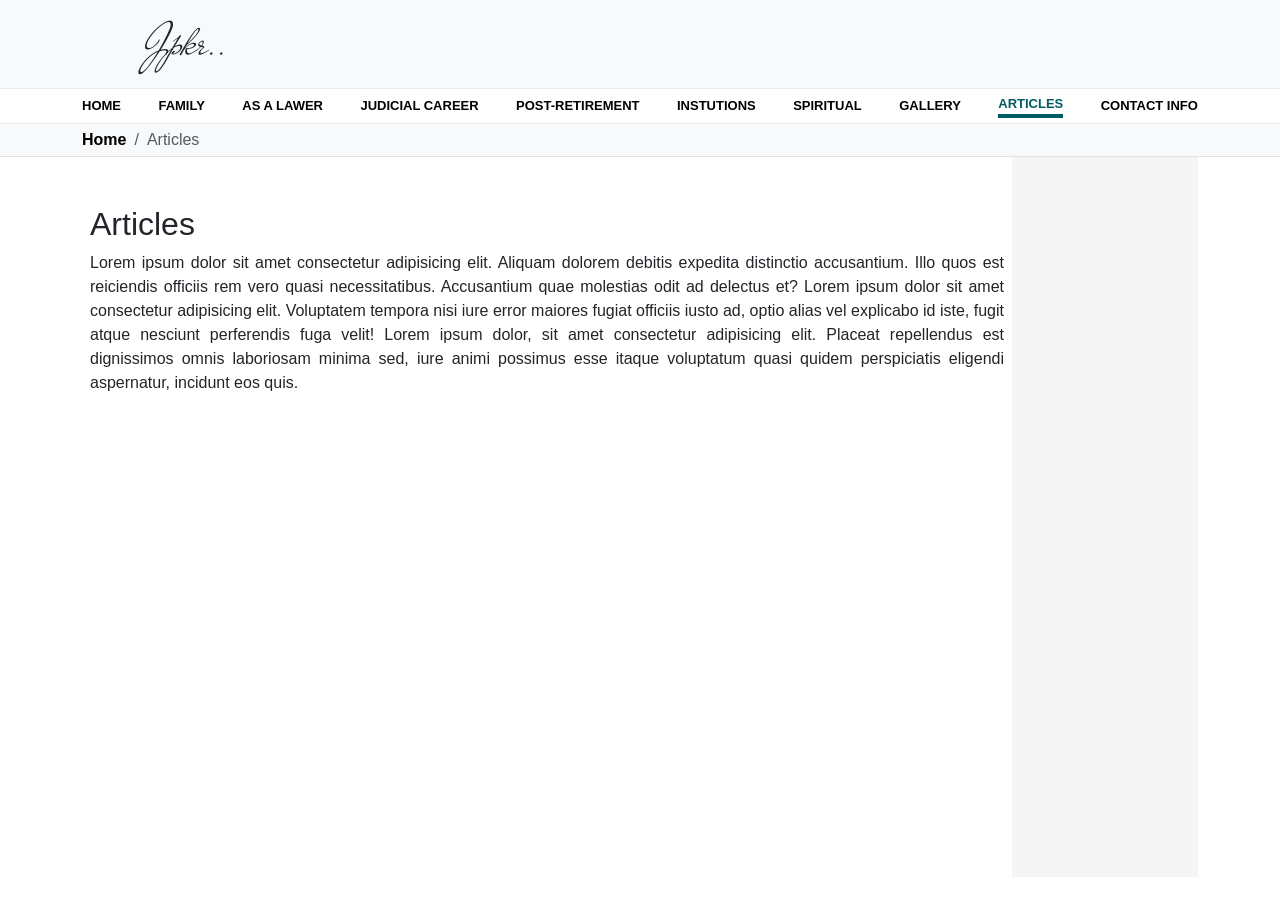
==== commit 3645414c: "articles replaces" ====
--- a/articles.html
+++ b/articles.html
@@ -12545,6 +12545,30 @@
 
             </div>
         </div>
+
+        <div id="books" class="submenu-section d-flex">
+            <div class="col-lg-10 py-5 px-2">
+                <h2>Books</h2>
+                <p style="text-align: justify;">
+                    Lorem ipsum dolor sit amet consectetur adipisicing elit. Aliquam dolorem debitis expedita distinctio
+                    accusantium. Illo quos est reiciendis officiis rem vero quasi necessitatibus. Accusantium quae
+                    molestias
+                    odit ad delectus et?
+
+                    Lorem ipsum dolor sit amet consectetur adipisicing elit. Voluptatem tempora nisi iure error maiores
+                    fugiat officiis iusto ad, optio alias vel explicabo id iste, fugit atque nesciunt perferendis fuga
+                    velit!
+
+                    Lorem ipsum dolor, sit amet consectetur adipisicing elit. Placeat repellendus est dignissimos omnis
+                    laboriosam minima sed, iure animi possimus esse itaque voluptatum quasi quidem perspiciatis eligendi
+                    aspernatur, incidunt eos quis.
+                </p>
+            </div>
+            <div class="col-lg-2" style="background-color: #f5f5f5;height: 80vh;">
+
+            </div>
+        </div>
+
     </section>
 
     <div id="footer"></div>
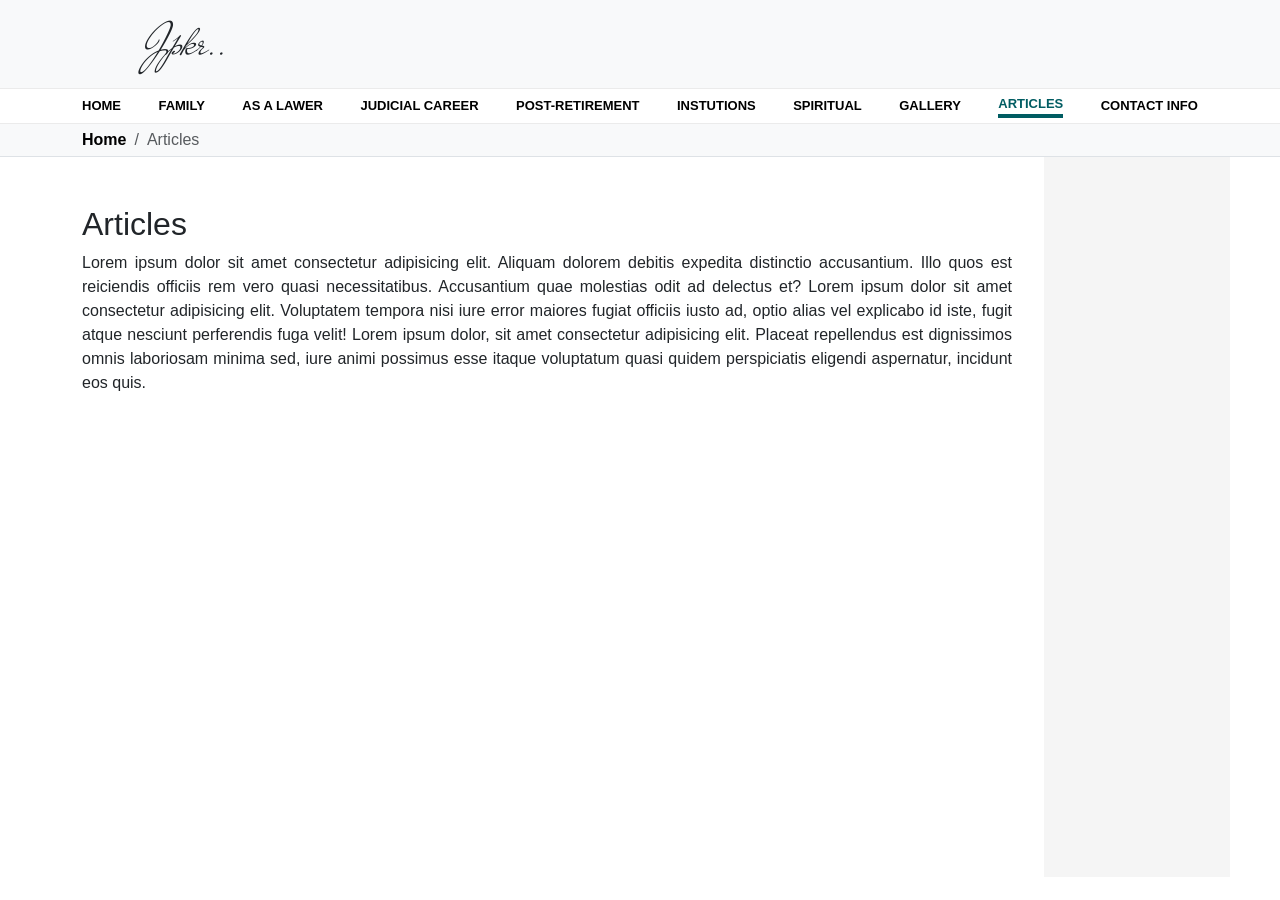
==== commit 43ae2b83: "padding chnages" ====
--- a/articles.html
+++ b/articles.html
@@ -180,9 +180,9 @@
 
     <section class="container">
         <div id="articles" class="submenu-section d-flex">
-            <div class="col-lg-10 py-5 px-2">
+            <div class="col-lg-10 py-5">
                 <h2>Articles</h2>
-                <p style="text-align: justify;">
+                <p>
                     Lorem ipsum dolor sit amet consectetur adipisicing elit. Aliquam dolorem debitis expedita distinctio
                     accusantium. Illo quos est reiciendis officiis rem vero quasi necessitatibus. Accusantium quae
                     molestias
@@ -12547,9 +12547,9 @@
         </div>
 
         <div id="books" class="submenu-section d-flex">
-            <div class="col-lg-10 py-5 px-2">
+            <div class="col-lg-10 py-5">
                 <h2>Books</h2>
-                <p style="text-align: justify;">
+                <p>
                     Lorem ipsum dolor sit amet consectetur adipisicing elit. Aliquam dolorem debitis expedita distinctio
                     accusantium. Illo quos est reiciendis officiis rem vero quasi necessitatibus. Accusantium quae
                     molestias
--- a/css/style.css
+++ b/css/style.css
@@ -9,6 +9,10 @@
     url("../fonts/Norican-Regular.ttf") format("truetype");
   font-weight: normal;
   font-style: normal;
+}
+
+p {
+  text-align: justify;
 }
 
 .header-top {
@@ -54,7 +58,7 @@
 @media (max-width: 768px) {
   .header-top {
     padding: 0px;
-    .container{
+    .container {
       justify-content: space-between;
     }
   }
@@ -468,6 +472,7 @@
 
 .submenu-section {
   animation: fade 0.4s;
+  gap: 2rem;
 }
 
 @keyframes fade {
